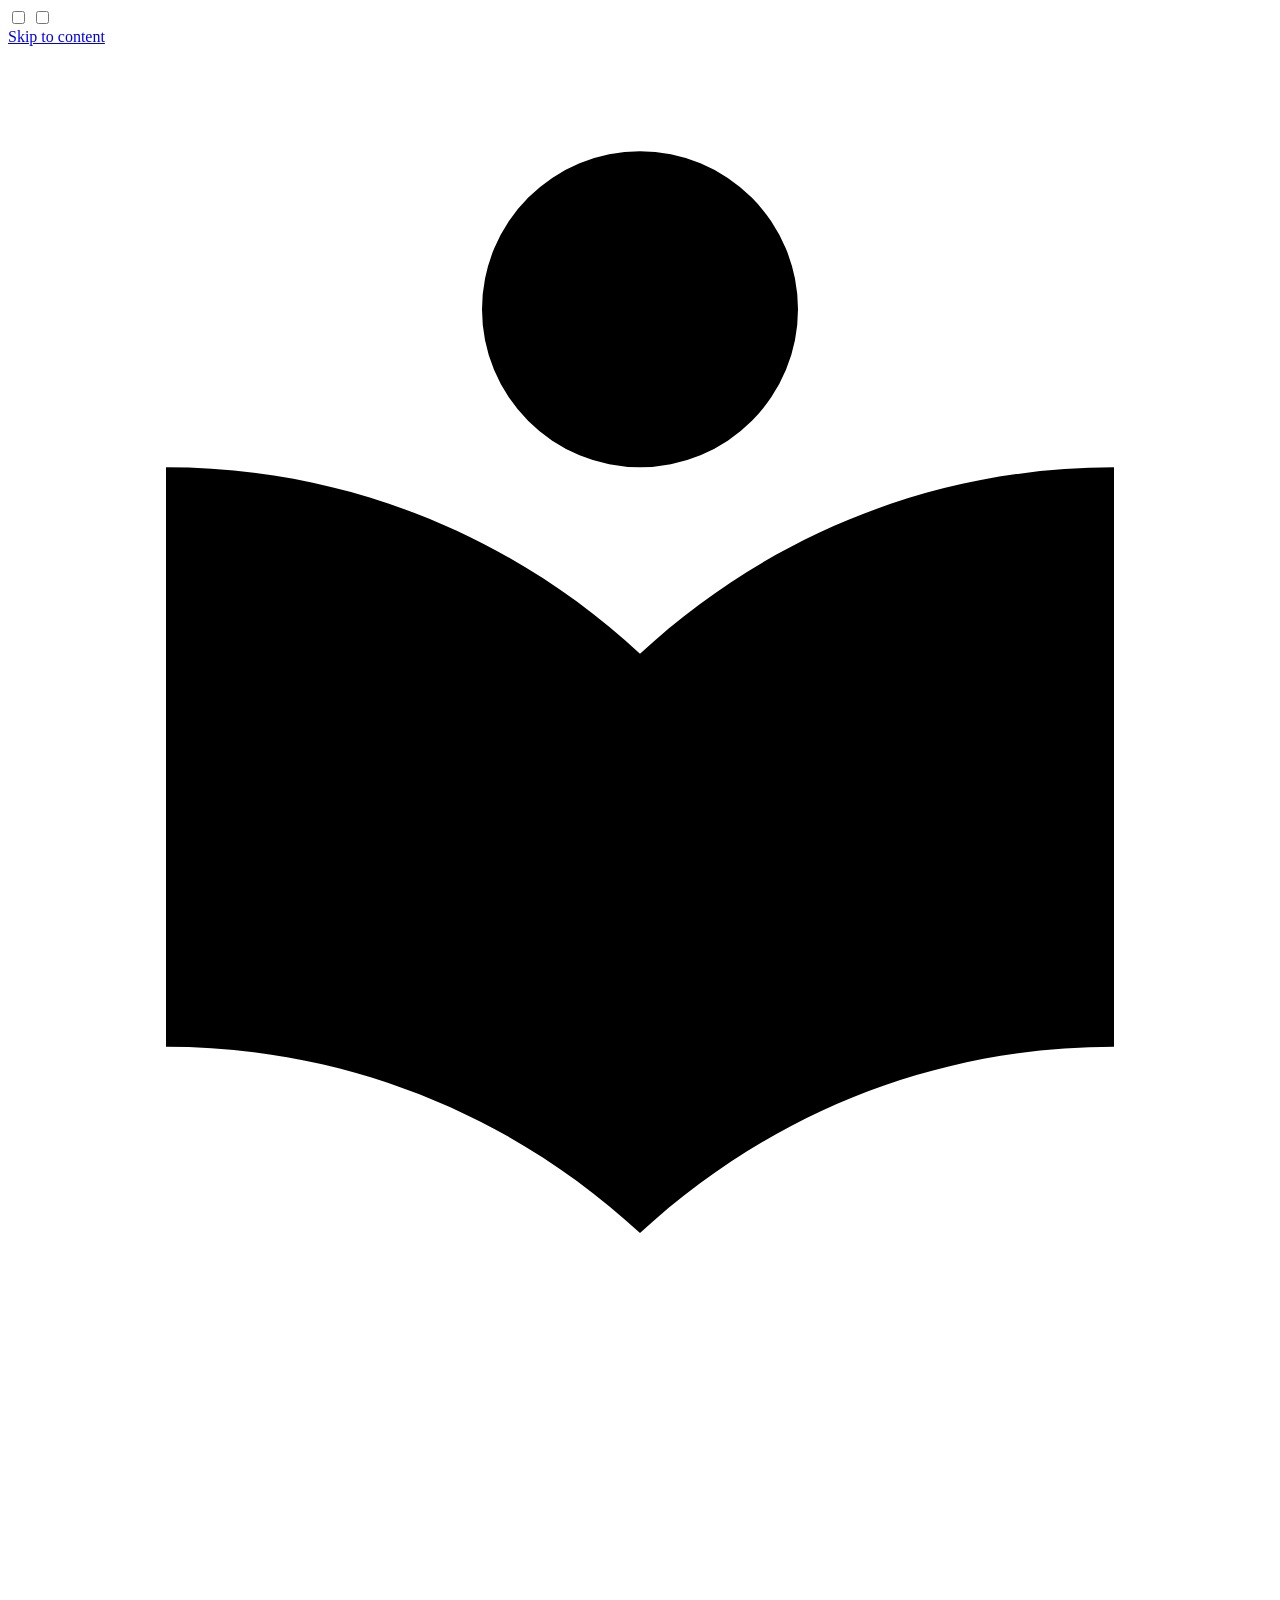
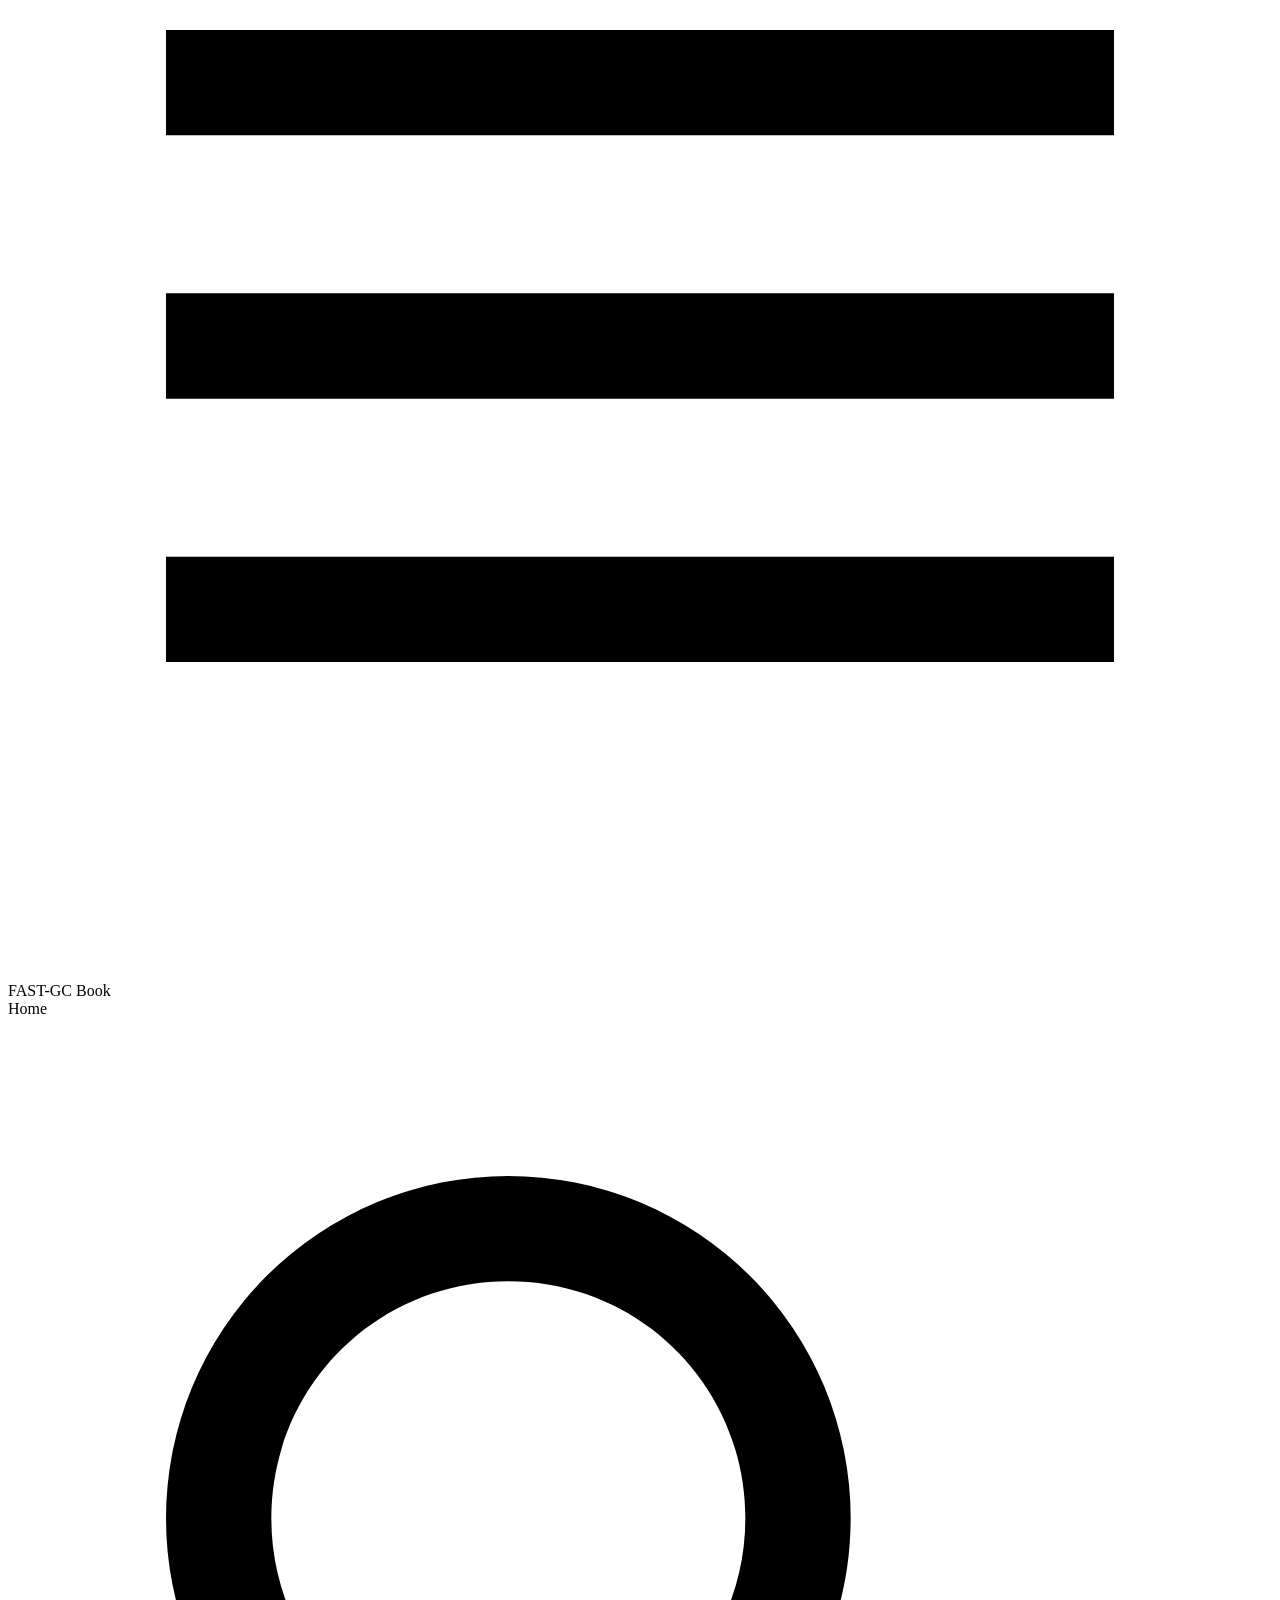
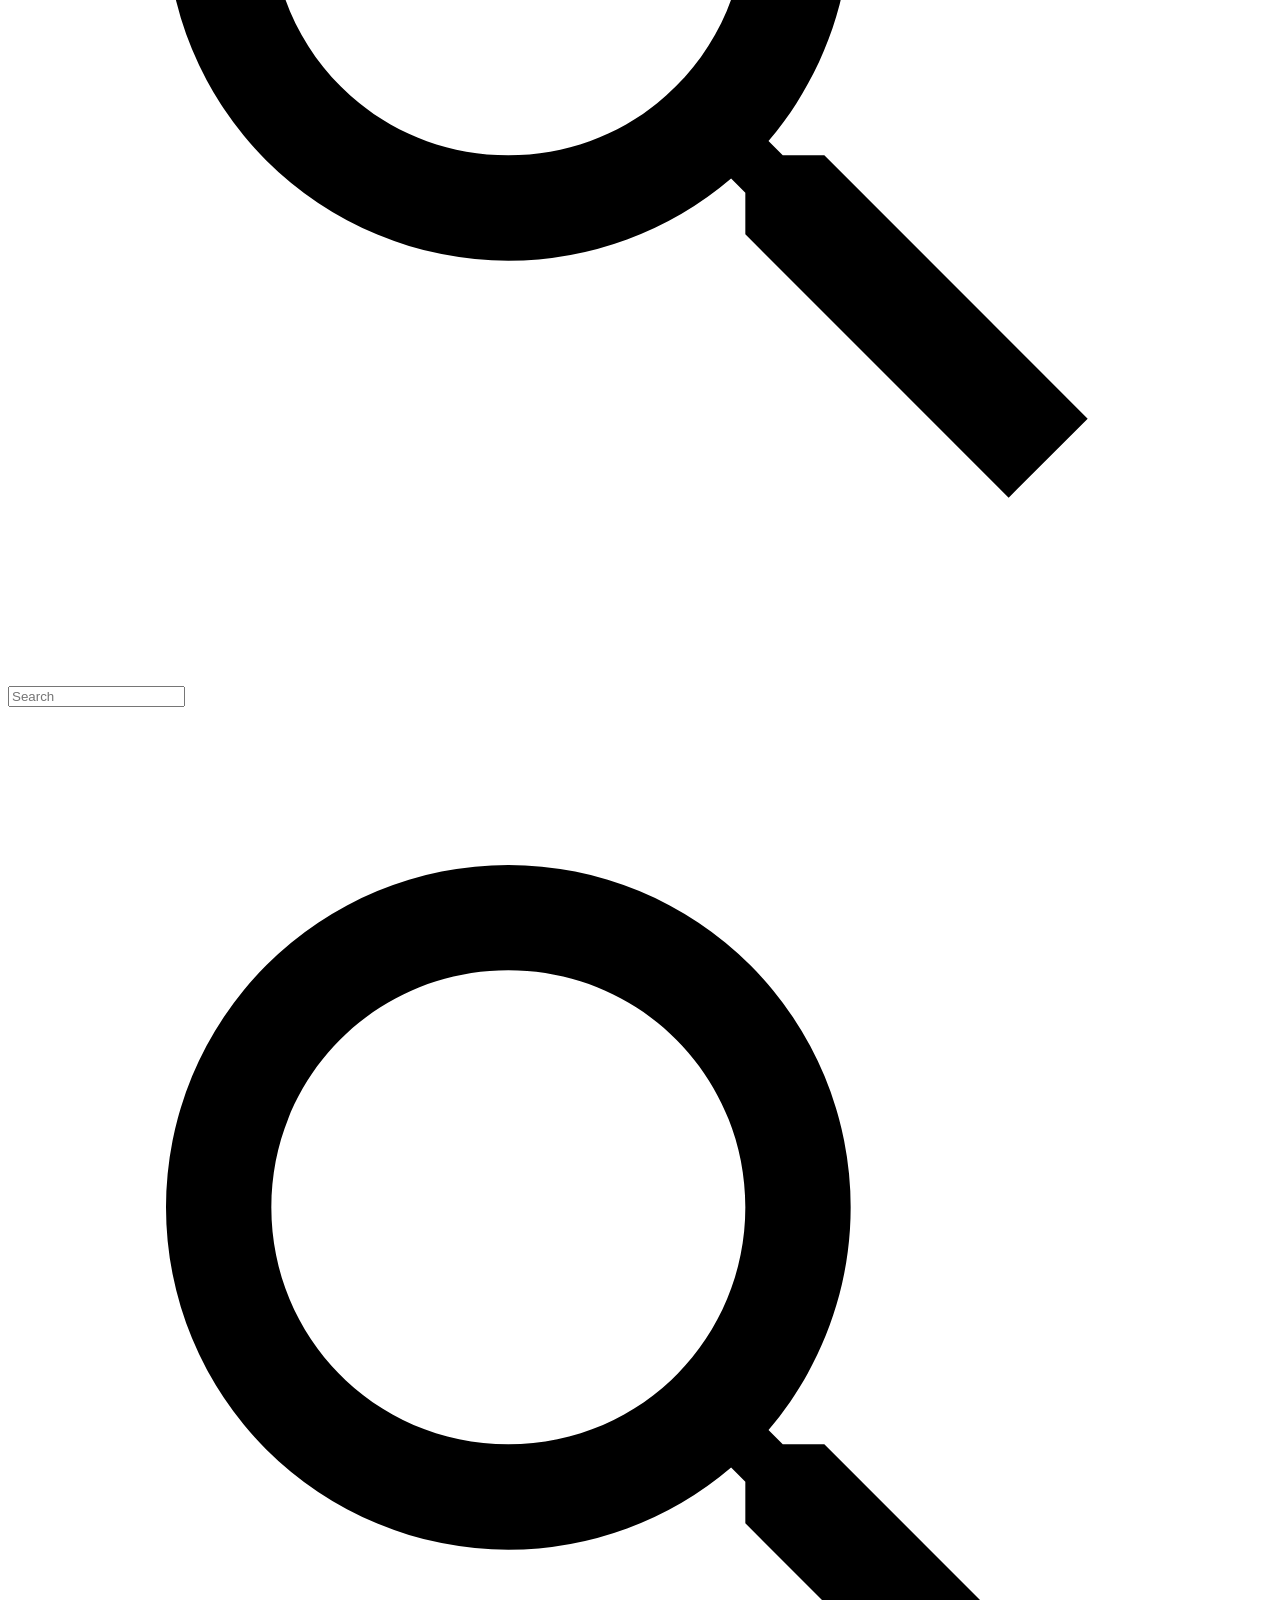
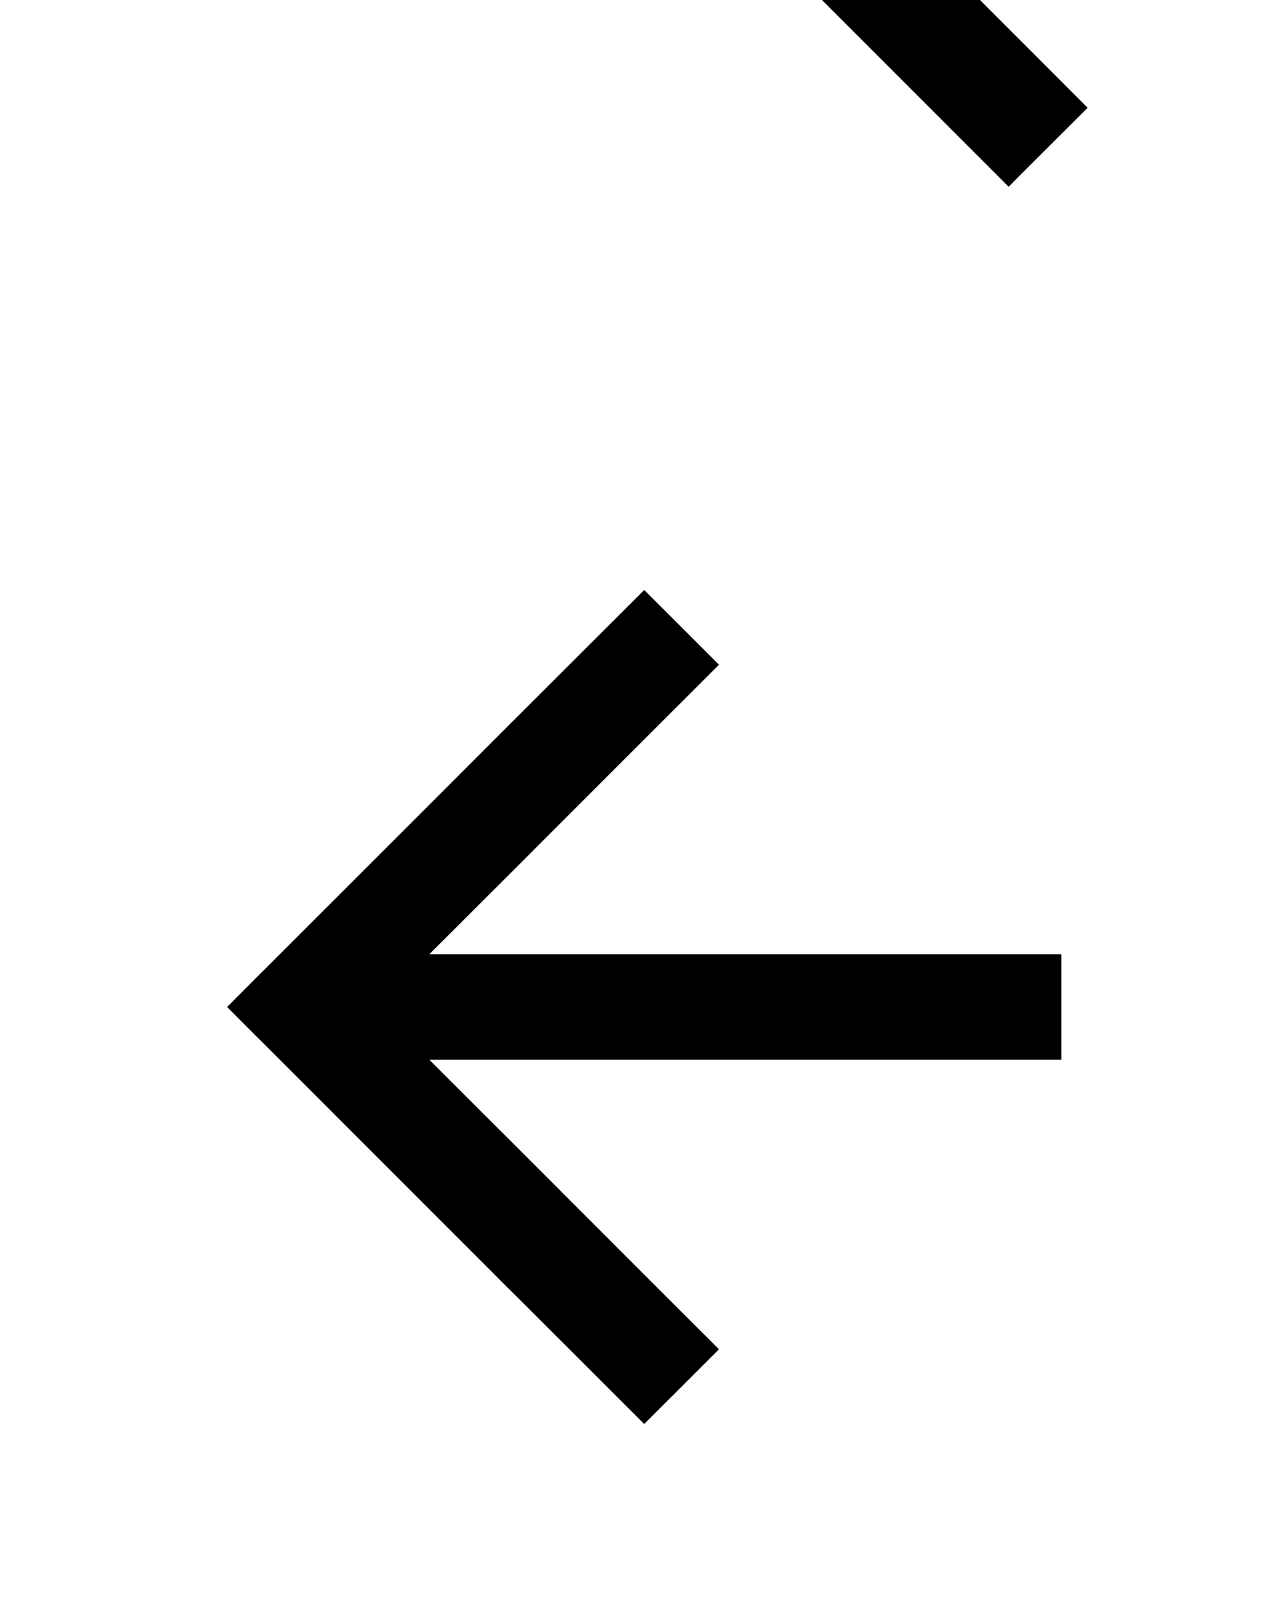
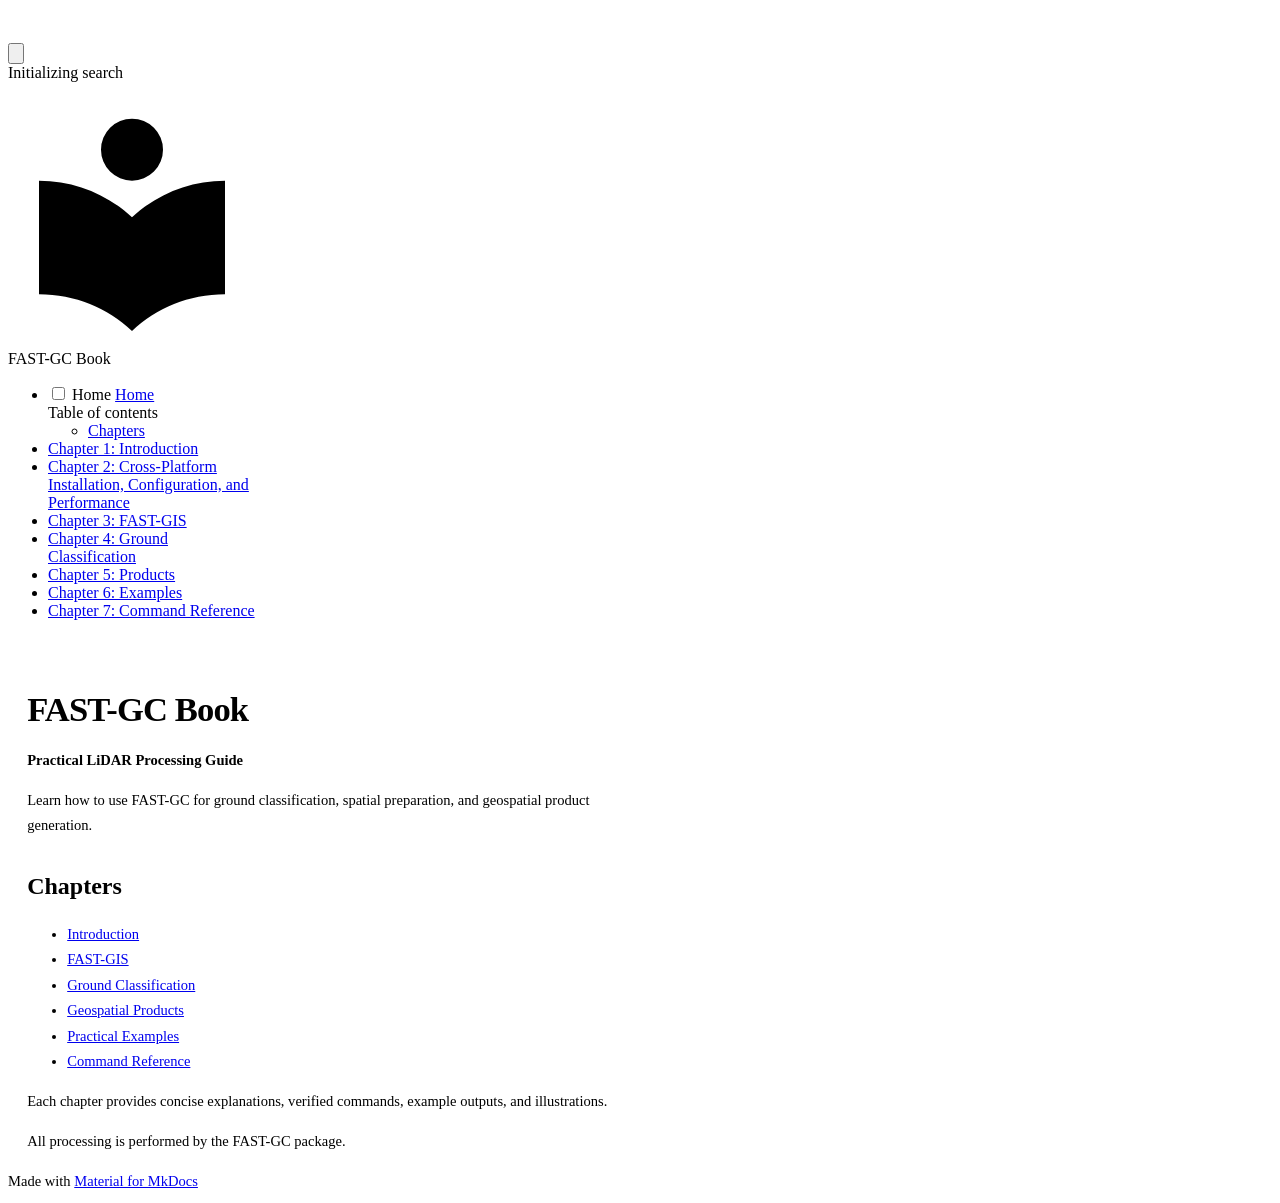
==== index.html @ e3f2c36f "Deployed 4f65f6f with MkDocs version: 1.6.1" ====
<!DOCTYPE html><html lang="en" class="no-js"><head>
    
      <meta charset="utf-8">
      <meta name="viewport" content="width=device-width,initial-scale=1">
      
        <meta name="description" content="Practical FAST-GC LiDAR processing guide">
      
      
      
      
      
        <link rel="next" href="01-introduction/">
      
      
        
      
      
      <link rel="icon" href="assets/images/favicon.png">
      <meta name="generator" content="mkdocs-1.6.1, mkdocs-material-9.7.7">
    
    
      
        <title>FAST-GC Book</title>
      
    
    
      <link rel="stylesheet" href="assets/stylesheets/main.ec1eaa64.min.css">
      
      


    
    
      
    
    
      
        
        
        <link rel="preconnect" href="https://fonts.gstatic.com" crossorigin="">
        <link rel="stylesheet" href="https://fonts.googleapis.com/css?family=Roboto:300,300i,400,400i,700,700i%7CRoboto+Mono:400,400i,700,700i&amp;display=fallback">
        <style>:root{--md-text-font:"Roboto";--md-code-font:"Roboto Mono"}</style>
      
    
    
      <link rel="stylesheet" href="stylesheets/fastgc-book.css">
    
    <script>__md_scope=new URL(".",location),__md_hash=e=>[...e].reduce(((e,_)=>(e<<5)-e+_.charCodeAt(0)),0),__md_get=(e,_=localStorage,t=__md_scope)=>JSON.parse(_.getItem(t.pathname+"."+e)),__md_set=(e,_,t=localStorage,a=__md_scope)=>{try{t.setItem(a.pathname+"."+e,JSON.stringify(_))}catch(e){}}</script>
    
      

    
    
  <link href="assets/stylesheets/glightbox.min.css" rel="stylesheet"><script src="assets/javascripts/glightbox.min.js"></script><style id="glightbox-style">
            html.glightbox-open { overflow: initial; height: 100%; }
            .gslide-title { margin-top: 0px; user-select: text; }
            .gslide-desc { color: #666; user-select: text; }
            .gslide-image img { background: white; }
            .gscrollbar-fixer { padding-right: 15px; }
            .gdesc-inner { font-size: 0.75rem; }
            body[data-md-color-scheme="slate"] .gdesc-inner { background: var(--md-default-bg-color); }
            body[data-md-color-scheme="slate"] .gslide-title { color: var(--md-default-fg-color); }
            body[data-md-color-scheme="slate"] .gslide-desc { color: var(--md-default-fg-color); }
        </style></head>
  
  
    <body dir="ltr">
  
    
    <input class="md-toggle" data-md-toggle="drawer" type="checkbox" id="__drawer" autocomplete="off">
    <input class="md-toggle" data-md-toggle="search" type="checkbox" id="__search" autocomplete="off">
    <label class="md-overlay" for="__drawer"></label>
    <div data-md-component="skip">
      
        
        <a href="#fast-gc-book" class="md-skip">
          Skip to content
        </a>
      
    </div>
    <div data-md-component="announce">
      
    </div>
    
    
      

  

<header class="md-header md-header--shadow" data-md-component="header">
  <nav class="md-header__inner md-grid" aria-label="Header">
    <a href="." title="FAST-GC Book" class="md-header__button md-logo" aria-label="FAST-GC Book" data-md-component="logo">
      
  
  <svg xmlns="http://www.w3.org/2000/svg" viewBox="0 0 24 24"><path d="M12 8a3 3 0 0 0 3-3 3 3 0 0 0-3-3 3 3 0 0 0-3 3 3 3 0 0 0 3 3m0 3.54C9.64 9.35 6.5 8 3 8v11c3.5 0 6.64 1.35 9 3.54 2.36-2.19 5.5-3.54 9-3.54V8c-3.5 0-6.64 1.35-9 3.54"></path></svg>

    </a>
    <label class="md-header__button md-icon" for="__drawer">
      
      <svg xmlns="http://www.w3.org/2000/svg" viewBox="0 0 24 24"><path d="M3 6h18v2H3zm0 5h18v2H3zm0 5h18v2H3z"></path></svg>
    </label>
    <div class="md-header__title" data-md-component="header-title">
      <div class="md-header__ellipsis">
        <div class="md-header__topic">
          <span class="md-ellipsis">
            FAST-GC Book
          </span>
        </div>
        <div class="md-header__topic" data-md-component="header-topic">
          <span class="md-ellipsis">
            
              Home
            
          </span>
        </div>
      </div>
    </div>
    
    
      <script>var palette=__md_get("__palette");if(palette&&palette.color){if("(prefers-color-scheme)"===palette.color.media){var media=matchMedia("(prefers-color-scheme: light)"),input=document.querySelector(media.matches?"[data-md-color-media='(prefers-color-scheme: light)']":"[data-md-color-media='(prefers-color-scheme: dark)']");palette.color.media=input.getAttribute("data-md-color-media"),palette.color.scheme=input.getAttribute("data-md-color-scheme"),palette.color.primary=input.getAttribute("data-md-color-primary"),palette.color.accent=input.getAttribute("data-md-color-accent")}for(var[key,value]of Object.entries(palette.color))document.body.setAttribute("data-md-color-"+key,value)}</script>
    
    
    
      
      
        <label class="md-header__button md-icon" for="__search">
          
          <svg xmlns="http://www.w3.org/2000/svg" viewBox="0 0 24 24"><path d="M9.5 3A6.5 6.5 0 0 1 16 9.5c0 1.61-.59 3.09-1.56 4.23l.27.27h.79l5 5-1.5 1.5-5-5v-.79l-.27-.27A6.52 6.52 0 0 1 9.5 16 6.5 6.5 0 0 1 3 9.5 6.5 6.5 0 0 1 9.5 3m0 2C7 5 5 7 5 9.5S7 14 9.5 14 14 12 14 9.5 12 5 9.5 5"></path></svg>
        </label>
        <div class="md-search" data-md-component="search" role="dialog">
  <label class="md-search__overlay" for="__search"></label>
  <div class="md-search__inner" role="search">
    <form class="md-search__form" name="search">
      <input type="text" class="md-search__input" name="query" aria-label="Search" placeholder="Search" autocapitalize="off" autocorrect="off" autocomplete="off" spellcheck="false" data-md-component="search-query" required="">
      <label class="md-search__icon md-icon" for="__search">
        
        <svg xmlns="http://www.w3.org/2000/svg" viewBox="0 0 24 24"><path d="M9.5 3A6.5 6.5 0 0 1 16 9.5c0 1.61-.59 3.09-1.56 4.23l.27.27h.79l5 5-1.5 1.5-5-5v-.79l-.27-.27A6.52 6.52 0 0 1 9.5 16 6.5 6.5 0 0 1 3 9.5 6.5 6.5 0 0 1 9.5 3m0 2C7 5 5 7 5 9.5S7 14 9.5 14 14 12 14 9.5 12 5 9.5 5"></path></svg>
        
        <svg xmlns="http://www.w3.org/2000/svg" viewBox="0 0 24 24"><path d="M20 11v2H8l5.5 5.5-1.42 1.42L4.16 12l7.92-7.92L13.5 5.5 8 11z"></path></svg>
      </label>
      <nav class="md-search__options" aria-label="Search">
        
        <button type="reset" class="md-search__icon md-icon" title="Clear" aria-label="Clear" tabindex="-1">
          
          <svg xmlns="http://www.w3.org/2000/svg" viewBox="0 0 24 24"><path d="M19 6.41 17.59 5 12 10.59 6.41 5 5 6.41 10.59 12 5 17.59 6.41 19 12 13.41 17.59 19 19 17.59 13.41 12z"></path></svg>
        </button>
      </nav>
      
    </form>
    <div class="md-search__output">
      <div class="md-search__scrollwrap" tabindex="0" data-md-scrollfix="">
        <div class="md-search-result" data-md-component="search-result">
          <div class="md-search-result__meta">
            Initializing search
          </div>
          <ol class="md-search-result__list" role="presentation"></ol>
        </div>
      </div>
    </div>
  </div>
</div>
      
    
    
  </nav>
  
</header>
    
    <div class="md-container" data-md-component="container">
      
      
        
          
        
      
      <main class="md-main" data-md-component="main">
        <div class="md-main__inner md-grid">
          
            
              
              <div class="md-sidebar md-sidebar--primary" data-md-component="sidebar" data-md-type="navigation">
                <div class="md-sidebar__scrollwrap">
                  <div class="md-sidebar__inner">
                    



  

<nav class="md-nav md-nav--primary md-nav--integrated" aria-label="Navigation" data-md-level="0">
  <label class="md-nav__title" for="__drawer">
    <a href="." title="FAST-GC Book" class="md-nav__button md-logo" aria-label="FAST-GC Book" data-md-component="logo">
      
  
  <svg xmlns="http://www.w3.org/2000/svg" viewBox="0 0 24 24"><path d="M12 8a3 3 0 0 0 3-3 3 3 0 0 0-3-3 3 3 0 0 0-3 3 3 3 0 0 0 3 3m0 3.54C9.64 9.35 6.5 8 3 8v11c3.5 0 6.64 1.35 9 3.54 2.36-2.19 5.5-3.54 9-3.54V8c-3.5 0-6.64 1.35-9 3.54"></path></svg>

    </a>
    FAST-GC Book
  </label>
  
  <ul class="md-nav__list" data-md-scrollfix="">
    
      
      
  
  
    
  
  
  
    <li class="md-nav__item md-nav__item--active">
      
      <input class="md-nav__toggle md-toggle" type="checkbox" id="__toc">
      
      
        
      
      
        <label class="md-nav__link md-nav__link--active" for="__toc">
          
  
  
  <span class="md-ellipsis">
    
  
    Home
  

    
  </span>
  
  

          <span class="md-nav__icon md-icon"></span>
        </label>
      
      <a href="." class="md-nav__link md-nav__link--active">
        
  
  
  <span class="md-ellipsis">
    
  
    Home
  

    
  </span>
  
  

      </a>
      
        

<nav class="md-nav md-nav--secondary" aria-label="Table of contents">
  
  
  
    
  
  
    <label class="md-nav__title" for="__toc">
      <span class="md-nav__icon md-icon"></span>
      Table of contents
    </label>
    <ul class="md-nav__list" data-md-component="toc" data-md-scrollfix="">
      
        <li class="md-nav__item">
  <a href="#chapters" class="md-nav__link">
    <span class="md-ellipsis">
      
        Chapters
      
    </span>
  </a>
  
</li>
      
    </ul>
  
</nav>
      
    </li>
  

    
      
      
  
  
  
  
    <li class="md-nav__item">
      <a href="01-introduction/" class="md-nav__link">
        
  
  
  <span class="md-ellipsis">
    
  
    Chapter 1: Introduction
  

    
  </span>
  
  

      </a>
    </li>
  

    
      
      
  
  
  
  
    <li class="md-nav__item">
      <a href="02-installation/" class="md-nav__link">
        
  
  
  <span class="md-ellipsis">
    
  
    Chapter 2: Cross-Platform Installation, Configuration, and Performance
  

    
  </span>
  
  

      </a>
    </li>
  

    
      
      
  
  
  
  
    <li class="md-nav__item">
      <a href="02-fast-gis/" class="md-nav__link">
        
  
  
  <span class="md-ellipsis">
    
  
    Chapter 3: FAST-GIS
  

    
  </span>
  
  

      </a>
    </li>
  

    
      
      
  
  
  
  
    <li class="md-nav__item">
      <a href="03-ground-classification/" class="md-nav__link">
        
  
  
  <span class="md-ellipsis">
    
  
    Chapter 4: Ground Classification
  

    
  </span>
  
  

      </a>
    </li>
  

    
      
      
  
  
  
  
    <li class="md-nav__item">
      <a href="04-products/" class="md-nav__link">
        
  
  
  <span class="md-ellipsis">
    
  
    Chapter 5: Products
  

    
  </span>
  
  

      </a>
    </li>
  

    
      
      
  
  
  
  
    <li class="md-nav__item">
      <a href="05-case-studies/" class="md-nav__link">
        
  
  
  <span class="md-ellipsis">
    
  
    Chapter 6: Examples
  

    
  </span>
  
  

      </a>
    </li>
  

    
      
      
  
  
  
  
    <li class="md-nav__item">
      <a href="06-reference/" class="md-nav__link">
        
  
  
  <span class="md-ellipsis">
    
  
    Chapter 7: Command Reference
  

    
  </span>
  
  

      </a>
    </li>
  

    
  </ul>
</nav>
                  </div>
                </div>
              </div>
            
            
          
          
            <div class="md-content" data-md-component="content">
              
              <article class="md-content__inner md-typeset">
                
                  



<h1 id="fast-gc-book">FAST-GC Book</h1>
<p><strong>Practical LiDAR Processing Guide</strong></p>
<p>Learn how to use FAST-GC for ground classification,
spatial preparation, and geospatial product generation.</p>
<h2 id="chapters">Chapters</h2>
<ul>
<li><a href="01-introduction/">Introduction</a></li>
<li><a href="02-fast-gis/">FAST-GIS</a></li>
<li><a href="03-ground-classification/">Ground Classification</a></li>
<li><a href="04-products/">Geospatial Products</a></li>
<li><a href="05-case-studies/">Practical Examples</a></li>
<li><a href="06-reference/">Command Reference</a></li>
</ul>
<p>Each chapter provides concise explanations, verified
commands, example outputs, and illustrations.</p>
<p>All processing is performed by the FAST-GC package.</p>












                
              </article>
            </div>
          
          
<script>var target=document.getElementById(location.hash.slice(1));target&&target.name&&(target.checked=target.name.startsWith("__tabbed_"))</script>
        </div>
        
          <button type="button" class="md-top md-icon" data-md-component="top" hidden="">
  
  <svg xmlns="http://www.w3.org/2000/svg" viewBox="0 0 24 24"><path d="M13 20h-2V8l-5.5 5.5-1.42-1.42L12 4.16l7.92 7.92-1.42 1.42L13 8z"></path></svg>
  Back to top
</button>
        
      </main>
      
        <footer class="md-footer">
  
  <div class="md-footer-meta md-typeset">
    <div class="md-footer-meta__inner md-grid">
      <div class="md-copyright">
  
  
    Made with
    <a href="https://squidfunk.github.io/mkdocs-material/" target="_blank" rel="noopener">
      Material for MkDocs
    </a>
  
</div>
      
    </div>
  </div>
</footer>
      
    </div>
    <div class="md-dialog" data-md-component="dialog">
      <div class="md-dialog__inner md-typeset"></div>
    </div>
    
    
    
      
      
      <script id="__config" type="application/json">{"annotate": null, "base": ".", "features": ["toc.integrate", "navigation.sections", "navigation.indexes", "navigation.top", "search.highlight", "content.code.copy"], "search": "assets/javascripts/workers/search.2c215733.min.js", "tags": null, "translations": {"clipboard.copied": "Copied to clipboard", "clipboard.copy": "Copy to clipboard", "search.result.more.one": "1 more on this page", "search.result.more.other": "# more on this page", "search.result.none": "No matching documents", "search.result.one": "1 matching document", "search.result.other": "# matching documents", "search.result.placeholder": "Type to start searching", "search.result.term.missing": "Missing", "select.version": "Select version"}, "version": null}</script>
    
    
      <script src="assets/javascripts/bundle.d7400e89.min.js"></script>
      
    
  
<script id="init-glightbox">const lightbox = GLightbox({"touchNavigation": true, "loop": false, "zoomable": true, "draggable": true, "openEffect": "zoom", "closeEffect": "zoom", "slideEffect": "slide"});
document$.subscribe(()=>{ lightbox.reload(); });
</script></body></html>
---- assets/stylesheets/main.ec1eaa64.min.css ----
@charset "UTF-8";html{-webkit-text-size-adjust:none;-moz-text-size-adjust:none;text-size-adjust:none;box-sizing:border-box}*,:after,:before{box-sizing:inherit}@media (prefers-reduced-motion){*,:after,:before{transition:none!important}}body{margin:0}a,button,input,label{-webkit-tap-highlight-color:transparent}a{color:inherit;text-decoration:none}hr{border:0;box-sizing:initial;display:block;height:.05rem;overflow:visible;padding:0}small{font-size:80%}sub,sup{line-height:1em}img{border-style:none}table{border-collapse:initial;border-spacing:0}td,th{font-weight:400;vertical-align:top}button{background:#0000;border:0;font-family:inherit;font-size:inherit;margin:0;padding:0}input{border:0;outline:none}:root{--md-primary-fg-color:#4051b5;--md-primary-fg-color--light:#5d6cc0;--md-primary-fg-color--dark:#303fa1;--md-primary-bg-color:#fff;--md-primary-bg-color--light:#ffffffb3;--md-accent-fg-color:#526cfe;--md-accent-fg-color--transparent:#526cfe1a;--md-accent-bg-color:#fff;--md-accent-bg-color--light:#ffffffb3}[data-md-color-scheme=default]{color-scheme:light}[data-md-color-scheme=default] img[src$="#gh-dark-mode-only"],[data-md-color-scheme=default] img[src$="#only-dark"]{display:none}:root,[data-md-color-scheme=default]{--md-hue:225deg;--md-default-fg-color:#000000de;--md-default-fg-color--light:#0000008a;--md-default-fg-color--lighter:#00000052;--md-default-fg-color--lightest:#00000012;--md-default-bg-color:#fff;--md-default-bg-color--light:#ffffffb3;--md-default-bg-color--lighter:#ffffff4d;--md-default-bg-color--lightest:#ffffff1f;--md-code-fg-color:#36464e;--md-code-bg-color:#f5f5f5;--md-code-bg-color--light:#f5f5f5b3;--md-code-bg-color--lighter:#f5f5f54d;--md-code-hl-color:#4287ff;--md-code-hl-color--light:#4287ff1a;--md-code-hl-number-color:#d52a2a;--md-code-hl-special-color:#db1457;--md-code-hl-function-color:#a846b9;--md-code-hl-constant-color:#6e59d9;--md-code-hl-keyword-color:#3f6ec6;--md-code-hl-string-color:#1c7d4d;--md-code-hl-name-color:var(--md-code-fg-color);--md-code-hl-operator-color:var(--md-default-fg-color--light);--md-code-hl-punctuation-color:var(--md-default-fg-color--light);--md-code-hl-comment-color:var(--md-default-fg-color--light);--md-code-hl-generic-color:var(--md-default-fg-color--light);--md-code-hl-variable-color:var(--md-default-fg-color--light);--md-typeset-color:var(--md-default-fg-color);--md-typeset-a-color:var(--md-primary-fg-color);--md-typeset-del-color:#f5503d26;--md-typeset-ins-color:#0bd57026;--md-typeset-kbd-color:#fafafa;--md-typeset-kbd-accent-color:#fff;--md-typeset-kbd-border-color:#b8b8b8;--md-typeset-mark-color:#ffff0080;--md-typeset-table-color:#0000001f;--md-typeset-table-color--light:rgba(0,0,0,.035);--md-admonition-fg-color:var(--md-default-fg-color);--md-admonition-bg-color:var(--md-default-bg-color);--md-warning-fg-color:#000000de;--md-warning-bg-color:#ff9;--md-footer-fg-color:#fff;--md-footer-fg-color--light:#ffffffb3;--md-footer-fg-color--lighter:#ffffff73;--md-footer-bg-color:#000000de;--md-footer-bg-color--dark:#00000052;--md-shadow-z1:0 0.2rem 0.5rem #0000000d,0 0 0.05rem #0000001a;--md-shadow-z2:0 0.2rem 0.5rem #0000001a,0 0 0.05rem #00000040;--md-shadow-z3:0 0.2rem 0.5rem #0003,0 0 0.05rem #00000059}.md-icon svg{fill:currentcolor;display:block;height:1.2rem;width:1.2rem}body{-webkit-font-smoothing:antialiased;-moz-osx-font-smoothing:grayscale;--md-text-font-family:var(--md-text-font,_),-apple-system,BlinkMacSystemFont,Helvetica,Arial,sans-serif;--md-code-font-family:var(--md-code-font,_),SFMono-Regular,Consolas,Menlo,monospace}aside,body,input{font-feature-settings:"kern","liga";color:var(--md-typeset-color);font-family:var(--md-text-font-family)}code,kbd,pre{font-feature-settings:"kern";font-family:var(--md-code-font-family)}:root{--md-typeset-table-sort-icon:url('data:image/svg+xml;charset=utf-8,<svg xmlns="http://www.w3.org/2000/svg" viewBox="0 0 24 24"><path d="m18 21-4-4h3V7h-3l4-4 4 4h-3v10h3M2 19v-2h10v2M2 13v-2h7v2M2 7V5h4v2z"/></svg>');--md-typeset-table-sort-icon--asc:url('data:image/svg+xml;charset=utf-8,<svg xmlns="http://www.w3.org/2000/svg" viewBox="0 0 24 24"><path d="M19 17h3l-4 4-4-4h3V3h2M2 17h10v2H2M6 5v2H2V5m0 6h7v2H2z"/></svg>');--md-typeset-table-sort-icon--desc:url('data:image/svg+xml;charset=utf-8,<svg xmlns="http://www.w3.org/2000/svg" viewBox="0 0 24 24"><path d="M19 7h3l-4-4-4 4h3v14h2M2 17h10v2H2M6 5v2H2V5m0 6h7v2H2z"/></svg>')}.md-typeset{-webkit-print-color-adjust:exact;color-adjust:exact;font-size:.8rem;line-height:1.6;overflow-wrap:break-word}@media print{.md-typeset{font-size:.68rem}}.md-typeset blockquote,.md-typeset dl,.md-typeset figure,.md-typeset ol,.md-typeset pre,.md-typeset ul{margin-bottom:1em;margin-top:1em}.md-typeset h1{color:var(--md-default-fg-color--light);font-size:2em;line-height:1.3;margin:0 0 1.25em}.md-typeset h1,.md-typeset h2{font-weight:300;letter-spacing:-.01em}.md-typeset h2{font-size:1.5625em;line-height:1.4;margin:1.6em 0 .64em}.md-typeset h3{font-size:1.25em;font-weight:400;letter-spacing:-.01em;line-height:1.5;margin:1.6em 0 .8em}.md-typeset h2+h3{margin-top:.8em}.md-typeset h4{font-weight:700;letter-spacing:-.01em;margin:1em 0}.md-typeset h5,.md-typeset h6{color:var(--md-default-fg-color--light);font-size:.8em;font-weight:700;letter-spacing:-.01em;margin:1.25em 0}.md-typeset h5{text-transform:uppercase}.md-typeset h5 code{text-transform:none}.md-typeset hr{border-bottom:.05rem solid var(--md-default-fg-color--lightest);display:flow-root;margin:1.5em 0}.md-typeset a{color:var(--md-typeset-a-color);word-break:break-word}.md-typeset a,.md-typeset a:before{transition:color 125ms}.md-typeset a:focus,.md-typeset a:hover{color:var(--md-accent-fg-color)}.md-typeset a:focus code,.md-typeset a:hover code{background-color:var(--md-accent-fg-color--transparent);color:var(--md-accent-fg-color)}.md-typeset a code{color:var(--md-typeset-a-color)}.md-typeset a.focus-visible{outline-color:var(--md-accent-fg-color);outline-offset:.2rem}.md-typeset code,.md-typeset kbd,.md-typeset pre{color:var(--md-code-fg-color);direction:ltr;font-variant-ligatures:none;transition:background-color 125ms}@media print{.md-typeset code,.md-typeset kbd,.md-typeset pre{white-space:pre-wrap}}.md-typeset code{background-color:var(--md-code-bg-color);border-radius:.1rem;-webkit-box-decoration-break:clone;box-decoration-break:clone;font-size:.85em;padding:0 .2941176471em;transition:color 125ms,background-color 125ms;word-break:break-word}.md-typeset code:not(.focus-visible){-webkit-tap-highlight-color:transparent;outline:none}.md-typeset pre{display:flow-root;line-height:1.4;position:relative}.md-typeset pre>code{-webkit-box-decoration-break:slice;box-decoration-break:slice;box-shadow:none;display:block;margin:0;outline-color:var(--md-accent-fg-color);overflow:auto;padding:.7720588235em 1.1764705882em;scrollbar-color:var(--md-default-fg-color--lighter) #0000;scrollbar-width:thin;touch-action:auto;word-break:normal}.md-typeset pre>code:hover{scrollbar-color:var(--md-accent-fg-color) #0000}.md-typeset pre>code::-webkit-scrollbar{height:.2rem;width:.2rem}.md-typeset pre>code::-webkit-scrollbar-thumb{background-color:var(--md-default-fg-color--lighter)}.md-typeset pre>code::-webkit-scrollbar-thumb:hover{background-color:var(--md-accent-fg-color)}.md-typeset kbd{background-color:var(--md-typeset-kbd-color);border-radius:.1rem;box-shadow:0 .1rem 0 .05rem var(--md-typeset-kbd-border-color),0 .1rem 0 var(--md-typeset-kbd-border-color),0 -.1rem .2rem var(--md-typeset-kbd-accent-color) inset;color:var(--md-default-fg-color);display:inline-block;font-size:.75em;padding:0 .6666666667em;vertical-align:text-top;word-break:break-word}.md-typeset mark{background-color:var(--md-typeset-mark-color);-webkit-box-decoration-break:clone;box-decoration-break:clone;color:inherit;word-break:break-word}.md-typeset abbr{cursor:help;text-decoration:none}.md-typeset [data-preview],.md-typeset abbr{border-bottom:.05rem dotted var(--md-default-fg-color--light)}.md-typeset small{opacity:.75}[dir=ltr] .md-typeset sub,[dir=ltr] .md-typeset sup{margin-left:.078125em}[dir=rtl] .md-typeset sub,[dir=rtl] .md-typeset sup{margin-right:.078125em}[dir=ltr] .md-typeset blockquote{padding-left:.6rem}[dir=rtl] .md-typeset blockquote{padding-right:.6rem}[dir=ltr] .md-typeset blockquote{border-left:.2rem solid var(--md-default-fg-color--lighter)}[dir=rtl] .md-typeset blockquote{border-right:.2rem solid var(--md-default-fg-color--lighter)}.md-typeset blockquote{color:var(--md-default-fg-color--light);margin-left:0;margin-right:0}.md-typeset ul{list-style-type:disc}.md-typeset ul[type]{list-style-type:revert-layer}[dir=ltr] .md-typeset ol,[dir=ltr] .md-typeset ul{margin-left:.625em}[dir=rtl] .md-typeset ol,[dir=rtl] .md-typeset ul{margin-right:.625em}.md-typeset ol,.md-typeset ul{padding:0}.md-typeset ol:not([hidden]),.md-typeset ul:not([hidden]){display:flow-root}.md-typeset ol ol,.md-typeset ul ol{list-style-type:lower-alpha}.md-typeset ol ol ol,.md-typeset ul ol ol{list-style-type:lower-roman}.md-typeset ol ol ol ol,.md-typeset ul ol ol ol{list-style-type:upper-alpha}.md-typeset ol ol ol ol ol,.md-typeset ul ol ol ol ol{list-style-type:upper-roman}.md-typeset ol[type],.md-typeset ul[type]{list-style-type:revert-layer}[dir=ltr] .md-typeset ol li,[dir=ltr] .md-typeset ul li{margin-left:1.25em}[dir=rtl] .md-typeset ol li,[dir=rtl] .md-typeset ul li{margin-right:1.25em}.md-typeset ol li,.md-typeset ul li{margin-bottom:.5em}.md-typeset ol li blockquote,.md-typeset ol li p,.md-typeset ul li blockquote,.md-typeset ul li p{margin:.5em 0}.md-typeset ol li:last-child,.md-typeset ul li:last-child{margin-bottom:0}[dir=ltr] .md-typeset ol li ol,[dir=ltr] .md-typeset ol li ul,[dir=ltr] .md-typeset ul li ol,[dir=ltr] .md-typeset ul li ul{margin-left:.625em}[dir=rtl] .md-typeset ol li ol,[dir=rtl] .md-typeset ol li ul,[dir=rtl] .md-typeset ul li ol,[dir=rtl] .md-typeset ul li ul{margin-right:.625em}.md-typeset ol li ol,.md-typeset ol li ul,.md-typeset ul li ol,.md-typeset ul li ul{margin-bottom:.5em;margin-top:.5em}[dir=ltr] .md-typeset dd{margin-left:1.875em}[dir=rtl] .md-typeset dd{margin-right:1.875em}.md-typeset dd{margin-bottom:1.5em;margin-top:1em}.md-typeset img,.md-typeset svg,.md-typeset video{height:auto;max-width:100%}.md-typeset img[align=left]{margin:1em 1em 1em 0}.md-typeset img[align=right]{margin:1em 0 1em 1em}.md-typeset img[align]:only-child{margin-top:0}.md-typeset figure{display:flow-root;margin:1em auto;max-width:100%;text-align:center;width:fit-content}.md-typeset figure img{display:block;margin:0 auto}.md-typeset figcaption{font-style:italic;margin:1em auto;max-width:24rem}.md-typeset iframe{max-width:100%}.md-typeset table:not([class]){background-color:var(--md-default-bg-color);border:.05rem solid var(--md-typeset-table-color);border-radius:.1rem;display:inline-block;font-size:.64rem;max-width:100%;overflow:auto;touch-action:auto}@media print{.md-typeset table:not([class]){display:table}}.md-typeset table:not([class])+*{margin-top:1.5em}.md-typeset table:not([class]) td>:first-child,.md-typeset table:not([class]) th>:first-child{margin-top:0}.md-typeset table:not([class]) td>:last-child,.md-typeset table:not([class]) th>:last-child{margin-bottom:0}.md-typeset table:not([class]) td:not([align]),.md-typeset table:not([class]) th:not([align]){text-align:left}[dir=rtl] .md-typeset table:not([class]) td:not([align]),[dir=rtl] .md-typeset table:not([class]) th:not([align]){text-align:right}.md-typeset table:not([class]) th{font-weight:700;min-width:5rem;padding:.9375em 1.25em;vertical-align:top}.md-typeset table:not([class]) td{border-top:.05rem solid var(--md-typeset-table-color);padding:.9375em 1.25em;vertical-align:top}.md-typeset table:not([class]) tbody tr{transition:background-color 125ms}.md-typeset table:not([class]) tbody tr:hover{background-color:var(--md-typeset-table-color--light);box-shadow:0 .05rem 0 var(--md-default-bg-color) inset}.md-typeset table:not([class]) a{word-break:normal}.md-typeset table th[role=columnheader]{cursor:pointer}[dir=ltr] .md-typeset table th[role=columnheader]:after{margin-left:.5em}[dir=rtl] .md-typeset table th[role=columnheader]:after{margin-right:.5em}.md-typeset table th[role=columnheader]:after{content:"";display:inline-block;height:1.2em;-webkit-mask-image:var(--md-typeset-table-sort-icon);mask-image:var(--md-typeset-table-sort-icon);-webkit-mask-repeat:no-repeat;mask-repeat:no-repeat;-webkit-mask-size:contain;mask-size:contain;transition:background-color 125ms;vertical-align:text-bottom;width:1.2em}.md-typeset table th[role=columnheader]:hover:after{background-color:var(--md-default-fg-color--lighter)}.md-typeset table th[role=columnheader][aria-sort=ascending]:after{background-color:var(--md-default-fg-color--light);-webkit-mask-image:var(--md-typeset-table-sort-icon--asc);mask-image:var(--md-typeset-table-sort-icon--asc)}.md-typeset table th[role=columnheader][aria-sort=descending]:after{background-color:var(--md-default-fg-color--light);-webkit-mask-image:var(--md-typeset-table-sort-icon--desc);mask-image:var(--md-typeset-table-sort-icon--desc)}.md-typeset__scrollwrap{margin:1em -.8rem;overflow-x:auto;touch-action:auto}.md-typeset__table{display:inline-block;margin-bottom:.5em;padding:0 .8rem}@media print{.md-typeset__table{display:block}}html .md-typeset__table table{display:table;margin:0;overflow:hidden;width:100%}@media screen and (max-width:44.984375em){.md-content__inner>pre{margin:1em -.8rem}.md-content__inner>pre code{border-radius:0}}.md-typeset .md-author{border-radius:100%;display:block;flex-shrink:0;height:1.6rem;overflow:hidden;position:relative;transition:color 125ms,transform 125ms;width:1.6rem}.md-typeset .md-author img{display:block}.md-typeset .md-author--more{background:var(--md-default-fg-color--lightest);color:var(--md-default-fg-color--lighter);font-size:.6rem;font-weight:700;line-height:1.6rem;text-align:center}.md-typeset .md-author--long{height:2.4rem;width:2.4rem}.md-typeset a.md-author{transform:scale(1)}.md-typeset a.md-author img{border-radius:100%;filter:grayscale(100%) opacity(75%);transition:filter 125ms}.md-typeset a.md-author:focus,.md-typeset a.md-author:hover{transform:scale(1.1);z-index:1}.md-typeset a.md-author:focus img,.md-typeset a.md-author:hover img{filter:grayscale(0)}.md-banner{background-color:var(--md-footer-bg-color);color:var(--md-footer-fg-color);overflow:auto}@media print{.md-banner{display:none}}.md-banner--warning{background-color:var(--md-warning-bg-color);color:var(--md-warning-fg-color)}.md-banner__inner{font-size:.7rem;margin:.6rem auto;padding:0 .8rem}[dir=ltr] .md-banner__button{float:right}[dir=rtl] .md-banner__button{float:left}.md-banner__button{color:inherit;cursor:pointer;transition:opacity .25s}.no-js .md-banner__button{display:none}.md-banner__button:hover{opacity:.7}html{font-size:125%;height:100%;overflow-x:hidden}@media screen and (min-width:100em){html{font-size:137.5%}}@media screen and (min-width:125em){html{font-size:150%}}body{background-color:var(--md-default-bg-color);display:flex;flex-direction:column;font-size:.5rem;min-height:100%;position:relative;width:100%}@media print{body{display:block}}@media screen and (max-width:59.984375em){body[data-md-scrolllock]{position:fixed}}.md-grid{margin-left:auto;margin-right:auto;max-width:61rem}.md-container{display:flex;flex-direction:column;flex-grow:1}@media print{.md-container{display:block}}.md-main{flex-grow:1}.md-main__inner{display:flex;height:100%;margin-top:1.5rem}.md-ellipsis{overflow:hidden;text-overflow:ellipsis}.md-toggle{display:none}.md-option{height:0;opacity:0;position:absolute;width:0}.md-option:checked+label:not([hidden]){display:block}.md-option.focus-visible+label{outline-color:var(--md-accent-fg-color);outline-style:auto}.md-skip{background-color:var(--md-default-fg-color);border-radius:.1rem;color:var(--md-default-bg-color);font-size:.64rem;margin:.5rem;opacity:0;outline-color:var(--md-accent-fg-color);padding:.3rem .5rem;position:fixed;transform:translateY(.4rem);z-index:-1}.md-skip:focus{opacity:1;transform:translateY(0);transition:transform .25s cubic-bezier(.4,0,.2,1),opacity 175ms 75ms;z-index:10}@page{margin:25mm}:root{--md-clipboard-icon:url('data:image/svg+xml;charset=utf-8,<svg xmlns="http://www.w3.org/2000/svg" viewBox="0 0 24 24"><path d="M19 21H8V7h11m0-2H8a2 2 0 0 0-2 2v14a2 2 0 0 0 2 2h11a2 2 0 0 0 2-2V7a2 2 0 0 0-2-2m-3-4H4a2 2 0 0 0-2 2v14h2V3h12z"/></svg>')}.md-clipboard{border-radius:.1rem;color:var(--md-default-fg-color--lightest);cursor:pointer;height:1.5em;outline-color:var(--md-accent-fg-color);outline-offset:.1rem;transition:color .25s;width:1.5em;z-index:1}@media print{.md-clipboard{display:none}}.md-clipboard:not(.focus-visible){-webkit-tap-highlight-color:transparent;outline:none}:hover>.md-clipboard{color:var(--md-default-fg-color--light)}.md-clipboard:focus,.md-clipboard:hover{color:var(--md-accent-fg-color)}.md-clipboard:after{background-color:currentcolor;content:"";display:block;height:1.125em;margin:0 auto;-webkit-mask-image:var(--md-clipboard-icon);mask-image:var(--md-clipboard-icon);-webkit-mask-position:center;mask-position:center;-webkit-mask-repeat:no-repeat;mask-repeat:no-repeat;-webkit-mask-size:contain;mask-size:contain;width:1.125em}.md-clipboard--inline{cursor:pointer}.md-clipboard--inline code{transition:color .25s,background-color .25s}.md-clipboard--inline:focus code,.md-clipboard--inline:hover code{background-color:var(--md-accent-fg-color--transparent);color:var(--md-accent-fg-color)}:root{--md-code-select-icon:url('data:image/svg+xml;charset=utf-8,<svg xmlns="http://www.w3.org/2000/svg" viewBox="0 0 24 24"><path d="M19 19h-4v2h4c1.1 0 2-.9 2-2v-4h-2m0-12h-4v2h4v4h2V5c0-1.1-.9-2-2-2M5 5h4V3H5c-1.1 0-2 .9-2 2v4h2m0 6H3v4c0 1.1.9 2 2 2h4v-2H5zm2-4h2v2H7zm4 0h2v2h-2zm4 0h2v2h-2zM7 7h2v2H7zm4 0h2v2h-2zm4 0h2v2h-2zm-8 8h2v2H7zm4 0h2v2h-2zm4 0h2v2h-2z"/></svg>');--md-code-copy-icon:url('data:image/svg+xml;charset=utf-8,<svg xmlns="http://www.w3.org/2000/svg" viewBox="0 0 24 24"><path d="M19 21H8V7h11m0-2H8a2 2 0 0 0-2 2v14a2 2 0 0 0 2 2h11a2 2 0 0 0 2-2V7a2 2 0 0 0-2-2m-3-4H4a2 2 0 0 0-2 2v14h2V3h12z"/></svg>')}.md-typeset .md-code__content{display:grid}.md-code__nav{background-color:var(--md-code-bg-color--lighter);border-radius:.1rem;display:flex;gap:.2rem;padding:.2rem;position:absolute;right:.25em;top:.25em;transition:background-color .25s;z-index:1}:hover>.md-code__nav{background-color:var(--md-code-bg-color--light)}.md-code__button{color:var(--md-default-fg-color--lightest);cursor:pointer;display:block;height:1.5em;outline-color:var(--md-accent-fg-color);outline-offset:.1rem;transition:color .25s;width:1.5em}:hover>*>.md-code__button{color:var(--md-default-fg-color--light)}.md-code__button.focus-visible,.md-code__button:hover{color:var(--md-accent-fg-color)}.md-code__button--active{color:var(--md-default-fg-color)!important}.md-code__button:after{background-color:currentcolor;content:"";display:block;height:1.125em;margin:0 auto;-webkit-mask-position:center;mask-position:center;-webkit-mask-repeat:no-repeat;mask-repeat:no-repeat;-webkit-mask-size:contain;mask-size:contain;width:1.125em}.md-code__button[data-md-type=select]:after{-webkit-mask-image:var(--md-code-select-icon);mask-image:var(--md-code-select-icon)}.md-code__button[data-md-type=copy]:after{-webkit-mask-image:var(--md-code-copy-icon);mask-image:var(--md-code-copy-icon)}@keyframes consent{0%{opacity:0;transform:translateY(100%)}to{opacity:1;transform:translateY(0)}}@keyframes overlay{0%{opacity:0}to{opacity:1}}.md-consent__overlay{animation:overlay .25s both;-webkit-backdrop-filter:blur(.1rem);backdrop-filter:blur(.1rem);background-color:#0000008a;height:100%;opacity:1;position:fixed;top:0;width:100%;z-index:5}.md-consent__inner{animation:consent .5s cubic-bezier(.1,.7,.1,1) both;background-color:var(--md-default-bg-color);border:0;border-radius:.1rem;bottom:0;box-shadow:0 0 .2rem #0000001a,0 .2rem .4rem #0003;max-height:100%;overflow:auto;padding:0;position:fixed;width:100%;z-index:5}.md-consent__form{padding:.8rem}.md-consent__settings{display:none;margin:1em 0}input:checked+.md-consent__settings{display:block}.md-consent__controls{margin-bottom:.8rem}.md-typeset .md-consent__controls .md-button{display:inline}@media screen and (max-width:44.984375em){.md-typeset .md-consent__controls .md-button{display:block;margin-top:.4rem;text-align:center;width:100%}}.md-consent label{cursor:pointer}.md-content{flex-grow:1;min-width:0}.md-content__inner{margin:0 .8rem 1.2rem;padding-top:.6rem}@media screen and (min-width:76.25em){[dir=ltr] .md-sidebar--primary:not([hidden])~.md-content>.md-content__inner{margin-left:1.2rem}[dir=ltr] .md-sidebar--secondary:not([hidden])~.md-content>.md-content__inner,[dir=rtl] .md-sidebar--primary:not([hidden])~.md-content>.md-content__inner{margin-right:1.2rem}[dir=rtl] .md-sidebar--secondary:not([hidden])~.md-content>.md-content__inner{margin-left:1.2rem}}.md-content__inner:before{content:"";display:block;height:.4rem}.md-content__inner>:last-child{margin-bottom:0}[dir=ltr] .md-content__button{float:right}[dir=rtl] .md-content__button{float:left}[dir=ltr] .md-content__button{margin-left:.4rem}[dir=rtl] .md-content__button{margin-right:.4rem}.md-content__button{margin:.4rem 0;padding:0}@media print{.md-content__button{display:none}}.md-typeset .md-content__button{color:var(--md-default-fg-color--lighter)}.md-content__button svg{display:inline;vertical-align:top}[dir=rtl] .md-content__button svg{transform:scaleX(-1)}[dir=ltr] .md-dialog{right:.8rem}[dir=rtl] .md-dialog{left:.8rem}.md-dialog{background-color:var(--md-default-fg-color);border-radius:.1rem;bottom:.8rem;box-shadow:var(--md-shadow-z3);min-width:11.1rem;opacity:0;padding:.4rem .6rem;pointer-events:none;position:fixed;transform:translateY(100%);transition:transform 0ms .4s,opacity .4s;z-index:4}@media print{.md-dialog{display:none}}.md-dialog--active{opacity:1;pointer-events:auto;transform:translateY(0);transition:transform .4s cubic-bezier(.075,.85,.175,1),opacity .4s}.md-dialog__inner{color:var(--md-default-bg-color);font-size:.7rem}.md-feedback{margin:2em 0 1em;text-align:center}.md-feedback fieldset{border:none;margin:0;padding:0}.md-feedback__title{font-weight:700;margin:1em auto}.md-feedback__inner{position:relative}.md-feedback__list{display:flex;flex-wrap:wrap;place-content:baseline center;position:relative}.md-feedback__list:hover .md-icon:not(:disabled){color:var(--md-default-fg-color--lighter)}:disabled .md-feedback__list{min-height:1.8rem}.md-feedback__icon{color:var(--md-default-fg-color--light);cursor:pointer;flex-shrink:0;margin:0 .1rem;transition:color 125ms}.md-feedback__icon:not(:disabled).md-icon:hover{color:var(--md-accent-fg-color)}.md-feedback__icon:disabled{color:var(--md-default-fg-color--lightest);pointer-events:none}.md-feedback__note{opacity:0;position:relative;transform:translateY(.4rem);transition:transform .4s cubic-bezier(.1,.7,.1,1),opacity .15s}.md-feedback__note>*{margin:0 auto;max-width:16rem}:disabled .md-feedback__note{opacity:1;transform:translateY(0)}@media print{.md-feedback{display:none}}.md-footer{background-color:var(--md-footer-bg-color);color:var(--md-footer-fg-color)}@media print{.md-footer{display:none}}.md-footer__inner{justify-content:space-between;overflow:auto;padding:.2rem}.md-footer__inner:not([hidden]){display:flex}.md-footer__link{align-items:end;display:flex;flex-grow:0.01;margin-bottom:.4rem;margin-top:1rem;max-width:100%;outline-color:var(--md-accent-fg-color);overflow:hidden;transition:opacity .25s}.md-footer__link:focus,.md-footer__link:hover{opacity:.7}[dir=rtl] .md-footer__link svg{transform:scaleX(-1)}@media screen and (max-width:44.984375em){.md-footer__link--prev{flex-shrink:0}.md-footer__link--prev .md-footer__title{display:none}}[dir=ltr] .md-footer__link--next{margin-left:auto}[dir=rtl] .md-footer__link--next{margin-right:auto}.md-footer__link--next{text-align:right}[dir=rtl] .md-footer__link--next{text-align:left}.md-footer__title{flex-grow:1;font-size:.9rem;margin-bottom:.7rem;max-width:calc(100% - 2.4rem);padding:0 1rem;white-space:nowrap}.md-footer__button{margin:.2rem;padding:.4rem}.md-footer__direction{font-size:.64rem;opacity:.7}.md-footer-meta{background-color:var(--md-footer-bg-color--dark)}.md-footer-meta__inner{display:flex;flex-wrap:wrap;justify-content:space-between;padding:.2rem}html .md-footer-meta.md-typeset a{color:var(--md-footer-fg-color--light)}html .md-footer-meta.md-typeset a:focus,html .md-footer-meta.md-typeset a:hover{color:var(--md-footer-fg-color)}.md-copyright{color:var(--md-footer-fg-color--lighter);font-size:.64rem;margin:auto .6rem;padding:.4rem 0;width:100%}@media screen and (min-width:45em){.md-copyright{width:auto}}.md-copyright__highlight{color:var(--md-footer-fg-color--light)}.md-social{display:inline-flex;gap:.2rem;margin:0 .4rem;padding:.2rem 0 .6rem}@media screen and (min-width:45em){.md-social{padding:.6rem 0}}.md-social__link{display:inline-block;height:1.6rem;text-align:center;width:1.6rem}.md-social__link:before{line-height:1.9}.md-social__link svg{fill:currentcolor;max-height:.8rem;vertical-align:-25%}.md-typeset .md-button{border:.1rem solid;border-radius:.1rem;color:var(--md-primary-fg-color);cursor:pointer;display:inline-block;font-weight:700;padding:.625em 2em;transition:color 125ms,background-color 125ms,border-color 125ms}.md-typeset .md-button--primary{background-color:var(--md-primary-fg-color);border-color:var(--md-primary-fg-color);color:var(--md-primary-bg-color)}.md-typeset .md-button:focus,.md-typeset .md-button:hover{background-color:var(--md-accent-fg-color);border-color:var(--md-accent-fg-color);color:var(--md-accent-bg-color)}[dir=ltr] .md-typeset .md-input{border-top-left-radius:.1rem}[dir=ltr] .md-typeset .md-input,[dir=rtl] .md-typeset .md-input{border-top-right-radius:.1rem}[dir=rtl] .md-typeset .md-input{border-top-left-radius:.1rem}.md-typeset .md-input{border-bottom:.1rem solid var(--md-default-fg-color--lighter);box-shadow:var(--md-shadow-z1);font-size:.8rem;height:1.8rem;padding:0 .6rem;transition:border .25s,box-shadow .25s}.md-typeset .md-input:focus,.md-typeset .md-input:hover{border-bottom-color:var(--md-accent-fg-color);box-shadow:var(--md-shadow-z2)}.md-typeset .md-input--stretch{width:100%}.md-header{background-color:var(--md-primary-fg-color);box-shadow:0 0 .2rem #0000,0 .2rem .4rem #0000;color:var(--md-primary-bg-color);display:block;left:0;position:sticky;right:0;top:0;z-index:4}@media print{.md-header{display:none}}.md-header[hidden]{transform:translateY(-100%);transition:transform .25s cubic-bezier(.8,0,.6,1),box-shadow .25s}.md-header--shadow{box-shadow:0 0 .2rem #0000001a,0 .2rem .4rem #0003;transition:transform .25s cubic-bezier(.1,.7,.1,1),box-shadow .25s}.md-header__inner{align-items:center;display:flex;padding:0 .2rem}.md-header__button{color:currentcolor;cursor:pointer;margin:.2rem;outline-color:var(--md-accent-fg-color);padding:.4rem;position:relative;transition:opacity .25s;vertical-align:middle;z-index:1}.md-header__button:hover{opacity:.7}.md-header__button:not([hidden]){display:inline-block}.md-header__button:not(.focus-visible){-webkit-tap-highlight-color:transparent;outline:none}.md-header__button.md-logo{margin:.2rem;padding:.4rem}@media screen and (max-width:76.234375em){.md-header__button.md-logo{display:none}}.md-header__button.md-logo img,.md-header__button.md-logo svg{fill:currentcolor;display:block;height:1.2rem;width:auto}@media screen and (min-width:60em){.md-header__button[for=__search]{display:none}}.no-js .md-header__button[for=__search]{display:none}[dir=rtl] .md-header__button[for=__search] svg{transform:scaleX(-1)}@media screen and (min-width:76.25em){.md-header__button[for=__drawer]{display:none}}.md-header__topic{display:flex;max-width:100%;position:absolute;transition:transform .4s cubic-bezier(.1,.7,.1,1),opacity .15s;white-space:nowrap}.md-header__topic+.md-header__topic{opacity:0;pointer-events:none;transform:translateX(1.25rem);transition:transform .4s cubic-bezier(1,.7,.1,.1),opacity .15s;z-index:-1}[dir=rtl] .md-header__topic+.md-header__topic{transform:translateX(-1.25rem)}.md-header__topic:first-child{font-weight:700}[dir=ltr] .md-header__title{margin-left:1rem;margin-right:.4rem}[dir=rtl] .md-header__title{margin-left:.4rem;margin-right:1rem}.md-header__title{flex-grow:1;font-size:.9rem;height:2.4rem;line-height:2.4rem}.md-header__title--active .md-header__topic{opacity:0;pointer-events:none;transform:translateX(-1.25rem);transition:transform .4s cubic-bezier(1,.7,.1,.1),opacity .15s;z-index:-1}[dir=rtl] .md-header__title--active .md-header__topic{transform:translateX(1.25rem)}.md-header__title--active .md-header__topic+.md-header__topic{opacity:1;pointer-events:auto;transform:translateX(0);transition:transform .4s cubic-bezier(.1,.7,.1,1),opacity .15s;z-index:0}.md-header__title>.md-header__ellipsis{height:100%;position:relative;width:100%}.md-header__option{display:flex;flex-shrink:0;max-width:100%;transition:max-width 0ms .25s,opacity .25s .25s;white-space:nowrap}[data-md-toggle=search]:checked~.md-header .md-header__option{max-width:0;opacity:0;transition:max-width 0ms,opacity 0ms}.md-header__option>input{bottom:0}.md-header__source{display:none}@media screen and (min-width:60em){[dir=ltr] .md-header__source{margin-left:1rem}[dir=rtl] .md-header__source{margin-right:1rem}.md-header__source{display:block;max-width:11.7rem;width:11.7rem}}@media screen and (min-width:76.25em){[dir=ltr] .md-header__source{margin-left:1.4rem}[dir=rtl] .md-header__source{margin-right:1.4rem}}.md-meta{color:var(--md-default-fg-color--light);font-size:.7rem;line-height:1.3}.md-meta__list{display:inline-flex;flex-wrap:wrap;list-style:none;margin:0;padding:0}.md-meta__item:not(:last-child):after{content:"·";margin-left:.2rem;margin-right:.2rem}.md-meta__link{color:var(--md-typeset-a-color)}.md-meta__link:focus,.md-meta__link:hover{color:var(--md-accent-fg-color)}.md-draft{background-color:#ff1744;border-radius:.125em;color:#fff;display:inline-block;font-weight:700;padding-left:.5714285714em;padding-right:.5714285714em}:root{--md-nav-icon--prev:url('data:image/svg+xml;charset=utf-8,<svg xmlns="http://www.w3.org/2000/svg" viewBox="0 0 24 24"><path d="M20 11v2H8l5.5 5.5-1.42 1.42L4.16 12l7.92-7.92L13.5 5.5 8 11z"/></svg>');--md-nav-icon--next:url('data:image/svg+xml;charset=utf-8,<svg xmlns="http://www.w3.org/2000/svg" viewBox="0 0 24 24"><path d="M8.59 16.58 13.17 12 8.59 7.41 10 6l6 6-6 6z"/></svg>');--md-toc-icon:url('data:image/svg+xml;charset=utf-8,<svg xmlns="http://www.w3.org/2000/svg" viewBox="0 0 24 24"><path d="M3 9h14V7H3zm0 4h14v-2H3zm0 4h14v-2H3zm16 0h2v-2h-2zm0-10v2h2V7zm0 6h2v-2h-2z"/></svg>')}.md-nav{font-size:.7rem;line-height:1.3}.md-nav__title{color:var(--md-default-fg-color--light);display:block;font-weight:700;overflow:hidden;padding:0 .6rem;text-overflow:ellipsis}.md-nav__title .md-nav__button{display:none}.md-nav__title .md-nav__button img{height:100%;width:auto}.md-nav__title .md-nav__button.md-logo img,.md-nav__title .md-nav__button.md-logo svg{fill:currentcolor;display:block;height:2.4rem;max-width:100%;object-fit:contain;width:auto}.md-nav__list{list-style:none;margin:0;padding:0}.md-nav__link{align-items:flex-start;display:flex;gap:.4rem;margin-top:.625em;scroll-snap-align:start;transition:color 125ms}.md-nav__link--passed,.md-nav__link--passed code{color:var(--md-default-fg-color--light)}.md-nav__item .md-nav__link--active,.md-nav__item .md-nav__link--active code{color:var(--md-typeset-a-color)}.md-nav__link .md-ellipsis{position:relative}.md-nav__link .md-ellipsis code{word-break:normal}[dir=ltr] .md-nav__link .md-icon:last-child{margin-left:auto}[dir=rtl] .md-nav__link .md-icon:last-child{margin-right:auto}.md-nav__link .md-typeset{font-size:.7rem;line-height:1.3}.md-nav__link svg{fill:currentcolor;flex-shrink:0;height:1.3em;position:relative}.md-nav__link[for]:focus,.md-nav__link[for]:hover,.md-nav__link[href]:focus,.md-nav__link[href]:hover{color:var(--md-accent-fg-color);cursor:pointer}.md-nav__link[for]:focus code,.md-nav__link[for]:hover code,.md-nav__link[href]:focus code,.md-nav__link[href]:hover code{background-color:var(--md-accent-fg-color--transparent);color:var(--md-accent-fg-color)}.md-nav__link.focus-visible{outline-color:var(--md-accent-fg-color);outline-offset:.2rem}.md-nav--primary .md-nav__link[for=__toc]{display:none}.md-nav--primary .md-nav__link[for=__toc] .md-icon:after{background-color:currentcolor;display:block;height:100%;-webkit-mask-image:var(--md-toc-icon);mask-image:var(--md-toc-icon);width:100%}.md-nav--primary .md-nav__link[for=__toc]~.md-nav{display:none}.md-nav__container>.md-nav__link{margin-top:0}.md-nav__container>.md-nav__link:first-child{flex-grow:1;min-width:0}.md-nav__icon{flex-shrink:0}.md-nav__source{display:none}@media screen and (max-width:76.234375em){.md-nav--primary,.md-nav--primary .md-nav{background-color:var(--md-default-bg-color);display:flex;flex-direction:column;height:100%;left:0;position:absolute;right:0;top:0;z-index:1}.md-nav--primary .md-nav__item,.md-nav--primary .md-nav__title{font-size:.8rem;line-height:1.5}.md-nav--primary .md-nav__title{background-color:var(--md-default-fg-color--lightest);color:var(--md-default-fg-color--light);cursor:pointer;height:5.6rem;line-height:2.4rem;padding:3rem .8rem .2rem;position:relative;white-space:nowrap}[dir=ltr] .md-nav--primary .md-nav__title .md-nav__icon{left:.4rem}[dir=rtl] .md-nav--primary .md-nav__title .md-nav__icon{right:.4rem}.md-nav--primary .md-nav__title .md-nav__icon{display:block;height:1.2rem;margin:.2rem;position:absolute;top:.4rem;width:1.2rem}.md-nav--primary .md-nav__title .md-nav__icon:after{background-color:currentcolor;content:"";display:block;height:100%;-webkit-mask-image:var(--md-nav-icon--prev);mask-image:var(--md-nav-icon--prev);-webkit-mask-position:center;mask-position:center;-webkit-mask-repeat:no-repeat;mask-repeat:no-repeat;-webkit-mask-size:contain;mask-size:contain;width:100%}.md-nav--primary .md-nav__title~.md-nav__list{background-color:var(--md-default-bg-color);box-shadow:0 .05rem 0 var(--md-default-fg-color--lightest) inset;overflow-y:auto;scroll-snap-type:y mandatory;touch-action:pan-y}.md-nav--primary .md-nav__title~.md-nav__list>:first-child{border-top:0}.md-nav--primary .md-nav__title[for=__drawer]{background-color:var(--md-primary-fg-color);color:var(--md-primary-bg-color);font-weight:700}.md-nav--primary .md-nav__title .md-logo{display:block;left:.2rem;margin:.2rem;padding:.4rem;position:absolute;right:.2rem;top:.2rem}.md-nav--primary .md-nav__list{flex:1}.md-nav--primary .md-nav__item{border-top:.05rem solid var(--md-default-fg-color--lightest)}.md-nav--primary .md-nav__item--active>.md-nav__link{color:var(--md-typeset-a-color)}.md-nav--primary .md-nav__item--active>.md-nav__link:focus,.md-nav--primary .md-nav__item--active>.md-nav__link:hover{color:var(--md-accent-fg-color)}.md-nav--primary .md-nav__link{margin-top:0;padding:.6rem .8rem}.md-nav--primary .md-nav__link svg{margin-top:.1em}.md-nav--primary .md-nav__link>.md-nav__link{padding:0}[dir=ltr] .md-nav--primary .md-nav__link .md-nav__icon{margin-right:-.2rem}[dir=rtl] .md-nav--primary .md-nav__link .md-nav__icon{margin-left:-.2rem}.md-nav--primary .md-nav__link .md-nav__icon{font-size:1.2rem;height:1.2rem;width:1.2rem}.md-nav--primary .md-nav__link .md-nav__icon:after{background-color:currentcolor;content:"";display:block;height:100%;-webkit-mask-image:var(--md-nav-icon--next);mask-image:var(--md-nav-icon--next);-webkit-mask-position:center;mask-position:center;-webkit-mask-repeat:no-repeat;mask-repeat:no-repeat;-webkit-mask-size:contain;mask-size:contain;width:100%}[dir=rtl] .md-nav--primary .md-nav__icon:after{transform:scale(-1)}.md-nav--primary .md-nav--secondary .md-nav{background-color:initial;position:static}[dir=ltr] .md-nav--primary .md-nav--secondary .md-nav .md-nav__link{padding-left:1.4rem}[dir=rtl] .md-nav--primary .md-nav--secondary .md-nav .md-nav__link{padding-right:1.4rem}[dir=ltr] .md-nav--primary .md-nav--secondary .md-nav .md-nav .md-nav__link{padding-left:2rem}[dir=rtl] .md-nav--primary .md-nav--secondary .md-nav .md-nav .md-nav__link{padding-right:2rem}[dir=ltr] .md-nav--primary .md-nav--secondary .md-nav .md-nav .md-nav .md-nav__link{padding-left:2.6rem}[dir=rtl] .md-nav--primary .md-nav--secondary .md-nav .md-nav .md-nav .md-nav__link{padding-right:2.6rem}[dir=ltr] .md-nav--primary .md-nav--secondary .md-nav .md-nav .md-nav .md-nav .md-nav__link{padding-left:3.2rem}[dir=rtl] .md-nav--primary .md-nav--secondary .md-nav .md-nav .md-nav .md-nav .md-nav__link{padding-right:3.2rem}.md-nav--secondary{background-color:initial}.md-nav__toggle~.md-nav{display:flex;opacity:0;transform:translateX(100%);transition:transform .25s cubic-bezier(.8,0,.6,1),opacity 125ms 50ms}[dir=rtl] .md-nav__toggle~.md-nav{transform:translateX(-100%)}.md-nav__toggle:checked~.md-nav{opacity:1;transform:translateX(0);transition:transform .25s cubic-bezier(.4,0,.2,1),opacity 125ms 125ms}.md-nav__toggle:checked~.md-nav>.md-nav__list{backface-visibility:hidden}}@media screen and (max-width:59.984375em){.md-nav--primary .md-nav__link[for=__toc]{display:flex}.md-nav--primary .md-nav__link[for=__toc] .md-icon:after{content:""}.md-nav--primary .md-nav__link[for=__toc]+.md-nav__link{display:none}.md-nav--primary .md-nav__link[for=__toc]~.md-nav{display:flex}.md-nav__source{background-color:var(--md-primary-fg-color--dark);color:var(--md-primary-bg-color);display:block;padding:0 .2rem}}@media screen and (min-width:60em) and (max-width:76.234375em){.md-nav--integrated .md-nav__link[for=__toc]{display:flex}.md-nav--integrated .md-nav__link[for=__toc] .md-icon:after{content:""}.md-nav--integrated .md-nav__link[for=__toc]+.md-nav__link{display:none}.md-nav--integrated .md-nav__link[for=__toc]~.md-nav{display:flex}}@media screen and (min-width:60em){.md-nav{margin-bottom:-.4rem}.md-nav--secondary .md-nav__title{background:var(--md-default-bg-color);box-shadow:0 0 .4rem .4rem var(--md-default-bg-color);position:sticky;top:0;z-index:1}.md-nav--secondary .md-nav__title[for=__toc]{scroll-snap-align:start}.md-nav--secondary .md-nav__title .md-nav__icon{display:none}[dir=ltr] .md-nav--secondary .md-nav__list{padding-left:.6rem}[dir=rtl] .md-nav--secondary .md-nav__list{padding-right:.6rem}.md-nav--secondary .md-nav__list{padding-bottom:.4rem}[dir=ltr] .md-nav--secondary .md-nav__item>.md-nav__link{margin-right:.4rem}[dir=rtl] .md-nav--secondary .md-nav__item>.md-nav__link{margin-left:.4rem}}@media screen and (min-width:76.25em){.md-nav{margin-bottom:-.4rem;transition:max-height .25s cubic-bezier(.86,0,.07,1)}.md-nav--primary .md-nav__title{background:var(--md-default-bg-color);box-shadow:0 0 .4rem .4rem var(--md-default-bg-color);position:sticky;top:0;z-index:1}.md-nav--primary .md-nav__title[for=__drawer]{scroll-snap-align:start}.md-nav--primary .md-nav__title .md-nav__icon{display:none}[dir=ltr] .md-nav--primary .md-nav__list{padding-left:.6rem}[dir=rtl] .md-nav--primary .md-nav__list{padding-right:.6rem}.md-nav--primary .md-nav__list{padding-bottom:.4rem}[dir=ltr] .md-nav--primary .md-nav__item>.md-nav__link{margin-right:.4rem}[dir=rtl] .md-nav--primary .md-nav__item>.md-nav__link{margin-left:.4rem}.md-nav__toggle~.md-nav{display:grid;grid-template-rows:minmax(.4rem,0fr);opacity:0;transition:grid-template-rows .25s cubic-bezier(.86,0,.07,1),opacity .25s,visibility 0ms .25s;visibility:collapse}.md-nav__toggle~.md-nav>.md-nav__list{overflow:hidden}.md-nav__toggle.md-toggle--indeterminate~.md-nav,.md-nav__toggle:checked~.md-nav{grid-template-rows:minmax(.4rem,1fr);opacity:1;transition:grid-template-rows .25s cubic-bezier(.86,0,.07,1),opacity .15s .1s,visibility 0ms;visibility:visible}.md-nav__toggle.md-toggle--indeterminate~.md-nav{transition:none}.md-nav__item--nested>.md-nav>.md-nav__title{display:none}.md-nav__item--section{display:block;margin:1.25em 0}.md-nav__item--section:last-child{margin-bottom:0}.md-nav__item--section>.md-nav__link{font-weight:700}.md-nav__item--section>.md-nav__link[for]{color:var(--md-default-fg-color--light)}.md-nav__item--section>.md-nav__link:not(.md-nav__container){pointer-events:none}.md-nav__item--section>.md-nav__link .md-icon,.md-nav__item--section>.md-nav__link>[for]{display:none}[dir=ltr] .md-nav__item--section>.md-nav{margin-left:-.6rem}[dir=rtl] .md-nav__item--section>.md-nav{margin-right:-.6rem}.md-nav__item--section>.md-nav{display:block;opacity:1;visibility:visible}.md-nav__item--section>.md-nav>.md-nav__list>.md-nav__item{padding:0}.md-nav__icon{border-radius:100%;height:.9rem;transition:background-color .25s;width:.9rem}.md-nav__icon:hover{background-color:var(--md-accent-fg-color--transparent)}.md-nav__icon:after{background-color:currentcolor;border-radius:100%;content:"";display:inline-block;height:100%;-webkit-mask-image:var(--md-nav-icon--next);mask-image:var(--md-nav-icon--next);-webkit-mask-position:center;mask-position:center;-webkit-mask-repeat:no-repeat;mask-repeat:no-repeat;-webkit-mask-size:contain;mask-size:contain;transition:transform .25s;vertical-align:-.1rem;width:100%}[dir=rtl] .md-nav__icon:after{transform:rotate(180deg)}.md-nav__item--nested .md-nav__toggle:checked~.md-nav__link .md-nav__icon:after,.md-nav__item--nested .md-toggle--indeterminate~.md-nav__link .md-nav__icon:after{transform:rotate(90deg)}.md-nav--lifted>.md-nav__list>.md-nav__item,.md-nav--lifted>.md-nav__title{display:none}.md-nav--lifted>.md-nav__list>.md-nav__item--active{display:block}.md-nav--lifted>.md-nav__list>.md-nav__item--active>.md-nav__link{background:var(--md-default-bg-color);box-shadow:0 0 .4rem .4rem var(--md-default-bg-color);margin-top:0;position:sticky;top:0;z-index:1}.md-nav--lifted>.md-nav__list>.md-nav__item--active>.md-nav__link:not(.md-nav__container){pointer-events:none}.md-nav--lifted>.md-nav__list>.md-nav__item--active.md-nav__item--section{margin:0}[dir=ltr] .md-nav--lifted>.md-nav__list>.md-nav__item>.md-nav:not(.md-nav--secondary){margin-left:-.6rem}[dir=rtl] .md-nav--lifted>.md-nav__list>.md-nav__item>.md-nav:not(.md-nav--secondary){margin-right:-.6rem}.md-nav--lifted>.md-nav__list>.md-nav__item>[for]{color:var(--md-default-fg-color--light)}.md-nav--lifted .md-nav[data-md-level="1"]{grid-template-rows:minmax(.4rem,1fr);opacity:1;visibility:visible}[dir=ltr] .md-nav--integrated>.md-nav__list>.md-nav__item--active .md-nav--secondary{border-left:.05rem solid var(--md-primary-fg-color)}[dir=rtl] .md-nav--integrated>.md-nav__list>.md-nav__item--active .md-nav--secondary{border-right:.05rem solid var(--md-primary-fg-color)}.md-nav--integrated>.md-nav__list>.md-nav__item--active .md-nav--secondary{display:block;margin-bottom:1.25em;opacity:1;visibility:visible}.md-nav--integrated>.md-nav__list>.md-nav__item--active .md-nav--secondary>.md-nav__list{overflow:visible;padding-bottom:0}.md-nav--integrated>.md-nav__list>.md-nav__item--active .md-nav--secondary>.md-nav__title{display:none}}.md-pagination{font-size:.8rem;font-weight:700;gap:.4rem}.md-pagination,.md-pagination>*{align-items:center;display:flex;justify-content:center}.md-pagination>*{border-radius:.2rem;height:1.8rem;min-width:1.8rem;text-align:center}.md-pagination__current{background-color:var(--md-default-fg-color--lightest);color:var(--md-default-fg-color--light)}.md-pagination__link{transition:color 125ms,background-color 125ms}.md-pagination__link:focus,.md-pagination__link:hover{background-color:var(--md-accent-fg-color--transparent);color:var(--md-accent-fg-color)}.md-pagination__link:focus svg,.md-pagination__link:hover svg{color:var(--md-accent-fg-color)}.md-pagination__link.focus-visible{outline-color:var(--md-accent-fg-color);outline-offset:.2rem}.md-pagination__link svg{fill:currentcolor;color:var(--md-default-fg-color--lighter);display:block;max-height:100%;width:1.2rem}:root{--md-path-icon:url('data:image/svg+xml;charset=utf-8,<svg xmlns="http://www.w3.org/2000/svg" viewBox="0 0 24 24"><path d="M8.59 16.58 13.17 12 8.59 7.41 10 6l6 6-6 6z"/></svg>')}.md-path{font-size:.7rem;margin:0 .8rem;overflow:auto;padding-top:1.2rem}.md-path:not([hidden]){display:block}@media screen and (min-width:76.25em){.md-path{margin:0 1.2rem}}.md-path__list{align-items:center;display:flex;gap:.2rem;list-style:none;margin:0;padding:0}.md-path__item:not(:first-child){display:inline-flex;gap:.2rem;white-space:nowrap}.md-path__item:not(:first-child):before{background-color:var(--md-default-fg-color--lighter);content:"";display:inline;height:.8rem;-webkit-mask-image:var(--md-path-icon);mask-image:var(--md-path-icon);width:.8rem}.md-path__link{align-items:center;color:var(--md-default-fg-color--light);display:flex}.md-path__link:focus,.md-path__link:hover{color:var(--md-accent-fg-color)}:root{--md-post-pin-icon:url('data:image/svg+xml;charset=utf-8,<svg xmlns="http://www.w3.org/2000/svg" viewBox="0 0 24 24"><path d="M16 12V4h1V2H7v2h1v8l-2 2v2h5.2v6h1.6v-6H18v-2z"/></svg>')}.md-post__back{border-bottom:.05rem solid var(--md-default-fg-color--lightest);margin-bottom:1.2rem;padding-bottom:1.2rem}@media screen and (max-width:76.234375em){.md-post__back{display:none}}[dir=rtl] .md-post__back svg{transform:scaleX(-1)}.md-post__authors{display:flex;flex-direction:column;gap:.6rem;margin:0 .6rem 1.2rem}.md-post .md-post__meta a{transition:color 125ms}.md-post .md-post__meta a:focus,.md-post .md-post__meta a:hover{color:var(--md-accent-fg-color)}.md-post__title{color:var(--md-default-fg-color--light);font-weight:700}.md-post--excerpt{margin-bottom:3.2rem}.md-post--excerpt .md-post__header{align-items:center;display:flex;gap:.6rem;min-height:1.6rem}.md-post--excerpt .md-post__authors{align-items:center;display:inline-flex;flex-direction:row;gap:.2rem;margin:0;min-height:2.4rem}[dir=ltr] .md-post--excerpt .md-post__meta .md-meta__list{margin-right:.4rem}[dir=rtl] .md-post--excerpt .md-post__meta .md-meta__list{margin-left:.4rem}.md-post--excerpt .md-post__content>:first-child{--md-scroll-margin:6rem;margin-top:0}.md-post>.md-nav--secondary{margin:1em 0}.md-pin{background:var(--md-default-fg-color--lightest);border-radius:1rem;margin-top:-.05rem;padding:.2rem}.md-pin:after{background-color:currentcolor;content:"";display:block;height:.6rem;margin:0 auto;-webkit-mask-image:var(--md-post-pin-icon);mask-image:var(--md-post-pin-icon);-webkit-mask-position:center;mask-position:center;-webkit-mask-repeat:no-repeat;mask-repeat:no-repeat;-webkit-mask-size:contain;mask-size:contain;width:.6rem}.md-profile{align-items:center;display:flex;font-size:.7rem;gap:.6rem;line-height:1.4;width:100%}.md-profile__description{flex-grow:1}.md-content--post{display:flex}@media screen and (max-width:76.234375em){.md-content--post{flex-flow:column-reverse}}.md-content--post>.md-content__inner{flex-grow:1;min-width:0}@media screen and (min-width:76.25em){[dir=ltr] .md-content--post>.md-content__inner{margin-left:1.2rem}[dir=rtl] .md-content--post>.md-content__inner{margin-right:1.2rem}}@media screen and (max-width:76.234375em){.md-sidebar.md-sidebar--post{padding:0;position:static;width:100%}.md-sidebar.md-sidebar--post .md-sidebar__scrollwrap{overflow:visible}.md-sidebar.md-sidebar--post .md-sidebar__inner{padding:0}.md-sidebar.md-sidebar--post .md-post__meta{margin-left:.6rem;margin-right:.6rem}.md-sidebar.md-sidebar--post .md-nav__item{border:none;display:inline}.md-sidebar.md-sidebar--post .md-nav__list{display:inline-flex;flex-wrap:wrap;gap:.6rem;padding-bottom:.6rem;padding-top:.6rem}.md-sidebar.md-sidebar--post .md-nav__link{padding:0}.md-sidebar.md-sidebar--post .md-nav{height:auto;margin-bottom:0;position:static}}:root{--md-progress-value:0;--md-progress-delay:400ms}.md-progress{background:var(--md-primary-bg-color);height:.075rem;opacity:min(clamp(0,var(--md-progress-value),1),clamp(0,100 - var(--md-progress-value),1));position:fixed;top:0;transform:scaleX(calc(var(--md-progress-value)*1%));transform-origin:left;transition:transform .5s cubic-bezier(.19,1,.22,1),opacity .25s var(--md-progress-delay);width:100%;z-index:4}:root{--md-search-result-icon:url('data:image/svg+xml;charset=utf-8,<svg xmlns="http://www.w3.org/2000/svg" viewBox="0 0 24 24"><path d="M14 2H6a2 2 0 0 0-2 2v16a2 2 0 0 0 2 2h7c-.41-.25-.8-.56-1.14-.9-.33-.33-.61-.7-.86-1.1H6V4h7v5h5v1.18c.71.16 1.39.43 2 .82V8zm6.31 16.9c1.33-2.11.69-4.9-1.4-6.22-2.11-1.33-4.91-.68-6.22 1.4-1.34 2.11-.69 4.89 1.4 6.22 1.46.93 3.32.93 4.79.02L22 23.39 23.39 22zm-3.81.1a2.5 2.5 0 0 1-2.5-2.5 2.5 2.5 0 0 1 2.5-2.5 2.5 2.5 0 0 1 2.5 2.5 2.5 2.5 0 0 1-2.5 2.5"/></svg>')}.md-search{position:relative}@media screen and (min-width:60em){.md-search{padding:.2rem 0}}.no-js .md-search{display:none}.md-search__overlay{opacity:0;z-index:1}@media screen and (max-width:59.984375em){[dir=ltr] .md-search__overlay{left:-2.2rem}[dir=rtl] .md-search__overlay{right:-2.2rem}.md-search__overlay{background-color:var(--md-default-bg-color);border-radius:1rem;height:2rem;overflow:hidden;pointer-events:none;position:absolute;top:-1rem;transform-origin:center;transition:transform .3s .1s,opacity .2s .2s;width:2rem}[data-md-toggle=search]:checked~.md-header .md-search__overlay{opacity:1;transition:transform .4s,opacity .1s}}@media screen and (min-width:60em){[dir=ltr] .md-search__overlay{left:0}[dir=rtl] .md-search__overlay{right:0}.md-search__overlay{background-color:#0000008a;cursor:pointer;height:0;position:fixed;top:0;transition:width 0ms .25s,height 0ms .25s,opacity .25s;width:0}[data-md-toggle=search]:checked~.md-header .md-search__overlay{height:200vh;opacity:1;transition:width 0ms,height 0ms,opacity .25s;width:100%}}@media screen and (max-width:29.984375em){[data-md-toggle=search]:checked~.md-header .md-search__overlay{transform:scale(45)}}@media screen and (min-width:30em) and (max-width:44.984375em){[data-md-toggle=search]:checked~.md-header .md-search__overlay{transform:scale(60)}}@media screen and (min-width:45em) and (max-width:59.984375em){[data-md-toggle=search]:checked~.md-header .md-search__overlay{transform:scale(75)}}.md-search__inner{backface-visibility:hidden}@media screen and (max-width:59.984375em){[dir=ltr] .md-search__inner{left:0}[dir=rtl] .md-search__inner{right:0}.md-search__inner{height:0;opacity:0;overflow:hidden;position:fixed;top:0;transform:translateX(5%);transition:width 0ms .3s,height 0ms .3s,transform .15s cubic-bezier(.4,0,.2,1) .15s,opacity .15s .15s;width:0;z-index:2}[dir=rtl] .md-search__inner{transform:translateX(-5%)}[data-md-toggle=search]:checked~.md-header .md-search__inner{height:100%;opacity:1;transform:translateX(0);transition:width 0ms 0ms,height 0ms 0ms,transform .15s cubic-bezier(.1,.7,.1,1) .15s,opacity .15s .15s;width:100%}}@media screen and (min-width:60em){[dir=ltr] .md-search__inner{float:right}[dir=rtl] .md-search__inner{float:left}.md-search__inner{padding:.1rem 0;position:relative;transition:width .25s cubic-bezier(.1,.7,.1,1);width:11.7rem}}@media screen and (min-width:60em) and (max-width:76.234375em){[data-md-toggle=search]:checked~.md-header .md-search__inner{width:23.4rem}}@media screen and (min-width:76.25em){[data-md-toggle=search]:checked~.md-header .md-search__inner{width:34.4rem}}.md-search__form{background-color:var(--md-default-bg-color);box-shadow:0 0 .6rem #0000;height:2.4rem;position:relative;transition:color .25s,background-color .25s;z-index:2}@media screen and (min-width:60em){.md-search__form{background-color:#00000042;border-radius:.1rem;height:1.8rem}.md-search__form:hover{background-color:#ffffff1f}}[data-md-toggle=search]:checked~.md-header .md-search__form{background-color:var(--md-default-bg-color);border-radius:.1rem .1rem 0 0;box-shadow:0 0 .6rem #00000012;color:var(--md-default-fg-color)}[dir=ltr] .md-search__input{padding-left:3.6rem;padding-right:2.2rem}[dir=rtl] .md-search__input{padding-left:2.2rem;padding-right:3.6rem}.md-search__input{background:#0000;font-size:.9rem;height:100%;position:relative;text-overflow:ellipsis;width:100%;z-index:2}.md-search__input::placeholder{transition:color .25s}.md-search__input::placeholder,.md-search__input~.md-search__icon{color:var(--md-default-fg-color--light)}.md-search__input::-ms-clear{display:none}@media screen and (max-width:59.984375em){.md-search__input{font-size:.9rem;height:2.4rem;width:100%}}@media screen and (min-width:60em){[dir=ltr] .md-search__input{padding-left:2.2rem}[dir=rtl] .md-search__input{padding-right:2.2rem}.md-search__input{color:inherit;font-size:.8rem}.md-search__input::placeholder{color:var(--md-primary-bg-color--light)}.md-search__input+.md-search__icon{color:var(--md-primary-bg-color)}[data-md-toggle=search]:checked~.md-header .md-search__input{text-overflow:clip}[data-md-toggle=search]:checked~.md-header .md-search__input+.md-search__icon{color:var(--md-default-fg-color--light)}[data-md-toggle=search]:checked~.md-header .md-search__input::placeholder{color:#0000}}.md-search__icon{cursor:pointer;display:inline-block;height:1.2rem;transition:color .25s,opacity .25s;width:1.2rem}.md-search__icon:hover{opacity:.7}[dir=ltr] .md-search__icon[for=__search]{left:.5rem}[dir=rtl] .md-search__icon[for=__search]{right:.5rem}.md-search__icon[for=__search]{position:absolute;top:.3rem;z-index:2}[dir=rtl] .md-search__icon[for=__search] svg{transform:scaleX(-1)}@media screen and (max-width:59.984375em){[dir=ltr] .md-search__icon[for=__search]{left:.8rem}[dir=rtl] .md-search__icon[for=__search]{right:.8rem}.md-search__icon[for=__search]{top:.6rem}.md-search__icon[for=__search] svg:first-child{display:none}}@media screen and (min-width:60em){.md-search__icon[for=__search]{pointer-events:none}.md-search__icon[for=__search] svg:last-child{display:none}}[dir=ltr] .md-search__options{right:.5rem}[dir=rtl] .md-search__options{left:.5rem}.md-search__options{pointer-events:none;position:absolute;top:.3rem;z-index:2}@media screen and (max-width:59.984375em){[dir=ltr] .md-search__options{right:.8rem}[dir=rtl] .md-search__options{left:.8rem}.md-search__options{top:.6rem}}[dir=ltr] .md-search__options>.md-icon{margin-left:.2rem}[dir=rtl] .md-search__options>.md-icon{margin-right:.2rem}.md-search__options>.md-icon{color:var(--md-default-fg-color--light);opacity:0;transform:scale(.75);transition:transform .15s cubic-bezier(.1,.7,.1,1),opacity .15s}.md-search__options>.md-icon:not(.focus-visible){-webkit-tap-highlight-color:transparent;outline:none}[data-md-toggle=search]:checked~.md-header .md-search__input:valid~.md-search__options>.md-icon{opacity:1;pointer-events:auto;transform:scale(1)}[data-md-toggle=search]:checked~.md-header .md-search__input:valid~.md-search__options>.md-icon:hover{opacity:.7}[dir=ltr] .md-search__suggest{padding-left:3.6rem;padding-right:2.2rem}[dir=rtl] .md-search__suggest{padding-left:2.2rem;padding-right:3.6rem}.md-search__suggest{align-items:center;color:var(--md-default-fg-color--lighter);display:flex;font-size:.9rem;height:100%;opacity:0;position:absolute;top:0;transition:opacity 50ms;white-space:pre;width:100%}@media screen and (min-width:60em){[dir=ltr] .md-search__suggest{padding-left:2.2rem}[dir=rtl] .md-search__suggest{padding-right:2.2rem}.md-search__suggest{font-size:.8rem}}[data-md-toggle=search]:checked~.md-header .md-search__suggest{opacity:1;transition:opacity .3s .1s}[dir=ltr] .md-search__output{border-bottom-left-radius:.1rem}[dir=ltr] .md-search__output,[dir=rtl] .md-search__output{border-bottom-right-radius:.1rem}[dir=rtl] .md-search__output{border-bottom-left-radius:.1rem}.md-search__output{overflow:hidden;position:absolute;width:100%;z-index:1}@media screen and (max-width:59.984375em){.md-search__output{bottom:0;top:2.4rem}}@media screen and (min-width:60em){.md-search__output{opacity:0;top:1.9rem;transition:opacity .4s}[data-md-toggle=search]:checked~.md-header .md-search__output{box-shadow:var(--md-shadow-z3);opacity:1}}.md-search__scrollwrap{backface-visibility:hidden;background-color:var(--md-default-bg-color);height:100%;overflow-y:auto;touch-action:pan-y}@media (-webkit-max-device-pixel-ratio:1),(max-resolution:1dppx){.md-search__scrollwrap{transform:translateZ(0)}}@media screen and (min-width:60em) and (max-width:76.234375em){.md-search__scrollwrap{width:23.4rem}}@media screen and (min-width:76.25em){.md-search__scrollwrap{width:34.4rem}}@media screen and (min-width:60em){.md-search__scrollwrap{max-height:0;scrollbar-color:var(--md-default-fg-color--lighter) #0000;scrollbar-width:thin}[data-md-toggle=search]:checked~.md-header .md-search__scrollwrap{max-height:75vh}.md-search__scrollwrap:hover{scrollbar-color:var(--md-accent-fg-color) #0000}.md-search__scrollwrap::-webkit-scrollbar{height:.2rem;width:.2rem}.md-search__scrollwrap::-webkit-scrollbar-thumb{background-color:var(--md-default-fg-color--lighter)}.md-search__scrollwrap::-webkit-scrollbar-thumb:hover{background-color:var(--md-accent-fg-color)}}.md-search-result{color:var(--md-default-fg-color);word-break:break-word}.md-search-result__meta{background-color:var(--md-default-fg-color--lightest);color:var(--md-default-fg-color--light);font-size:.64rem;line-height:1.8rem;padding:0 .8rem;scroll-snap-align:start}@media screen and (min-width:60em){[dir=ltr] .md-search-result__meta{padding-left:2.2rem}[dir=rtl] .md-search-result__meta{padding-right:2.2rem}}.md-search-result__list{list-style:none;margin:0;padding:0;-webkit-user-select:none;user-select:none}.md-search-result__item{box-shadow:0 -.05rem var(--md-default-fg-color--lightest)}.md-search-result__item:first-child{box-shadow:none}.md-search-result__link{display:block;outline:none;scroll-snap-align:start;transition:background-color .25s}.md-search-result__link:focus,.md-search-result__link:hover{background-color:var(--md-accent-fg-color--transparent)}.md-search-result__link:last-child p:last-child{margin-bottom:.6rem}.md-search-result__more>summary{cursor:pointer;display:block;outline:none;position:sticky;scroll-snap-align:start;top:0;z-index:1}.md-search-result__more>summary::marker{display:none}.md-search-result__more>summary::-webkit-details-marker{display:none}.md-search-result__more>summary>div{color:var(--md-typeset-a-color);font-size:.64rem;padding:.75em .8rem;transition:color .25s,background-color .25s}@media screen and (min-width:60em){[dir=ltr] .md-search-result__more>summary>div{padding-left:2.2rem}[dir=rtl] .md-search-result__more>summary>div{padding-right:2.2rem}}.md-search-result__more>summary:focus>div,.md-search-result__more>summary:hover>div{background-color:var(--md-accent-fg-color--transparent);color:var(--md-accent-fg-color)}.md-search-result__more[open]>summary{background-color:var(--md-default-bg-color)}.md-search-result__article{overflow:hidden;padding:0 .8rem;position:relative}@media screen and (min-width:60em){[dir=ltr] .md-search-result__article{padding-left:2.2rem}[dir=rtl] .md-search-result__article{padding-right:2.2rem}}[dir=ltr] .md-search-result__icon{left:0}[dir=rtl] .md-search-result__icon{right:0}.md-search-result__icon{color:var(--md-default-fg-color--light);height:1.2rem;margin:.5rem;position:absolute;width:1.2rem}@media screen and (max-width:59.984375em){.md-search-result__icon{display:none}}.md-search-result__icon:after{background-color:currentcolor;content:"";display:inline-block;height:100%;-webkit-mask-image:var(--md-search-result-icon);mask-image:var(--md-search-result-icon);-webkit-mask-position:center;mask-position:center;-webkit-mask-repeat:no-repeat;mask-repeat:no-repeat;-webkit-mask-size:contain;mask-size:contain;width:100%}[dir=rtl] .md-search-result__icon:after{transform:scaleX(-1)}.md-search-result .md-typeset{color:var(--md-default-fg-color--light);font-size:.64rem;line-height:1.6}.md-search-result .md-typeset h1{color:var(--md-default-fg-color);font-size:.8rem;font-weight:400;line-height:1.4;margin:.55rem 0}.md-search-result .md-typeset h1 mark{text-decoration:none}.md-search-result .md-typeset h2{color:var(--md-default-fg-color);font-size:.64rem;font-weight:700;line-height:1.6;margin:.5em 0}.md-search-result .md-typeset h2 mark{text-decoration:none}.md-search-result__terms{color:var(--md-default-fg-color);display:block;font-size:.64rem;font-style:italic;margin:.5em 0}.md-search-result mark{background-color:initial;color:var(--md-accent-fg-color);text-decoration:underline}.md-select{position:relative;z-index:1}.md-select__inner{background-color:var(--md-default-bg-color);border-radius:.1rem;box-shadow:var(--md-shadow-z2);color:var(--md-default-fg-color);left:50%;margin-top:.2rem;max-height:0;opacity:0;position:absolute;top:calc(100% - .2rem);transform:translate3d(-50%,.3rem,0);transition:transform .25s 375ms,opacity .25s .25s,max-height 0ms .5s}.md-select:focus-within .md-select__inner,.md-select:hover .md-select__inner{max-height:10rem;opacity:1;transform:translate3d(-50%,0,0);transition:transform .25s cubic-bezier(.1,.7,.1,1),opacity .25s,max-height 0ms}.md-select__inner:after{border-bottom:.2rem solid #0000;border-bottom-color:var(--md-default-bg-color);border-left:.2rem solid #0000;border-right:.2rem solid #0000;border-top:0;content:"";height:0;left:50%;margin-left:-.2rem;margin-top:-.2rem;position:absolute;top:0;width:0}.md-select__list{border-radius:.1rem;font-size:.8rem;list-style-type:none;margin:0;max-height:inherit;overflow:auto;padding:0}.md-select__item{line-height:1.8rem}[dir=ltr] .md-select__link{padding-left:.6rem;padding-right:1.2rem}[dir=rtl] .md-select__link{padding-left:1.2rem;padding-right:.6rem}.md-select__link{cursor:pointer;display:block;outline:none;scroll-snap-align:start;transition:background-color .25s,color .25s;width:100%}.md-select__link:focus,.md-select__link:hover{color:var(--md-accent-fg-color)}.md-select__link:focus{background-color:var(--md-default-fg-color--lightest)}.md-sidebar{align-self:flex-start;flex-shrink:0;padding:1.2rem 0;position:sticky;top:2.4rem;width:12.1rem}@media print{.md-sidebar{display:none}}@media screen and (max-width:76.234375em){[dir=ltr] .md-sidebar--primary{left:-12.1rem}[dir=rtl] .md-sidebar--primary{right:-12.1rem}.md-sidebar--primary{background-color:var(--md-default-bg-color);display:block;height:100%;position:fixed;top:0;transform:translateX(0);transition:transform .25s cubic-bezier(.4,0,.2,1),box-shadow .25s;width:12.1rem;z-index:5}[data-md-toggle=drawer]:checked~.md-container .md-sidebar--primary{box-shadow:var(--md-shadow-z3);transform:translateX(12.1rem)}[dir=rtl] [data-md-toggle=drawer]:checked~.md-container .md-sidebar--primary{transform:translateX(-12.1rem)}.md-sidebar--primary .md-sidebar__scrollwrap{bottom:0;left:0;margin:0;overflow:hidden;position:absolute;right:0;scroll-snap-type:none;top:0}}@media screen and (min-width:76.25em){.md-sidebar{height:0}.no-js .md-sidebar{height:auto}.md-header--lifted~.md-container .md-sidebar{top:4.8rem}}.md-sidebar--secondary{display:none;order:2}@media screen and (min-width:60em){.md-sidebar--secondary{height:0}.no-js .md-sidebar--secondary{height:auto}.md-sidebar--secondary:not([hidden]){display:block}.md-sidebar--secondary .md-sidebar__scrollwrap{touch-action:pan-y}}.md-sidebar__scrollwrap{backface-visibility:hidden;margin:0 .2rem;overflow-y:auto;scrollbar-color:var(--md-default-fg-color--lighter) #0000}@media screen and (min-width:60em){.md-sidebar__scrollwrap{scrollbar-gutter:stable;scrollbar-width:thin}}.md-sidebar__scrollwrap::-webkit-scrollbar{height:.2rem;width:.2rem}.md-sidebar__scrollwrap:focus-within,.md-sidebar__scrollwrap:hover{scrollbar-color:var(--md-accent-fg-color) #0000}.md-sidebar__scrollwrap:focus-within::-webkit-scrollbar-thumb,.md-sidebar__scrollwrap:hover::-webkit-scrollbar-thumb{background-color:var(--md-default-fg-color--lighter)}.md-sidebar__scrollwrap:focus-within::-webkit-scrollbar-thumb:hover,.md-sidebar__scrollwrap:hover::-webkit-scrollbar-thumb:hover{background-color:var(--md-accent-fg-color)}@supports selector(::-webkit-scrollbar){.md-sidebar__scrollwrap{scrollbar-gutter:auto}[dir=ltr] .md-sidebar__inner{padding-right:calc(100% - 11.5rem)}[dir=rtl] .md-sidebar__inner{padding-left:calc(100% - 11.5rem)}}@media screen and (max-width:76.234375em){.md-overlay{background-color:#0000008a;height:0;opacity:0;position:fixed;top:0;transition:width 0ms .25s,height 0ms .25s,opacity .25s;width:0;z-index:5}[data-md-toggle=drawer]:checked~.md-overlay{height:100%;opacity:1;transition:width 0ms,height 0ms,opacity .25s;width:100%}}@keyframes facts{0%{height:0}to{height:.65rem}}@keyframes fact{0%{opacity:0;transform:translateY(100%)}50%{opacity:0}to{opacity:1;transform:translateY(0)}}:root{--md-source-forks-icon:url('data:image/svg+xml;charset=utf-8,<svg xmlns="http://www.w3.org/2000/svg" viewBox="0 0 16 16"><path d="M5 5.372v.878c0 .414.336.75.75.75h4.5a.75.75 0 0 0 .75-.75v-.878a2.25 2.25 0 1 1 1.5 0v.878a2.25 2.25 0 0 1-2.25 2.25h-1.5v2.128a2.251 2.251 0 1 1-1.5 0V8.5h-1.5A2.25 2.25 0 0 1 3.5 6.25v-.878a2.25 2.25 0 1 1 1.5 0M5 3.25a.75.75 0 1 0-1.5 0 .75.75 0 0 0 1.5 0m6.75.75a.75.75 0 1 0 0-1.5.75.75 0 0 0 0 1.5m-3 8.75a.75.75 0 1 0-1.5 0 .75.75 0 0 0 1.5 0"/></svg>');--md-source-repositories-icon:url('data:image/svg+xml;charset=utf-8,<svg xmlns="http://www.w3.org/2000/svg" viewBox="0 0 16 16"><path d="M2 2.5A2.5 2.5 0 0 1 4.5 0h8.75a.75.75 0 0 1 .75.75v12.5a.75.75 0 0 1-.75.75h-2.5a.75.75 0 0 1 0-1.5h1.75v-2h-8a1 1 0 0 0-.714 1.7.75.75 0 1 1-1.072 1.05A2.5 2.5 0 0 1 2 11.5Zm10.5-1h-8a1 1 0 0 0-1 1v6.708A2.5 2.5 0 0 1 4.5 9h8ZM5 12.25a.25.25 0 0 1 .25-.25h3.5a.25.25 0 0 1 .25.25v3.25a.25.25 0 0 1-.4.2l-1.45-1.087a.25.25 0 0 0-.3 0L5.4 15.7a.25.25 0 0 1-.4-.2Z"/></svg>');--md-source-stars-icon:url('data:image/svg+xml;charset=utf-8,<svg xmlns="http://www.w3.org/2000/svg" viewBox="0 0 16 16"><path d="M8 .25a.75.75 0 0 1 .673.418l1.882 3.815 4.21.612a.75.75 0 0 1 .416 1.279l-3.046 2.97.719 4.192a.751.751 0 0 1-1.088.791L8 12.347l-3.766 1.98a.75.75 0 0 1-1.088-.79l.72-4.194L.818 6.374a.75.75 0 0 1 .416-1.28l4.21-.611L7.327.668A.75.75 0 0 1 8 .25m0 2.445L6.615 5.5a.75.75 0 0 1-.564.41l-3.097.45 2.24 2.184a.75.75 0 0 1 .216.664l-.528 3.084 2.769-1.456a.75.75 0 0 1 .698 0l2.77 1.456-.53-3.084a.75.75 0 0 1 .216-.664l2.24-2.183-3.096-.45a.75.75 0 0 1-.564-.41z"/></svg>');--md-source-version-icon:url('data:image/svg+xml;charset=utf-8,<svg xmlns="http://www.w3.org/2000/svg" viewBox="0 0 16 16"><path d="M1 7.775V2.75C1 1.784 1.784 1 2.75 1h5.025c.464 0 .91.184 1.238.513l6.25 6.25a1.75 1.75 0 0 1 0 2.474l-5.026 5.026a1.75 1.75 0 0 1-2.474 0l-6.25-6.25A1.75 1.75 0 0 1 1 7.775m1.5 0c0 .066.026.13.073.177l6.25 6.25a.25.25 0 0 0 .354 0l5.025-5.025a.25.25 0 0 0 0-.354l-6.25-6.25a.25.25 0 0 0-.177-.073H2.75a.25.25 0 0 0-.25.25ZM6 5a1 1 0 1 1 0 2 1 1 0 0 1 0-2"/></svg>')}.md-source{backface-visibility:hidden;display:block;font-size:.65rem;line-height:1.2;outline-color:var(--md-accent-fg-color);transition:opacity .25s;white-space:nowrap}.md-source:hover{opacity:.7}.md-source__icon{display:inline-block;height:2.4rem;vertical-align:middle;width:2rem}[dir=ltr] .md-source__icon svg{margin-left:.6rem}[dir=rtl] .md-source__icon svg{margin-right:.6rem}.md-source__icon svg{margin-top:.6rem}[dir=ltr] .md-source__icon+.md-source__repository{padding-left:2rem}[dir=rtl] .md-source__icon+.md-source__repository{padding-right:2rem}[dir=ltr] .md-source__icon+.md-source__repository{margin-left:-2rem}[dir=rtl] .md-source__icon+.md-source__repository{margin-right:-2rem}[dir=ltr] .md-source__repository{margin-left:.6rem}[dir=rtl] .md-source__repository{margin-right:.6rem}.md-source__repository{display:inline-block;max-width:calc(100% - 1.2rem);overflow:hidden;text-overflow:ellipsis;vertical-align:middle}.md-source__facts{display:flex;font-size:.55rem;gap:.4rem;list-style-type:none;margin:.1rem 0 0;opacity:.75;overflow:hidden;padding:0;width:100%}.md-source__repository--active .md-source__facts{animation:facts .25s ease-in}.md-source__fact{overflow:hidden;text-overflow:ellipsis}.md-source__repository--active .md-source__fact{animation:fact .4s ease-out}[dir=ltr] .md-source__fact:before{margin-right:.1rem}[dir=rtl] .md-source__fact:before{margin-left:.1rem}.md-source__fact:before{background-color:currentcolor;content:"";display:inline-block;height:.6rem;-webkit-mask-position:center;mask-position:center;-webkit-mask-repeat:no-repeat;mask-repeat:no-repeat;-webkit-mask-size:contain;mask-size:contain;vertical-align:text-top;width:.6rem}.md-source__fact:nth-child(1n+2){flex-shrink:0}.md-source__fact--version:before{-webkit-mask-image:var(--md-source-version-icon);mask-image:var(--md-source-version-icon)}.md-source__fact--stars:before{-webkit-mask-image:var(--md-source-stars-icon);mask-image:var(--md-source-stars-icon)}.md-source__fact--forks:before{-webkit-mask-image:var(--md-source-forks-icon);mask-image:var(--md-source-forks-icon)}.md-source__fact--repositories:before{-webkit-mask-image:var(--md-source-repositories-icon);mask-image:var(--md-source-repositories-icon)}.md-source-file{margin:1em 0}[dir=ltr] .md-source-file__fact{margin-right:.6rem}[dir=rtl] .md-source-file__fact{margin-left:.6rem}.md-source-file__fact{align-items:center;color:var(--md-default-fg-color--light);display:inline-flex;font-size:.68rem;gap:.3rem}.md-source-file__fact .md-icon{flex-shrink:0;margin-bottom:.05rem}[dir=ltr] .md-source-file__fact .md-author{float:left}[dir=rtl] .md-source-file__fact .md-author{float:right}.md-source-file__fact .md-author{margin-right:.2rem}.md-source-file__fact svg{width:.9rem}:root{--md-status:url('data:image/svg+xml;charset=utf-8,<svg xmlns="http://www.w3.org/2000/svg" viewBox="0 0 24 24"><path d="M11 9h2V7h-2m1 13c-4.41 0-8-3.59-8-8s3.59-8 8-8 8 3.59 8 8-3.59 8-8 8m0-18A10 10 0 0 0 2 12a10 10 0 0 0 10 10 10 10 0 0 0 10-10A10 10 0 0 0 12 2m-1 15h2v-6h-2z"/></svg>');--md-status--new:url('data:image/svg+xml;charset=utf-8,<svg xmlns="http://www.w3.org/2000/svg" viewBox="0 0 24 24"><path d="m23 12-2.44-2.78.34-3.68-3.61-.82-1.89-3.18L12 3 8.6 1.54 6.71 4.72l-3.61.81.34 3.68L1 12l2.44 2.78-.34 3.69 3.61.82 1.89 3.18L12 21l3.4 1.46 1.89-3.18 3.61-.82-.34-3.68zm-10 5h-2v-2h2zm0-4h-2V7h2z"/></svg>');--md-status--deprecated:url('data:image/svg+xml;charset=utf-8,<svg xmlns="http://www.w3.org/2000/svg" viewBox="0 0 24 24"><path d="M9 3v1H4v2h1v13a2 2 0 0 0 2 2h10a2 2 0 0 0 2-2V6h1V4h-5V3zm0 5h2v9H9zm4 0h2v9h-2z"/></svg>');--md-status--encrypted:url('data:image/svg+xml;charset=utf-8,<svg xmlns="http://www.w3.org/2000/svg" viewBox="0 0 24 24"><path d="M12 1 3 5v6c0 5.55 3.84 10.74 9 12 5.16-1.26 9-6.45 9-12V5zm0 6c1.4 0 2.8 1.1 2.8 2.5V11c.6 0 1.2.6 1.2 1.3v3.5c0 .6-.6 1.2-1.3 1.2H9.2c-.6 0-1.2-.6-1.2-1.3v-3.5c0-.6.6-1.2 1.2-1.2V9.5C9.2 8.1 10.6 7 12 7m0 1.2c-.8 0-1.5.5-1.5 1.3V11h3V9.5c0-.8-.7-1.3-1.5-1.3"/></svg>')}.md-status:after{background-color:var(--md-default-fg-color--light);content:"";display:inline-block;height:1.125em;-webkit-mask-image:var(--md-status);mask-image:var(--md-status);-webkit-mask-position:center;mask-position:center;-webkit-mask-repeat:no-repeat;mask-repeat:no-repeat;-webkit-mask-size:contain;mask-size:contain;vertical-align:text-bottom;width:1.125em}.md-status:hover:after{background-color:currentcolor}.md-status--new:after{-webkit-mask-image:var(--md-status--new);mask-image:var(--md-status--new)}.md-status--deprecated:after{-webkit-mask-image:var(--md-status--deprecated);mask-image:var(--md-status--deprecated)}.md-status--encrypted:after{-webkit-mask-image:var(--md-status--encrypted);mask-image:var(--md-status--encrypted)}.md-tabs{background-color:var(--md-primary-fg-color);color:var(--md-primary-bg-color);display:block;line-height:1.3;overflow:auto;width:100%;z-index:3}@media print{.md-tabs{display:none}}@media screen and (max-width:76.234375em){.md-tabs{display:none}}.md-tabs[hidden]{pointer-events:none}[dir=ltr] .md-tabs__list{margin-left:.2rem}[dir=rtl] .md-tabs__list{margin-right:.2rem}.md-tabs__list{contain:content;display:flex;list-style:none;margin:0;overflow:auto;padding:0;scrollbar-width:none;white-space:nowrap}.md-tabs__list::-webkit-scrollbar{display:none}.md-tabs__item{height:2.4rem;padding-left:.6rem;padding-right:.6rem}.md-tabs__item--active .md-tabs__link{color:inherit;opacity:1}.md-tabs__link{backface-visibility:hidden;display:flex;font-size:.7rem;margin-top:.8rem;opacity:.7;outline-color:var(--md-accent-fg-color);outline-offset:.2rem;transition:transform .4s cubic-bezier(.1,.7,.1,1),opacity .25s}.md-tabs__link:focus,.md-tabs__link:hover{color:inherit;opacity:1}[dir=ltr] .md-tabs__link svg{margin-right:.4rem}[dir=rtl] .md-tabs__link svg{margin-left:.4rem}.md-tabs__link svg{fill:currentcolor;height:1.3em}.md-tabs__item:nth-child(2) .md-tabs__link{transition-delay:20ms}.md-tabs__item:nth-child(3) .md-tabs__link{transition-delay:40ms}.md-tabs__item:nth-child(4) .md-tabs__link{transition-delay:60ms}.md-tabs__item:nth-child(5) .md-tabs__link{transition-delay:80ms}.md-tabs__item:nth-child(6) .md-tabs__link{transition-delay:.1s}.md-tabs__item:nth-child(7) .md-tabs__link{transition-delay:.12s}.md-tabs__item:nth-child(8) .md-tabs__link{transition-delay:.14s}.md-tabs__item:nth-child(9) .md-tabs__link{transition-delay:.16s}.md-tabs__item:nth-child(10) .md-tabs__link{transition-delay:.18s}.md-tabs__item:nth-child(11) .md-tabs__link{transition-delay:.2s}.md-tabs__item:nth-child(12) .md-tabs__link{transition-delay:.22s}.md-tabs__item:nth-child(13) .md-tabs__link{transition-delay:.24s}.md-tabs__item:nth-child(14) .md-tabs__link{transition-delay:.26s}.md-tabs__item:nth-child(15) .md-tabs__link{transition-delay:.28s}.md-tabs__item:nth-child(16) .md-tabs__link{transition-delay:.3s}.md-tabs[hidden] .md-tabs__link{opacity:0;transform:translateY(50%);transition:transform 0ms .1s,opacity .1s}:root{--md-tag-icon:url('data:image/svg+xml;charset=utf-8,<svg xmlns="http://www.w3.org/2000/svg" viewBox="0 0 24 24"><path d="m5.41 21 .71-4h-4l.35-2h4l1.06-6h-4l.35-2h4l.71-4h2l-.71 4h6l.71-4h2l-.71 4h4l-.35 2h-4l-1.06 6h4l-.35 2h-4l-.71 4h-2l.71-4h-6l-.71 4zM9.53 9l-1.06 6h6l1.06-6z"/></svg>')}.md-typeset .md-tags:not([hidden]){display:inline-flex;flex-wrap:wrap;gap:.5em;margin-bottom:.75em;margin-top:-.125em}.md-typeset .md-tag{align-items:center;background:var(--md-default-fg-color--lightest);border-radius:2.4rem;display:inline-flex;font-size:.64rem;font-size:min(.8em,.64rem);font-weight:700;gap:.5em;letter-spacing:normal;line-height:1.6;padding:.3125em .78125em}.md-typeset .md-tag[href]{-webkit-tap-highlight-color:transparent;color:inherit;outline:none;transition:color 125ms,background-color 125ms}.md-typeset .md-tag[href]:focus,.md-typeset .md-tag[href]:hover{background-color:var(--md-accent-fg-color);color:var(--md-accent-bg-color)}[id]>.md-typeset .md-tag{vertical-align:text-top}.md-typeset .md-tag-shadow{opacity:.5}.md-typeset .md-tag-icon:before{background-color:var(--md-default-fg-color--lighter);content:"";display:inline-block;height:1.2em;-webkit-mask-image:var(--md-tag-icon);mask-image:var(--md-tag-icon);-webkit-mask-position:center;mask-position:center;-webkit-mask-repeat:no-repeat;mask-repeat:no-repeat;-webkit-mask-size:contain;mask-size:contain;transition:background-color 125ms;vertical-align:text-bottom;width:1.2em}.md-typeset .md-tag-icon[href]:focus:before,.md-typeset .md-tag-icon[href]:hover:before{background-color:var(--md-accent-bg-color)}@keyframes pulse{0%{transform:scale(.95)}75%{transform:scale(1)}to{transform:scale(.95)}}:root{--md-annotation-bg-icon:url('data:image/svg+xml;charset=utf-8,<svg xmlns="http://www.w3.org/2000/svg" viewBox="0 0 24 24"><path d="M12 2A10 10 0 0 0 2 12a10 10 0 0 0 10 10 10 10 0 0 0 10-10A10 10 0 0 0 12 2"/></svg>');--md-annotation-icon:url('data:image/svg+xml;charset=utf-8,<svg xmlns="http://www.w3.org/2000/svg" viewBox="0 0 24 24"><path d="M17 13h-4v4h-2v-4H7v-2h4V7h2v4h4m-5-9A10 10 0 0 0 2 12a10 10 0 0 0 10 10 10 10 0 0 0 10-10A10 10 0 0 0 12 2"/></svg>')}.md-tooltip{backface-visibility:hidden;background-color:var(--md-default-bg-color);border-radius:.1rem;box-shadow:var(--md-shadow-z2);color:var(--md-default-fg-color);font-family:var(--md-text-font-family);left:clamp(var(--md-tooltip-0,0rem) + .8rem,var(--md-tooltip-x),100vw + var(--md-tooltip-0,0rem) + .8rem - var(--md-tooltip-width) - 2 * .8rem);max-width:calc(100vw - 1.6rem);opacity:0;position:absolute;top:var(--md-tooltip-y);transform:translateY(-.4rem);transition:transform 0ms .25s,opacity .25s,z-index .25s;width:var(--md-tooltip-width);z-index:0}.md-tooltip--active{opacity:1;transform:translateY(0);transition:transform .25s cubic-bezier(.1,.7,.1,1),opacity .25s,z-index 0ms;z-index:2}.md-tooltip--inline{font-weight:700;-webkit-user-select:none;user-select:none;width:auto}.md-tooltip--inline:not(.md-tooltip--active){transform:translateY(.2rem) scale(.9)}.md-tooltip--inline .md-tooltip__inner{font-size:.5rem;padding:.2rem .4rem}[hidden]+.md-tooltip--inline{display:none}.focus-visible>.md-tooltip,.md-tooltip:target{outline:var(--md-accent-fg-color) auto}.md-tooltip__inner{font-size:.64rem;padding:.8rem}.md-tooltip__inner.md-typeset>:first-child{margin-top:0}.md-tooltip__inner.md-typeset>:last-child{margin-bottom:0}.md-annotation{font-style:normal;font-weight:400;outline:none;text-align:initial;vertical-align:text-bottom;white-space:normal}[dir=rtl] .md-annotation{direction:rtl}code .md-annotation{font-family:var(--md-code-font-family);font-size:inherit}.md-annotation:not([hidden]){display:inline-block;line-height:1.25}.md-annotation__index{border-radius:.01px;cursor:pointer;display:inline-block;margin-left:.4ch;margin-right:.4ch;outline:none;overflow:hidden;position:relative;-webkit-user-select:none;user-select:none;vertical-align:text-top;z-index:0}.md-annotation .md-annotation__index{transition:z-index .25s}@media screen{.md-annotation__index{width:2.2ch}[data-md-visible]>.md-annotation__index{animation:pulse 2s infinite}.md-annotation__index:before{background:var(--md-default-bg-color);-webkit-mask-image:var(--md-annotation-bg-icon);mask-image:var(--md-annotation-bg-icon)}.md-annotation__index:after,.md-annotation__index:before{content:"";height:2.2ch;-webkit-mask-position:center;mask-position:center;-webkit-mask-repeat:no-repeat;mask-repeat:no-repeat;-webkit-mask-size:contain;mask-size:contain;position:absolute;top:-.1ch;width:2.2ch;z-index:-1}.md-annotation__index:after{background-color:var(--md-default-fg-color--lighter);-webkit-mask-image:var(--md-annotation-icon);mask-image:var(--md-annotation-icon);transform:scale(1.0001);transition:background-color .25s,transform .25s}.md-tooltip--active+.md-annotation__index:after{transform:rotate(45deg)}.md-tooltip--active+.md-annotation__index:after,:hover>.md-annotation__index:after{background-color:var(--md-accent-fg-color)}}.md-tooltip--active+.md-annotation__index{animation-play-state:paused;transition-duration:0ms;z-index:2}.md-annotation__index [data-md-annotation-id]{display:inline-block}@media print{.md-annotation__index [data-md-annotation-id]{background:var(--md-default-fg-color--lighter);border-radius:2ch;color:var(--md-default-bg-color);font-weight:700;padding:0 .6ch;white-space:nowrap}.md-annotation__index [data-md-annotation-id]:after{content:attr(data-md-annotation-id)}}.md-typeset .md-annotation-list{counter-reset:annotation;list-style:none!important}.md-typeset .md-annotation-list li{position:relative}[dir=ltr] .md-typeset .md-annotation-list li:before{left:-2.125em}[dir=rtl] .md-typeset .md-annotation-list li:before{right:-2.125em}.md-typeset .md-annotation-list li:before{background:var(--md-default-fg-color--lighter);border-radius:2ch;color:var(--md-default-bg-color);content:counter(annotation);counter-increment:annotation;font-size:.8875em;font-weight:700;height:2ch;line-height:1.25;min-width:2ch;padding:0 .6ch;position:absolute;text-align:center;top:.25em}:root{--md-tooltip-width:20rem;--md-tooltip-tail:0.3rem}.md-tooltip2{backface-visibility:hidden;color:var(--md-default-fg-color);font-family:var(--md-text-font-family);opacity:0;pointer-events:none;position:absolute;top:calc(var(--md-tooltip-host-y) + var(--md-tooltip-y));transform:translateY(-.4rem);transform-origin:calc(var(--md-tooltip-host-x) + var(--md-tooltip-x)) 0;transition:transform 0ms .25s,opacity .25s,z-index .25s;width:100%;z-index:0}.md-tooltip2:before{border-left:var(--md-tooltip-tail) solid #0000;border-right:var(--md-tooltip-tail) solid #0000;content:"";display:block;left:clamp(1.5 * .8rem,var(--md-tooltip-host-x) + var(--md-tooltip-x) - var(--md-tooltip-tail),100vw - 2 * var(--md-tooltip-tail) - 1.5 * .8rem);position:absolute;z-index:1}.md-tooltip2--top:before{border-top:var(--md-tooltip-tail) solid var(--md-default-bg-color);bottom:calc(var(--md-tooltip-tail)*-1 + .025rem);filter:drop-shadow(0 1px 0 hsla(0,0%,0%,.05))}.md-tooltip2--bottom:before{border-bottom:var(--md-tooltip-tail) solid var(--md-default-bg-color);filter:drop-shadow(0 -1px 0 hsla(0,0%,0%,.05));top:calc(var(--md-tooltip-tail)*-1 + .025rem)}.md-tooltip2--active{opacity:1;transform:translateY(0);transition:transform .4s cubic-bezier(0,1,.5,1),opacity .25s,z-index 0ms;z-index:2}.md-tooltip2__inner{scrollbar-gutter:stable;background-color:var(--md-default-bg-color);border-radius:.1rem;box-shadow:var(--md-shadow-z2);left:clamp(.8rem,var(--md-tooltip-host-x) - .8rem,100vw - var(--md-tooltip-width) - .8rem);max-height:40vh;max-width:calc(100vw - 1.6rem);position:relative;scrollbar-width:thin}.md-tooltip2__inner::-webkit-scrollbar{height:.2rem;width:.2rem}.md-tooltip2__inner::-webkit-scrollbar-thumb{background-color:var(--md-default-fg-color--lighter)}.md-tooltip2__inner::-webkit-scrollbar-thumb:hover{background-color:var(--md-accent-fg-color)}[role=dialog]>.md-tooltip2__inner{font-size:.64rem;overflow:auto;padding:0 .8rem;pointer-events:auto;width:var(--md-tooltip-width)}[role=dialog]>.md-tooltip2__inner:after,[role=dialog]>.md-tooltip2__inner:before{content:"";display:block;height:.8rem;position:sticky;width:100%;z-index:10}[role=dialog]>.md-tooltip2__inner:before{background:linear-gradient(var(--md-default-bg-color),#0000 75%);top:0}[role=dialog]>.md-tooltip2__inner:after{background:linear-gradient(#0000,var(--md-default-bg-color) 75%);bottom:0}[role=tooltip]>.md-tooltip2__inner{font-size:.5rem;font-weight:700;left:clamp(.8rem,var(--md-tooltip-host-x) + var(--md-tooltip-x) - var(--md-tooltip-width)/2,100vw - var(--md-tooltip-width) - .8rem);max-width:min(100vw - 2 * .8rem,400px);padding:.2rem .4rem;-webkit-user-select:none;user-select:none;width:fit-content}.md-tooltip2__inner.md-typeset>:first-child{margin-top:0}.md-tooltip2__inner.md-typeset>:last-child{margin-bottom:0}[dir=ltr] .md-top{margin-left:50%}[dir=rtl] .md-top{margin-right:50%}.md-top{background-color:var(--md-default-bg-color);border-radius:1.6rem;box-shadow:var(--md-shadow-z2);color:var(--md-default-fg-color--light);cursor:pointer;display:block;font-size:.7rem;outline:none;padding:.4rem .8rem;position:fixed;top:3.2rem;transform:translate(-50%);transition:color 125ms,background-color 125ms,transform 125ms cubic-bezier(.4,0,.2,1),opacity 125ms;z-index:2}@media print{.md-top{display:none}}[dir=rtl] .md-top{transform:translate(50%)}.md-top[hidden]{opacity:0;pointer-events:none;transform:translate(-50%,.2rem);transition-duration:0ms}[dir=rtl] .md-top[hidden]{transform:translate(50%,.2rem)}.md-top:focus,.md-top:hover{background-color:var(--md-accent-fg-color);color:var(--md-accent-bg-color)}.md-top svg{display:inline-block;vertical-align:-.5em}@keyframes hoverfix{0%{pointer-events:none}}:root{--md-version-icon:url('data:image/svg+xml;charset=utf-8,<svg xmlns="http://www.w3.org/2000/svg" viewBox="0 0 320 512"><!--! Font Awesome Free 7.1.0 by @fontawesome - https://fontawesome.com License - https://fontawesome.com/license/free (Icons: CC BY 4.0, Fonts: SIL OFL 1.1, Code: MIT License) Copyright 2025 Fonticons, Inc.--><path d="M140.3 376.8c12.6 10.2 31.1 9.5 42.8-2.2l128-128c9.2-9.2 11.9-22.9 6.9-34.9S301.4 192 288.5 192h-256c-12.9 0-24.6 7.8-29.6 19.8s-2.2 25.7 7 34.8l128 128z"/></svg>')}.md-version{flex-shrink:0;font-size:.8rem;height:2.4rem}[dir=ltr] .md-version__current{margin-left:1.4rem;margin-right:.4rem}[dir=rtl] .md-version__current{margin-left:.4rem;margin-right:1.4rem}.md-version__current{color:inherit;cursor:pointer;outline:none;position:relative;top:.05rem}[dir=ltr] .md-version__current:after{margin-left:.4rem}[dir=rtl] .md-version__current:after{margin-right:.4rem}.md-version__current:after{background-color:currentcolor;content:"";display:inline-block;height:.6rem;-webkit-mask-image:var(--md-version-icon);mask-image:var(--md-version-icon);-webkit-mask-position:center;mask-position:center;-webkit-mask-repeat:no-repeat;mask-repeat:no-repeat;-webkit-mask-size:contain;mask-size:contain;width:.4rem}.md-version__alias{margin-left:.3rem;opacity:.7}.md-version__list{background-color:var(--md-default-bg-color);border-radius:.1rem;box-shadow:var(--md-shadow-z2);color:var(--md-default-fg-color);list-style-type:none;margin:.2rem .8rem;max-height:0;opacity:0;overflow:auto;padding:0;position:absolute;scroll-snap-type:y mandatory;top:.15rem;transition:max-height 0ms .5s,opacity .25s .25s;z-index:3}.md-version:focus-within .md-version__list,.md-version:hover .md-version__list{max-height:10rem;opacity:1;transition:max-height 0ms,opacity .25s}@media (hover:none),(pointer:coarse){.md-version:hover .md-version__list{animation:hoverfix .25s forwards}.md-version:focus-within .md-version__list{animation:none}}.md-version__item{line-height:1.8rem}[dir=ltr] .md-version__link{padding-left:.6rem;padding-right:1.2rem}[dir=rtl] .md-version__link{padding-left:1.2rem;padding-right:.6rem}.md-version__link{cursor:pointer;display:block;outline:none;scroll-snap-align:start;transition:color .25s,background-color .25s;white-space:nowrap;width:100%}.md-version__link:focus,.md-version__link:hover{color:var(--md-accent-fg-color)}.md-version__link:focus{background-color:var(--md-default-fg-color--lightest)}:root{--md-admonition-icon--note:url('data:image/svg+xml;charset=utf-8,<svg xmlns="http://www.w3.org/2000/svg" viewBox="0 0 24 24"><path d="M12 2C6.47 2 2 6.47 2 12s4.47 10 10 10 10-4.47 10-10S17.53 2 12 2m3.1 5.07c.14 0 .28.05.4.16l1.27 1.27c.23.22.23.57 0 .78l-1 1-2.05-2.05 1-1c.1-.11.24-.16.38-.16m-1.97 1.74 2.06 2.06-6.06 6.06H7.07v-2.06z"/></svg>');--md-admonition-icon--abstract:url('data:image/svg+xml;charset=utf-8,<svg xmlns="http://www.w3.org/2000/svg" viewBox="0 0 24 24"><path d="M17 9H7V7h10m0 6H7v-2h10m-3 6H7v-2h7M12 3a1 1 0 0 1 1 1 1 1 0 0 1-1 1 1 1 0 0 1-1-1 1 1 0 0 1 1-1m7 0h-4.18C14.4 1.84 13.3 1 12 1s-2.4.84-2.82 2H5a2 2 0 0 0-2 2v14a2 2 0 0 0 2 2h14a2 2 0 0 0 2-2V5a2 2 0 0 0-2-2"/></svg>');--md-admonition-icon--info:url('data:image/svg+xml;charset=utf-8,<svg xmlns="http://www.w3.org/2000/svg" viewBox="0 0 24 24"><path d="M13 9h-2V7h2m0 10h-2v-6h2m-1-9A10 10 0 0 0 2 12a10 10 0 0 0 10 10 10 10 0 0 0 10-10A10 10 0 0 0 12 2"/></svg>');--md-admonition-icon--tip:url('data:image/svg+xml;charset=utf-8,<svg xmlns="http://www.w3.org/2000/svg" viewBox="0 0 24 24"><path d="M17.66 11.2c-.23-.3-.51-.56-.77-.82-.67-.6-1.43-1.03-2.07-1.66C13.33 7.26 13 4.85 13.95 3c-.95.23-1.78.75-2.49 1.32-2.59 2.08-3.61 5.75-2.39 8.9.04.1.08.2.08.33 0 .22-.15.42-.35.5-.23.1-.47.04-.66-.12a.6.6 0 0 1-.14-.17c-1.13-1.43-1.31-3.48-.55-5.12C5.78 10 4.87 12.3 5 14.47c.06.5.12 1 .29 1.5.14.6.41 1.2.71 1.73 1.08 1.73 2.95 2.97 4.96 3.22 2.14.27 4.43-.12 6.07-1.6 1.83-1.66 2.47-4.32 1.53-6.6l-.13-.26c-.21-.46-.77-1.26-.77-1.26m-3.16 6.3c-.28.24-.74.5-1.1.6-1.12.4-2.24-.16-2.9-.82 1.19-.28 1.9-1.16 2.11-2.05.17-.8-.15-1.46-.28-2.23-.12-.74-.1-1.37.17-2.06.19.38.39.76.63 1.06.77 1 1.98 1.44 2.24 2.8.04.14.06.28.06.43.03.82-.33 1.72-.93 2.27"/></svg>');--md-admonition-icon--success:url('data:image/svg+xml;charset=utf-8,<svg xmlns="http://www.w3.org/2000/svg" viewBox="0 0 24 24"><path d="M21 7 9 19l-5.5-5.5 1.41-1.41L9 16.17 19.59 5.59z"/></svg>');--md-admonition-icon--question:url('data:image/svg+xml;charset=utf-8,<svg xmlns="http://www.w3.org/2000/svg" viewBox="0 0 24 24"><path d="m15.07 11.25-.9.92C13.45 12.89 13 13.5 13 15h-2v-.5c0-1.11.45-2.11 1.17-2.83l1.24-1.26c.37-.36.59-.86.59-1.41a2 2 0 0 0-2-2 2 2 0 0 0-2 2H8a4 4 0 0 1 4-4 4 4 0 0 1 4 4 3.2 3.2 0 0 1-.93 2.25M13 19h-2v-2h2M12 2A10 10 0 0 0 2 12a10 10 0 0 0 10 10 10 10 0 0 0 10-10c0-5.53-4.5-10-10-10"/></svg>');--md-admonition-icon--warning:url('data:image/svg+xml;charset=utf-8,<svg xmlns="http://www.w3.org/2000/svg" viewBox="0 0 24 24"><path d="M13 14h-2V9h2m0 9h-2v-2h2M1 21h22L12 2z"/></svg>');--md-admonition-icon--failure:url('data:image/svg+xml;charset=utf-8,<svg xmlns="http://www.w3.org/2000/svg" viewBox="0 0 24 24"><path d="M19 6.41 17.59 5 12 10.59 6.41 5 5 6.41 10.59 12 5 17.59 6.41 19 12 13.41 17.59 19 19 17.59 13.41 12z"/></svg>');--md-admonition-icon--danger:url('data:image/svg+xml;charset=utf-8,<svg xmlns="http://www.w3.org/2000/svg" viewBox="0 0 24 24"><path d="m11.5 20 4.86-9.73H13V4l-5 9.73h3.5zM12 2c2.75 0 5.1 1 7.05 2.95S22 9.25 22 12s-1 5.1-2.95 7.05S14.75 22 12 22s-5.1-1-7.05-2.95S2 14.75 2 12s1-5.1 2.95-7.05S9.25 2 12 2"/></svg>');--md-admonition-icon--bug:url('data:image/svg+xml;charset=utf-8,<svg xmlns="http://www.w3.org/2000/svg" viewBox="0 0 24 24"><path d="M11 13h2v1h-2zm10-8v6c0 5.5-3.8 10.7-9 12-5.2-1.3-9-6.5-9-12V5l9-4zm-4 5h-2.2c-.2-.6-.6-1.1-1.1-1.5l1.2-1.2-.7-.7L12.8 8H12c-.2 0-.5 0-.7.1L9.9 6.6l-.8.8 1.2 1.2c-.5.3-.9.8-1.1 1.4H7v1h2v1H7v1h2v1H7v1h2.2c.4 1.2 1.5 2 2.8 2s2.4-.8 2.8-2H17v-1h-2v-1h2v-1h-2v-1h2zm-6 2h2v-1h-2z"/></svg>');--md-admonition-icon--example:url('data:image/svg+xml;charset=utf-8,<svg xmlns="http://www.w3.org/2000/svg" viewBox="0 0 24 24"><path d="M7 2v2h1v14a4 4 0 0 0 4 4 4 4 0 0 0 4-4V4h1V2zm4 14c-.6 0-1-.4-1-1s.4-1 1-1 1 .4 1 1-.4 1-1 1m2-4c-.6 0-1-.4-1-1s.4-1 1-1 1 .4 1 1-.4 1-1 1m1-5h-4V4h4z"/></svg>');--md-admonition-icon--quote:url('data:image/svg+xml;charset=utf-8,<svg xmlns="http://www.w3.org/2000/svg" viewBox="0 0 24 24"><path d="M14 17h3l2-4V7h-6v6h3M6 17h3l2-4V7H5v6h3z"/></svg>')}.md-typeset .admonition,.md-typeset details{background-color:var(--md-admonition-bg-color);border:.075rem solid #448aff;border-radius:.2rem;box-shadow:var(--md-shadow-z1);color:var(--md-admonition-fg-color);display:flow-root;font-size:.64rem;margin:1.5625em 0;padding:0 .6rem;page-break-inside:avoid;transition:box-shadow 125ms}@media print{.md-typeset .admonition,.md-typeset details{box-shadow:none}}.md-typeset .admonition:focus-within,.md-typeset details:focus-within{box-shadow:0 0 0 .2rem #448aff1a}.md-typeset .admonition>*,.md-typeset details>*{box-sizing:border-box}.md-typeset .admonition .admonition,.md-typeset .admonition details,.md-typeset details .admonition,.md-typeset details details{margin-bottom:1em;margin-top:1em}.md-typeset .admonition .md-typeset__scrollwrap,.md-typeset details .md-typeset__scrollwrap{margin:1em -.6rem}.md-typeset .admonition .md-typeset__table,.md-typeset details .md-typeset__table{padding:0 .6rem}.md-typeset .admonition>.tabbed-set:only-child,.md-typeset details>.tabbed-set:only-child{margin-top:0}html .md-typeset .admonition>:last-child,html .md-typeset details>:last-child{margin-bottom:.6rem}[dir=ltr] .md-typeset .admonition-title,[dir=ltr] .md-typeset summary{padding-left:2rem;padding-right:.6rem}[dir=rtl] .md-typeset .admonition-title,[dir=rtl] .md-typeset summary{padding-left:.6rem;padding-right:2rem}[dir=ltr] .md-typeset .admonition-title,[dir=ltr] .md-typeset summary{border-left-width:.2rem}[dir=rtl] .md-typeset .admonition-title,[dir=rtl] .md-typeset summary{border-right-width:.2rem}[dir=ltr] .md-typeset .admonition-title,[dir=ltr] .md-typeset summary{border-top-left-radius:.1rem}[dir=ltr] .md-typeset .admonition-title,[dir=ltr] .md-typeset summary,[dir=rtl] .md-typeset .admonition-title,[dir=rtl] .md-typeset summary{border-top-right-radius:.1rem}[dir=rtl] .md-typeset .admonition-title,[dir=rtl] .md-typeset summary{border-top-left-radius:.1rem}.md-typeset .admonition-title,.md-typeset summary{background-color:#448aff1a;border:none;font-weight:700;margin:0 -.6rem;padding-bottom:.4rem;padding-top:.4rem;position:relative}html .md-typeset .admonition-title:last-child,html .md-typeset summary:last-child{margin-bottom:0}[dir=ltr] .md-typeset .admonition-title:before,[dir=ltr] .md-typeset summary:before{left:.6rem}[dir=rtl] .md-typeset .admonition-title:before,[dir=rtl] .md-typeset summary:before{right:.6rem}.md-typeset .admonition-title:before,.md-typeset summary:before{background-color:#448aff;content:"";height:1rem;-webkit-mask-image:var(--md-admonition-icon--note);mask-image:var(--md-admonition-icon--note);-webkit-mask-position:center;mask-position:center;-webkit-mask-repeat:no-repeat;mask-repeat:no-repeat;-webkit-mask-size:contain;mask-size:contain;position:absolute;top:.625em;width:1rem}.md-typeset .admonition-title code,.md-typeset summary code{box-shadow:0 0 0 .05rem var(--md-default-fg-color--lightest)}.md-typeset .admonition.note,.md-typeset details.note{border-color:#448aff}.md-typeset .admonition.note:focus-within,.md-typeset details.note:focus-within{box-shadow:0 0 0 .2rem #448aff1a}.md-typeset .note>.admonition-title,.md-typeset .note>summary{background-color:#448aff1a}.md-typeset .note>.admonition-title:before,.md-typeset .note>summary:before{background-color:#448aff;-webkit-mask-image:var(--md-admonition-icon--note);mask-image:var(--md-admonition-icon--note)}.md-typeset .note>.admonition-title:after,.md-typeset .note>summary:after{color:#448aff}.md-typeset .admonition.abstract,.md-typeset details.abstract{border-color:#00b0ff}.md-typeset .admonition.abstract:focus-within,.md-typeset details.abstract:focus-within{box-shadow:0 0 0 .2rem #00b0ff1a}.md-typeset .abstract>.admonition-title,.md-typeset .abstract>summary{background-color:#00b0ff1a}.md-typeset .abstract>.admonition-title:before,.md-typeset .abstract>summary:before{background-color:#00b0ff;-webkit-mask-image:var(--md-admonition-icon--abstract);mask-image:var(--md-admonition-icon--abstract)}.md-typeset .abstract>.admonition-title:after,.md-typeset .abstract>summary:after{color:#00b0ff}.md-typeset .admonition.info,.md-typeset details.info{border-color:#00b8d4}.md-typeset .admonition.info:focus-within,.md-typeset details.info:focus-within{box-shadow:0 0 0 .2rem #00b8d41a}.md-typeset .info>.admonition-title,.md-typeset .info>summary{background-color:#00b8d41a}.md-typeset .info>.admonition-title:before,.md-typeset .info>summary:before{background-color:#00b8d4;-webkit-mask-image:var(--md-admonition-icon--info);mask-image:var(--md-admonition-icon--info)}.md-typeset .info>.admonition-title:after,.md-typeset .info>summary:after{color:#00b8d4}.md-typeset .admonition.tip,.md-typeset details.tip{border-color:#00bfa5}.md-typeset .admonition.tip:focus-within,.md-typeset details.tip:focus-within{box-shadow:0 0 0 .2rem #00bfa51a}.md-typeset .tip>.admonition-title,.md-typeset .tip>summary{background-color:#00bfa51a}.md-typeset .tip>.admonition-title:before,.md-typeset .tip>summary:before{background-color:#00bfa5;-webkit-mask-image:var(--md-admonition-icon--tip);mask-image:var(--md-admonition-icon--tip)}.md-typeset .tip>.admonition-title:after,.md-typeset .tip>summary:after{color:#00bfa5}.md-typeset .admonition.success,.md-typeset details.success{border-color:#00c853}.md-typeset .admonition.success:focus-within,.md-typeset details.success:focus-within{box-shadow:0 0 0 .2rem #00c8531a}.md-typeset .success>.admonition-title,.md-typeset .success>summary{background-color:#00c8531a}.md-typeset .success>.admonition-title:before,.md-typeset .success>summary:before{background-color:#00c853;-webkit-mask-image:var(--md-admonition-icon--success);mask-image:var(--md-admonition-icon--success)}.md-typeset .success>.admonition-title:after,.md-typeset .success>summary:after{color:#00c853}.md-typeset .admonition.question,.md-typeset details.question{border-color:#64dd17}.md-typeset .admonition.question:focus-within,.md-typeset details.question:focus-within{box-shadow:0 0 0 .2rem #64dd171a}.md-typeset .question>.admonition-title,.md-typeset .question>summary{background-color:#64dd171a}.md-typeset .question>.admonition-title:before,.md-typeset .question>summary:before{background-color:#64dd17;-webkit-mask-image:var(--md-admonition-icon--question);mask-image:var(--md-admonition-icon--question)}.md-typeset .question>.admonition-title:after,.md-typeset .question>summary:after{color:#64dd17}.md-typeset .admonition.warning,.md-typeset details.warning{border-color:#ff9100}.md-typeset .admonition.warning:focus-within,.md-typeset details.warning:focus-within{box-shadow:0 0 0 .2rem #ff91001a}.md-typeset .warning>.admonition-title,.md-typeset .warning>summary{background-color:#ff91001a}.md-typeset .warning>.admonition-title:before,.md-typeset .warning>summary:before{background-color:#ff9100;-webkit-mask-image:var(--md-admonition-icon--warning);mask-image:var(--md-admonition-icon--warning)}.md-typeset .warning>.admonition-title:after,.md-typeset .warning>summary:after{color:#ff9100}.md-typeset .admonition.failure,.md-typeset details.failure{border-color:#ff5252}.md-typeset .admonition.failure:focus-within,.md-typeset details.failure:focus-within{box-shadow:0 0 0 .2rem #ff52521a}.md-typeset .failure>.admonition-title,.md-typeset .failure>summary{background-color:#ff52521a}.md-typeset .failure>.admonition-title:before,.md-typeset .failure>summary:before{background-color:#ff5252;-webkit-mask-image:var(--md-admonition-icon--failure);mask-image:var(--md-admonition-icon--failure)}.md-typeset .failure>.admonition-title:after,.md-typeset .failure>summary:after{color:#ff5252}.md-typeset .admonition.danger,.md-typeset details.danger{border-color:#ff1744}.md-typeset .admonition.danger:focus-within,.md-typeset details.danger:focus-within{box-shadow:0 0 0 .2rem #ff17441a}.md-typeset .danger>.admonition-title,.md-typeset .danger>summary{background-color:#ff17441a}.md-typeset .danger>.admonition-title:before,.md-typeset .danger>summary:before{background-color:#ff1744;-webkit-mask-image:var(--md-admonition-icon--danger);mask-image:var(--md-admonition-icon--danger)}.md-typeset .danger>.admonition-title:after,.md-typeset .danger>summary:after{color:#ff1744}.md-typeset .admonition.bug,.md-typeset details.bug{border-color:#f50057}.md-typeset .admonition.bug:focus-within,.md-typeset details.bug:focus-within{box-shadow:0 0 0 .2rem #f500571a}.md-typeset .bug>.admonition-title,.md-typeset .bug>summary{background-color:#f500571a}.md-typeset .bug>.admonition-title:before,.md-typeset .bug>summary:before{background-color:#f50057;-webkit-mask-image:var(--md-admonition-icon--bug);mask-image:var(--md-admonition-icon--bug)}.md-typeset .bug>.admonition-title:after,.md-typeset .bug>summary:after{color:#f50057}.md-typeset .admonition.example,.md-typeset details.example{border-color:#7c4dff}.md-typeset .admonition.example:focus-within,.md-typeset details.example:focus-within{box-shadow:0 0 0 .2rem #7c4dff1a}.md-typeset .example>.admonition-title,.md-typeset .example>summary{background-color:#7c4dff1a}.md-typeset .example>.admonition-title:before,.md-typeset .example>summary:before{background-color:#7c4dff;-webkit-mask-image:var(--md-admonition-icon--example);mask-image:var(--md-admonition-icon--example)}.md-typeset .example>.admonition-title:after,.md-typeset .example>summary:after{color:#7c4dff}.md-typeset .admonition.quote,.md-typeset details.quote{border-color:#9e9e9e}.md-typeset .admonition.quote:focus-within,.md-typeset details.quote:focus-within{box-shadow:0 0 0 .2rem #9e9e9e1a}.md-typeset .quote>.admonition-title,.md-typeset .quote>summary{background-color:#9e9e9e1a}.md-typeset .quote>.admonition-title:before,.md-typeset .quote>summary:before{background-color:#9e9e9e;-webkit-mask-image:var(--md-admonition-icon--quote);mask-image:var(--md-admonition-icon--quote)}.md-typeset .quote>.admonition-title:after,.md-typeset .quote>summary:after{color:#9e9e9e}:root{--md-footnotes-icon:url('data:image/svg+xml;charset=utf-8,<svg xmlns="http://www.w3.org/2000/svg" viewBox="0 0 24 24"><path d="M19 7v4H5.83l3.58-3.59L8 6l-6 6 6 6 1.41-1.42L5.83 13H21V7z"/></svg>')}.md-typeset .footnote{color:var(--md-default-fg-color--light);font-size:.64rem}[dir=ltr] .md-typeset .footnote>ol{margin-left:0}[dir=rtl] .md-typeset .footnote>ol{margin-right:0}.md-typeset .footnote>ol>li{transition:color 125ms}.md-typeset .footnote>ol>li:target{color:var(--md-default-fg-color)}.md-typeset .footnote>ol>li:focus-within .footnote-backref{opacity:1;transform:translateX(0);transition:none}.md-typeset .footnote>ol>li:hover .footnote-backref,.md-typeset .footnote>ol>li:target .footnote-backref{opacity:1;transform:translateX(0)}.md-typeset .footnote>ol>li>:first-child{margin-top:0}.md-typeset .footnote-ref{font-size:.75em;font-weight:700}html .md-typeset .footnote-ref{outline-offset:.1rem}.md-typeset [id^="fnref:"]:target>.footnote-ref{outline:auto}.md-typeset .footnote-backref{color:var(--md-typeset-a-color);display:inline-block;font-size:0;opacity:0;transform:translateX(.25rem);transition:color .25s,transform .25s .25s,opacity 125ms .25s;vertical-align:text-bottom}@media print{.md-typeset .footnote-backref{color:var(--md-typeset-a-color);opacity:1;transform:translateX(0)}}[dir=rtl] .md-typeset .footnote-backref{transform:translateX(-.25rem)}.md-typeset .footnote-backref:hover{color:var(--md-accent-fg-color)}.md-typeset .footnote-backref:before{background-color:currentcolor;content:"";display:inline-block;height:.8rem;-webkit-mask-image:var(--md-footnotes-icon);mask-image:var(--md-footnotes-icon);-webkit-mask-position:center;mask-position:center;-webkit-mask-repeat:no-repeat;mask-repeat:no-repeat;-webkit-mask-size:contain;mask-size:contain;width:.8rem}[dir=rtl] .md-typeset .footnote-backref:before{transform:scaleX(-1)}[dir=ltr] .md-typeset .headerlink{margin-left:.5rem}[dir=rtl] .md-typeset .headerlink{margin-right:.5rem}.md-typeset .headerlink{color:var(--md-default-fg-color--lighter);display:inline-block;opacity:0;transition:color .25s,opacity 125ms}@media print{.md-typeset .headerlink{display:none}}.md-typeset .headerlink:focus,.md-typeset :hover>.headerlink,.md-typeset :target>.headerlink{opacity:1;transition:color .25s,opacity 125ms}.md-typeset .headerlink:focus,.md-typeset .headerlink:hover,.md-typeset :target>.headerlink{color:var(--md-accent-fg-color)}.md-typeset :target{--md-scroll-margin:3.6rem;--md-scroll-offset:0rem;scroll-margin-top:calc(var(--md-scroll-margin) - var(--md-scroll-offset))}@media screen and (min-width:76.25em){.md-header--lifted~.md-container .md-typeset :target{--md-scroll-margin:6rem}}.md-typeset h1:target,.md-typeset h2:target,.md-typeset h3:target{--md-scroll-offset:0.2rem}.md-typeset h4:target{--md-scroll-offset:0.15rem}.md-typeset div.arithmatex{overflow:auto}@media screen and (max-width:44.984375em){.md-typeset div.arithmatex{margin:0 -.8rem}.md-typeset div.arithmatex>*{width:min-content}}.md-typeset div.arithmatex>*{margin-left:auto!important;margin-right:auto!important;padding:0 .8rem;touch-action:auto}.md-typeset div.arithmatex>* mjx-container{margin:0!important}.md-typeset div.arithmatex mjx-assistive-mml{height:0}.md-typeset .katex-html svg{max-width:revert}.md-typeset del.critic{background-color:var(--md-typeset-del-color)}.md-typeset del.critic,.md-typeset ins.critic{-webkit-box-decoration-break:clone;box-decoration-break:clone}.md-typeset ins.critic{background-color:var(--md-typeset-ins-color)}.md-typeset .critic.comment{-webkit-box-decoration-break:clone;box-decoration-break:clone;color:var(--md-code-hl-comment-color)}.md-typeset .critic.comment:before{content:"/* "}.md-typeset .critic.comment:after{content:" */"}.md-typeset .critic.block{box-shadow:none;display:block;margin:1em 0;overflow:auto;padding-left:.8rem;padding-right:.8rem}.md-typeset .critic.block>:first-child{margin-top:.5em}.md-typeset .critic.block>:last-child{margin-bottom:.5em}:root{--md-details-icon:url('data:image/svg+xml;charset=utf-8,<svg xmlns="http://www.w3.org/2000/svg" viewBox="0 0 24 24"><path d="M8.59 16.58 13.17 12 8.59 7.41 10 6l6 6-6 6z"/></svg>')}.md-typeset details{display:flow-root;overflow:visible;padding-top:0}.md-typeset details[open]>summary:after{transform:rotate(90deg)}.md-typeset details:not([open]){box-shadow:none;padding-bottom:0}.md-typeset details:not([open])>summary{border-radius:.1rem}[dir=ltr] .md-typeset summary{padding-right:1.8rem}[dir=rtl] .md-typeset summary{padding-left:1.8rem}[dir=ltr] .md-typeset summary{border-top-left-radius:.1rem}[dir=ltr] .md-typeset summary,[dir=rtl] .md-typeset summary{border-top-right-radius:.1rem}[dir=rtl] .md-typeset summary{border-top-left-radius:.1rem}.md-typeset summary{cursor:pointer;display:block;min-height:1rem;overflow:hidden}.md-typeset summary.focus-visible{outline-color:var(--md-accent-fg-color);outline-offset:.2rem}.md-typeset summary:not(.focus-visible){-webkit-tap-highlight-color:transparent;outline:none}[dir=ltr] .md-typeset summary:after{right:.4rem}[dir=rtl] .md-typeset summary:after{left:.4rem}.md-typeset summary:after{background-color:currentcolor;content:"";height:1rem;-webkit-mask-image:var(--md-details-icon);mask-image:var(--md-details-icon);-webkit-mask-position:center;mask-position:center;-webkit-mask-repeat:no-repeat;mask-repeat:no-repeat;-webkit-mask-size:contain;mask-size:contain;position:absolute;top:.625em;transform:rotate(0deg);transition:transform .25s;width:1rem}[dir=rtl] .md-typeset summary:after{transform:rotate(180deg)}.md-typeset summary::marker{display:none}.md-typeset summary::-webkit-details-marker{display:none}.md-typeset .emojione,.md-typeset .gemoji,.md-typeset .twemoji{--md-icon-size:1.125em;display:inline-flex;height:var(--md-icon-size);vertical-align:text-top}.md-typeset .emojione svg,.md-typeset .gemoji svg,.md-typeset .twemoji svg{fill:currentcolor;max-height:100%;width:var(--md-icon-size)}.md-typeset .lg,.md-typeset .xl,.md-typeset .xxl,.md-typeset .xxxl{vertical-align:text-bottom}.md-typeset .middle{vertical-align:middle}.md-typeset .lg{--md-icon-size:1.5em}.md-typeset .xl{--md-icon-size:2.25em}.md-typeset .xxl{--md-icon-size:3em}.md-typeset .xxxl{--md-icon-size:4em}.highlight .o,.highlight .ow{color:var(--md-code-hl-operator-color)}.highlight .p{color:var(--md-code-hl-punctuation-color)}.highlight .cpf,.highlight .l,.highlight .s,.highlight .s1,.highlight .s2,.highlight .sb,.highlight .sc,.highlight .si,.highlight .ss{color:var(--md-code-hl-string-color)}.highlight .cp,.highlight .se,.highlight .sh,.highlight .sr,.highlight .sx{color:var(--md-code-hl-special-color)}.highlight .il,.highlight .m,.highlight .mb,.highlight .mf,.highlight .mh,.highlight .mi,.highlight .mo{color:var(--md-code-hl-number-color)}.highlight .k,.highlight .kd,.highlight .kn,.highlight .kp,.highlight .kr,.highlight .kt{color:var(--md-code-hl-keyword-color)}.highlight .kc,.highlight .n{color:var(--md-code-hl-name-color)}.highlight .bp,.highlight .nb,.highlight .no{color:var(--md-code-hl-constant-color)}.highlight .nc,.highlight .ne,.highlight .nf,.highlight .nn{color:var(--md-code-hl-function-color)}.highlight .nd,.highlight .ni,.highlight .nl,.highlight .nt{color:var(--md-code-hl-keyword-color)}.highlight .c,.highlight .c1,.highlight .ch,.highlight .cm,.highlight .cs,.highlight .sd{color:var(--md-code-hl-comment-color)}.highlight .na,.highlight .nv,.highlight .vc,.highlight .vg,.highlight .vi{color:var(--md-code-hl-variable-color)}.highlight .ge,.highlight .gh,.highlight .go,.highlight .gp,.highlight .gr,.highlight .gs,.highlight .gt,.highlight .gu{color:var(--md-code-hl-generic-color)}.highlight .gd,.highlight .gi{border-radius:.1rem;margin:0 -.125em;padding:0 .125em}.highlight .gd{background-color:var(--md-typeset-del-color)}.highlight .gi{background-color:var(--md-typeset-ins-color)}.highlight .hll{background-color:var(--md-code-hl-color--light);box-shadow:2px 0 0 0 var(--md-code-hl-color) inset;display:block;margin:0 -1.1764705882em;padding:0 1.1764705882em}.highlight span.filename{background-color:var(--md-code-bg-color);border-bottom:.05rem solid var(--md-default-fg-color--lightest);border-top-left-radius:.1rem;border-top-right-radius:.1rem;display:flow-root;font-size:.85em;font-weight:700;margin-top:1em;padding:.6617647059em 1.1764705882em;position:relative}.highlight span.filename+pre{margin-top:0}.highlight span.filename+pre>code{border-top-left-radius:0;border-top-right-radius:0}.highlight [data-linenos]:before{background-color:var(--md-code-bg-color);box-shadow:-.05rem 0 var(--md-default-fg-color--lightest) inset;color:var(--md-default-fg-color--light);content:attr(data-linenos);float:left;left:-1.1764705882em;margin-left:-1.1764705882em;margin-right:1.1764705882em;padding-left:1.1764705882em;position:sticky;-webkit-user-select:none;user-select:none;z-index:3}.highlight code a[id]{position:absolute;visibility:hidden}.highlight code[data-md-copying]{display:initial}.highlight code[data-md-copying] .hll{display:contents}.highlight code[data-md-copying] .md-annotation{display:none}.highlighttable{display:flow-root}.highlighttable tbody,.highlighttable td{display:block;padding:0}.highlighttable tr{display:flex}.highlighttable pre{margin:0}.highlighttable th.filename{flex-grow:1;padding:0;text-align:left}.highlighttable th.filename span.filename{margin-top:0}.highlighttable .linenos{background-color:var(--md-code-bg-color);border-bottom-left-radius:.1rem;border-top-left-radius:.1rem;font-size:.85em;padding:.7720588235em 0 .7720588235em 1.1764705882em;-webkit-user-select:none;user-select:none}.highlighttable .linenodiv{box-shadow:-.05rem 0 var(--md-default-fg-color--lightest) inset}.highlighttable .linenodiv pre{color:var(--md-default-fg-color--light);text-align:right}.highlighttable .linenodiv span[class]{padding-right:.5882352941em}.highlighttable .code{flex:1;min-width:0}.linenodiv a{color:inherit}.md-typeset .highlighttable{direction:ltr;margin:1em 0}.md-typeset .highlighttable>tbody>tr>.code>div>pre>code{border-bottom-left-radius:0;border-top-left-radius:0}.md-typeset .highlight+.result{border:.05rem solid var(--md-code-bg-color);border-bottom-left-radius:.1rem;border-bottom-right-radius:.1rem;border-top-width:.1rem;margin-top:-1.125em;overflow:visible;padding:0 1em}.md-typeset .highlight+.result:after{clear:both;content:"";display:block}@media screen and (max-width:44.984375em){.md-content__inner>.highlight{margin:1em -.8rem}.md-content__inner>.highlight>.filename,.md-content__inner>.highlight>.highlighttable>tbody>tr>.code>div>pre>code,.md-content__inner>.highlight>.highlighttable>tbody>tr>.filename span.filename,.md-content__inner>.highlight>.highlighttable>tbody>tr>.linenos,.md-content__inner>.highlight>pre>code{border-radius:0}.md-content__inner>.highlight+.result{border-left-width:0;border-radius:0;border-right-width:0;margin-left:-.8rem;margin-right:-.8rem}}.md-typeset .keys kbd:after,.md-typeset .keys kbd:before{-moz-osx-font-smoothing:initial;-webkit-font-smoothing:initial;color:inherit;margin:0;position:relative}.md-typeset .keys span{color:var(--md-default-fg-color--light);padding:0 .2em}.md-typeset .keys .key-alt:before,.md-typeset .keys .key-left-alt:before,.md-typeset .keys .key-right-alt:before{content:"⎇";padding-right:.4em}.md-typeset .keys .key-command:before,.md-typeset .keys .key-left-command:before,.md-typeset .keys .key-right-command:before{content:"⌘";padding-right:.4em}.md-typeset .keys .key-control:before,.md-typeset .keys .key-left-control:before,.md-typeset .keys .key-right-control:before{content:"⌃";padding-right:.4em}.md-typeset .keys .key-left-meta:before,.md-typeset .keys .key-meta:before,.md-typeset .keys .key-right-meta:before{content:"◆";padding-right:.4em}.md-typeset .keys .key-left-option:before,.md-typeset .keys .key-option:before,.md-typeset .keys .key-right-option:before{content:"⌥";padding-right:.4em}.md-typeset .keys .key-left-shift:before,.md-typeset .keys .key-right-shift:before,.md-typeset .keys .key-shift:before{content:"⇧";padding-right:.4em}.md-typeset .keys .key-left-super:before,.md-typeset .keys .key-right-super:before,.md-typeset .keys .key-super:before{content:"❖";padding-right:.4em}.md-typeset .keys .key-left-windows:before,.md-typeset .keys .key-right-windows:before,.md-typeset .keys .key-windows:before{content:"⊞";padding-right:.4em}.md-typeset .keys .key-arrow-down:before{content:"↓";padding-right:.4em}.md-typeset .keys .key-arrow-left:before{content:"←";padding-right:.4em}.md-typeset .keys .key-arrow-right:before{content:"→";padding-right:.4em}.md-typeset .keys .key-arrow-up:before{content:"↑";padding-right:.4em}.md-typeset .keys .key-backspace:before{content:"⌫";padding-right:.4em}.md-typeset .keys .key-backtab:before{content:"⇤";padding-right:.4em}.md-typeset .keys .key-caps-lock:before{content:"⇪";padding-right:.4em}.md-typeset .keys .key-clear:before{content:"⌧";padding-right:.4em}.md-typeset .keys .key-context-menu:before{content:"☰";padding-right:.4em}.md-typeset .keys .key-delete:before{content:"⌦";padding-right:.4em}.md-typeset .keys .key-eject:before{content:"⏏";padding-right:.4em}.md-typeset .keys .key-end:before{content:"⤓";padding-right:.4em}.md-typeset .keys .key-escape:before{content:"⎋";padding-right:.4em}.md-typeset .keys .key-home:before{content:"⤒";padding-right:.4em}.md-typeset .keys .key-insert:before{content:"⎀";padding-right:.4em}.md-typeset .keys .key-page-down:before{content:"⇟";padding-right:.4em}.md-typeset .keys .key-page-up:before{content:"⇞";padding-right:.4em}.md-typeset .keys .key-print-screen:before{content:"⎙";padding-right:.4em}.md-typeset .keys .key-tab:after{content:"⇥";padding-left:.4em}.md-typeset .keys .key-num-enter:after{content:"⌤";padding-left:.4em}.md-typeset .keys .key-enter:after{content:"⏎";padding-left:.4em}:root{--md-tabbed-icon--prev:url('data:image/svg+xml;charset=utf-8,<svg xmlns="http://www.w3.org/2000/svg" viewBox="0 0 24 24"><path d="M15.41 16.58 10.83 12l4.58-4.59L14 6l-6 6 6 6z"/></svg>');--md-tabbed-icon--next:url('data:image/svg+xml;charset=utf-8,<svg xmlns="http://www.w3.org/2000/svg" viewBox="0 0 24 24"><path d="M8.59 16.58 13.17 12 8.59 7.41 10 6l6 6-6 6z"/></svg>')}.md-typeset .tabbed-set{border-radius:.1rem;display:flex;flex-flow:column wrap;margin:1em 0;position:relative}.md-typeset .tabbed-set>input{height:0;opacity:0;position:absolute;width:0}.md-typeset .tabbed-set>input:target{--md-scroll-offset:0.625em}.md-typeset .tabbed-set>input.focus-visible~.tabbed-labels:before{background-color:var(--md-accent-fg-color)}.md-typeset .tabbed-labels{-ms-overflow-style:none;box-shadow:0 -.05rem var(--md-default-fg-color--lightest) inset;display:flex;max-width:100%;overflow:auto;scrollbar-width:none}@media print{.md-typeset .tabbed-labels{display:contents}}@media screen{.js .md-typeset .tabbed-labels{position:relative}.js .md-typeset .tabbed-labels:before{background:var(--md-default-fg-color);bottom:0;content:"";display:block;height:2px;left:0;position:absolute;transform:translateX(var(--md-indicator-x));transition:width 225ms,background-color .25s,transform .25s;transition-timing-function:cubic-bezier(.4,0,.2,1);width:var(--md-indicator-width)}}.md-typeset .tabbed-labels::-webkit-scrollbar{display:none}.md-typeset .tabbed-labels>label{border-bottom:.1rem solid #0000;border-radius:.1rem .1rem 0 0;color:var(--md-default-fg-color--light);cursor:pointer;flex-shrink:0;font-size:.64rem;font-weight:700;padding:.78125em 1.25em .625em;scroll-margin-inline-start:1rem;transition:background-color .25s,color .25s;white-space:nowrap;width:auto}@media print{.md-typeset .tabbed-labels>label:first-child{order:1}.md-typeset .tabbed-labels>label:nth-child(2){order:2}.md-typeset .tabbed-labels>label:nth-child(3){order:3}.md-typeset .tabbed-labels>label:nth-child(4){order:4}.md-typeset .tabbed-labels>label:nth-child(5){order:5}.md-typeset .tabbed-labels>label:nth-child(6){order:6}.md-typeset .tabbed-labels>label:nth-child(7){order:7}.md-typeset .tabbed-labels>label:nth-child(8){order:8}.md-typeset .tabbed-labels>label:nth-child(9){order:9}.md-typeset .tabbed-labels>label:nth-child(10){order:10}.md-typeset .tabbed-labels>label:nth-child(11){order:11}.md-typeset .tabbed-labels>label:nth-child(12){order:12}.md-typeset .tabbed-labels>label:nth-child(13){order:13}.md-typeset .tabbed-labels>label:nth-child(14){order:14}.md-typeset .tabbed-labels>label:nth-child(15){order:15}.md-typeset .tabbed-labels>label:nth-child(16){order:16}.md-typeset .tabbed-labels>label:nth-child(17){order:17}.md-typeset .tabbed-labels>label:nth-child(18){order:18}.md-typeset .tabbed-labels>label:nth-child(19){order:19}.md-typeset .tabbed-labels>label:nth-child(20){order:20}}.md-typeset .tabbed-labels>label:hover{color:var(--md-default-fg-color)}.md-typeset .tabbed-labels>label>[href]:first-child{color:inherit}.md-typeset .tabbed-labels--linked>label{padding:0}.md-typeset .tabbed-labels--linked>label>a{display:block;padding:.78125em 1.25em .625em}.md-typeset .tabbed-content{width:100%}@media print{.md-typeset .tabbed-content{display:contents}}.md-typeset .tabbed-block{display:none}@media print{.md-typeset .tabbed-block{display:block}.md-typeset .tabbed-block:first-child{order:1}.md-typeset .tabbed-block:nth-child(2){order:2}.md-typeset .tabbed-block:nth-child(3){order:3}.md-typeset .tabbed-block:nth-child(4){order:4}.md-typeset .tabbed-block:nth-child(5){order:5}.md-typeset .tabbed-block:nth-child(6){order:6}.md-typeset .tabbed-block:nth-child(7){order:7}.md-typeset .tabbed-block:nth-child(8){order:8}.md-typeset .tabbed-block:nth-child(9){order:9}.md-typeset .tabbed-block:nth-child(10){order:10}.md-typeset .tabbed-block:nth-child(11){order:11}.md-typeset .tabbed-block:nth-child(12){order:12}.md-typeset .tabbed-block:nth-child(13){order:13}.md-typeset .tabbed-block:nth-child(14){order:14}.md-typeset .tabbed-block:nth-child(15){order:15}.md-typeset .tabbed-block:nth-child(16){order:16}.md-typeset .tabbed-block:nth-child(17){order:17}.md-typeset .tabbed-block:nth-child(18){order:18}.md-typeset .tabbed-block:nth-child(19){order:19}.md-typeset .tabbed-block:nth-child(20){order:20}}.md-typeset .tabbed-block>.highlight:first-child>pre,.md-typeset .tabbed-block>pre:first-child{margin:0}.md-typeset .tabbed-block>.highlight:first-child>pre>code,.md-typeset .tabbed-block>pre:first-child>code{border-top-left-radius:0;border-top-right-radius:0}.md-typeset .tabbed-block>.highlight:first-child>.filename{border-top-left-radius:0;border-top-right-radius:0;margin:0}.md-typeset .tabbed-block>.highlight:first-child>.highlighttable{margin:0}.md-typeset .tabbed-block>.highlight:first-child>.highlighttable>tbody>tr>.filename span.filename,.md-typeset .tabbed-block>.highlight:first-child>.highlighttable>tbody>tr>.linenos{border-top-left-radius:0;border-top-right-radius:0;margin:0}.md-typeset .tabbed-block>.highlight:first-child>.highlighttable>tbody>tr>.code>div>pre>code{border-top-left-radius:0;border-top-right-radius:0}.md-typeset .tabbed-block>.highlight:first-child+.result{margin-top:-.125em}.md-typeset .tabbed-block>.tabbed-set{margin:0}.md-typeset .tabbed-button{align-self:center;border-radius:100%;color:var(--md-default-fg-color--light);cursor:pointer;display:block;height:.9rem;margin-top:.1rem;pointer-events:auto;transition:background-color .25s;width:.9rem}.md-typeset .tabbed-button:hover{background-color:var(--md-accent-fg-color--transparent);color:var(--md-accent-fg-color)}.md-typeset .tabbed-button:after{background-color:currentcolor;content:"";display:block;height:100%;-webkit-mask-image:var(--md-tabbed-icon--prev);mask-image:var(--md-tabbed-icon--prev);-webkit-mask-position:center;mask-position:center;-webkit-mask-repeat:no-repeat;mask-repeat:no-repeat;-webkit-mask-size:contain;mask-size:contain;transition:background-color .25s,transform .25s;width:100%}.md-typeset .tabbed-control{background:linear-gradient(to right,var(--md-default-bg-color) 60%,#0000);display:flex;height:1.9rem;justify-content:start;pointer-events:none;position:absolute;transition:opacity 125ms;width:1.2rem}[dir=rtl] .md-typeset .tabbed-control{transform:rotate(180deg)}.md-typeset .tabbed-control[hidden]{opacity:0}.md-typeset .tabbed-control--next{background:linear-gradient(to left,var(--md-default-bg-color) 60%,#0000);justify-content:end;right:0}.md-typeset .tabbed-control--next .tabbed-button:after{-webkit-mask-image:var(--md-tabbed-icon--next);mask-image:var(--md-tabbed-icon--next)}@media screen and (max-width:44.984375em){[dir=ltr] .md-content__inner>.tabbed-set .tabbed-labels{padding-left:.8rem}[dir=rtl] .md-content__inner>.tabbed-set .tabbed-labels{padding-right:.8rem}.md-content__inner>.tabbed-set .tabbed-labels{margin:0 -.8rem;max-width:100vw;scroll-padding-inline-start:.8rem}[dir=ltr] .md-content__inner>.tabbed-set .tabbed-labels:after{padding-right:.8rem}[dir=rtl] .md-content__inner>.tabbed-set .tabbed-labels:after{padding-left:.8rem}.md-content__inner>.tabbed-set .tabbed-labels:after{content:""}[dir=ltr] .md-content__inner>.tabbed-set .tabbed-labels~.tabbed-control--prev{padding-left:.8rem}[dir=rtl] .md-content__inner>.tabbed-set .tabbed-labels~.tabbed-control--prev{padding-right:.8rem}[dir=ltr] .md-content__inner>.tabbed-set .tabbed-labels~.tabbed-control--prev{margin-left:-.8rem}[dir=rtl] .md-content__inner>.tabbed-set .tabbed-labels~.tabbed-control--prev{margin-right:-.8rem}.md-content__inner>.tabbed-set .tabbed-labels~.tabbed-control--prev{width:2rem}[dir=ltr] .md-content__inner>.tabbed-set .tabbed-labels~.tabbed-control--next{padding-right:.8rem}[dir=rtl] .md-content__inner>.tabbed-set .tabbed-labels~.tabbed-control--next{padding-left:.8rem}[dir=ltr] .md-content__inner>.tabbed-set .tabbed-labels~.tabbed-control--next{margin-right:-.8rem}[dir=rtl] .md-content__inner>.tabbed-set .tabbed-labels~.tabbed-control--next{margin-left:-.8rem}.md-content__inner>.tabbed-set .tabbed-labels~.tabbed-control--next{width:2rem}}@media screen{.md-typeset .tabbed-set>input:first-child:checked~.tabbed-labels>:first-child,.md-typeset .tabbed-set>input:nth-child(10):checked~.tabbed-labels>:nth-child(10),.md-typeset .tabbed-set>input:nth-child(11):checked~.tabbed-labels>:nth-child(11),.md-typeset .tabbed-set>input:nth-child(12):checked~.tabbed-labels>:nth-child(12),.md-typeset .tabbed-set>input:nth-child(13):checked~.tabbed-labels>:nth-child(13),.md-typeset .tabbed-set>input:nth-child(14):checked~.tabbed-labels>:nth-child(14),.md-typeset .tabbed-set>input:nth-child(15):checked~.tabbed-labels>:nth-child(15),.md-typeset .tabbed-set>input:nth-child(16):checked~.tabbed-labels>:nth-child(16),.md-typeset .tabbed-set>input:nth-child(17):checked~.tabbed-labels>:nth-child(17),.md-typeset .tabbed-set>input:nth-child(18):checked~.tabbed-labels>:nth-child(18),.md-typeset .tabbed-set>input:nth-child(19):checked~.tabbed-labels>:nth-child(19),.md-typeset .tabbed-set>input:nth-child(2):checked~.tabbed-labels>:nth-child(2),.md-typeset .tabbed-set>input:nth-child(20):checked~.tabbed-labels>:nth-child(20),.md-typeset .tabbed-set>input:nth-child(3):checked~.tabbed-labels>:nth-child(3),.md-typeset .tabbed-set>input:nth-child(4):checked~.tabbed-labels>:nth-child(4),.md-typeset .tabbed-set>input:nth-child(5):checked~.tabbed-labels>:nth-child(5),.md-typeset .tabbed-set>input:nth-child(6):checked~.tabbed-labels>:nth-child(6),.md-typeset .tabbed-set>input:nth-child(7):checked~.tabbed-labels>:nth-child(7),.md-typeset .tabbed-set>input:nth-child(8):checked~.tabbed-labels>:nth-child(8),.md-typeset .tabbed-set>input:nth-child(9):checked~.tabbed-labels>:nth-child(9){color:var(--md-default-fg-color)}.md-typeset .no-js .tabbed-set>input:first-child:checked~.tabbed-labels>:first-child,.md-typeset .no-js .tabbed-set>input:nth-child(10):checked~.tabbed-labels>:nth-child(10),.md-typeset .no-js .tabbed-set>input:nth-child(11):checked~.tabbed-labels>:nth-child(11),.md-typeset .no-js .tabbed-set>input:nth-child(12):checked~.tabbed-labels>:nth-child(12),.md-typeset .no-js .tabbed-set>input:nth-child(13):checked~.tabbed-labels>:nth-child(13),.md-typeset .no-js .tabbed-set>input:nth-child(14):checked~.tabbed-labels>:nth-child(14),.md-typeset .no-js .tabbed-set>input:nth-child(15):checked~.tabbed-labels>:nth-child(15),.md-typeset .no-js .tabbed-set>input:nth-child(16):checked~.tabbed-labels>:nth-child(16),.md-typeset .no-js .tabbed-set>input:nth-child(17):checked~.tabbed-labels>:nth-child(17),.md-typeset .no-js .tabbed-set>input:nth-child(18):checked~.tabbed-labels>:nth-child(18),.md-typeset .no-js .tabbed-set>input:nth-child(19):checked~.tabbed-labels>:nth-child(19),.md-typeset .no-js .tabbed-set>input:nth-child(2):checked~.tabbed-labels>:nth-child(2),.md-typeset .no-js .tabbed-set>input:nth-child(20):checked~.tabbed-labels>:nth-child(20),.md-typeset .no-js .tabbed-set>input:nth-child(3):checked~.tabbed-labels>:nth-child(3),.md-typeset .no-js .tabbed-set>input:nth-child(4):checked~.tabbed-labels>:nth-child(4),.md-typeset .no-js .tabbed-set>input:nth-child(5):checked~.tabbed-labels>:nth-child(5),.md-typeset .no-js .tabbed-set>input:nth-child(6):checked~.tabbed-labels>:nth-child(6),.md-typeset .no-js .tabbed-set>input:nth-child(7):checked~.tabbed-labels>:nth-child(7),.md-typeset .no-js .tabbed-set>input:nth-child(8):checked~.tabbed-labels>:nth-child(8),.md-typeset .no-js .tabbed-set>input:nth-child(9):checked~.tabbed-labels>:nth-child(9),.md-typeset [role=dialog] .tabbed-set>input:first-child:checked~.tabbed-labels>:first-child,.md-typeset [role=dialog] .tabbed-set>input:nth-child(10):checked~.tabbed-labels>:nth-child(10),.md-typeset [role=dialog] .tabbed-set>input:nth-child(11):checked~.tabbed-labels>:nth-child(11),.md-typeset [role=dialog] .tabbed-set>input:nth-child(12):checked~.tabbed-labels>:nth-child(12),.md-typeset [role=dialog] .tabbed-set>input:nth-child(13):checked~.tabbed-labels>:nth-child(13),.md-typeset [role=dialog] .tabbed-set>input:nth-child(14):checked~.tabbed-labels>:nth-child(14),.md-typeset [role=dialog] .tabbed-set>input:nth-child(15):checked~.tabbed-labels>:nth-child(15),.md-typeset [role=dialog] .tabbed-set>input:nth-child(16):checked~.tabbed-labels>:nth-child(16),.md-typeset [role=dialog] .tabbed-set>input:nth-child(17):checked~.tabbed-labels>:nth-child(17),.md-typeset [role=dialog] .tabbed-set>input:nth-child(18):checked~.tabbed-labels>:nth-child(18),.md-typeset [role=dialog] .tabbed-set>input:nth-child(19):checked~.tabbed-labels>:nth-child(19),.md-typeset [role=dialog] .tabbed-set>input:nth-child(2):checked~.tabbed-labels>:nth-child(2),.md-typeset [role=dialog] .tabbed-set>input:nth-child(20):checked~.tabbed-labels>:nth-child(20),.md-typeset [role=dialog] .tabbed-set>input:nth-child(3):checked~.tabbed-labels>:nth-child(3),.md-typeset [role=dialog] .tabbed-set>input:nth-child(4):checked~.tabbed-labels>:nth-child(4),.md-typeset [role=dialog] .tabbed-set>input:nth-child(5):checked~.tabbed-labels>:nth-child(5),.md-typeset [role=dialog] .tabbed-set>input:nth-child(6):checked~.tabbed-labels>:nth-child(6),.md-typeset [role=dialog] .tabbed-set>input:nth-child(7):checked~.tabbed-labels>:nth-child(7),.md-typeset [role=dialog] .tabbed-set>input:nth-child(8):checked~.tabbed-labels>:nth-child(8),.md-typeset [role=dialog] .tabbed-set>input:nth-child(9):checked~.tabbed-labels>:nth-child(9),.no-js .md-typeset .tabbed-set>input:first-child:checked~.tabbed-labels>:first-child,.no-js .md-typeset .tabbed-set>input:nth-child(10):checked~.tabbed-labels>:nth-child(10),.no-js .md-typeset .tabbed-set>input:nth-child(11):checked~.tabbed-labels>:nth-child(11),.no-js .md-typeset .tabbed-set>input:nth-child(12):checked~.tabbed-labels>:nth-child(12),.no-js .md-typeset .tabbed-set>input:nth-child(13):checked~.tabbed-labels>:nth-child(13),.no-js .md-typeset .tabbed-set>input:nth-child(14):checked~.tabbed-labels>:nth-child(14),.no-js .md-typeset .tabbed-set>input:nth-child(15):checked~.tabbed-labels>:nth-child(15),.no-js .md-typeset .tabbed-set>input:nth-child(16):checked~.tabbed-labels>:nth-child(16),.no-js .md-typeset .tabbed-set>input:nth-child(17):checked~.tabbed-labels>:nth-child(17),.no-js .md-typeset .tabbed-set>input:nth-child(18):checked~.tabbed-labels>:nth-child(18),.no-js .md-typeset .tabbed-set>input:nth-child(19):checked~.tabbed-labels>:nth-child(19),.no-js .md-typeset .tabbed-set>input:nth-child(2):checked~.tabbed-labels>:nth-child(2),.no-js .md-typeset .tabbed-set>input:nth-child(20):checked~.tabbed-labels>:nth-child(20),.no-js .md-typeset .tabbed-set>input:nth-child(3):checked~.tabbed-labels>:nth-child(3),.no-js .md-typeset .tabbed-set>input:nth-child(4):checked~.tabbed-labels>:nth-child(4),.no-js .md-typeset .tabbed-set>input:nth-child(5):checked~.tabbed-labels>:nth-child(5),.no-js .md-typeset .tabbed-set>input:nth-child(6):checked~.tabbed-labels>:nth-child(6),.no-js .md-typeset .tabbed-set>input:nth-child(7):checked~.tabbed-labels>:nth-child(7),.no-js .md-typeset .tabbed-set>input:nth-child(8):checked~.tabbed-labels>:nth-child(8),.no-js .md-typeset .tabbed-set>input:nth-child(9):checked~.tabbed-labels>:nth-child(9),[role=dialog] .md-typeset .tabbed-set>input:first-child:checked~.tabbed-labels>:first-child,[role=dialog] .md-typeset .tabbed-set>input:nth-child(10):checked~.tabbed-labels>:nth-child(10),[role=dialog] .md-typeset .tabbed-set>input:nth-child(11):checked~.tabbed-labels>:nth-child(11),[role=dialog] .md-typeset .tabbed-set>input:nth-child(12):checked~.tabbed-labels>:nth-child(12),[role=dialog] .md-typeset .tabbed-set>input:nth-child(13):checked~.tabbed-labels>:nth-child(13),[role=dialog] .md-typeset .tabbed-set>input:nth-child(14):checked~.tabbed-labels>:nth-child(14),[role=dialog] .md-typeset .tabbed-set>input:nth-child(15):checked~.tabbed-labels>:nth-child(15),[role=dialog] .md-typeset .tabbed-set>input:nth-child(16):checked~.tabbed-labels>:nth-child(16),[role=dialog] .md-typeset .tabbed-set>input:nth-child(17):checked~.tabbed-labels>:nth-child(17),[role=dialog] .md-typeset .tabbed-set>input:nth-child(18):checked~.tabbed-labels>:nth-child(18),[role=dialog] .md-typeset .tabbed-set>input:nth-child(19):checked~.tabbed-labels>:nth-child(19),[role=dialog] .md-typeset .tabbed-set>input:nth-child(2):checked~.tabbed-labels>:nth-child(2),[role=dialog] .md-typeset .tabbed-set>input:nth-child(20):checked~.tabbed-labels>:nth-child(20),[role=dialog] .md-typeset .tabbed-set>input:nth-child(3):checked~.tabbed-labels>:nth-child(3),[role=dialog] .md-typeset .tabbed-set>input:nth-child(4):checked~.tabbed-labels>:nth-child(4),[role=dialog] .md-typeset .tabbed-set>input:nth-child(5):checked~.tabbed-labels>:nth-child(5),[role=dialog] .md-typeset .tabbed-set>input:nth-child(6):checked~.tabbed-labels>:nth-child(6),[role=dialog] .md-typeset .tabbed-set>input:nth-child(7):checked~.tabbed-labels>:nth-child(7),[role=dialog] .md-typeset .tabbed-set>input:nth-child(8):checked~.tabbed-labels>:nth-child(8),[role=dialog] .md-typeset .tabbed-set>input:nth-child(9):checked~.tabbed-labels>:nth-child(9){border-color:var(--md-default-fg-color)}}.md-typeset .tabbed-set>input:first-child.focus-visible~.tabbed-labels>:first-child,.md-typeset .tabbed-set>input:nth-child(10).focus-visible~.tabbed-labels>:nth-child(10),.md-typeset .tabbed-set>input:nth-child(11).focus-visible~.tabbed-labels>:nth-child(11),.md-typeset .tabbed-set>input:nth-child(12).focus-visible~.tabbed-labels>:nth-child(12),.md-typeset .tabbed-set>input:nth-child(13).focus-visible~.tabbed-labels>:nth-child(13),.md-typeset .tabbed-set>input:nth-child(14).focus-visible~.tabbed-labels>:nth-child(14),.md-typeset .tabbed-set>input:nth-child(15).focus-visible~.tabbed-labels>:nth-child(15),.md-typeset .tabbed-set>input:nth-child(16).focus-visible~.tabbed-labels>:nth-child(16),.md-typeset .tabbed-set>input:nth-child(17).focus-visible~.tabbed-labels>:nth-child(17),.md-typeset .tabbed-set>input:nth-child(18).focus-visible~.tabbed-labels>:nth-child(18),.md-typeset .tabbed-set>input:nth-child(19).focus-visible~.tabbed-labels>:nth-child(19),.md-typeset .tabbed-set>input:nth-child(2).focus-visible~.tabbed-labels>:nth-child(2),.md-typeset .tabbed-set>input:nth-child(20).focus-visible~.tabbed-labels>:nth-child(20),.md-typeset .tabbed-set>input:nth-child(3).focus-visible~.tabbed-labels>:nth-child(3),.md-typeset .tabbed-set>input:nth-child(4).focus-visible~.tabbed-labels>:nth-child(4),.md-typeset .tabbed-set>input:nth-child(5).focus-visible~.tabbed-labels>:nth-child(5),.md-typeset .tabbed-set>input:nth-child(6).focus-visible~.tabbed-labels>:nth-child(6),.md-typeset .tabbed-set>input:nth-child(7).focus-visible~.tabbed-labels>:nth-child(7),.md-typeset .tabbed-set>input:nth-child(8).focus-visible~.tabbed-labels>:nth-child(8),.md-typeset .tabbed-set>input:nth-child(9).focus-visible~.tabbed-labels>:nth-child(9){color:var(--md-accent-fg-color)}.md-typeset .tabbed-set>input:first-child:checked~.tabbed-content>:first-child,.md-typeset .tabbed-set>input:nth-child(10):checked~.tabbed-content>:nth-child(10),.md-typeset .tabbed-set>input:nth-child(11):checked~.tabbed-content>:nth-child(11),.md-typeset .tabbed-set>input:nth-child(12):checked~.tabbed-content>:nth-child(12),.md-typeset .tabbed-set>input:nth-child(13):checked~.tabbed-content>:nth-child(13),.md-typeset .tabbed-set>input:nth-child(14):checked~.tabbed-content>:nth-child(14),.md-typeset .tabbed-set>input:nth-child(15):checked~.tabbed-content>:nth-child(15),.md-typeset .tabbed-set>input:nth-child(16):checked~.tabbed-content>:nth-child(16),.md-typeset .tabbed-set>input:nth-child(17):checked~.tabbed-content>:nth-child(17),.md-typeset .tabbed-set>input:nth-child(18):checked~.tabbed-content>:nth-child(18),.md-typeset .tabbed-set>input:nth-child(19):checked~.tabbed-content>:nth-child(19),.md-typeset .tabbed-set>input:nth-child(2):checked~.tabbed-content>:nth-child(2),.md-typeset .tabbed-set>input:nth-child(20):checked~.tabbed-content>:nth-child(20),.md-typeset .tabbed-set>input:nth-child(3):checked~.tabbed-content>:nth-child(3),.md-typeset .tabbed-set>input:nth-child(4):checked~.tabbed-content>:nth-child(4),.md-typeset .tabbed-set>input:nth-child(5):checked~.tabbed-content>:nth-child(5),.md-typeset .tabbed-set>input:nth-child(6):checked~.tabbed-content>:nth-child(6),.md-typeset .tabbed-set>input:nth-child(7):checked~.tabbed-content>:nth-child(7),.md-typeset .tabbed-set>input:nth-child(8):checked~.tabbed-content>:nth-child(8),.md-typeset .tabbed-set>input:nth-child(9):checked~.tabbed-content>:nth-child(9){display:block}:root{--md-tasklist-icon:url('data:image/svg+xml;charset=utf-8,<svg xmlns="http://www.w3.org/2000/svg" viewBox="0 0 24 24"><path d="M1 12C1 5.925 5.925 1 12 1s11 4.925 11 11-4.925 11-11 11S1 18.075 1 12m16.28-2.72a.75.75 0 0 0-.018-1.042.75.75 0 0 0-1.042-.018l-5.97 5.97-2.47-2.47a.75.75 0 0 0-1.042.018.75.75 0 0 0-.018 1.042l3 3a.75.75 0 0 0 1.06 0Z"/></svg>');--md-tasklist-icon--checked:url('data:image/svg+xml;charset=utf-8,<svg xmlns="http://www.w3.org/2000/svg" viewBox="0 0 24 24"><path d="M1 12C1 5.925 5.925 1 12 1s11 4.925 11 11-4.925 11-11 11S1 18.075 1 12m16.28-2.72a.75.75 0 0 0-.018-1.042.75.75 0 0 0-1.042-.018l-5.97 5.97-2.47-2.47a.75.75 0 0 0-1.042.018.75.75 0 0 0-.018 1.042l3 3a.75.75 0 0 0 1.06 0Z"/></svg>')}.md-typeset .task-list-item{list-style-type:none;position:relative}[dir=ltr] .md-typeset .task-list-item [type=checkbox]{left:-2em}[dir=rtl] .md-typeset .task-list-item [type=checkbox]{right:-2em}.md-typeset .task-list-item [type=checkbox]{position:absolute;top:.45em}.md-typeset .task-list-control [type=checkbox]{opacity:0;z-index:-1}[dir=ltr] .md-typeset .task-list-indicator:before{left:-1.5em}[dir=rtl] .md-typeset .task-list-indicator:before{right:-1.5em}.md-typeset .task-list-indicator:before{background-color:var(--md-default-fg-color--lightest);content:"";height:1.25em;-webkit-mask-image:var(--md-tasklist-icon);mask-image:var(--md-tasklist-icon);-webkit-mask-position:center;mask-position:center;-webkit-mask-repeat:no-repeat;mask-repeat:no-repeat;-webkit-mask-size:contain;mask-size:contain;position:absolute;top:.15em;width:1.25em}.md-typeset [type=checkbox]:checked+.task-list-indicator:before{background-color:#00e676;-webkit-mask-image:var(--md-tasklist-icon--checked);mask-image:var(--md-tasklist-icon--checked)}@media print{.giscus,[id=__comments]{display:none}}:root>*{--md-mermaid-font-family:var(--md-text-font-family),sans-serif;--md-mermaid-edge-color:var(--md-code-fg-color);--md-mermaid-node-bg-color:var(--md-accent-fg-color--transparent);--md-mermaid-node-fg-color:var(--md-accent-fg-color);--md-mermaid-label-bg-color:var(--md-default-bg-color);--md-mermaid-label-fg-color:var(--md-code-fg-color);--md-mermaid-sequence-actor-bg-color:var(--md-mermaid-label-bg-color);--md-mermaid-sequence-actor-fg-color:var(--md-mermaid-label-fg-color);--md-mermaid-sequence-actor-border-color:var(--md-mermaid-node-fg-color);--md-mermaid-sequence-actor-line-color:var(--md-default-fg-color--lighter);--md-mermaid-sequence-actorman-bg-color:var(--md-mermaid-label-bg-color);--md-mermaid-sequence-actorman-line-color:var(--md-mermaid-node-fg-color);--md-mermaid-sequence-box-bg-color:var(--md-mermaid-node-bg-color);--md-mermaid-sequence-box-fg-color:var(--md-mermaid-edge-color);--md-mermaid-sequence-label-bg-color:var(--md-mermaid-node-bg-color);--md-mermaid-sequence-label-fg-color:var(--md-mermaid-node-fg-color);--md-mermaid-sequence-loop-bg-color:var(--md-mermaid-node-bg-color);--md-mermaid-sequence-loop-fg-color:var(--md-mermaid-edge-color);--md-mermaid-sequence-loop-border-color:var(--md-mermaid-node-fg-color);--md-mermaid-sequence-message-fg-color:var(--md-mermaid-edge-color);--md-mermaid-sequence-message-line-color:var(--md-mermaid-edge-color);--md-mermaid-sequence-note-bg-color:var(--md-mermaid-label-bg-color);--md-mermaid-sequence-note-fg-color:var(--md-mermaid-edge-color);--md-mermaid-sequence-note-border-color:var(--md-mermaid-label-fg-color);--md-mermaid-sequence-number-bg-color:var(--md-mermaid-node-fg-color);--md-mermaid-sequence-number-fg-color:var(--md-accent-bg-color)}.mermaid{line-height:normal;margin:1em 0}.md-typeset .grid{grid-gap:.4rem;display:grid;grid-template-columns:repeat(auto-fit,minmax(min(100%,16rem),1fr));margin:1em 0}.md-typeset .grid.cards>ol,.md-typeset .grid.cards>ul{display:contents}.md-typeset .grid.cards>ol>li,.md-typeset .grid.cards>ul>li,.md-typeset .grid>.card{border:.05rem solid var(--md-default-fg-color--lightest);border-radius:.1rem;display:block;margin:0;padding:.8rem;transition:border .25s,box-shadow .25s}.md-typeset .grid.cards>ol>li:focus-within,.md-typeset .grid.cards>ol>li:hover,.md-typeset .grid.cards>ul>li:focus-within,.md-typeset .grid.cards>ul>li:hover,.md-typeset .grid>.card:focus-within,.md-typeset .grid>.card:hover{border-color:#0000;box-shadow:var(--md-shadow-z2)}.md-typeset .grid.cards>ol>li>hr,.md-typeset .grid.cards>ul>li>hr,.md-typeset .grid>.card>hr{margin-bottom:1em;margin-top:1em}.md-typeset .grid.cards>ol>li>:first-child,.md-typeset .grid.cards>ul>li>:first-child,.md-typeset .grid>.card>:first-child{margin-top:0}.md-typeset .grid.cards>ol>li>:last-child,.md-typeset .grid.cards>ul>li>:last-child,.md-typeset .grid>.card>:last-child{margin-bottom:0}.md-typeset .grid>*,.md-typeset .grid>.admonition,.md-typeset .grid>.highlight>*,.md-typeset .grid>.highlighttable,.md-typeset .grid>.md-typeset details,.md-typeset .grid>details,.md-typeset .grid>pre{margin-bottom:0;margin-top:0}.md-typeset .grid>.highlight>pre:only-child,.md-typeset .grid>.highlight>pre>code,.md-typeset .grid>.highlighttable,.md-typeset .grid>.highlighttable>tbody,.md-typeset .grid>.highlighttable>tbody>tr,.md-typeset .grid>.highlighttable>tbody>tr>.code,.md-typeset .grid>.highlighttable>tbody>tr>.code>.highlight,.md-typeset .grid>.highlighttable>tbody>tr>.code>.highlight>pre,.md-typeset .grid>.highlighttable>tbody>tr>.code>.highlight>pre>code{height:100%}.md-typeset .grid>.tabbed-set{margin-bottom:0;margin-top:0}@media screen and (min-width:45em){[dir=ltr] .md-typeset .inline{float:left}[dir=rtl] .md-typeset .inline{float:right}[dir=ltr] .md-typeset .inline{margin-right:.8rem}[dir=rtl] .md-typeset .inline{margin-left:.8rem}.md-typeset .inline{margin-bottom:.8rem;margin-top:0;width:11.7rem}[dir=ltr] .md-typeset .inline.end{float:right}[dir=rtl] .md-typeset .inline.end{float:left}[dir=ltr] .md-typeset .inline.end{margin-left:.8rem;margin-right:0}[dir=rtl] .md-typeset .inline.end{margin-left:0;margin-right:.8rem}}
---- stylesheets/fastgc-book.css ----
/* FAST-GC Book: one navigation sidebar and scientific-book typography */
:root { --md-text-font: "Inter", "Segoe UI", Arial, sans-serif; }
.md-sidebar--secondary { display: none !important; }
.md-sidebar--primary { width: 15.5rem; }
.md-main__inner { max-width: 92rem; }
.md-content { min-width: 0; }
.md-content__inner { max-width: none; margin-left: 0; margin-right: 0; padding-top: 1.5rem; }
.md-typeset { font-size: .91rem; line-height: 1.75; }
.md-typeset p, .md-typeset ul, .md-typeset ol { max-width: 83ch; }
.md-typeset h1 { font-weight: 760; color: var(--md-default-fg-color); font-size: clamp(1.85rem, 2.7vw, 2.6rem); line-height: 1.18; letter-spacing: -.025em; margin-bottom: 1.15rem; }
.md-typeset h2 { font-weight: 720; font-size: 1.5rem; line-height: 1.3; margin-top: 2rem; }
.md-typeset h3 { font-weight: 650; font-size: 1.18rem; line-height: 1.35; }
.md-typeset h4 { font-weight: 650; font-size: 1rem; }
.md-typeset img { max-width: 100%; height: auto; }
.md-typeset figure, .md-typeset .glightbox { max-width: 100%; }
.md-typeset figure { margin-left: 0; margin-right: 0; }
.md-typeset figure img { width: 100%; object-fit: contain; }
.md-typeset figcaption { max-width: 100%; font-size: .8rem; line-height: 1.55; }
.fastgc-chapter-label { display: block; font-size: .92rem; font-weight: 700; text-transform: uppercase; letter-spacing: .1em; color: var(--md-primary-fg-color); margin-bottom: .65rem; }
@media screen and (min-width: 76.25em) {
  .md-content { margin-left: 1.2rem; }
  .md-main__inner { margin-left: auto; margin-right: auto; }
}
@media screen and (max-width: 76.24em) {
  .md-sidebar--primary { width: auto; }
  .md-content { margin-left: 0; }
  .md-typeset { font-size: .84rem; }
}
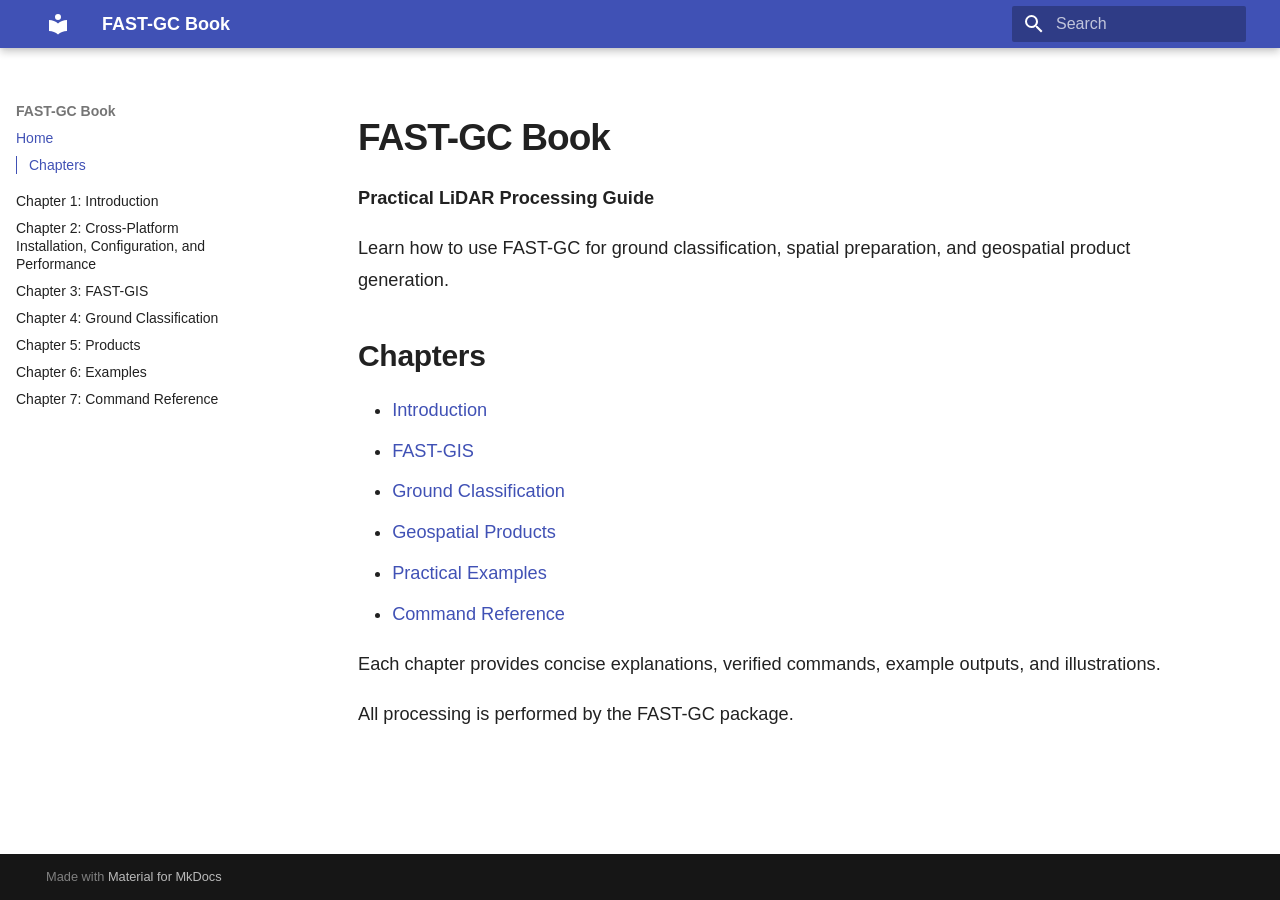
==== commit 9369efc9: "Deployed 4f65f6f with MkDocs version: 1.6.1" ====
--- a/index.html
+++ b/index.html
@@ -16,7 +16,7 @@
       
       
       <link rel="icon" href="assets/images/favicon.png">
-      <meta name="generator" content="mkdocs-1.6.1, mkdocs-material-9.7.7">
+      <meta name="generator" content="mkdocs-1.6.1, mkdocs-material-9.8.0">
     
     
       
@@ -24,7 +24,7 @@
       
     
     
-      <link rel="stylesheet" href="assets/stylesheets/main.ec1eaa64.min.css">
+      <link rel="stylesheet" href="assets/stylesheets/main.57a0d79d.min.css">
       
       
 
@@ -562,10 +562,10 @@
     
       
       
-      <script id="__config" type="application/json">{"annotate": null, "base": ".", "features": ["toc.integrate", "navigation.sections", "navigation.indexes", "navigation.top", "search.highlight", "content.code.copy"], "search": "assets/javascripts/workers/search.2c215733.min.js", "tags": null, "translations": {"clipboard.copied": "Copied to clipboard", "clipboard.copy": "Copy to clipboard", "search.result.more.one": "1 more on this page", "search.result.more.other": "# more on this page", "search.result.none": "No matching documents", "search.result.one": "1 matching document", "search.result.other": "# matching documents", "search.result.placeholder": "Type to start searching", "search.result.term.missing": "Missing", "select.version": "Select version"}, "version": null}</script>
-    
-    
-      <script src="assets/javascripts/bundle.d7400e89.min.js"></script>
+      <script id="__config" type="application/json">{"annotate": null, "base": ".", "features": ["toc.integrate", "navigation.sections", "navigation.indexes", "navigation.top", "search.highlight", "content.code.copy"], "search": "assets/javascripts/workers/search.a7633da7.min.js", "tags": null, "translations": {"clipboard.copied": "Copied to clipboard", "clipboard.copy": "Copy to clipboard", "search.result.more.one": "1 more on this page", "search.result.more.other": "# more on this page", "search.result.none": "No matching documents", "search.result.one": "1 matching document", "search.result.other": "# matching documents", "search.result.placeholder": "Type to start searching", "search.result.term.missing": "Missing", "select.version": "Select version"}, "version": null}</script>
+    
+    
+      <script src="assets/javascripts/bundle.c21346df.min.js"></script>
       
     
   
--- a/assets/stylesheets/main.57a0d79d.min.css
+++ b/assets/stylesheets/main.57a0d79d.min.css
@@ -0,0 +1,6 @@
+@charset "UTF-8";html{box-sizing:border-box;-webkit-text-size-adjust:none;-moz-text-size-adjust:none;text-size-adjust:none}*,:after,:before{box-sizing:inherit}@media(prefers-reduced-motion){*,:after,:before{transition:none!important}}body{margin:0;-webkit-font-smoothing:antialiased;-moz-osx-font-smoothing:grayscale;--md-text-font-family:var(--md-text-font, _),
+    -apple-system, BlinkMacSystemFont, Helvetica, Arial, sans-serif;--md-code-font-family:var(--md-code-font, _),
+    SFMono-Regular, Consolas, Menlo, monospace}.md-typeset code:not(.focus-visible),a,button,input,label{-webkit-tap-highlight-color:transparent}a{color:inherit;text-decoration:none}hr{box-sizing:initial;display:block;height:.05rem;padding:0;overflow:visible;border:0}small{font-size:80%}sub,sup{line-height:1em}img{border-style:none}table{border-spacing:0;border-collapse:initial}td,th{font-weight:400;vertical-align:top}button{padding:0;margin:0;font-family:inherit;font-size:inherit;background:#0000;border:0}input{border:0;outline:none}:root{--md-primary-fg-color:#4051b5;--md-primary-fg-color--light:#5d6cc0;--md-primary-fg-color--dark:#303fa1;--md-primary-bg-color:#fff;--md-primary-bg-color--light:#ffffffb3;--md-accent-fg-color:#526cfe;--md-accent-fg-color--transparent:#526cfe1a;--md-accent-bg-color:#fff;--md-accent-bg-color--light:#ffffffb3;--md-typeset-table-sort-icon:url("data:image/svg+xml;charset=utf-8,<svg xmlns='http://www.w3.org/2000/svg' viewBox='0 0 24 24'><path d='m18 21-4-4h3V7h-3l4-4 4 4h-3v10h3M2 19v-2h10v2M2 13v-2h7v2M2 7V5h4v2z'/></svg>");--md-typeset-table-sort-icon--asc:url("data:image/svg+xml;charset=utf-8,<svg xmlns='http://www.w3.org/2000/svg' viewBox='0 0 24 24'><path d='M19 17h3l-4 4-4-4h3V3h2M2 17h10v2H2M6 5v2H2V5m0 6h7v2H2z'/></svg>");--md-typeset-table-sort-icon--desc:url("data:image/svg+xml;charset=utf-8,<svg xmlns='http://www.w3.org/2000/svg' viewBox='0 0 24 24'><path d='M19 7h3l-4-4-4 4h3v14h2M2 17h10v2H2M6 5v2H2V5m0 6h7v2H2z'/></svg>")}[data-md-color-scheme=default]{color-scheme:light}[data-md-color-scheme=default] img[src$="#gh-dark-mode-only"],[data-md-color-scheme=default] img[src$="#only-dark"]{display:none}:root,[data-md-color-scheme=default]{--md-hue:225deg;--md-default-fg-color:#000000de;--md-default-fg-color--light:#0000008a;--md-default-fg-color--lighter:#00000052;--md-default-fg-color--lightest:#00000012;--md-default-bg-color:#fff;--md-default-bg-color--light:#ffffffb3;--md-default-bg-color--lighter:#ffffff4d;--md-default-bg-color--lightest:#ffffff1f;--md-code-fg-color:#36464e;--md-code-bg-color:#f5f5f5;--md-code-bg-color--light:#f5f5f5b3;--md-code-bg-color--lighter:#f5f5f54d;--md-code-hl-color:#4287ff;--md-code-hl-color--light:#4287ff1a;--md-code-hl-number-color:#d52a2a;--md-code-hl-special-color:#db1457;--md-code-hl-function-color:#a846b9;--md-code-hl-constant-color:#6e59d9;--md-code-hl-keyword-color:#3f6ec6;--md-code-hl-string-color:#1c7d4d;--md-code-hl-name-color:var(--md-code-fg-color);--md-code-hl-operator-color:var(--md-default-fg-color--light);--md-code-hl-punctuation-color:var(--md-default-fg-color--light);--md-code-hl-comment-color:var(--md-default-fg-color--light);--md-code-hl-generic-color:var(--md-default-fg-color--light);--md-code-hl-variable-color:var(--md-default-fg-color--light);--md-typeset-color:var(--md-default-fg-color);--md-typeset-a-color:var(--md-primary-fg-color);--md-typeset-del-color:#f5503d26;--md-typeset-ins-color:#0bd57026;--md-typeset-kbd-color:#fafafa;--md-typeset-kbd-accent-color:#fff;--md-typeset-kbd-border-color:#b8b8b8;--md-typeset-mark-color:#ffff0080;--md-typeset-table-color:#0000001f;--md-typeset-table-color--light:#00000009;--md-admonition-fg-color:var(--md-default-fg-color);--md-admonition-bg-color:var(--md-default-bg-color);--md-warning-fg-color:#000000de;--md-warning-bg-color:#ff9;--md-footer-fg-color:#fff;--md-footer-fg-color--light:#ffffffb3;--md-footer-fg-color--lighter:#ffffff73;--md-footer-bg-color:#000000de;--md-footer-bg-color--dark:#00000052;--md-shadow-z1:0 0.2rem 0.5rem #0000000d,
+    0 0 0.05rem #0000001a;--md-shadow-z2:0 0.2rem 0.5rem #0000001a,
+    0 0 0.05rem #00000040;--md-shadow-z3:0 0.2rem 0.5rem #0003,
+    0 0 0.05rem #00000059}.md-icon svg{display:block;width:1.2rem;height:1.2rem;fill:currentcolor}aside,body,input{font-family:var(--md-text-font-family);font-feature-settings:"kern","liga";color:var(--md-typeset-color)}code,kbd,pre{font-family:var(--md-code-font-family);font-feature-settings:"kern"}.md-typeset{font-size:.8rem;line-height:1.6;overflow-wrap:break-word;-webkit-print-color-adjust:exact;color-adjust:exact}@media print{.md-typeset{font-size:.68rem}.md-typeset code,.md-typeset kbd,.md-typeset pre{white-space:pre-wrap}}.md-typeset blockquote,.md-typeset dl,.md-typeset figure,.md-typeset ol,.md-typeset pre,.md-typeset ul{margin-top:1em;margin-bottom:1em}.md-typeset h1{margin:0 0 1.25em;font-size:2em;line-height:1.3;color:var(--md-default-fg-color--light)}.md-typeset h1,.md-typeset h2{font-weight:300;letter-spacing:-.01em}.md-typeset h2{margin:1.6em 0 .64em;font-size:1.5625em;line-height:1.4}.md-typeset h3{margin:1.6em 0 .8em;font-size:1.25em;font-weight:400;line-height:1.5;letter-spacing:-.01em}.md-typeset h2+h3{margin-top:.8em}.md-typeset h4{margin:1em 0;font-weight:700;letter-spacing:-.01em}.md-typeset h5,.md-typeset h6{margin:1.25em 0;font-size:.8em;font-weight:700;color:var(--md-default-fg-color--light);letter-spacing:-.01em}.md-typeset h5{text-transform:uppercase}.md-typeset h5 code{text-transform:none}.md-typeset hr{display:flow-root;margin:1.5em 0;border-bottom:.05rem solid var(--md-default-fg-color--lightest)}.md-typeset a{color:var(--md-typeset-a-color);word-break:break-word}.md-typeset a,.md-typeset a:before{transition:color 125ms}.md-typeset a:focus,.md-typeset a:hover{color:var(--md-accent-fg-color)}.md-typeset a:focus code,.md-typeset a:hover code{color:var(--md-accent-fg-color);background-color:var(--md-accent-fg-color--transparent)}.md-typeset a code{color:var(--md-typeset-a-color)}.md-typeset a.focus-visible{outline-color:var(--md-accent-fg-color);outline-offset:.2rem}.md-typeset code,.md-typeset kbd,.md-typeset pre{font-variant-ligatures:none;color:var(--md-code-fg-color);direction:ltr;transition:background-color 125ms}.md-typeset code{padding:0 .2941176471em;font-size:.85em;word-break:break-word;background-color:var(--md-code-bg-color);border-radius:.1rem;-webkit-box-decoration-break:clone;box-decoration-break:clone;transition:color 125ms,background-color 125ms}.md-typeset code:not(.focus-visible){outline:none}.md-typeset pre{position:relative;display:flow-root;line-height:1.4}.md-typeset pre>code{display:block;padding:.7720588235em 1.1764705882em;margin:0;overflow:auto;word-break:normal;touch-action:auto;scrollbar-color:var(--md-default-fg-color--lighter) #0000;scrollbar-width:thin;outline-color:var(--md-accent-fg-color);box-shadow:none;-webkit-box-decoration-break:slice;box-decoration-break:slice}.md-typeset pre>code:hover{scrollbar-color:var(--md-accent-fg-color) #0000}.md-typeset pre>code::-webkit-scrollbar{width:.2rem;height:.2rem}.md-typeset pre>code::-webkit-scrollbar-thumb{background-color:var(--md-default-fg-color--lighter)}.md-typeset pre>code::-webkit-scrollbar-thumb:hover{background-color:var(--md-accent-fg-color)}.md-typeset kbd{display:inline-block;padding:0 .6666666667em;font-size:.75em;color:var(--md-default-fg-color);word-break:break-word;vertical-align:text-top;background-color:var(--md-typeset-kbd-color);border-radius:.1rem;box-shadow:0 .1rem 0 .05rem var(--md-typeset-kbd-border-color),0 .1rem 0 var(--md-typeset-kbd-border-color),0 -.1rem .2rem var(--md-typeset-kbd-accent-color) inset}.md-typeset mark{color:inherit;word-break:break-word;background-color:var(--md-typeset-mark-color);-webkit-box-decoration-break:clone;box-decoration-break:clone}.md-typeset abbr{text-decoration:none;cursor:help}.md-typeset [data-preview],.md-typeset abbr{border-bottom:.05rem dotted var(--md-default-fg-color--light)}.md-typeset small{opacity:.75}[dir=ltr] .md-typeset sub,[dir=ltr] .md-typeset sup{margin-left:.078125em}[dir=rtl] .md-typeset sub,[dir=rtl] .md-typeset sup{margin-right:.078125em}[dir=ltr] .md-typeset blockquote{padding-left:.6rem;border-left:.2rem solid var(--md-default-fg-color--lighter)}[dir=rtl] .md-typeset blockquote{padding-right:.6rem;border-right:.2rem solid var(--md-default-fg-color--lighter)}.md-typeset blockquote{margin-left:0;margin-right:0;color:var(--md-default-fg-color--light)}.md-typeset ul{list-style-type:disc}.md-typeset ul[type]{list-style-type:revert-layer}[dir=ltr] .md-typeset ol,[dir=ltr] .md-typeset ol li ol,[dir=ltr] .md-typeset ol li ul,[dir=ltr] .md-typeset ul,[dir=ltr] .md-typeset ul li ol,[dir=ltr] .md-typeset ul li ul{margin-left:.625em}[dir=rtl] .md-typeset ol,[dir=rtl] .md-typeset ol li ol,[dir=rtl] .md-typeset ol li ul,[dir=rtl] .md-typeset ul,[dir=rtl] .md-typeset ul li ol,[dir=rtl] .md-typeset ul li ul{margin-right:.625em}.md-typeset ol,.md-typeset ul{padding:0}.md-typeset ol:not([hidden]),.md-typeset ul:not([hidden]){display:flow-root}.md-typeset ol ol,.md-typeset ul ol{list-style-type:lower-alpha}.md-typeset ol ol ol,.md-typeset ul ol ol{list-style-type:lower-roman}.md-typeset ol ol ol ol,.md-typeset ul ol ol ol{list-style-type:upper-alpha}.md-typeset ol ol ol ol ol,.md-typeset ul ol ol ol ol{list-style-type:upper-roman}.md-typeset ol[type],.md-typeset ul[type]{list-style-type:revert-layer}[dir=ltr] .md-typeset ol li,[dir=ltr] .md-typeset ul li{margin-left:1.25em}[dir=rtl] .md-typeset ol li,[dir=rtl] .md-typeset ul li{margin-right:1.25em}.md-typeset ol li,.md-typeset ul li{margin-bottom:.5em}.md-typeset ol li blockquote,.md-typeset ol li p,.md-typeset ul li blockquote,.md-typeset ul li p{margin:.5em 0}.md-typeset ol li:last-child,.md-typeset ul li:last-child{margin-bottom:0}.md-typeset ol li ol,.md-typeset ol li ul,.md-typeset ul li ol,.md-typeset ul li ul{margin-top:.5em;margin-bottom:.5em}[dir=ltr] .md-typeset dd{margin-left:1.875em}[dir=rtl] .md-typeset dd{margin-right:1.875em}.md-typeset dd{margin-top:1em;margin-bottom:1.5em}.md-typeset img,.md-typeset svg,.md-typeset video{max-width:100%;height:auto}.md-typeset img[align=left]{margin:1em 1em 1em 0}.md-typeset img[align=right]{margin:1em 0 1em 1em}.md-typeset img[align]:only-child{margin-top:0}.md-typeset figure{display:flow-root;width:fit-content;max-width:100%;margin:1em auto;text-align:center}.md-typeset figure img{display:block;margin:0 auto}.md-typeset figcaption{max-width:24rem;margin:1em auto;font-style:italic}.md-typeset iframe{max-width:100%}.md-typeset table:not([class]){display:inline-block;max-width:100%;overflow:auto;font-size:.64rem;touch-action:auto;background-color:var(--md-default-bg-color);border:.05rem solid var(--md-typeset-table-color);border-radius:.1rem}@media print{.md-typeset table:not([class]){display:table}}.md-typeset table:not([class])+*{margin-top:1.5em}.md-typeset table:not([class]) td>:first-child,.md-typeset table:not([class]) th>:first-child{margin-top:0}.md-typeset table:not([class]) td>:last-child,.md-typeset table:not([class]) th>:last-child{margin-bottom:0}.md-typeset table:not([class]) td:not([align]),.md-typeset table:not([class]) th:not([align]){text-align:left}[dir=rtl] .md-typeset table:not([class]) td:not([align]),[dir=rtl] .md-typeset table:not([class]) th:not([align]){text-align:right}.md-typeset table:not([class]) th{min-width:5rem;padding:.9375em 1.25em;font-weight:700;vertical-align:top}.md-typeset table:not([class]) td{padding:.9375em 1.25em;vertical-align:top;border-top:.05rem solid var(--md-typeset-table-color)}.md-typeset table:not([class]) tbody tr{transition:background-color 125ms}.md-typeset table:not([class]) tbody tr:hover{background-color:var(--md-typeset-table-color--light);box-shadow:0 .05rem 0 var(--md-default-bg-color) inset}.md-typeset table:not([class]) a{word-break:normal}.md-typeset table th[role=columnheader]{cursor:pointer}[dir=ltr] .md-typeset table th[role=columnheader]:after{margin-left:.5em}[dir=rtl] .md-typeset table th[role=columnheader]:after{margin-right:.5em}.md-typeset table th[role=columnheader]:after{display:inline-block;width:1.2em;height:1.2em;vertical-align:text-bottom;content:"";-webkit-mask-image:var(--md-typeset-table-sort-icon);mask-image:var(--md-typeset-table-sort-icon);-webkit-mask-repeat:no-repeat;mask-repeat:no-repeat;-webkit-mask-size:contain;mask-size:contain;transition:background-color 125ms}.md-typeset table th[role=columnheader]:hover:after{background-color:var(--md-default-fg-color--lighter)}.md-typeset table th[role=columnheader][aria-sort=ascending]:after{background-color:var(--md-default-fg-color--light);-webkit-mask-image:var(--md-typeset-table-sort-icon--asc);mask-image:var(--md-typeset-table-sort-icon--asc)}.md-typeset table th[role=columnheader][aria-sort=descending]:after{background-color:var(--md-default-fg-color--light);-webkit-mask-image:var(--md-typeset-table-sort-icon--desc);mask-image:var(--md-typeset-table-sort-icon--desc)}.md-typeset__scrollwrap{margin:1em -.8rem;overflow-x:auto;touch-action:auto}.md-typeset__table{display:inline-block;padding:0 .8rem;margin-bottom:.5em}@media print{.md-typeset__table{display:block}}html .md-typeset__table table{display:table;width:100%;margin:0;overflow:hidden}@media screen and (max-width:44.984375em){.md-content__inner>pre{margin:1em -.8rem}.md-content__inner>pre code{border-radius:0}}.md-typeset .md-author{position:relative;display:block;flex-shrink:0;width:1.6rem;height:1.6rem;overflow:hidden;border-radius:100%;transition:color 125ms,transform 125ms}.md-typeset .md-author img{display:block}.md-typeset .md-author--more{font-size:.6rem;font-weight:700;line-height:1.6rem;color:var(--md-default-fg-color--lighter);text-align:center;background:var(--md-default-fg-color--lightest)}.md-typeset .md-author--long{width:2.4rem;height:2.4rem}.md-typeset a.md-author{transform:scale(1)}.md-typeset a.md-author img{filter:grayscale(100%) opacity(75%);border-radius:100%;transition:filter 125ms}.md-typeset a.md-author:focus,.md-typeset a.md-author:hover{z-index:1;transform:scale(1.1)}.md-typeset a.md-author:focus img,.md-typeset a.md-author:hover img{filter:grayscale(0)}.md-banner{overflow:auto;color:var(--md-footer-fg-color);background-color:var(--md-footer-bg-color)}@media print{.md-banner{display:none}}.md-banner--warning{color:var(--md-warning-fg-color);background-color:var(--md-warning-bg-color)}.md-banner__inner{padding:0 .8rem;margin:.6rem auto;font-size:.7rem}[dir=ltr] .md-banner__button{float:right}[dir=rtl] .md-banner__button{float:left}.md-banner__button{color:inherit;cursor:pointer;transition:opacity .25s}.no-js .md-banner__button{display:none}.md-banner__button:hover{opacity:.7}html{height:100%;overflow-x:hidden;font-size:125%}@media screen and (min-width:100em){html{font-size:137.5%}}@media screen and (min-width:125em){html{font-size:150%}}body{position:relative;display:flex;flex-direction:column;width:100%;min-height:100%;font-size:.5rem;background-color:var(--md-default-bg-color)}@media print{body{display:block}}@media screen and (max-width:59.984375em){body[data-md-scrolllock]{position:fixed}}.md-grid{max-width:61rem;margin-left:auto;margin-right:auto}.md-container{display:flex;flex-grow:1;flex-direction:column}@media print{.md-container{display:block}}.md-main{flex-grow:1}.md-main__inner{display:flex;height:100%;margin-top:1.5rem}.md-ellipsis{overflow:hidden;text-overflow:ellipsis}.md-toggle{display:none}.md-option{position:absolute;width:0;height:0;opacity:0}.md-option:checked+label:not([hidden]){display:block}.md-option.focus-visible+label{outline-style:auto;outline-color:var(--md-accent-fg-color)}.md-skip{position:fixed;z-index:-1;padding:.3rem .5rem;margin:.5rem;font-size:.64rem;color:var(--md-default-bg-color);background-color:var(--md-default-fg-color);border-radius:.1rem;outline-color:var(--md-accent-fg-color);opacity:0;transform:translateY(.4rem)}.md-skip:focus{z-index:10;opacity:1;transition:transform .25s cubic-bezier(.4,0,.2,1),opacity 175ms 75ms;transform:translateY(0)}@page{margin:25mm}:root{--md-clipboard-icon:url("data:image/svg+xml;charset=utf-8,<svg xmlns='http://www.w3.org/2000/svg' viewBox='0 0 24 24'><path d='M19 21H8V7h11m0-2H8a2 2 0 0 0-2 2v14a2 2 0 0 0 2 2h11a2 2 0 0 0 2-2V7a2 2 0 0 0-2-2m-3-4H4a2 2 0 0 0-2 2v14h2V3h12z'/></svg>");--md-code-select-icon:url("data:image/svg+xml;charset=utf-8,<svg xmlns='http://www.w3.org/2000/svg' viewBox='0 0 24 24'><path d='M19 19h-4v2h4c1.1 0 2-.9 2-2v-4h-2m0-12h-4v2h4v4h2V5c0-1.1-.9-2-2-2M5 5h4V3H5c-1.1 0-2 .9-2 2v4h2m0 6H3v4c0 1.1.9 2 2 2h4v-2H5zm2-4h2v2H7zm4 0h2v2h-2zm4 0h2v2h-2zM7 7h2v2H7zm4 0h2v2h-2zm4 0h2v2h-2zm-8 8h2v2H7zm4 0h2v2h-2zm4 0h2v2h-2z'/></svg>");--md-code-copy-icon:url("data:image/svg+xml;charset=utf-8,<svg xmlns='http://www.w3.org/2000/svg' viewBox='0 0 24 24'><path d='M19 21H8V7h11m0-2H8a2 2 0 0 0-2 2v14a2 2 0 0 0 2 2h11a2 2 0 0 0 2-2V7a2 2 0 0 0-2-2m-3-4H4a2 2 0 0 0-2 2v14h2V3h12z'/></svg>")}.md-clipboard{z-index:1;width:1.5em;height:1.5em;color:var(--md-default-fg-color--lightest);cursor:pointer;border-radius:.1rem;outline-color:var(--md-accent-fg-color);outline-offset:.1rem;transition:color .25s}@media print{.md-clipboard{display:none}}.md-clipboard:not(.focus-visible){outline:none;-webkit-tap-highlight-color:transparent}:hover>.md-clipboard{color:var(--md-default-fg-color--light)}.md-clipboard:focus,.md-clipboard:hover{color:var(--md-accent-fg-color)}.md-clipboard:after{display:block;width:1.125em;height:1.125em;margin:0 auto;content:"";background-color:currentcolor;-webkit-mask-image:var(--md-clipboard-icon);mask-image:var(--md-clipboard-icon);-webkit-mask-repeat:no-repeat;mask-repeat:no-repeat;-webkit-mask-position:center;mask-position:center;-webkit-mask-size:contain;mask-size:contain}.md-clipboard--inline{cursor:pointer}.md-clipboard--inline code{transition:color .25s,background-color .25s}.md-clipboard--inline:focus code,.md-clipboard--inline:hover code{color:var(--md-accent-fg-color);background-color:var(--md-accent-fg-color--transparent)}.md-typeset .md-code__content{display:grid}.md-code__nav{position:absolute;top:.25em;right:.25em;z-index:1;display:flex;gap:.2rem;padding:.2rem;background-color:var(--md-code-bg-color--lighter);border-radius:.1rem;transition:background-color .25s}:hover>.md-code__nav{background-color:var(--md-code-bg-color--light)}.md-code__button{display:block;width:1.5em;height:1.5em;color:var(--md-default-fg-color--lightest);cursor:pointer;outline-color:var(--md-accent-fg-color);outline-offset:.1rem;transition:color .25s}:hover>*>.md-code__button{color:var(--md-default-fg-color--light)}.md-code__button.focus-visible,.md-code__button:hover{color:var(--md-accent-fg-color)}.md-code__button--active{color:var(--md-default-fg-color)!important}.md-code__button:after{display:block;width:1.125em;height:1.125em;margin:0 auto;content:"";background-color:currentcolor;-webkit-mask-repeat:no-repeat;mask-repeat:no-repeat;-webkit-mask-position:center;mask-position:center;-webkit-mask-size:contain;mask-size:contain}.md-code__button[data-md-type=select]:after{-webkit-mask-image:var(--md-code-select-icon);mask-image:var(--md-code-select-icon)}.md-code__button[data-md-type=copy]:after{-webkit-mask-image:var(--md-code-copy-icon);mask-image:var(--md-code-copy-icon)}@keyframes consent{0%{opacity:0;transform:translateY(100%)}to{opacity:1;transform:translateY(0)}}@keyframes overlay{0%{opacity:0}to{opacity:1}}.md-consent__overlay{position:fixed;top:0;z-index:5;width:100%;height:100%;background-color:#0000008a;-webkit-backdrop-filter:blur(.1rem);backdrop-filter:blur(.1rem);opacity:1;animation:overlay .25s both}.md-consent__inner{position:fixed;bottom:0;z-index:5;width:100%;max-height:100%;padding:0;overflow:auto;background-color:var(--md-default-bg-color);border:0;border-radius:.1rem;box-shadow:0 0 .2rem #0000001a,0 .2rem .4rem #0003;animation:consent .5s cubic-bezier(.1,.7,.1,1) both}.md-consent__form{padding:.8rem}.md-consent__settings{display:none;margin:1em 0}input:checked+.md-consent__settings{display:block}.md-consent__controls{margin-bottom:.8rem}.md-typeset .md-consent__controls .md-button{display:inline}@media screen and (max-width:44.984375em){.md-typeset .md-consent__controls .md-button{display:block;width:100%;margin-top:.4rem;text-align:center}}.md-consent label{cursor:pointer}.md-content{flex-grow:1;min-width:0}.md-content__inner{padding-top:.6rem;margin:0 .8rem 1.2rem}@media screen and (min-width:76.25em){[dir=ltr] .md-sidebar--primary:not([hidden])~.md-content>.md-content__inner,[dir=rtl] .md-sidebar--secondary:not([hidden])~.md-content>.md-content__inner{margin-left:1.2rem}[dir=ltr] .md-sidebar--secondary:not([hidden])~.md-content>.md-content__inner,[dir=rtl] .md-sidebar--primary:not([hidden])~.md-content>.md-content__inner{margin-right:1.2rem}}.md-content__inner:before{display:block;height:.4rem;content:""}.md-content__inner>:last-child{margin-bottom:0}[dir=ltr] .md-content__button{float:right;margin-left:.4rem}[dir=rtl] .md-content__button{float:left;margin-right:.4rem}.md-content__button{padding:0;margin:.4rem 0}@media print{.md-content__button{display:none}}.md-typeset .md-content__button{color:var(--md-default-fg-color--lighter)}.md-content__button svg{display:inline;vertical-align:top}[dir=rtl] .md-content__button svg{transform:scaleX(-1)}[dir=ltr] .md-dialog{right:.8rem}[dir=rtl] .md-dialog{left:.8rem}.md-dialog{position:fixed;bottom:.8rem;z-index:4;min-width:11.1rem;padding:.4rem .6rem;pointer-events:none;background-color:var(--md-default-fg-color);border-radius:.1rem;box-shadow:var(--md-shadow-z3);opacity:0;transition:transform 0s .4s,opacity .4s;transform:translateY(100%)}@media print{.md-dialog{display:none}}.md-dialog--active{pointer-events:auto;opacity:1;transition:transform .4s cubic-bezier(.075,.85,.175,1),opacity .4s;transform:translateY(0)}.md-dialog__inner{font-size:.7rem;color:var(--md-default-bg-color)}.md-feedback{margin:2em 0 1em;text-align:center}.md-feedback fieldset{padding:0;margin:0;border:none}.md-feedback__title{margin:1em auto;font-weight:700}.md-feedback__inner{position:relative}.md-feedback__list{position:relative;display:flex;flex-wrap:wrap;place-content:baseline center}.md-feedback__list:hover .md-icon:not(:disabled){color:var(--md-default-fg-color--lighter)}:disabled .md-feedback__list{min-height:1.8rem}.md-feedback__icon{flex-shrink:0;margin:0 .1rem;color:var(--md-default-fg-color--light);cursor:pointer;transition:color 125ms}.md-feedback__icon:not(:disabled).md-icon:hover{color:var(--md-accent-fg-color)}.md-feedback__icon:disabled{color:var(--md-default-fg-color--lightest);pointer-events:none}.md-feedback__note{position:relative;opacity:0;transition:transform .4s cubic-bezier(.1,.7,.1,1),opacity .15s;transform:translateY(.4rem)}.md-feedback__note>*{max-width:16rem;margin:0 auto}:disabled .md-feedback__note{opacity:1;transform:translateY(0)}@media print{.md-feedback,.md-footer{display:none}}.md-footer{color:var(--md-footer-fg-color);background-color:var(--md-footer-bg-color)}.md-footer__inner{justify-content:space-between;padding:.2rem;overflow:auto}.md-footer__inner:not([hidden]){display:flex}.md-footer__link{display:flex;flex-grow:.01;align-items:end;max-width:100%;margin-top:1rem;margin-bottom:.4rem;overflow:hidden;outline-color:var(--md-accent-fg-color);transition:opacity .25s}.md-footer__link:focus,.md-footer__link:hover{opacity:.7}[dir=rtl] .md-footer__link svg{transform:scaleX(-1)}@media screen and (max-width:44.984375em){.md-footer__link--prev{flex-shrink:0}.md-footer__link--prev .md-footer__title{display:none}}[dir=ltr] .md-footer__link--next{margin-left:auto}.md-footer__link--next{text-align:right}[dir=rtl] .md-footer__link--next{margin-right:auto;text-align:left}.md-footer__title{flex-grow:1;max-width:calc(100% - 2.4rem);padding:0 1rem;margin-bottom:.7rem;font-size:.9rem;white-space:nowrap}.md-footer__button{padding:.4rem;margin:.2rem}.md-footer__direction{font-size:.64rem;opacity:.7}.md-footer-meta{background-color:var(--md-footer-bg-color--dark)}.md-footer-meta__inner{display:flex;flex-wrap:wrap;justify-content:space-between;padding:.2rem}html .md-footer-meta.md-typeset a{color:var(--md-footer-fg-color--light)}html .md-footer-meta.md-typeset a:focus,html .md-footer-meta.md-typeset a:hover{color:var(--md-footer-fg-color)}.md-copyright{width:100%;padding:.4rem 0;margin:auto .6rem;font-size:.64rem;color:var(--md-footer-fg-color--lighter)}.md-copyright__highlight{color:var(--md-footer-fg-color--light)}.md-social{display:inline-flex;gap:.2rem;padding:.2rem 0 .6rem;margin:0 .4rem}@media screen and (min-width:45em){.md-copyright{width:auto}.md-social{padding:.6rem 0}}.md-social__link{display:inline-block;width:1.6rem;height:1.6rem;text-align:center}.md-social__link:before{line-height:1.9}.md-social__link svg{max-height:.8rem;vertical-align:-25%;fill:currentcolor}.md-typeset .md-button{display:inline-block;padding:.625em 2em;font-weight:700;color:var(--md-primary-fg-color);cursor:pointer;border:.1rem solid;border-radius:.1rem;transition:color 125ms,background-color 125ms,border-color 125ms}.md-typeset .md-button--primary{color:var(--md-primary-bg-color);background-color:var(--md-primary-fg-color);border-color:var(--md-primary-fg-color)}.md-typeset .md-button:focus,.md-typeset .md-button:hover{color:var(--md-accent-bg-color);background-color:var(--md-accent-fg-color);border-color:var(--md-accent-fg-color)}[dir=ltr] .md-typeset .md-input,[dir=rtl] .md-typeset .md-input{border-top-left-radius:.1rem}[dir=ltr] .md-typeset .md-input,[dir=rtl] .md-typeset .md-input{border-top-right-radius:.1rem}.md-typeset .md-input{height:1.8rem;padding:0 .6rem;font-size:.8rem;border-bottom:.1rem solid var(--md-default-fg-color--lighter);box-shadow:var(--md-shadow-z1);transition:border .25s,box-shadow .25s}.md-typeset .md-input:focus,.md-typeset .md-input:hover{border-bottom-color:var(--md-accent-fg-color);box-shadow:var(--md-shadow-z2)}.md-typeset .md-input--stretch{width:100%}.md-header{position:sticky;left:0;right:0;top:0;z-index:4;display:block;color:var(--md-primary-bg-color);background-color:var(--md-primary-fg-color);box-shadow:0 0 .2rem #0000,0 .2rem .4rem #0000}@media print{.md-header{display:none}}.md-header[hidden]{transition:transform .25s cubic-bezier(.8,0,.6,1),box-shadow .25s;transform:translateY(-100%)}.md-header--shadow{box-shadow:0 0 .2rem #0000001a,0 .2rem .4rem #0003;transition:transform .25s cubic-bezier(.1,.7,.1,1),box-shadow .25s}.md-header__inner{display:flex;align-items:center;padding:0 .2rem}.md-header__button{position:relative;z-index:1;padding:.4rem;margin:.2rem;color:currentcolor;vertical-align:middle;cursor:pointer;outline-color:var(--md-accent-fg-color);transition:opacity .25s}.md-header__button:hover{opacity:.7}.md-header__button:not([hidden]){display:inline-block}.md-header__button:not(.focus-visible){outline:none;-webkit-tap-highlight-color:transparent}.md-header__button.md-logo{padding:.4rem;margin:.2rem}@media screen and (max-width:76.234375em){.md-header__button.md-logo{display:none}}.md-header__button.md-logo img,.md-header__button.md-logo svg{display:block;width:auto;height:1.2rem;fill:currentcolor}@media screen and (min-width:60em){.md-header__button[for=__search]{display:none}}.no-js .md-header__button[for=__search]{display:none}[dir=rtl] .md-header__button[for=__search] svg{transform:scaleX(-1)}@media screen and (min-width:76.25em){.md-header__button[for=__drawer]{display:none}}.md-header__topic{position:absolute;display:flex;max-width:100%;white-space:nowrap;transition:transform .4s cubic-bezier(.1,.7,.1,1),opacity .15s}.md-header__topic+.md-header__topic{z-index:-1;pointer-events:none;opacity:0;transition:transform .4s cubic-bezier(1,.7,.1,.1),opacity .15s;transform:translateX(1.25rem)}[dir=rtl] .md-header__topic+.md-header__topic{transform:translateX(-1.25rem)}.md-draft,.md-header__topic:first-child,.md-nav__title{font-weight:700}[dir=ltr] .md-header__title{margin-left:1rem;margin-right:.4rem}[dir=rtl] .md-header__title{margin-right:1rem;margin-left:.4rem}.md-header__title{flex-grow:1;height:2.4rem;font-size:.9rem;line-height:2.4rem}.md-header__title--active .md-header__topic{z-index:-1;pointer-events:none;opacity:0;transition:transform .4s cubic-bezier(1,.7,.1,.1),opacity .15s;transform:translateX(-1.25rem)}[dir=rtl] .md-header__title--active .md-header__topic{transform:translateX(1.25rem)}.md-header__title--active .md-header__topic+.md-header__topic{z-index:0;pointer-events:auto;opacity:1;transition:transform .4s cubic-bezier(.1,.7,.1,1),opacity .15s;transform:translateX(0)}.md-header__title>.md-header__ellipsis{position:relative;width:100%;height:100%}.md-header__option{display:flex;flex-shrink:0;max-width:100%;white-space:nowrap;transition:max-width 0s .25s,opacity .25s .25s}[data-md-toggle=search]:checked~.md-header .md-header__option{max-width:0;opacity:0;transition:max-width,opacity}.md-header__option>input{bottom:0}.md-header__source{display:none}@media screen and (min-width:60em){[dir=ltr] .md-header__source{margin-left:1rem}[dir=rtl] .md-header__source{margin-right:1rem}.md-header__source{display:block;width:11.7rem;max-width:11.7rem}}@media screen and (min-width:76.25em){[dir=ltr] .md-header__source{margin-left:1.4rem}[dir=rtl] .md-header__source{margin-right:1.4rem}}.md-meta{font-size:.7rem;line-height:1.3;color:var(--md-default-fg-color--light)}.md-meta__list{display:inline-flex;flex-wrap:wrap;padding:0;margin:0;list-style:none}.md-meta__item:not(:last-child):after{margin-left:.2rem;margin-right:.2rem;content:"·"}.md-meta__link{color:var(--md-typeset-a-color)}.md-meta__link:focus,.md-meta__link:hover{color:var(--md-accent-fg-color)}.md-draft{display:inline-block;padding-left:.5714285714em;padding-right:.5714285714em;color:#fff;background-color:#ff1744;border-radius:.125em}:root{--md-nav-icon--prev:url("data:image/svg+xml;charset=utf-8,<svg xmlns='http://www.w3.org/2000/svg' viewBox='0 0 24 24'><path d='M20 11v2H8l5.5 5.5-1.42 1.42L4.16 12l7.92-7.92L13.5 5.5 8 11z'/></svg>");--md-nav-icon--next:url("data:image/svg+xml;charset=utf-8,<svg xmlns='http://www.w3.org/2000/svg' viewBox='0 0 24 24'><path d='M8.59 16.58 13.17 12 8.59 7.41 10 6l6 6-6 6z'/></svg>");--md-toc-icon:url("data:image/svg+xml;charset=utf-8,<svg xmlns='http://www.w3.org/2000/svg' viewBox='0 0 24 24'><path d='M3 9h14V7H3zm0 4h14v-2H3zm0 4h14v-2H3zm16 0h2v-2h-2zm0-10v2h2V7zm0 6h2v-2h-2z'/></svg>");--md-path-icon:url("data:image/svg+xml;charset=utf-8,<svg xmlns='http://www.w3.org/2000/svg' viewBox='0 0 24 24'><path d='M8.59 16.58 13.17 12 8.59 7.41 10 6l6 6-6 6z'/></svg>");--md-post-pin-icon:url("data:image/svg+xml;charset=utf-8,<svg xmlns='http://www.w3.org/2000/svg' viewBox='0 0 24 24'><path d='M16 12V4h1V2H7v2h1v8l-2 2v2h5.2v6h1.6v-6H18v-2z'/></svg>");--md-progress-value:0;--md-progress-delay:400ms;--md-search-result-icon:url("data:image/svg+xml;charset=utf-8,<svg xmlns='http://www.w3.org/2000/svg' viewBox='0 0 24 24'><path d='M14 2H6a2 2 0 0 0-2 2v16a2 2 0 0 0 2 2h7c-.41-.25-.8-.56-1.14-.9-.33-.33-.61-.7-.86-1.1H6V4h7v5h5v1.18c.71.16 1.39.43 2 .82V8zm6.31 16.9c1.33-2.11.69-4.9-1.4-6.22-2.11-1.33-4.91-.68-6.22 1.4-1.34 2.11-.69 4.89 1.4 6.22 1.46.93 3.32.93 4.79.02L22 23.39 23.39 22zm-3.81.1a2.5 2.5 0 0 1-2.5-2.5 2.5 2.5 0 0 1 2.5-2.5 2.5 2.5 0 0 1 2.5 2.5 2.5 2.5 0 0 1-2.5 2.5'/></svg>")}.md-nav,.md-nav__link .md-typeset{font-size:.7rem;line-height:1.3}.md-nav__title{display:block;padding:0 .6rem;overflow:hidden;color:var(--md-default-fg-color--light);text-overflow:ellipsis}.md-nav__title .md-nav__button{display:none}.md-nav__title .md-nav__button img{width:auto;height:100%}.md-nav__title .md-nav__button.md-logo img,.md-nav__title .md-nav__button.md-logo svg{display:block;width:auto;max-width:100%;height:2.4rem;object-fit:contain;fill:currentcolor}.md-nav__list{padding:0;margin:0;list-style:none}.md-nav__link{display:flex;gap:.4rem;align-items:flex-start;margin-top:.625em;scroll-snap-align:start;transition:color 125ms}.md-nav__link--passed,.md-nav__link--passed code{color:var(--md-default-fg-color--light)}.md-nav__item .md-nav__link--active,.md-nav__item .md-nav__link--active code{color:var(--md-typeset-a-color)}.md-nav__link .md-ellipsis{position:relative}.md-nav__link .md-ellipsis code{word-break:normal}[dir=ltr] .md-nav__link .md-icon:last-child{margin-left:auto}[dir=rtl] .md-nav__link .md-icon:last-child{margin-right:auto}.md-nav__link svg{position:relative;flex-shrink:0;height:1.3em;fill:currentcolor}.md-nav__link[for]:focus,.md-nav__link[for]:hover,.md-nav__link[href]:focus,.md-nav__link[href]:hover{color:var(--md-accent-fg-color);cursor:pointer}.md-nav__link[for]:focus code,.md-nav__link[for]:hover code,.md-nav__link[href]:focus code,.md-nav__link[href]:hover code{color:var(--md-accent-fg-color);background-color:var(--md-accent-fg-color--transparent)}.md-nav__link.focus-visible,.md-pagination__link.focus-visible{outline-color:var(--md-accent-fg-color);outline-offset:.2rem}.md-nav--primary .md-nav__link[for=__toc]{display:none}.md-nav--primary .md-nav__link[for=__toc] .md-icon:after{display:block;width:100%;height:100%;background-color:currentcolor;-webkit-mask-image:var(--md-toc-icon);mask-image:var(--md-toc-icon)}.md-nav--primary .md-nav__link[for=__toc]~.md-nav,.md-nav__source{display:none}.md-nav__container>.md-nav__link{margin-top:0}.md-nav__container>.md-nav__link:first-child{flex-grow:1;min-width:0}.md-nav__icon{flex-shrink:0}@media screen and (max-width:76.234375em){.md-nav--primary,.md-nav--primary .md-nav{position:absolute;left:0;right:0;top:0;z-index:1;display:flex;flex-direction:column;height:100%;background-color:var(--md-default-bg-color)}.md-nav--primary .md-nav__item,.md-nav--primary .md-nav__title{font-size:.8rem;line-height:1.5}.md-nav--primary .md-nav__title{position:relative;height:5.6rem;padding:3rem .8rem .2rem;line-height:2.4rem;color:var(--md-default-fg-color--light);white-space:nowrap;cursor:pointer;background-color:var(--md-default-fg-color--lightest)}[dir=ltr] .md-nav--primary .md-nav__title .md-nav__icon{left:.4rem}[dir=rtl] .md-nav--primary .md-nav__title .md-nav__icon{right:.4rem}.md-nav--primary .md-nav__title .md-nav__icon{position:absolute;top:.4rem;display:block;width:1.2rem;height:1.2rem;margin:.2rem}.md-nav--primary .md-nav__title .md-nav__icon:after{display:block;width:100%;height:100%;content:"";background-color:currentcolor;-webkit-mask-image:var(--md-nav-icon--prev);mask-image:var(--md-nav-icon--prev);-webkit-mask-repeat:no-repeat;mask-repeat:no-repeat;-webkit-mask-position:center;mask-position:center;-webkit-mask-size:contain;mask-size:contain}.md-nav--primary .md-nav__title~.md-nav__list{overflow-y:auto;touch-action:pan-y;scroll-snap-type:y mandatory;background-color:var(--md-default-bg-color);box-shadow:0 .05rem 0 var(--md-default-fg-color--lightest) inset}.md-nav--primary .md-nav__title~.md-nav__list>:first-child{border-top:0}.md-nav--primary .md-nav__title[for=__drawer]{font-weight:700;color:var(--md-primary-bg-color);background-color:var(--md-primary-fg-color)}.md-nav--primary .md-nav__title .md-logo{position:absolute;left:.2rem;right:.2rem;top:.2rem;display:block;padding:.4rem;margin:.2rem}.md-nav--primary .md-nav__list{flex:1}.md-nav--primary .md-nav__item{border-top:.05rem solid var(--md-default-fg-color--lightest)}.md-nav--primary .md-nav__item--active>.md-nav__link{color:var(--md-typeset-a-color)}.md-nav--primary .md-nav__item--active>.md-nav__link:focus,.md-nav--primary .md-nav__item--active>.md-nav__link:hover{color:var(--md-accent-fg-color)}.md-nav--primary .md-nav__link{padding:.6rem .8rem;margin-top:0}.md-nav--primary .md-nav__link svg{margin-top:.1em}.md-nav--primary .md-nav__link>.md-nav__link{padding:0}[dir=ltr] .md-nav--primary .md-nav__link .md-nav__icon{margin-right:-.2rem}[dir=rtl] .md-nav--primary .md-nav__link .md-nav__icon{margin-left:-.2rem}.md-nav--primary .md-nav__link .md-nav__icon{width:1.2rem;height:1.2rem;font-size:1.2rem}.md-nav--primary .md-nav__link .md-nav__icon:after{display:block;width:100%;height:100%;content:"";background-color:currentcolor;-webkit-mask-image:var(--md-nav-icon--next);mask-image:var(--md-nav-icon--next);-webkit-mask-repeat:no-repeat;mask-repeat:no-repeat;-webkit-mask-position:center;mask-position:center;-webkit-mask-size:contain;mask-size:contain}[dir=rtl] .md-nav--primary .md-nav__icon:after{transform:scale(-1)}.md-nav--primary .md-nav--secondary .md-nav{position:static;background-color:initial}[dir=ltr] .md-nav--primary .md-nav--secondary .md-nav .md-nav__link{padding-left:1.4rem}[dir=rtl] .md-nav--primary .md-nav--secondary .md-nav .md-nav__link{padding-right:1.4rem}[dir=ltr] .md-nav--primary .md-nav--secondary .md-nav .md-nav .md-nav__link{padding-left:2rem}[dir=rtl] .md-nav--primary .md-nav--secondary .md-nav .md-nav .md-nav__link{padding-right:2rem}[dir=ltr] .md-nav--primary .md-nav--secondary .md-nav .md-nav .md-nav .md-nav__link{padding-left:2.6rem}[dir=rtl] .md-nav--primary .md-nav--secondary .md-nav .md-nav .md-nav .md-nav__link{padding-right:2.6rem}[dir=ltr] .md-nav--primary .md-nav--secondary .md-nav .md-nav .md-nav .md-nav .md-nav__link{padding-left:3.2rem}[dir=rtl] .md-nav--primary .md-nav--secondary .md-nav .md-nav .md-nav .md-nav .md-nav__link{padding-right:3.2rem}.md-nav--secondary{background-color:initial}.md-nav__toggle~.md-nav{display:flex;opacity:0;transition:transform .25s cubic-bezier(.8,0,.6,1),opacity 125ms 50ms;transform:translateX(100%)}[dir=rtl] .md-nav__toggle~.md-nav{transform:translateX(-100%)}.md-nav__toggle:checked~.md-nav{opacity:1;transition:transform .25s cubic-bezier(.4,0,.2,1),opacity 125ms 125ms;transform:translateX(0)}.md-nav__toggle:checked~.md-nav>.md-nav__list{backface-visibility:hidden}}@media screen and (max-width:59.984375em){.md-nav--primary .md-nav__link[for=__toc]{display:flex}.md-nav--primary .md-nav__link[for=__toc] .md-icon:after{content:""}.md-nav--primary .md-nav__link[for=__toc]+.md-nav__link{display:none}.md-nav--primary .md-nav__link[for=__toc]~.md-nav{display:flex}.md-nav__source{display:block;padding:0 .2rem;color:var(--md-primary-bg-color);background-color:var(--md-primary-fg-color--dark)}}@media screen and (min-width:60em) and (max-width:76.234375em){.md-nav--integrated .md-nav__link[for=__toc]{display:flex}.md-nav--integrated .md-nav__link[for=__toc] .md-icon:after{content:""}.md-nav--integrated .md-nav__link[for=__toc]+.md-nav__link{display:none}.md-nav--integrated .md-nav__link[for=__toc]~.md-nav{display:flex}}@media screen and (min-width:60em){.md-nav{margin-bottom:-.4rem}.md-nav--secondary .md-nav__title{position:sticky;top:0;z-index:1;background:var(--md-default-bg-color);box-shadow:0 0 .4rem .4rem var(--md-default-bg-color)}.md-nav--secondary .md-nav__title[for=__toc]{scroll-snap-align:start}.md-nav--secondary .md-nav__title .md-nav__icon{display:none}[dir=ltr] .md-nav--secondary .md-nav__list{padding-left:.6rem}[dir=rtl] .md-nav--secondary .md-nav__list{padding-right:.6rem}.md-nav--secondary .md-nav__list{padding-bottom:.4rem}[dir=ltr] .md-nav--secondary .md-nav__item>.md-nav__link{margin-right:.4rem}[dir=rtl] .md-nav--secondary .md-nav__item>.md-nav__link{margin-left:.4rem}}@media screen and (min-width:76.25em){.md-nav{margin-bottom:-.4rem;transition:max-height .25s cubic-bezier(.86,0,.07,1)}.md-nav--primary .md-nav__title{position:sticky;top:0;z-index:1;background:var(--md-default-bg-color);box-shadow:0 0 .4rem .4rem var(--md-default-bg-color)}.md-nav--primary .md-nav__title[for=__drawer]{scroll-snap-align:start}.md-nav--primary .md-nav__title .md-nav__icon{display:none}[dir=ltr] .md-nav--primary .md-nav__list{padding-left:.6rem}[dir=rtl] .md-nav--primary .md-nav__list{padding-right:.6rem}.md-nav--primary .md-nav__list{padding-bottom:.4rem}[dir=ltr] .md-nav--primary .md-nav__item>.md-nav__link{margin-right:.4rem}[dir=rtl] .md-nav--primary .md-nav__item>.md-nav__link{margin-left:.4rem}.md-nav__toggle~.md-nav{display:grid;grid-template-rows:minmax(.4rem,0fr);visibility:collapse;opacity:0;transition:grid-template-rows .25s cubic-bezier(.86,0,.07,1),opacity .25s,visibility 0s .25s}.md-nav__toggle~.md-nav>.md-nav__list{overflow:hidden}.md-nav__toggle.md-toggle--indeterminate~.md-nav,.md-nav__toggle:checked~.md-nav{grid-template-rows:minmax(.4rem,1fr);visibility:visible;opacity:1;transition:grid-template-rows .25s cubic-bezier(.86,0,.07,1),opacity .15s .1s,visibility}.md-nav__toggle.md-toggle--indeterminate~.md-nav{transition:none}.md-nav__item--nested>.md-nav>.md-nav__title{display:none}.md-nav__item--section{display:block;margin:1.25em 0}.md-nav__item--section:last-child{margin-bottom:0}.md-nav__item--section>.md-nav__link{font-weight:700}.md-nav--lifted>.md-nav__list>.md-nav__item>[for],.md-nav__item--section>.md-nav__link[for]{color:var(--md-default-fg-color--light)}.md-nav--lifted>.md-nav__list>.md-nav__item--active>.md-nav__link:not(.md-nav__container),.md-nav__item--section>.md-nav__link:not(.md-nav__container){pointer-events:none}.md-nav__item--section>.md-nav__link .md-icon,.md-nav__item--section>.md-nav__link>[for]{display:none}[dir=ltr] .md-nav__item--section>.md-nav{margin-left:-.6rem}[dir=rtl] .md-nav__item--section>.md-nav{margin-right:-.6rem}.md-nav__item--section>.md-nav{display:block;visibility:visible;opacity:1}.md-nav__item--section>.md-nav>.md-nav__list>.md-nav__item{padding:0}.md-nav__icon{width:.9rem;height:.9rem;border-radius:100%;transition:background-color .25s}.md-nav__icon:hover{background-color:var(--md-accent-fg-color--transparent)}.md-nav__icon:after{display:inline-block;width:100%;height:100%;vertical-align:-.1rem;content:"";background-color:currentcolor;border-radius:100%;-webkit-mask-image:var(--md-nav-icon--next);mask-image:var(--md-nav-icon--next);-webkit-mask-repeat:no-repeat;mask-repeat:no-repeat;-webkit-mask-position:center;mask-position:center;-webkit-mask-size:contain;mask-size:contain;transition:transform .25s}[dir=rtl] .md-nav__icon:after{transform:rotate(180deg)}.md-nav__item--nested .md-nav__toggle:checked~.md-nav__link .md-nav__icon:after,.md-nav__item--nested .md-toggle--indeterminate~.md-nav__link .md-nav__icon:after{transform:rotate(90deg)}.md-nav--lifted>.md-nav__list>.md-nav__item,.md-nav--lifted>.md-nav__title{display:none}.md-nav--lifted>.md-nav__list>.md-nav__item--active{display:block}.md-nav--lifted>.md-nav__list>.md-nav__item--active>.md-nav__link{position:sticky;top:0;z-index:1;margin-top:0;background:var(--md-default-bg-color);box-shadow:0 0 .4rem .4rem var(--md-default-bg-color)}.md-nav--lifted>.md-nav__list>.md-nav__item--active.md-nav__item--section{margin:0}[dir=ltr] .md-nav--lifted>.md-nav__list>.md-nav__item>.md-nav:not(.md-nav--secondary){margin-left:-.6rem}[dir=rtl] .md-nav--lifted>.md-nav__list>.md-nav__item>.md-nav:not(.md-nav--secondary){margin-right:-.6rem}.md-nav--lifted .md-nav[data-md-level="1"]{grid-template-rows:minmax(.4rem,1fr);visibility:visible;opacity:1}[dir=ltr] .md-nav--integrated>.md-nav__list>.md-nav__item--active .md-nav--secondary{border-left:.05rem solid var(--md-primary-fg-color)}[dir=rtl] .md-nav--integrated>.md-nav__list>.md-nav__item--active .md-nav--secondary{border-right:.05rem solid var(--md-primary-fg-color)}.md-nav--integrated>.md-nav__list>.md-nav__item--active .md-nav--secondary{display:block;margin-bottom:1.25em;visibility:visible;opacity:1}.md-nav--integrated>.md-nav__list>.md-nav__item--active .md-nav--secondary>.md-nav__list{padding-bottom:0;overflow:visible}.md-nav--integrated>.md-nav__list>.md-nav__item--active .md-nav--secondary>.md-nav__title{display:none}}.md-pagination{gap:.4rem;font-size:.8rem;font-weight:700}.md-pagination,.md-pagination>*{display:flex;align-items:center;justify-content:center}.md-pagination>*{min-width:1.8rem;height:1.8rem;text-align:center;border-radius:.2rem}.md-pagination__current{color:var(--md-default-fg-color--light);background-color:var(--md-default-fg-color--lightest)}.md-pagination__link{transition:color 125ms,background-color 125ms}.md-pagination__link:focus,.md-pagination__link:hover{color:var(--md-accent-fg-color);background-color:var(--md-accent-fg-color--transparent)}.md-pagination__link:focus svg,.md-pagination__link:hover svg{color:var(--md-accent-fg-color)}.md-pagination__link svg{display:block;width:1.2rem;max-height:100%;color:var(--md-default-fg-color--lighter);fill:currentcolor}.md-path{padding-top:1.2rem;margin:0 .8rem;overflow:auto;font-size:.7rem}.md-path:not([hidden]){display:block}@media screen and (min-width:76.25em){.md-path{margin:0 1.2rem}}.md-path__list{display:flex;gap:.2rem;align-items:center;padding:0;margin:0;list-style:none}.md-path__item:not(:first-child){display:inline-flex;gap:.2rem;white-space:nowrap}.md-path__item:not(:first-child):before{display:inline;width:.8rem;height:.8rem;content:"";background-color:var(--md-default-fg-color--lighter);-webkit-mask-image:var(--md-path-icon);mask-image:var(--md-path-icon)}.md-path__link{display:flex;align-items:center;color:var(--md-default-fg-color--light)}.md-path__link:focus,.md-path__link:hover,.md-post .md-post__meta a:focus,.md-post .md-post__meta a:hover{color:var(--md-accent-fg-color)}.md-post__back{padding-bottom:1.2rem;margin-bottom:1.2rem;border-bottom:.05rem solid var(--md-default-fg-color--lightest)}@media screen and (max-width:76.234375em){.md-post__back{display:none}}[dir=rtl] .md-post__back svg{transform:scaleX(-1)}.md-post__authors{display:flex;flex-direction:column;gap:.6rem;margin:0 .6rem 1.2rem}.md-post .md-post__meta a{transition:color 125ms}.md-post__title{font-weight:700;color:var(--md-default-fg-color--light)}.md-post--excerpt{margin-bottom:3.2rem}.md-post--excerpt .md-post__header{display:flex;gap:.6rem;align-items:center;min-height:1.6rem}.md-post--excerpt .md-post__authors{display:inline-flex;flex-direction:row;gap:.2rem;align-items:center;min-height:2.4rem;margin:0}[dir=ltr] .md-post--excerpt .md-post__meta .md-meta__list{margin-right:.4rem}[dir=rtl] .md-post--excerpt .md-post__meta .md-meta__list{margin-left:.4rem}.md-post--excerpt .md-post__content>:first-child{--md-scroll-margin:6rem;margin-top:0}.md-post>.md-nav--secondary{margin:1em 0}.md-pin{padding:.2rem;margin-top:-.05rem;background:var(--md-default-fg-color--lightest);border-radius:1rem}.md-pin:after{display:block;width:.6rem;height:.6rem;margin:0 auto;content:"";background-color:currentcolor;-webkit-mask-image:var(--md-post-pin-icon);mask-image:var(--md-post-pin-icon);-webkit-mask-repeat:no-repeat;mask-repeat:no-repeat;-webkit-mask-position:center;mask-position:center;-webkit-mask-size:contain;mask-size:contain}.md-profile{display:flex;gap:.6rem;align-items:center;width:100%;font-size:.7rem;line-height:1.4}.md-profile__description{flex-grow:1}.md-content--post{display:flex}.md-content--post>.md-content__inner{flex-grow:1;min-width:0}@media screen and (min-width:76.25em){[dir=ltr] .md-content--post>.md-content__inner{margin-left:1.2rem}[dir=rtl] .md-content--post>.md-content__inner{margin-right:1.2rem}}@media screen and (max-width:76.234375em){.md-content--post{flex-flow:column-reverse}.md-sidebar.md-sidebar--post{position:static;width:100%;padding:0}.md-sidebar.md-sidebar--post .md-sidebar__scrollwrap{overflow:visible}.md-sidebar.md-sidebar--post .md-sidebar__inner{padding:0}.md-sidebar.md-sidebar--post .md-post__meta{margin-left:.6rem;margin-right:.6rem}.md-sidebar.md-sidebar--post .md-nav__item{display:inline;border:none}.md-sidebar.md-sidebar--post .md-nav__list{display:inline-flex;flex-wrap:wrap;gap:.6rem;padding-top:.6rem;padding-bottom:.6rem}.md-sidebar.md-sidebar--post .md-nav__link{padding:0}.md-sidebar.md-sidebar--post .md-nav{position:static;height:auto;margin-bottom:0}}.md-progress{position:fixed;top:0;z-index:4;width:100%;height:.075rem;background:var(--md-primary-bg-color);opacity:min(clamp(0,var(--md-progress-value),1),clamp(0,100 - var(--md-progress-value),1));transition:transform .5s cubic-bezier(.19,1,.22,1),opacity .25s var(--md-progress-delay);transform:scaleX(calc(var(--md-progress-value) * 1%));transform-origin:left}.md-search{position:relative}.no-js .md-search{display:none}.md-search__overlay{z-index:1;opacity:0}@media screen and (max-width:59.984375em){[dir=ltr] .md-search__overlay{left:-2.2rem}[dir=rtl] .md-search__overlay{right:-2.2rem}.md-search__overlay{position:absolute;top:-1rem;width:2rem;height:2rem;overflow:hidden;pointer-events:none;background-color:var(--md-default-bg-color);border-radius:1rem;transition:transform .3s .1s,opacity .2s .2s;transform-origin:center}[data-md-toggle=search]:checked~.md-header .md-search__overlay{opacity:1;transition:transform .4s,opacity .1s}}@media screen and (min-width:60em){.md-search{padding:.2rem 0}[dir=ltr] .md-search__overlay{left:0}[dir=rtl] .md-search__overlay{right:0}.md-search__overlay{position:fixed;top:0;width:0;height:0;cursor:pointer;background-color:#0000008a;transition:width 0s .25s,height 0s .25s,opacity .25s}[data-md-toggle=search]:checked~.md-header .md-search__overlay{width:100%;height:200vh;opacity:1;transition:width,height,opacity .25s}}@media screen and (max-width:29.984375em){[data-md-toggle=search]:checked~.md-header .md-search__overlay{transform:scale(45)}}@media screen and (min-width:30em) and (max-width:44.984375em){[data-md-toggle=search]:checked~.md-header .md-search__overlay{transform:scale(60)}}@media screen and (min-width:45em) and (max-width:59.984375em){[data-md-toggle=search]:checked~.md-header .md-search__overlay{transform:scale(75)}}.md-search__inner,.md-search__scrollwrap,.md-sidebar__scrollwrap{backface-visibility:hidden}@media screen and (max-width:59.984375em){[dir=ltr] .md-search__inner{left:0}.md-search__inner{position:fixed;top:0;z-index:2;width:0;height:0;overflow:hidden;opacity:0;transition:width 0s .3s,height 0s .3s,transform .15s cubic-bezier(.4,0,.2,1) .15s,opacity .15s .15s;transform:translateX(5%)}[dir=rtl] .md-search__inner{right:0;transform:translateX(-5%)}[data-md-toggle=search]:checked~.md-header .md-search__inner{width:100%;height:100%;opacity:1;transition:width,height,transform .15s cubic-bezier(.1,.7,.1,1) .15s,opacity .15s .15s;transform:translateX(0)}}@media screen and (min-width:60em){[dir=ltr] .md-search__inner{float:right}[dir=rtl] .md-search__inner{float:left}.md-search__inner{position:relative;width:11.7rem;padding:.1rem 0;transition:width .25s cubic-bezier(.1,.7,.1,1)}}@media screen and (min-width:60em) and (max-width:76.234375em){[data-md-toggle=search]:checked~.md-header .md-search__inner{width:23.4rem}}@media screen and (min-width:76.25em){[data-md-toggle=search]:checked~.md-header .md-search__inner{width:34.4rem}}.md-search__form{position:relative;z-index:2;height:2.4rem;background-color:var(--md-default-bg-color);box-shadow:0 0 .6rem #0000;transition:color .25s,background-color .25s}@media screen and (min-width:60em){.md-search__form{height:1.8rem;background-color:#00000042;border-radius:.1rem}.md-search__form:hover{background-color:#ffffff1f}}[data-md-toggle=search]:checked~.md-header .md-search__form{color:var(--md-default-fg-color);background-color:var(--md-default-bg-color);border-radius:.1rem .1rem 0 0;box-shadow:0 0 .6rem #00000012}[dir=ltr] .md-search__input{padding-left:3.6rem;padding-right:2.2rem}[dir=rtl] .md-search__input{padding-right:3.6rem;padding-left:2.2rem}.md-search__input{position:relative;z-index:2;width:100%;height:100%;font-size:.9rem;text-overflow:ellipsis;background:#0000}.md-search__input::placeholder{transition:color .25s}.md-search__input::placeholder,.md-search__input~.md-search__icon{color:var(--md-default-fg-color--light)}.md-search__input::-ms-clear{display:none}@media screen and (max-width:59.984375em){.md-search__input{width:100%;height:2.4rem;font-size:.9rem}}.md-search__icon{display:inline-block;width:1.2rem;height:1.2rem;cursor:pointer;transition:color .25s,opacity .25s}.md-search__icon:hover{opacity:.7}[dir=ltr] .md-search__icon[for=__search]{left:.5rem}[dir=rtl] .md-search__icon[for=__search]{right:.5rem}.md-search__icon[for=__search]{position:absolute;top:.3rem;z-index:2}[dir=rtl] .md-search__icon[for=__search] svg{transform:scaleX(-1)}@media screen and (max-width:59.984375em){[dir=ltr] .md-search__icon[for=__search]{left:.8rem}[dir=rtl] .md-search__icon[for=__search]{right:.8rem}.md-search__icon[for=__search]{top:.6rem}.md-search__icon[for=__search] svg:first-child{display:none}}@media screen and (min-width:60em){[dir=ltr] .md-search__input{padding-left:2.2rem}[dir=rtl] .md-search__input{padding-right:2.2rem}.md-search__input{font-size:.8rem;color:inherit}.md-search__input::placeholder{color:var(--md-primary-bg-color--light)}.md-search__input+.md-search__icon{color:var(--md-primary-bg-color)}[data-md-toggle=search]:checked~.md-header .md-search__input{text-overflow:clip}[data-md-toggle=search]:checked~.md-header .md-search__input+.md-search__icon{color:var(--md-default-fg-color--light)}[data-md-toggle=search]:checked~.md-header .md-search__input::placeholder{color:#0000}.md-search__icon[for=__search]{pointer-events:none}.md-search__icon[for=__search] svg:last-child{display:none}}[dir=ltr] .md-search__options{right:.5rem}[dir=rtl] .md-search__options{left:.5rem}.md-search__options{position:absolute;top:.3rem;z-index:2;pointer-events:none}@media screen and (max-width:59.984375em){[dir=ltr] .md-search__options{right:.8rem}[dir=rtl] .md-search__options{left:.8rem}.md-search__options{top:.6rem}}[dir=ltr] .md-search__options>.md-icon{margin-left:.2rem}[dir=rtl] .md-search__options>.md-icon{margin-right:.2rem}.md-search__options>.md-icon{color:var(--md-default-fg-color--light);opacity:0;transition:transform .15s cubic-bezier(.1,.7,.1,1),opacity .15s;transform:scale(.75)}.md-search__options>.md-icon:not(.focus-visible){outline:none;-webkit-tap-highlight-color:transparent}[data-md-toggle=search]:checked~.md-header .md-search__input:valid~.md-search__options>.md-icon{pointer-events:auto;opacity:1;transform:scale(1)}[data-md-toggle=search]:checked~.md-header .md-search__input:valid~.md-search__options>.md-icon:hover{opacity:.7}[dir=ltr] .md-search__suggest{padding-left:3.6rem;padding-right:2.2rem}[dir=rtl] .md-search__suggest{padding-right:3.6rem;padding-left:2.2rem}.md-search__suggest{position:absolute;top:0;display:flex;align-items:center;width:100%;height:100%;font-size:.9rem;color:var(--md-default-fg-color--lighter);white-space:pre;opacity:0;transition:opacity 50ms}[data-md-toggle=search]:checked~.md-header .md-search__suggest{opacity:1;transition:opacity .3s .1s}[dir=ltr] .md-search__output,[dir=rtl] .md-search__output{border-bottom-left-radius:.1rem}[dir=ltr] .md-search__output,[dir=rtl] .md-search__output{border-bottom-right-radius:.1rem}.md-search__output{position:absolute;z-index:1;width:100%;overflow:hidden}@media screen and (max-width:59.984375em){.md-search__output{top:2.4rem;bottom:0}}.md-search__scrollwrap{height:100%;overflow-y:auto;touch-action:pan-y;background-color:var(--md-default-bg-color)}@media(max-resolution:1dppx){.md-search__scrollwrap{transform:translateZ(0)}}@media screen and (min-width:60em) and (max-width:76.234375em){.md-search__scrollwrap{width:23.4rem}}@media screen and (min-width:76.25em){.md-search__scrollwrap{width:34.4rem}}@media screen and (min-width:60em){[dir=ltr] .md-search__suggest{padding-left:2.2rem}[dir=rtl] .md-search__suggest{padding-right:2.2rem}.md-search__suggest{font-size:.8rem}.md-search__output{top:1.9rem;opacity:0;transition:opacity .4s}[data-md-toggle=search]:checked~.md-header .md-search__output{box-shadow:var(--md-shadow-z3);opacity:1}.md-search__scrollwrap{max-height:0;scrollbar-color:var(--md-default-fg-color--lighter) #0000;scrollbar-width:thin}[data-md-toggle=search]:checked~.md-header .md-search__scrollwrap{max-height:75vh}.md-search__scrollwrap:hover{scrollbar-color:var(--md-accent-fg-color) #0000}.md-search__scrollwrap::-webkit-scrollbar{width:.2rem;height:.2rem}.md-search__scrollwrap::-webkit-scrollbar-thumb{background-color:var(--md-default-fg-color--lighter)}.md-search__scrollwrap::-webkit-scrollbar-thumb:hover{background-color:var(--md-accent-fg-color)}}.md-search-result{color:var(--md-default-fg-color);word-break:break-word}.md-search-result__meta{padding:0 .8rem;font-size:.64rem;line-height:1.8rem;color:var(--md-default-fg-color--light);scroll-snap-align:start;background-color:var(--md-default-fg-color--lightest)}@media screen and (min-width:60em){[dir=ltr] .md-search-result__meta{padding-left:2.2rem}[dir=rtl] .md-search-result__meta{padding-right:2.2rem}}.md-search-result__list{padding:0;margin:0;list-style:none;-webkit-user-select:none;user-select:none}.md-search-result__item{box-shadow:0 -.05rem var(--md-default-fg-color--lightest)}.md-search-result__item:first-child{box-shadow:none}.md-search-result__link{display:block;scroll-snap-align:start;outline:none;transition:background-color .25s}.md-search-result__link:focus,.md-search-result__link:hover{background-color:var(--md-accent-fg-color--transparent)}.md-search-result__link:last-child p:last-child{margin-bottom:.6rem}.md-search-result__more>summary{position:sticky;top:0;z-index:1;display:block;cursor:pointer;scroll-snap-align:start;outline:none}.md-search-result__more>summary::marker{display:none}.md-search-result__more>summary::-webkit-details-marker{display:none}.md-search-result__more>summary>div{padding:.75em .8rem;font-size:.64rem;color:var(--md-typeset-a-color);transition:color .25s,background-color .25s}@media screen and (min-width:60em){[dir=ltr] .md-search-result__more>summary>div{padding-left:2.2rem}[dir=rtl] .md-search-result__more>summary>div{padding-right:2.2rem}}.md-search-result__more>summary:focus>div,.md-search-result__more>summary:hover>div{color:var(--md-accent-fg-color);background-color:var(--md-accent-fg-color--transparent)}.md-search-result__more[open]>summary{background-color:var(--md-default-bg-color)}.md-search-result__article{position:relative;padding:0 .8rem;overflow:hidden}@media screen and (min-width:60em){[dir=ltr] .md-search-result__article{padding-left:2.2rem}[dir=rtl] .md-search-result__article{padding-right:2.2rem}}[dir=ltr] .md-search-result__icon{left:0}[dir=rtl] .md-search-result__icon{right:0}.md-search-result__icon{position:absolute;width:1.2rem;height:1.2rem;margin:.5rem;color:var(--md-default-fg-color--light)}@media screen and (max-width:59.984375em){.md-search-result__icon{display:none}}.md-search-result__icon:after{display:inline-block;width:100%;height:100%;content:"";background-color:currentcolor;-webkit-mask-image:var(--md-search-result-icon);mask-image:var(--md-search-result-icon);-webkit-mask-repeat:no-repeat;mask-repeat:no-repeat;-webkit-mask-position:center;mask-position:center;-webkit-mask-size:contain;mask-size:contain}[dir=rtl] .md-search-result__icon:after{transform:scaleX(-1)}.md-search-result .md-typeset{font-size:.64rem;line-height:1.6;color:var(--md-default-fg-color--light)}.md-search-result .md-typeset h1{margin:.55rem 0;font-size:.8rem;font-weight:400;line-height:1.4;color:var(--md-default-fg-color)}.md-search-result .md-typeset h1 mark,.md-search-result .md-typeset h2 mark{text-decoration:none}.md-search-result .md-typeset h2{font-weight:700;line-height:1.6}.md-search-result .md-typeset h2,.md-search-result__terms{margin:.5em 0;font-size:.64rem;color:var(--md-default-fg-color)}.md-search-result__terms{display:block;font-style:italic}.md-search-result mark{color:var(--md-accent-fg-color);text-decoration:underline;background-color:initial}.md-select{position:relative;z-index:1}.md-select__inner{position:absolute;top:calc(100% - .2rem);left:50%;max-height:0;margin-top:.2rem;color:var(--md-default-fg-color);background-color:var(--md-default-bg-color);border-radius:.1rem;box-shadow:var(--md-shadow-z2);opacity:0;transition:transform .25s 375ms,opacity .25s .25s,max-height 0s .5s;transform:translate3d(-50%,.3rem,0)}.md-select:focus-within .md-select__inner,.md-select:hover .md-select__inner{max-height:10rem;opacity:1;transition:transform .25s cubic-bezier(.1,.7,.1,1),opacity .25s,max-height;transform:translate3d(-50%,0,0)}.md-select__inner:after{position:absolute;top:0;left:50%;width:0;height:0;margin-top:-.2rem;margin-left:-.2rem;content:"";border:.2rem solid #0000;border-top:0;border-bottom-color:var(--md-default-bg-color)}.md-select__list{max-height:inherit;padding:0;margin:0;overflow:auto;font-size:.8rem;list-style-type:none;border-radius:.1rem}.md-select__item{line-height:1.8rem}[dir=ltr] .md-select__link{padding-left:.6rem;padding-right:1.2rem}[dir=rtl] .md-select__link{padding-right:.6rem;padding-left:1.2rem}.md-select__link{display:block;width:100%;cursor:pointer;scroll-snap-align:start;outline:none;transition:background-color .25s,color .25s}.md-select__link:focus,.md-select__link:hover{color:var(--md-accent-fg-color)}.md-select__link:focus{background-color:var(--md-default-fg-color--lightest)}.md-sidebar{position:sticky;top:2.4rem;flex-shrink:0;align-self:flex-start;width:12.1rem;padding:1.2rem 0}@media print{.md-sidebar{display:none}}@media screen and (max-width:76.234375em){[dir=ltr] .md-sidebar--primary{left:-12.1rem}[dir=rtl] .md-sidebar--primary{right:-12.1rem}.md-sidebar--primary{position:fixed;top:0;z-index:5;display:block;width:12.1rem;height:100%;background-color:var(--md-default-bg-color);transition:transform .25s cubic-bezier(.4,0,.2,1),box-shadow .25s;transform:translateX(0)}[data-md-toggle=drawer]:checked~.md-container .md-sidebar--primary{box-shadow:var(--md-shadow-z3);transform:translateX(12.1rem)}[dir=rtl] [data-md-toggle=drawer]:checked~.md-container .md-sidebar--primary{transform:translateX(-12.1rem)}.md-sidebar--primary .md-sidebar__scrollwrap{position:absolute;top:0;right:0;bottom:0;left:0;margin:0;overflow:hidden;scroll-snap-type:none}}@media screen and (min-width:76.25em){.md-sidebar{height:0}.no-js .md-sidebar{height:auto}.md-header--lifted~.md-container .md-sidebar{top:4.8rem}}.md-sidebar--secondary{display:none;order:2}@media screen and (min-width:60em){.md-sidebar--secondary{height:0}.no-js .md-sidebar--secondary{height:auto}.md-sidebar--secondary:not([hidden]){display:block}.md-sidebar--secondary .md-sidebar__scrollwrap{touch-action:pan-y}.md-sidebar__scrollwrap{scrollbar-gutter:stable;scrollbar-width:thin}}.md-sidebar__scrollwrap{margin:0 .2rem;overflow-y:auto;scrollbar-color:var(--md-default-fg-color--lighter) #0000}.md-sidebar__scrollwrap::-webkit-scrollbar{width:.2rem;height:.2rem}.md-sidebar__scrollwrap:focus-within,.md-sidebar__scrollwrap:hover{scrollbar-color:var(--md-accent-fg-color) #0000}.md-sidebar__scrollwrap:focus-within::-webkit-scrollbar-thumb,.md-sidebar__scrollwrap:hover::-webkit-scrollbar-thumb{background-color:var(--md-default-fg-color--lighter)}.md-sidebar__scrollwrap:focus-within::-webkit-scrollbar-thumb:hover,.md-sidebar__scrollwrap:hover::-webkit-scrollbar-thumb:hover{background-color:var(--md-accent-fg-color)}@supports selector(::-webkit-scrollbar){.md-sidebar__scrollwrap{scrollbar-gutter:auto}[dir=ltr] .md-sidebar__inner{padding-right:calc(100% - 11.5rem)}[dir=rtl] .md-sidebar__inner{padding-left:calc(100% - 11.5rem)}}@media screen and (max-width:76.234375em){.md-overlay{position:fixed;top:0;z-index:5;width:0;height:0;background-color:#0000008a;opacity:0;transition:width 0s .25s,height 0s .25s,opacity .25s}[data-md-toggle=drawer]:checked~.md-overlay{width:100%;height:100%;opacity:1;transition:width,height,opacity .25s}}@keyframes facts{0%{height:0}to{height:.65rem}}@keyframes fact{0%{opacity:0;transform:translateY(100%)}50%{opacity:0}to{opacity:1;transform:translateY(0)}}:root{--md-source-forks-icon:url("data:image/svg+xml;charset=utf-8,<svg xmlns='http://www.w3.org/2000/svg' viewBox='0 0 16 16'><path d='M5 5.372v.878c0 .414.336.75.75.75h4.5a.75.75 0 0 0 .75-.75v-.878a2.25 2.25 0 1 1 1.5 0v.878a2.25 2.25 0 0 1-2.25 2.25h-1.5v2.128a2.251 2.251 0 1 1-1.5 0V8.5h-1.5A2.25 2.25 0 0 1 3.5 6.25v-.878a2.25 2.25 0 1 1 1.5 0M5 3.25a.75.75 0 1 0-1.5 0 .75.75 0 0 0 1.5 0m6.75.75a.75.75 0 1 0 0-1.5.75.75 0 0 0 0 1.5m-3 8.75a.75.75 0 1 0-1.5 0 .75.75 0 0 0 1.5 0'/></svg>");--md-source-repositories-icon:url("data:image/svg+xml;charset=utf-8,<svg xmlns='http://www.w3.org/2000/svg' viewBox='0 0 16 16'><path d='M2 2.5A2.5 2.5 0 0 1 4.5 0h8.75a.75.75 0 0 1 .75.75v12.5a.75.75 0 0 1-.75.75h-2.5a.75.75 0 0 1 0-1.5h1.75v-2h-8a1 1 0 0 0-.714 1.7.75.75 0 1 1-1.072 1.05A2.5 2.5 0 0 1 2 11.5Zm10.5-1h-8a1 1 0 0 0-1 1v6.708A2.5 2.5 0 0 1 4.5 9h8ZM5 12.25a.25.25 0 0 1 .25-.25h3.5a.25.25 0 0 1 .25.25v3.25a.25.25 0 0 1-.4.2l-1.45-1.087a.25.25 0 0 0-.3 0L5.4 15.7a.25.25 0 0 1-.4-.2Z'/></svg>");--md-source-stars-icon:url("data:image/svg+xml;charset=utf-8,<svg xmlns='http://www.w3.org/2000/svg' viewBox='0 0 16 16'><path d='M8 .25a.75.75 0 0 1 .673.418l1.882 3.815 4.21.612a.75.75 0 0 1 .416 1.279l-3.046 2.97.719 4.192a.751.751 0 0 1-1.088.791L8 12.347l-3.766 1.98a.75.75 0 0 1-1.088-.79l.72-4.194L.818 6.374a.75.75 0 0 1 .416-1.28l4.21-.611L7.327.668A.75.75 0 0 1 8 .25m0 2.445L6.615 5.5a.75.75 0 0 1-.564.41l-3.097.45 2.24 2.184a.75.75 0 0 1 .216.664l-.528 3.084 2.769-1.456a.75.75 0 0 1 .698 0l2.77 1.456-.53-3.084a.75.75 0 0 1 .216-.664l2.24-2.183-3.096-.45a.75.75 0 0 1-.564-.41z'/></svg>");--md-source-version-icon:url("data:image/svg+xml;charset=utf-8,<svg xmlns='http://www.w3.org/2000/svg' viewBox='0 0 16 16'><path d='M1 7.775V2.75C1 1.784 1.784 1 2.75 1h5.025c.464 0 .91.184 1.238.513l6.25 6.25a1.75 1.75 0 0 1 0 2.474l-5.026 5.026a1.75 1.75 0 0 1-2.474 0l-6.25-6.25A1.75 1.75 0 0 1 1 7.775m1.5 0c0 .066.026.13.073.177l6.25 6.25a.25.25 0 0 0 .354 0l5.025-5.025a.25.25 0 0 0 0-.354l-6.25-6.25a.25.25 0 0 0-.177-.073H2.75a.25.25 0 0 0-.25.25ZM6 5a1 1 0 1 1 0 2 1 1 0 0 1 0-2'/></svg>");--md-status:url("data:image/svg+xml;charset=utf-8,<svg xmlns='http://www.w3.org/2000/svg' viewBox='0 0 24 24'><path d='M11 9h2V7h-2m1 13c-4.41 0-8-3.59-8-8s3.59-8 8-8 8 3.59 8 8-3.59 8-8 8m0-18A10 10 0 0 0 2 12a10 10 0 0 0 10 10 10 10 0 0 0 10-10A10 10 0 0 0 12 2m-1 15h2v-6h-2z'/></svg>");--md-status--new:url("data:image/svg+xml;charset=utf-8,<svg xmlns='http://www.w3.org/2000/svg' viewBox='0 0 24 24'><path d='m23 12-2.44-2.78.34-3.68-3.61-.82-1.89-3.18L12 3 8.6 1.54 6.71 4.72l-3.61.81.34 3.68L1 12l2.44 2.78-.34 3.69 3.61.82 1.89 3.18L12 21l3.4 1.46 1.89-3.18 3.61-.82-.34-3.68zm-10 5h-2v-2h2zm0-4h-2V7h2z'/></svg>");--md-status--deprecated:url("data:image/svg+xml;charset=utf-8,<svg xmlns='http://www.w3.org/2000/svg' viewBox='0 0 24 24'><path d='M9 3v1H4v2h1v13a2 2 0 0 0 2 2h10a2 2 0 0 0 2-2V6h1V4h-5V3zm0 5h2v9H9zm4 0h2v9h-2z'/></svg>");--md-status--encrypted:url("data:image/svg+xml;charset=utf-8,<svg xmlns='http://www.w3.org/2000/svg' viewBox='0 0 24 24'><path d='M12 1 3 5v6c0 5.55 3.84 10.74 9 12 5.16-1.26 9-6.45 9-12V5zm0 6c1.4 0 2.8 1.1 2.8 2.5V11c.6 0 1.2.6 1.2 1.3v3.5c0 .6-.6 1.2-1.3 1.2H9.2c-.6 0-1.2-.6-1.2-1.3v-3.5c0-.6.6-1.2 1.2-1.2V9.5C9.2 8.1 10.6 7 12 7m0 1.2c-.8 0-1.5.5-1.5 1.3V11h3V9.5c0-.8-.7-1.3-1.5-1.3'/></svg>");--md-tag-icon:url("data:image/svg+xml;charset=utf-8,<svg xmlns='http://www.w3.org/2000/svg' viewBox='0 0 24 24'><path d='m5.41 21 .71-4h-4l.35-2h4l1.06-6h-4l.35-2h4l.71-4h2l-.71 4h6l.71-4h2l-.71 4h4l-.35 2h-4l-1.06 6h4l-.35 2h-4l-.71 4h-2l.71-4h-6l-.71 4zM9.53 9l-1.06 6h6l1.06-6z'/></svg>")}.md-source{display:block;font-size:.65rem;line-height:1.2;white-space:nowrap;outline-color:var(--md-accent-fg-color);backface-visibility:hidden;transition:opacity .25s}.md-source:hover{opacity:.7}.md-source__icon{display:inline-block;width:2rem;height:2.4rem;vertical-align:middle}[dir=ltr] .md-source__icon svg{margin-left:.6rem}[dir=rtl] .md-source__icon svg{margin-right:.6rem}.md-source__icon svg{margin-top:.6rem}[dir=ltr] .md-source__icon+.md-source__repository{padding-left:2rem;margin-left:-2rem}[dir=rtl] .md-source__icon+.md-source__repository{padding-right:2rem;margin-right:-2rem}[dir=ltr] .md-source__repository{margin-left:.6rem}[dir=rtl] .md-source__repository{margin-right:.6rem}.md-source__repository{display:inline-block;max-width:calc(100% - 1.2rem);overflow:hidden;text-overflow:ellipsis;vertical-align:middle}.md-source__facts{display:flex;gap:.4rem;width:100%;padding:0;margin:.1rem 0 0;overflow:hidden;font-size:.55rem;list-style-type:none;opacity:.75}.md-source__repository--active .md-source__facts{animation:facts .25s ease-in}.md-source__fact{overflow:hidden;text-overflow:ellipsis}.md-source__repository--active .md-source__fact{animation:fact .4s ease-out}[dir=ltr] .md-source__fact:before{margin-right:.1rem}[dir=rtl] .md-source__fact:before{margin-left:.1rem}.md-source__fact:before{display:inline-block;width:.6rem;height:.6rem;vertical-align:text-top;content:"";background-color:currentcolor;-webkit-mask-repeat:no-repeat;mask-repeat:no-repeat;-webkit-mask-position:center;mask-position:center;-webkit-mask-size:contain;mask-size:contain}.md-source__fact:nth-child(1n+2){flex-shrink:0}.md-source__fact--version:before{-webkit-mask-image:var(--md-source-version-icon);mask-image:var(--md-source-version-icon)}.md-source__fact--stars:before{-webkit-mask-image:var(--md-source-stars-icon);mask-image:var(--md-source-stars-icon)}.md-source__fact--forks:before{-webkit-mask-image:var(--md-source-forks-icon);mask-image:var(--md-source-forks-icon)}.md-source__fact--repositories:before{-webkit-mask-image:var(--md-source-repositories-icon);mask-image:var(--md-source-repositories-icon)}.md-source-file{margin:1em 0}[dir=ltr] .md-source-file__fact{margin-right:.6rem}[dir=rtl] .md-source-file__fact{margin-left:.6rem}.md-source-file__fact{display:inline-flex;gap:.3rem;align-items:center;font-size:.68rem;color:var(--md-default-fg-color--light)}.md-source-file__fact .md-icon{flex-shrink:0;margin-bottom:.05rem}[dir=ltr] .md-source-file__fact .md-author{float:left}[dir=rtl] .md-source-file__fact .md-author{float:right}.md-source-file__fact .md-author,[dir=rtl] .md-tabs__list{margin-right:.2rem}.md-source-file__fact svg{width:.9rem}.md-status:after{display:inline-block;width:1.125em;height:1.125em;vertical-align:text-bottom;content:"";background-color:var(--md-default-fg-color--light);-webkit-mask-image:var(--md-status);mask-image:var(--md-status);-webkit-mask-repeat:no-repeat;mask-repeat:no-repeat;-webkit-mask-position:center;mask-position:center;-webkit-mask-size:contain;mask-size:contain}.md-status:hover:after{background-color:currentcolor}.md-status--new:after{-webkit-mask-image:var(--md-status--new);mask-image:var(--md-status--new)}.md-status--deprecated:after{-webkit-mask-image:var(--md-status--deprecated);mask-image:var(--md-status--deprecated)}.md-status--encrypted:after{-webkit-mask-image:var(--md-status--encrypted);mask-image:var(--md-status--encrypted)}.md-tabs{z-index:3;display:block;width:100%;overflow:auto;line-height:1.3;color:var(--md-primary-bg-color);background-color:var(--md-primary-fg-color)}@media print{.md-tabs{display:none}}@media screen and (max-width:76.234375em){.md-tabs{display:none}}.md-tabs[hidden]{pointer-events:none}[dir=ltr] .md-tabs__list{margin-left:.2rem}.md-tabs__list{display:flex;padding:0;margin:0;overflow:auto;white-space:nowrap;list-style:none;contain:content;scrollbar-width:none}.md-tabs__list::-webkit-scrollbar{display:none}.md-tabs__item{height:2.4rem;padding-left:.6rem;padding-right:.6rem}.md-tabs__item--active .md-tabs__link{color:inherit;opacity:1}.md-tabs__link{display:flex;margin-top:.8rem;font-size:.7rem;outline-color:var(--md-accent-fg-color);outline-offset:.2rem;backface-visibility:hidden;opacity:.7;transition:transform .4s cubic-bezier(.1,.7,.1,1),opacity .25s}.md-tabs__link:focus,.md-tabs__link:hover{color:inherit;opacity:1}[dir=ltr] .md-tabs__link svg{margin-right:.4rem}[dir=rtl] .md-tabs__link svg{margin-left:.4rem}.md-tabs__link svg{height:1.3em;fill:currentcolor}.md-tabs__item:nth-child(2) .md-tabs__link{transition-delay:20ms}.md-tabs__item:nth-child(3) .md-tabs__link{transition-delay:40ms}.md-tabs__item:nth-child(4) .md-tabs__link{transition-delay:60ms}.md-tabs__item:nth-child(5) .md-tabs__link{transition-delay:80ms}.md-tabs__item:nth-child(6) .md-tabs__link{transition-delay:.1s}.md-tabs__item:nth-child(7) .md-tabs__link{transition-delay:.12s}.md-tabs__item:nth-child(8) .md-tabs__link{transition-delay:.14s}.md-tabs__item:nth-child(9) .md-tabs__link{transition-delay:.16s}.md-tabs__item:nth-child(10) .md-tabs__link{transition-delay:.18s}.md-tabs__item:nth-child(11) .md-tabs__link{transition-delay:.2s}.md-tabs__item:nth-child(12) .md-tabs__link{transition-delay:.22s}.md-tabs__item:nth-child(13) .md-tabs__link{transition-delay:.24s}.md-tabs__item:nth-child(14) .md-tabs__link{transition-delay:.26s}.md-tabs__item:nth-child(15) .md-tabs__link{transition-delay:.28s}.md-tabs__item:nth-child(16) .md-tabs__link{transition-delay:.3s}.md-tabs[hidden] .md-tabs__link{opacity:0;transition:transform 0s .1s,opacity .1s;transform:translateY(50%)}.md-typeset .md-tags:not([hidden]){display:inline-flex;flex-wrap:wrap;gap:.5em;margin-top:-.125em;margin-bottom:.75em}.md-typeset .md-tag{display:inline-flex;gap:.5em;align-items:center;padding:.3125em .78125em;font-size:.64rem;font-size:calc(min(.8em,.64rem));font-weight:700;line-height:1.6;letter-spacing:normal;background:var(--md-default-fg-color--lightest);border-radius:2.4rem}.md-typeset .md-tag[href]{color:inherit;outline:none;-webkit-tap-highlight-color:transparent;transition:color 125ms,background-color 125ms}.md-typeset .md-tag[href]:focus,.md-typeset .md-tag[href]:hover{color:var(--md-accent-bg-color);background-color:var(--md-accent-fg-color)}[id]>.md-typeset .md-tag{vertical-align:text-top}.md-typeset .md-tag-shadow{opacity:.5}.md-typeset .md-tag-icon:before{display:inline-block;width:1.2em;height:1.2em;vertical-align:text-bottom;content:"";background-color:var(--md-default-fg-color--lighter);-webkit-mask-image:var(--md-tag-icon);mask-image:var(--md-tag-icon);-webkit-mask-repeat:no-repeat;mask-repeat:no-repeat;-webkit-mask-position:center;mask-position:center;-webkit-mask-size:contain;mask-size:contain;transition:background-color 125ms}.md-typeset .md-tag-icon[href]:focus:before,.md-typeset .md-tag-icon[href]:hover:before{background-color:var(--md-accent-bg-color)}@keyframes pulse{0%{transform:scale(.95)}75%{transform:scale(1)}to{transform:scale(.95)}}:root{--md-annotation-bg-icon:url("data:image/svg+xml;charset=utf-8,<svg xmlns='http://www.w3.org/2000/svg' viewBox='0 0 24 24'><path d='M12 2A10 10 0 0 0 2 12a10 10 0 0 0 10 10 10 10 0 0 0 10-10A10 10 0 0 0 12 2'/></svg>");--md-annotation-icon:url("data:image/svg+xml;charset=utf-8,<svg xmlns='http://www.w3.org/2000/svg' viewBox='0 0 24 24'><path d='M17 13h-4v4h-2v-4H7v-2h4V7h2v4h4m-5-9A10 10 0 0 0 2 12a10 10 0 0 0 10 10 10 10 0 0 0 10-10A10 10 0 0 0 12 2'/></svg>");--md-tooltip-width:20rem;--md-tooltip-tail:0.3rem}.md-tooltip{position:absolute;top:var(--md-tooltip-y);left:clamp(.8rem + var(--md-tooltip-0,0rem),var(--md-tooltip-x),100vw - .8rem + var(--md-tooltip-0,0rem) - var(--md-tooltip-width));z-index:0;width:var(--md-tooltip-width);max-width:calc(100vw - 1.6rem);font-family:var(--md-text-font-family);color:var(--md-default-fg-color);background-color:var(--md-default-bg-color);border-radius:.1rem;box-shadow:var(--md-shadow-z2);opacity:0;transition:transform 0s .25s,opacity .25s,z-index .25s;transform:translateY(-.4rem);backface-visibility:hidden}.md-tooltip--active{z-index:2;opacity:1;transition:transform .25s cubic-bezier(.1,.7,.1,1),opacity .25s,z-index;transform:translateY(0)}.md-tooltip--inline{width:auto;font-weight:700;-webkit-user-select:none;user-select:none}.md-tooltip--inline:not(.md-tooltip--active){transform:translateY(.2rem) scale(.9)}.md-tooltip--inline .md-tooltip__inner{padding:.2rem .4rem;font-size:.5rem}[hidden]+.md-tooltip--inline{display:none}.focus-visible>.md-tooltip,.md-tooltip:target{outline:var(--md-accent-fg-color) auto}.md-tooltip__inner{padding:.8rem;font-size:.64rem}.md-tooltip2__inner.md-typeset>:first-child,.md-tooltip__inner.md-typeset>:first-child{margin-top:0}.md-tooltip2__inner.md-typeset>:last-child,.md-tooltip__inner.md-typeset>:last-child{margin-bottom:0}.md-annotation{font-style:normal;font-weight:400;text-align:initial;white-space:normal;vertical-align:text-bottom;outline:none}[dir=rtl] .md-annotation{direction:rtl}code .md-annotation{font-family:var(--md-code-font-family);font-size:inherit}.md-annotation:not([hidden]){display:inline-block;line-height:1.25}.md-annotation__index{position:relative;z-index:0;display:inline-block;margin-left:.4ch;margin-right:.4ch;vertical-align:text-top;cursor:pointer;-webkit-user-select:none;user-select:none;outline:none;overflow:hidden;border-radius:.01px}.md-annotation .md-annotation__index{transition:z-index .25s}@media screen{.md-annotation__index{width:2.2ch}[data-md-visible]>.md-annotation__index{animation:pulse 2s infinite}.md-annotation__index:before{background:var(--md-default-bg-color);-webkit-mask-image:var(--md-annotation-bg-icon);mask-image:var(--md-annotation-bg-icon)}.md-annotation__index:after,.md-annotation__index:before{position:absolute;top:-.1ch;z-index:-1;width:2.2ch;height:2.2ch;content:"";-webkit-mask-repeat:no-repeat;mask-repeat:no-repeat;-webkit-mask-position:center;mask-position:center;-webkit-mask-size:contain;mask-size:contain}.md-annotation__index:after{background-color:var(--md-default-fg-color--lighter);-webkit-mask-image:var(--md-annotation-icon);mask-image:var(--md-annotation-icon);transition:background-color .25s,transform .25s;transform:scale(1.0001)}.md-tooltip--active+.md-annotation__index:after{transform:rotate(45deg)}.md-tooltip--active+.md-annotation__index:after,:hover>.md-annotation__index:after{background-color:var(--md-accent-fg-color)}}.md-tooltip--active+.md-annotation__index{z-index:2;transition-duration:0s;animation-play-state:paused}.md-annotation__index [data-md-annotation-id]{display:inline-block}@media print{.md-annotation__index [data-md-annotation-id]{padding:0 .6ch;font-weight:700;color:var(--md-default-bg-color);white-space:nowrap;background:var(--md-default-fg-color--lighter);border-radius:2ch}.md-annotation__index [data-md-annotation-id]:after{content:attr(data-md-annotation-id)}}.md-typeset .md-annotation-list{list-style:none!important;counter-reset:annotation}.md-typeset .md-annotation-list li{position:relative}[dir=ltr] .md-typeset .md-annotation-list li:before{left:-2.125em}[dir=rtl] .md-typeset .md-annotation-list li:before{right:-2.125em}.md-typeset .md-annotation-list li:before{position:absolute;top:.25em;min-width:2ch;height:2ch;padding:0 .6ch;font-size:.8875em;font-weight:700;line-height:1.25;color:var(--md-default-bg-color);text-align:center;content:counter(annotation);counter-increment:annotation;background:var(--md-default-fg-color--lighter);border-radius:2ch}.md-tooltip2{position:absolute;top:calc(var(--md-tooltip-host-y) + var(--md-tooltip-y));z-index:0;width:100%;font-family:var(--md-text-font-family);color:var(--md-default-fg-color);pointer-events:none;opacity:0;transition:transform 0s .25s,opacity .25s,z-index .25s;transform:translateY(-.4rem);transform-origin:calc(var(--md-tooltip-host-x) + var(--md-tooltip-x)) 0;backface-visibility:hidden}.md-tooltip2:before{position:absolute;left:clamp(1.2rem,var(--md-tooltip-host-x) + var(--md-tooltip-x) - var(--md-tooltip-tail),100vw - 1.2rem - 2 * var(--md-tooltip-tail));z-index:1;display:block;content:"";border-left:var(--md-tooltip-tail) solid #0000;border-right:var(--md-tooltip-tail) solid #0000}.md-tooltip2--top:before{bottom:calc(.025rem + -1 * var(--md-tooltip-tail));filter:drop-shadow(0 1px 0 hsla(0,0%,0%,.05));border-top:var(--md-tooltip-tail) solid var(--md-default-bg-color)}.md-tooltip2--bottom:before{top:calc(.025rem + -1 * var(--md-tooltip-tail));filter:drop-shadow(0 -1px 0 hsla(0,0%,0%,.05));border-bottom:var(--md-tooltip-tail) solid var(--md-default-bg-color)}.md-tooltip2--active{z-index:2;opacity:1;transition:transform .4s cubic-bezier(0,1,.5,1),opacity .25s,z-index;transform:translateY(0)}.md-tooltip2__inner{position:relative;left:clamp(.8rem,-.8rem + var(--md-tooltip-host-x),100vw - .8rem - var(--md-tooltip-width));max-width:calc(100vw - 1.6rem);max-height:40vh;scrollbar-gutter:stable;scrollbar-width:thin;background-color:var(--md-default-bg-color);border-radius:.1rem;box-shadow:var(--md-shadow-z2)}.md-tooltip2__inner::-webkit-scrollbar{width:.2rem;height:.2rem}.md-tooltip2__inner::-webkit-scrollbar-thumb{background-color:var(--md-default-fg-color--lighter)}.md-tooltip2__inner::-webkit-scrollbar-thumb:hover{background-color:var(--md-accent-fg-color)}[role=dialog]>.md-tooltip2__inner{width:var(--md-tooltip-width);padding:0 .8rem;overflow:auto;font-size:.64rem;pointer-events:auto}[role=dialog]>.md-tooltip2__inner:after,[role=dialog]>.md-tooltip2__inner:before{position:sticky;z-index:10;display:block;width:100%;height:.8rem;content:""}[role=dialog]>.md-tooltip2__inner:before{top:0;background:linear-gradient(var(--md-default-bg-color),#0000 75%)}[role=dialog]>.md-tooltip2__inner:after{bottom:0;background:linear-gradient(#0000,var(--md-default-bg-color) 75%)}[role=tooltip]>.md-tooltip2__inner{left:clamp(.8rem,var(--md-tooltip-host-x) + var(--md-tooltip-x) - var(--md-tooltip-width) / 2,100vw - .8rem - var(--md-tooltip-width));width:fit-content;max-width:calc(min(100vw - 1.6rem,400px));padding:.2rem .4rem;font-size:.5rem;font-weight:700;-webkit-user-select:none;user-select:none}[dir=ltr] .md-top{margin-left:50%}.md-top{position:fixed;top:3.2rem;z-index:2;display:block;padding:.4rem .8rem;font-size:.7rem;color:var(--md-default-fg-color--light);cursor:pointer;background-color:var(--md-default-bg-color);border-radius:1.6rem;outline:none;box-shadow:var(--md-shadow-z2);transition:color 125ms,background-color 125ms,transform 125ms cubic-bezier(.4,0,.2,1),opacity 125ms;transform:translate(-50%)}@media print{.md-top{display:none}}[dir=rtl] .md-top{margin-right:50%;transform:translate(50%)}.md-top[hidden]{pointer-events:none;opacity:0;transition-duration:0s;transform:translate(-50%,.2rem)}[dir=rtl] .md-top[hidden]{transform:translate(50%,.2rem)}.md-top:focus,.md-top:hover{color:var(--md-accent-bg-color);background-color:var(--md-accent-fg-color)}.md-top svg{display:inline-block;vertical-align:-.5em}@keyframes hoverfix{0%{pointer-events:none}}:root{--md-version-icon:url("data:image/svg+xml;charset=utf-8,<svg xmlns='http://www.w3.org/2000/svg' viewBox='0 0 320 512'>\3c !--! Font Awesome Free 7.1.0 by @fontawesome - https://fontawesome.com License - https://fontawesome.com/license/free (Icons: CC BY 4.0, Fonts: SIL OFL 1.1, Code: MIT License) Copyright 2025 Fonticons, Inc.--><path d='M140.3 376.8c12.6 10.2 31.1 9.5 42.8-2.2l128-128c9.2-9.2 11.9-22.9 6.9-34.9S301.4 192 288.5 192h-256c-12.9 0-24.6 7.8-29.6 19.8s-2.2 25.7 7 34.8l128 128z'/></svg>");--md-admonition-icon--note:url("data:image/svg+xml;charset=utf-8,<svg xmlns='http://www.w3.org/2000/svg' viewBox='0 0 24 24'><path d='M12 2C6.47 2 2 6.47 2 12s4.47 10 10 10 10-4.47 10-10S17.53 2 12 2m3.1 5.07c.14 0 .28.05.4.16l1.27 1.27c.23.22.23.57 0 .78l-1 1-2.05-2.05 1-1c.1-.11.24-.16.38-.16m-1.97 1.74 2.06 2.06-6.06 6.06H7.07v-2.06z'/></svg>");--md-admonition-icon--abstract:url("data:image/svg+xml;charset=utf-8,<svg xmlns='http://www.w3.org/2000/svg' viewBox='0 0 24 24'><path d='M17 9H7V7h10m0 6H7v-2h10m-3 6H7v-2h7M12 3a1 1 0 0 1 1 1 1 1 0 0 1-1 1 1 1 0 0 1-1-1 1 1 0 0 1 1-1m7 0h-4.18C14.4 1.84 13.3 1 12 1s-2.4.84-2.82 2H5a2 2 0 0 0-2 2v14a2 2 0 0 0 2 2h14a2 2 0 0 0 2-2V5a2 2 0 0 0-2-2'/></svg>");--md-admonition-icon--info:url("data:image/svg+xml;charset=utf-8,<svg xmlns='http://www.w3.org/2000/svg' viewBox='0 0 24 24'><path d='M13 9h-2V7h2m0 10h-2v-6h2m-1-9A10 10 0 0 0 2 12a10 10 0 0 0 10 10 10 10 0 0 0 10-10A10 10 0 0 0 12 2'/></svg>");--md-admonition-icon--tip:url("data:image/svg+xml;charset=utf-8,<svg xmlns='http://www.w3.org/2000/svg' viewBox='0 0 24 24'><path d='M17.66 11.2c-.23-.3-.51-.56-.77-.82-.67-.6-1.43-1.03-2.07-1.66C13.33 7.26 13 4.85 13.95 3c-.95.23-1.78.75-2.49 1.32-2.59 2.08-3.61 5.75-2.39 8.9.04.1.08.2.08.33 0 .22-.15.42-.35.5-.23.1-.47.04-.66-.12a.6.6 0 0 1-.14-.17c-1.13-1.43-1.31-3.48-.55-5.12C5.78 10 4.87 12.3 5 14.47c.06.5.12 1 .29 1.5.14.6.41 1.2.71 1.73 1.08 1.73 2.95 2.97 4.96 3.22 2.14.27 4.43-.12 6.07-1.6 1.83-1.66 2.47-4.32 1.53-6.6l-.13-.26c-.21-.46-.77-1.26-.77-1.26m-3.16 6.3c-.28.24-.74.5-1.1.6-1.12.4-2.24-.16-2.9-.82 1.19-.28 1.9-1.16 2.11-2.05.17-.8-.15-1.46-.28-2.23-.12-.74-.1-1.37.17-2.06.19.38.39.76.63 1.06.77 1 1.98 1.44 2.24 2.8.04.14.06.28.06.43.03.82-.33 1.72-.93 2.27'/></svg>");--md-admonition-icon--success:url("data:image/svg+xml;charset=utf-8,<svg xmlns='http://www.w3.org/2000/svg' viewBox='0 0 24 24'><path d='M21 7 9 19l-5.5-5.5 1.41-1.41L9 16.17 19.59 5.59z'/></svg>");--md-admonition-icon--question:url("data:image/svg+xml;charset=utf-8,<svg xmlns='http://www.w3.org/2000/svg' viewBox='0 0 24 24'><path d='m15.07 11.25-.9.92C13.45 12.89 13 13.5 13 15h-2v-.5c0-1.11.45-2.11 1.17-2.83l1.24-1.26c.37-.36.59-.86.59-1.41a2 2 0 0 0-2-2 2 2 0 0 0-2 2H8a4 4 0 0 1 4-4 4 4 0 0 1 4 4 3.2 3.2 0 0 1-.93 2.25M13 19h-2v-2h2M12 2A10 10 0 0 0 2 12a10 10 0 0 0 10 10 10 10 0 0 0 10-10c0-5.53-4.5-10-10-10'/></svg>");--md-admonition-icon--warning:url("data:image/svg+xml;charset=utf-8,<svg xmlns='http://www.w3.org/2000/svg' viewBox='0 0 24 24'><path d='M13 14h-2V9h2m0 9h-2v-2h2M1 21h22L12 2z'/></svg>");--md-admonition-icon--failure:url("data:image/svg+xml;charset=utf-8,<svg xmlns='http://www.w3.org/2000/svg' viewBox='0 0 24 24'><path d='M19 6.41 17.59 5 12 10.59 6.41 5 5 6.41 10.59 12 5 17.59 6.41 19 12 13.41 17.59 19 19 17.59 13.41 12z'/></svg>");--md-admonition-icon--danger:url("data:image/svg+xml;charset=utf-8,<svg xmlns='http://www.w3.org/2000/svg' viewBox='0 0 24 24'><path d='m11.5 20 4.86-9.73H13V4l-5 9.73h3.5zM12 2c2.75 0 5.1 1 7.05 2.95S22 9.25 22 12s-1 5.1-2.95 7.05S14.75 22 12 22s-5.1-1-7.05-2.95S2 14.75 2 12s1-5.1 2.95-7.05S9.25 2 12 2'/></svg>");--md-admonition-icon--bug:url("data:image/svg+xml;charset=utf-8,<svg xmlns='http://www.w3.org/2000/svg' viewBox='0 0 24 24'><path d='M11 13h2v1h-2zm10-8v6c0 5.5-3.8 10.7-9 12-5.2-1.3-9-6.5-9-12V5l9-4zm-4 5h-2.2c-.2-.6-.6-1.1-1.1-1.5l1.2-1.2-.7-.7L12.8 8H12c-.2 0-.5 0-.7.1L9.9 6.6l-.8.8 1.2 1.2c-.5.3-.9.8-1.1 1.4H7v1h2v1H7v1h2v1H7v1h2.2c.4 1.2 1.5 2 2.8 2s2.4-.8 2.8-2H17v-1h-2v-1h2v-1h-2v-1h2zm-6 2h2v-1h-2z'/></svg>");--md-admonition-icon--example:url("data:image/svg+xml;charset=utf-8,<svg xmlns='http://www.w3.org/2000/svg' viewBox='0 0 24 24'><path d='M7 2v2h1v14a4 4 0 0 0 4 4 4 4 0 0 0 4-4V4h1V2zm4 14c-.6 0-1-.4-1-1s.4-1 1-1 1 .4 1 1-.4 1-1 1m2-4c-.6 0-1-.4-1-1s.4-1 1-1 1 .4 1 1-.4 1-1 1m1-5h-4V4h4z'/></svg>");--md-admonition-icon--quote:url("data:image/svg+xml;charset=utf-8,<svg xmlns='http://www.w3.org/2000/svg' viewBox='0 0 24 24'><path d='M14 17h3l2-4V7h-6v6h3M6 17h3l2-4V7H5v6h3z'/></svg>");--md-footnotes-icon:url("data:image/svg+xml;charset=utf-8,<svg xmlns='http://www.w3.org/2000/svg' viewBox='0 0 24 24'><path d='M19 7v4H5.83l3.58-3.59L8 6l-6 6 6 6 1.41-1.42L5.83 13H21V7z'/></svg>");--md-details-icon:url("data:image/svg+xml;charset=utf-8,<svg xmlns='http://www.w3.org/2000/svg' viewBox='0 0 24 24'><path d='M8.59 16.58 13.17 12 8.59 7.41 10 6l6 6-6 6z'/></svg>");--md-tabbed-icon--prev:url("data:image/svg+xml;charset=utf-8,<svg xmlns='http://www.w3.org/2000/svg' viewBox='0 0 24 24'><path d='M15.41 16.58 10.83 12l4.58-4.59L14 6l-6 6 6 6z'/></svg>");--md-tabbed-icon--next:url("data:image/svg+xml;charset=utf-8,<svg xmlns='http://www.w3.org/2000/svg' viewBox='0 0 24 24'><path d='M8.59 16.58 13.17 12 8.59 7.41 10 6l6 6-6 6z'/></svg>");--md-tasklist-icon:url("data:image/svg+xml;charset=utf-8,<svg xmlns='http://www.w3.org/2000/svg' viewBox='0 0 24 24'><path d='M1 12C1 5.925 5.925 1 12 1s11 4.925 11 11-4.925 11-11 11S1 18.075 1 12m16.28-2.72a.75.75 0 0 0-.018-1.042.75.75 0 0 0-1.042-.018l-5.97 5.97-2.47-2.47a.75.75 0 0 0-1.042.018.75.75 0 0 0-.018 1.042l3 3a.75.75 0 0 0 1.06 0Z'/></svg>");--md-tasklist-icon--checked:url("data:image/svg+xml;charset=utf-8,<svg xmlns='http://www.w3.org/2000/svg' viewBox='0 0 24 24'><path d='M1 12C1 5.925 5.925 1 12 1s11 4.925 11 11-4.925 11-11 11S1 18.075 1 12m16.28-2.72a.75.75 0 0 0-.018-1.042.75.75 0 0 0-1.042-.018l-5.97 5.97-2.47-2.47a.75.75 0 0 0-1.042.018.75.75 0 0 0-.018 1.042l3 3a.75.75 0 0 0 1.06 0Z'/></svg>")}.md-version{flex-shrink:0;height:2.4rem;font-size:.8rem}[dir=ltr] .md-version__current{margin-left:1.4rem;margin-right:.4rem}[dir=rtl] .md-version__current{margin-right:1.4rem;margin-left:.4rem}.md-version__current{position:relative;top:.05rem;color:inherit;cursor:pointer;outline:none}[dir=ltr] .md-version__current:after{margin-left:.4rem}[dir=rtl] .md-version__current:after{margin-right:.4rem}.md-version__current:after{display:inline-block;width:.4rem;height:.6rem;content:"";background-color:currentcolor;-webkit-mask-image:var(--md-version-icon);mask-image:var(--md-version-icon);-webkit-mask-repeat:no-repeat;mask-repeat:no-repeat;-webkit-mask-position:center;mask-position:center;-webkit-mask-size:contain;mask-size:contain}.md-version__alias{margin-left:.3rem;opacity:.7}.md-version__list{position:absolute;top:.15rem;z-index:3;max-height:0;padding:0;margin:.2rem .8rem;overflow:auto;color:var(--md-default-fg-color);list-style-type:none;scroll-snap-type:y mandatory;background-color:var(--md-default-bg-color);border-radius:.1rem;box-shadow:var(--md-shadow-z2);opacity:0;transition:max-height 0s .5s,opacity .25s .25s}.md-version:focus-within .md-version__list,.md-version:hover .md-version__list{max-height:10rem;opacity:1;transition:max-height,opacity .25s}@media(hover:none),(pointer:coarse){.md-version:hover .md-version__list{animation:hoverfix .25s forwards}.md-version:focus-within .md-version__list{animation:none}}.md-version__item{line-height:1.8rem}[dir=ltr] .md-version__link{padding-left:.6rem;padding-right:1.2rem}[dir=rtl] .md-version__link{padding-right:.6rem;padding-left:1.2rem}.md-version__link{display:block;width:100%;white-space:nowrap;cursor:pointer;scroll-snap-align:start;outline:none;transition:color .25s,background-color .25s}.md-version__link:focus,.md-version__link:hover{color:var(--md-accent-fg-color)}.md-version__link:focus{background-color:var(--md-default-fg-color--lightest)}.md-typeset .admonition,.md-typeset details{display:flow-root;padding:0 .6rem;margin:1.5625em 0;font-size:.64rem;color:var(--md-admonition-fg-color);background-color:var(--md-admonition-bg-color);border:.075rem solid #448aff;border-radius:.2rem;box-shadow:var(--md-shadow-z1);transition:box-shadow 125ms;page-break-inside:avoid}@media print{.md-typeset .admonition,.md-typeset details{box-shadow:none}}.md-typeset .admonition:focus-within,.md-typeset details:focus-within{box-shadow:0 0 0 .2rem #448aff1a}.md-typeset .admonition>*,.md-typeset details>*{box-sizing:border-box}.md-typeset .admonition .admonition,.md-typeset .admonition details,.md-typeset details .admonition,.md-typeset details details{margin-top:1em;margin-bottom:1em}.md-typeset .admonition .md-typeset__scrollwrap,.md-typeset details .md-typeset__scrollwrap{margin:1em -.6rem}.md-typeset .admonition .md-typeset__table,.md-typeset details .md-typeset__table{padding:0 .6rem}.md-typeset .admonition>.tabbed-set:only-child,.md-typeset details>.tabbed-set:only-child{margin-top:0}html .md-typeset .admonition>:last-child,html .md-typeset details>:last-child{margin-bottom:.6rem}[dir=ltr] .md-typeset .admonition-title,[dir=ltr] .md-typeset summary{padding-left:2rem;padding-right:.6rem;border-left-width:.2rem;border-top-left-radius:.1rem}[dir=rtl] .md-typeset .admonition-title,[dir=rtl] .md-typeset summary{padding-right:2rem;padding-left:.6rem;border-right-width:.2rem;border-top-left-radius:.1rem}[dir=ltr] .md-typeset .admonition-title,[dir=ltr] .md-typeset summary,[dir=rtl] .md-typeset .admonition-title,[dir=rtl] .md-typeset summary{border-top-right-radius:.1rem}.md-typeset .admonition-title,.md-typeset summary{position:relative;padding-top:.4rem;padding-bottom:.4rem;margin:0 -.6rem;font-weight:700;background-color:#448aff1a;border:none}html .md-typeset .admonition-title:last-child,html .md-typeset summary:last-child{margin-bottom:0}[dir=ltr] .md-typeset .admonition-title:before,[dir=ltr] .md-typeset summary:before{left:.6rem}[dir=rtl] .md-typeset .admonition-title:before,[dir=rtl] .md-typeset summary:before{right:.6rem}.md-typeset .admonition-title:before,.md-typeset summary:before{position:absolute;top:.625em;width:1rem;height:1rem;content:"";background-color:#448aff;-webkit-mask-image:var(--md-admonition-icon--note);mask-image:var(--md-admonition-icon--note);-webkit-mask-repeat:no-repeat;mask-repeat:no-repeat;-webkit-mask-position:center;mask-position:center;-webkit-mask-size:contain;mask-size:contain}.md-typeset .admonition-title code,.md-typeset summary code{box-shadow:0 0 0 .05rem var(--md-default-fg-color--lightest)}.md-typeset .admonition.note,.md-typeset details.note{border-color:#448aff}.md-typeset .admonition.note:focus-within,.md-typeset details.note:focus-within{box-shadow:0 0 0 .2rem #448aff1a}.md-typeset .note>.admonition-title,.md-typeset .note>summary{background-color:#448aff1a}.md-typeset .note>.admonition-title:before,.md-typeset .note>summary:before{background-color:#448aff;-webkit-mask-image:var(--md-admonition-icon--note);mask-image:var(--md-admonition-icon--note)}.md-typeset .note>.admonition-title:after,.md-typeset .note>summary:after{color:#448aff}.md-typeset .admonition.abstract,.md-typeset details.abstract{border-color:#00b0ff}.md-typeset .admonition.abstract:focus-within,.md-typeset details.abstract:focus-within{box-shadow:0 0 0 .2rem #00b0ff1a}.md-typeset .abstract>.admonition-title,.md-typeset .abstract>summary{background-color:#00b0ff1a}.md-typeset .abstract>.admonition-title:before,.md-typeset .abstract>summary:before{background-color:#00b0ff;-webkit-mask-image:var(--md-admonition-icon--abstract);mask-image:var(--md-admonition-icon--abstract)}.md-typeset .abstract>.admonition-title:after,.md-typeset .abstract>summary:after{color:#00b0ff}.md-typeset .admonition.info,.md-typeset details.info{border-color:#00b8d4}.md-typeset .admonition.info:focus-within,.md-typeset details.info:focus-within{box-shadow:0 0 0 .2rem #00b8d41a}.md-typeset .info>.admonition-title,.md-typeset .info>summary{background-color:#00b8d41a}.md-typeset .info>.admonition-title:before,.md-typeset .info>summary:before{background-color:#00b8d4;-webkit-mask-image:var(--md-admonition-icon--info);mask-image:var(--md-admonition-icon--info)}.md-typeset .info>.admonition-title:after,.md-typeset .info>summary:after{color:#00b8d4}.md-typeset .admonition.tip,.md-typeset details.tip{border-color:#00bfa5}.md-typeset .admonition.tip:focus-within,.md-typeset details.tip:focus-within{box-shadow:0 0 0 .2rem #00bfa51a}.md-typeset .tip>.admonition-title,.md-typeset .tip>summary{background-color:#00bfa51a}.md-typeset .tip>.admonition-title:before,.md-typeset .tip>summary:before{background-color:#00bfa5;-webkit-mask-image:var(--md-admonition-icon--tip);mask-image:var(--md-admonition-icon--tip)}.md-typeset .tip>.admonition-title:after,.md-typeset .tip>summary:after{color:#00bfa5}.md-typeset .admonition.success,.md-typeset details.success{border-color:#00c853}.md-typeset .admonition.success:focus-within,.md-typeset details.success:focus-within{box-shadow:0 0 0 .2rem #00c8531a}.md-typeset .success>.admonition-title,.md-typeset .success>summary{background-color:#00c8531a}.md-typeset .success>.admonition-title:before,.md-typeset .success>summary:before{background-color:#00c853;-webkit-mask-image:var(--md-admonition-icon--success);mask-image:var(--md-admonition-icon--success)}.md-typeset .success>.admonition-title:after,.md-typeset .success>summary:after{color:#00c853}.md-typeset .admonition.question,.md-typeset details.question{border-color:#64dd17}.md-typeset .admonition.question:focus-within,.md-typeset details.question:focus-within{box-shadow:0 0 0 .2rem #64dd171a}.md-typeset .question>.admonition-title,.md-typeset .question>summary{background-color:#64dd171a}.md-typeset .question>.admonition-title:before,.md-typeset .question>summary:before{background-color:#64dd17;-webkit-mask-image:var(--md-admonition-icon--question);mask-image:var(--md-admonition-icon--question)}.md-typeset .question>.admonition-title:after,.md-typeset .question>summary:after{color:#64dd17}.md-typeset .admonition.warning,.md-typeset details.warning{border-color:#ff9100}.md-typeset .admonition.warning:focus-within,.md-typeset details.warning:focus-within{box-shadow:0 0 0 .2rem #ff91001a}.md-typeset .warning>.admonition-title,.md-typeset .warning>summary{background-color:#ff91001a}.md-typeset .warning>.admonition-title:before,.md-typeset .warning>summary:before{background-color:#ff9100;-webkit-mask-image:var(--md-admonition-icon--warning);mask-image:var(--md-admonition-icon--warning)}.md-typeset .warning>.admonition-title:after,.md-typeset .warning>summary:after{color:#ff9100}.md-typeset .admonition.failure,.md-typeset details.failure{border-color:#ff5252}.md-typeset .admonition.failure:focus-within,.md-typeset details.failure:focus-within{box-shadow:0 0 0 .2rem #ff52521a}.md-typeset .failure>.admonition-title,.md-typeset .failure>summary{background-color:#ff52521a}.md-typeset .failure>.admonition-title:before,.md-typeset .failure>summary:before{background-color:#ff5252;-webkit-mask-image:var(--md-admonition-icon--failure);mask-image:var(--md-admonition-icon--failure)}.md-typeset .failure>.admonition-title:after,.md-typeset .failure>summary:after{color:#ff5252}.md-typeset .admonition.danger,.md-typeset details.danger{border-color:#ff1744}.md-typeset .admonition.danger:focus-within,.md-typeset details.danger:focus-within{box-shadow:0 0 0 .2rem #ff17441a}.md-typeset .danger>.admonition-title,.md-typeset .danger>summary{background-color:#ff17441a}.md-typeset .danger>.admonition-title:before,.md-typeset .danger>summary:before{background-color:#ff1744;-webkit-mask-image:var(--md-admonition-icon--danger);mask-image:var(--md-admonition-icon--danger)}.md-typeset .danger>.admonition-title:after,.md-typeset .danger>summary:after{color:#ff1744}.md-typeset .admonition.bug,.md-typeset details.bug{border-color:#f50057}.md-typeset .admonition.bug:focus-within,.md-typeset details.bug:focus-within{box-shadow:0 0 0 .2rem #f500571a}.md-typeset .bug>.admonition-title,.md-typeset .bug>summary{background-color:#f500571a}.md-typeset .bug>.admonition-title:before,.md-typeset .bug>summary:before{background-color:#f50057;-webkit-mask-image:var(--md-admonition-icon--bug);mask-image:var(--md-admonition-icon--bug)}.md-typeset .bug>.admonition-title:after,.md-typeset .bug>summary:after{color:#f50057}.md-typeset .admonition.example,.md-typeset details.example{border-color:#7c4dff}.md-typeset .admonition.example:focus-within,.md-typeset details.example:focus-within{box-shadow:0 0 0 .2rem #7c4dff1a}.md-typeset .example>.admonition-title,.md-typeset .example>summary{background-color:#7c4dff1a}.md-typeset .example>.admonition-title:before,.md-typeset .example>summary:before{background-color:#7c4dff;-webkit-mask-image:var(--md-admonition-icon--example);mask-image:var(--md-admonition-icon--example)}.md-typeset .example>.admonition-title:after,.md-typeset .example>summary:after{color:#7c4dff}.md-typeset .admonition.quote,.md-typeset details.quote{border-color:#9e9e9e}.md-typeset .admonition.quote:focus-within,.md-typeset details.quote:focus-within{box-shadow:0 0 0 .2rem #9e9e9e1a}.md-typeset .quote>.admonition-title,.md-typeset .quote>summary{background-color:#9e9e9e1a}.md-typeset .quote>.admonition-title:before,.md-typeset .quote>summary:before{background-color:#9e9e9e;-webkit-mask-image:var(--md-admonition-icon--quote);mask-image:var(--md-admonition-icon--quote)}.md-typeset .quote>.admonition-title:after,.md-typeset .quote>summary:after{color:#9e9e9e}.md-typeset .footnote{font-size:.64rem;color:var(--md-default-fg-color--light)}[dir=ltr] .md-typeset .footnote>ol{margin-left:0}[dir=rtl] .md-typeset .footnote>ol{margin-right:0}.md-typeset .footnote>ol>li{transition:color 125ms}.md-typeset .footnote>ol>li:target{color:var(--md-default-fg-color)}.md-typeset .footnote>ol>li:focus-within .footnote-backref{opacity:1;transition:none;transform:translateX(0)}.md-typeset .footnote>ol>li:hover .footnote-backref,.md-typeset .footnote>ol>li:target .footnote-backref{opacity:1;transform:translateX(0)}.md-typeset .footnote>ol>li>:first-child{margin-top:0}.md-typeset .footnote-ref{font-size:.75em;font-weight:700}html .md-typeset .footnote-ref{outline-offset:.1rem}.md-typeset [id^="fnref:"]:target>.footnote-ref{outline:auto}.md-typeset .footnote-backref{display:inline-block;font-size:0;color:var(--md-typeset-a-color);vertical-align:text-bottom;opacity:0;transition:color .25s,transform .25s .25s,opacity 125ms .25s;transform:translateX(.25rem)}@media print{.md-typeset .footnote-backref{color:var(--md-typeset-a-color);opacity:1;transform:translateX(0)}}[dir=rtl] .md-typeset .footnote-backref{transform:translateX(-.25rem)}.md-typeset .footnote-backref:hover{color:var(--md-accent-fg-color)}.md-typeset .footnote-backref:before{display:inline-block;width:.8rem;height:.8rem;content:"";background-color:currentcolor;-webkit-mask-image:var(--md-footnotes-icon);mask-image:var(--md-footnotes-icon);-webkit-mask-repeat:no-repeat;mask-repeat:no-repeat;-webkit-mask-position:center;mask-position:center;-webkit-mask-size:contain;mask-size:contain}[dir=rtl] .md-typeset .footnote-backref:before{transform:scaleX(-1)}[dir=ltr] .md-typeset .headerlink{margin-left:.5rem}[dir=rtl] .md-typeset .headerlink{margin-right:.5rem}.md-typeset .headerlink{display:inline-block;color:var(--md-default-fg-color--lighter);opacity:0;transition:color .25s,opacity 125ms}@media print{.md-typeset .headerlink{display:none}}.md-typeset .headerlink:focus,.md-typeset :hover>.headerlink,.md-typeset :target>.headerlink{opacity:1;transition:color .25s,opacity 125ms}.md-typeset .headerlink:focus,.md-typeset .headerlink:hover,.md-typeset :target>.headerlink{color:var(--md-accent-fg-color)}.md-typeset :target{--md-scroll-margin:3.6rem;--md-scroll-offset:0rem;scroll-margin-top:calc(var(--md-scroll-margin) - var(--md-scroll-offset))}@media screen and (min-width:76.25em){.md-header--lifted~.md-container .md-typeset :target{--md-scroll-margin:6rem}}.md-typeset h1:target,.md-typeset h2:target,.md-typeset h3:target{--md-scroll-offset:0.2rem}.md-typeset h4:target{--md-scroll-offset:0.15rem}.md-typeset div.arithmatex{overflow:auto}@media screen and (max-width:44.984375em){.md-typeset div.arithmatex{margin:0 -.8rem}.md-typeset div.arithmatex>*{width:min-content}}.md-typeset div.arithmatex>*{padding:0 .8rem;margin-left:auto!important;margin-right:auto!important;touch-action:auto}.md-typeset div.arithmatex>* mjx-container{margin:0!important}.md-typeset div.arithmatex mjx-assistive-mml{height:0}.md-typeset .katex-html svg{max-width:revert}.md-typeset del.critic{background-color:var(--md-typeset-del-color)}.md-typeset .critic.comment,.md-typeset del.critic,.md-typeset ins.critic{-webkit-box-decoration-break:clone;box-decoration-break:clone}.md-typeset ins.critic{background-color:var(--md-typeset-ins-color)}.md-typeset .critic.comment{color:var(--md-code-hl-comment-color)}.md-typeset .critic.comment:before{content:"/* "}.md-typeset .critic.comment:after{content:" */"}.md-typeset .critic.block{display:block;padding-left:.8rem;padding-right:.8rem;margin:1em 0;overflow:auto;box-shadow:none}.md-typeset .critic.block>:first-child{margin-top:.5em}.md-typeset .critic.block>:last-child{margin-bottom:.5em}.md-typeset details{display:flow-root;padding-top:0;overflow:visible}.md-typeset details[open]>summary:after{transform:rotate(90deg)}.md-typeset details:not([open]){padding-bottom:0;box-shadow:none}.md-typeset details:not([open])>summary{border-radius:.1rem}[dir=ltr] .md-typeset summary{padding-right:1.8rem;border-top-left-radius:.1rem}[dir=rtl] .md-typeset summary{padding-left:1.8rem;border-top-left-radius:.1rem}[dir=ltr] .md-typeset summary,[dir=rtl] .md-typeset summary{border-top-right-radius:.1rem}.md-typeset summary{display:block;min-height:1rem;overflow:hidden;cursor:pointer}.md-typeset summary.focus-visible{outline-color:var(--md-accent-fg-color);outline-offset:.2rem}.md-typeset summary:not(.focus-visible){outline:none;-webkit-tap-highlight-color:transparent}[dir=ltr] .md-typeset summary:after{right:.4rem}.md-typeset summary:after{position:absolute;top:.625em;width:1rem;height:1rem;content:"";background-color:currentcolor;-webkit-mask-image:var(--md-details-icon);mask-image:var(--md-details-icon);-webkit-mask-repeat:no-repeat;mask-repeat:no-repeat;-webkit-mask-position:center;mask-position:center;-webkit-mask-size:contain;mask-size:contain;transition:transform .25s;transform:rotate(0deg)}[dir=rtl] .md-typeset summary:after{left:.4rem;transform:rotate(180deg)}.md-typeset summary::marker{display:none}.md-typeset summary::-webkit-details-marker{display:none}.md-typeset .emojione,.md-typeset .gemoji,.md-typeset .twemoji{--md-icon-size:1.125em;display:inline-flex;height:var(--md-icon-size);vertical-align:text-top}.md-typeset .emojione svg,.md-typeset .gemoji svg,.md-typeset .twemoji svg{width:var(--md-icon-size);max-height:100%;fill:currentcolor}.md-typeset .lg,.md-typeset .xl,.md-typeset .xxl,.md-typeset .xxxl{vertical-align:text-bottom}.md-typeset .middle{vertical-align:middle}.md-typeset .lg{--md-icon-size:1.5em}.md-typeset .xl{--md-icon-size:2.25em}.md-typeset .xxl{--md-icon-size:3em}.md-typeset .xxxl{--md-icon-size:4em}.highlight .o,.highlight .ow{color:var(--md-code-hl-operator-color)}.highlight .p{color:var(--md-code-hl-punctuation-color)}.highlight .cpf,.highlight .l,.highlight .s,.highlight .s1,.highlight .s2,.highlight .sb,.highlight .sc,.highlight .si,.highlight .ss{color:var(--md-code-hl-string-color)}.highlight .cp,.highlight .se,.highlight .sh,.highlight .sr,.highlight .sx{color:var(--md-code-hl-special-color)}.highlight .il,.highlight .m,.highlight .mb,.highlight .mf,.highlight .mh,.highlight .mi,.highlight .mo{color:var(--md-code-hl-number-color)}.highlight .k,.highlight .kd,.highlight .kn,.highlight .kp,.highlight .kr,.highlight .kt{color:var(--md-code-hl-keyword-color)}.highlight .kc,.highlight .n{color:var(--md-code-hl-name-color)}.highlight .bp,.highlight .nb,.highlight .no{color:var(--md-code-hl-constant-color)}.highlight .nc,.highlight .ne,.highlight .nf,.highlight .nn{color:var(--md-code-hl-function-color)}.highlight .nd,.highlight .ni,.highlight .nl,.highlight .nt{color:var(--md-code-hl-keyword-color)}.highlight .c,.highlight .c1,.highlight .ch,.highlight .cm,.highlight .cs,.highlight .sd{color:var(--md-code-hl-comment-color)}.highlight .na,.highlight .nv,.highlight .vc,.highlight .vg,.highlight .vi{color:var(--md-code-hl-variable-color)}.highlight .ge,.highlight .gh,.highlight .go,.highlight .gp,.highlight .gr,.highlight .gs,.highlight .gt,.highlight .gu{color:var(--md-code-hl-generic-color)}.highlight .gd,.highlight .gi{padding:0 .125em;margin:0 -.125em;border-radius:.1rem}.highlight .gd{background-color:var(--md-typeset-del-color)}.highlight .gi{background-color:var(--md-typeset-ins-color)}.highlight .hll{display:block;padding:0 1.1764705882em;margin:0 -1.1764705882em;background-color:var(--md-code-hl-color--light);box-shadow:2px 0 0 0 var(--md-code-hl-color) inset}.highlight span.filename{position:relative;display:flow-root;padding:.6617647059em 1.1764705882em;margin-top:1em;font-size:.85em;font-weight:700;background-color:var(--md-code-bg-color);border-bottom:.05rem solid var(--md-default-fg-color--lightest);border-top-left-radius:.1rem;border-top-right-radius:.1rem}.highlight span.filename+pre{margin-top:0}.highlight span.filename+pre>code{border-top-left-radius:0;border-top-right-radius:0}.highlight [data-linenos]:before{position:sticky;left:-1.1764705882em;z-index:3;float:left;padding-left:1.1764705882em;margin-right:1.1764705882em;margin-left:-1.1764705882em;color:var(--md-default-fg-color--light);content:attr(data-linenos);-webkit-user-select:none;user-select:none;background-color:var(--md-code-bg-color);box-shadow:-.05rem 0 var(--md-default-fg-color--lightest) inset}.highlight code a[id]{position:absolute;visibility:hidden}.highlight code[data-md-copying]{display:initial}.highlight code[data-md-copying] .hll{display:contents}.highlight code[data-md-copying] .md-annotation{display:none}.highlighttable{display:flow-root}.highlighttable tbody,.highlighttable td{display:block;padding:0}.highlighttable tr{display:flex}.highlighttable pre{margin:0}.highlighttable th.filename{flex-grow:1;padding:0;text-align:left}.highlighttable th.filename span.filename{margin-top:0}.highlighttable .linenos{padding:.7720588235em 0 .7720588235em 1.1764705882em;font-size:.85em;-webkit-user-select:none;user-select:none;background-color:var(--md-code-bg-color);border-top-left-radius:.1rem;border-bottom-left-radius:.1rem}.highlighttable .linenodiv{box-shadow:-.05rem 0 var(--md-default-fg-color--lightest) inset}.highlighttable .linenodiv pre{color:var(--md-default-fg-color--light);text-align:right}.highlighttable .linenodiv span[class]{padding-right:.5882352941em}.highlighttable .code{flex:1;min-width:0}.linenodiv a{color:inherit}.md-typeset .highlighttable{margin:1em 0;direction:ltr}.md-typeset .highlighttable>tbody>tr>.code>div>pre>code{border-top-left-radius:0;border-bottom-left-radius:0}.md-typeset .highlight+.result{padding:0 1em;margin-top:calc(-1.125em);overflow:visible;border:.05rem solid var(--md-code-bg-color);border-top-width:.1rem;border-bottom-right-radius:.1rem;border-bottom-left-radius:.1rem}.md-typeset .highlight+.result:after{display:block;clear:both;content:""}@media screen and (max-width:44.984375em){.md-content__inner>.highlight{margin:1em -.8rem}.md-content__inner>.highlight>.filename,.md-content__inner>.highlight>.highlighttable>tbody>tr>.code>div>pre>code,.md-content__inner>.highlight>.highlighttable>tbody>tr>.filename span.filename,.md-content__inner>.highlight>.highlighttable>tbody>tr>.linenos,.md-content__inner>.highlight>pre>code{border-radius:0}.md-content__inner>.highlight+.result{margin-left:-.8rem;margin-right:-.8rem;border-left-width:0;border-right-width:0;border-radius:0}}.md-typeset .keys kbd:after,.md-typeset .keys kbd:before{position:relative;margin:0;color:inherit;-moz-osx-font-smoothing:initial;-webkit-font-smoothing:initial}.md-typeset .keys span{padding:0 .2em;color:var(--md-default-fg-color--light)}.md-typeset .keys .key-alt:before,.md-typeset .keys .key-left-alt:before,.md-typeset .keys .key-right-alt:before{padding-right:.4em;content:"⎇"}.md-typeset .keys .key-command:before,.md-typeset .keys .key-left-command:before,.md-typeset .keys .key-right-command:before{padding-right:.4em;content:"⌘"}.md-typeset .keys .key-control:before,.md-typeset .keys .key-left-control:before,.md-typeset .keys .key-right-control:before{padding-right:.4em;content:"⌃"}.md-typeset .keys .key-left-meta:before,.md-typeset .keys .key-meta:before,.md-typeset .keys .key-right-meta:before{padding-right:.4em;content:"◆"}.md-typeset .keys .key-left-option:before,.md-typeset .keys .key-option:before,.md-typeset .keys .key-right-option:before{padding-right:.4em;content:"⌥"}.md-typeset .keys .key-left-shift:before,.md-typeset .keys .key-right-shift:before,.md-typeset .keys .key-shift:before{padding-right:.4em;content:"⇧"}.md-typeset .keys .key-left-super:before,.md-typeset .keys .key-right-super:before,.md-typeset .keys .key-super:before{padding-right:.4em;content:"❖"}.md-typeset .keys .key-left-windows:before,.md-typeset .keys .key-right-windows:before,.md-typeset .keys .key-windows:before{padding-right:.4em;content:"⊞"}.md-typeset .keys .key-arrow-down:before{padding-right:.4em;content:"↓"}.md-typeset .keys .key-arrow-left:before{padding-right:.4em;content:"←"}.md-typeset .keys .key-arrow-right:before{padding-right:.4em;content:"→"}.md-typeset .keys .key-arrow-up:before{padding-right:.4em;content:"↑"}.md-typeset .keys .key-backspace:before{padding-right:.4em;content:"⌫"}.md-typeset .keys .key-backtab:before{padding-right:.4em;content:"⇤"}.md-typeset .keys .key-caps-lock:before{padding-right:.4em;content:"⇪"}.md-typeset .keys .key-clear:before{padding-right:.4em;content:"⌧"}.md-typeset .keys .key-context-menu:before{padding-right:.4em;content:"☰"}.md-typeset .keys .key-delete:before{padding-right:.4em;content:"⌦"}.md-typeset .keys .key-eject:before{padding-right:.4em;content:"⏏"}.md-typeset .keys .key-end:before{padding-right:.4em;content:"⤓"}.md-typeset .keys .key-escape:before{padding-right:.4em;content:"⎋"}.md-typeset .keys .key-home:before{padding-right:.4em;content:"⤒"}.md-typeset .keys .key-insert:before{padding-right:.4em;content:"⎀"}.md-typeset .keys .key-page-down:before{padding-right:.4em;content:"⇟"}.md-typeset .keys .key-page-up:before{padding-right:.4em;content:"⇞"}.md-typeset .keys .key-print-screen:before{padding-right:.4em;content:"⎙"}.md-typeset .keys .key-tab:after{padding-left:.4em;content:"⇥"}.md-typeset .keys .key-num-enter:after{padding-left:.4em;content:"⌤"}.md-typeset .keys .key-enter:after{padding-left:.4em;content:"⏎"}.md-typeset .tabbed-set{position:relative;display:flex;flex-flow:column wrap;margin:1em 0;border-radius:.1rem}.md-typeset .tabbed-set>input{position:absolute;width:0;height:0;opacity:0}.md-typeset .tabbed-set>input:target{--md-scroll-offset:0.625em}.md-typeset .tabbed-set>input.focus-visible~.tabbed-labels:before{background-color:var(--md-accent-fg-color)}.md-typeset .tabbed-labels{display:flex;max-width:100%;overflow:auto;scrollbar-width:none;box-shadow:0 -.05rem var(--md-default-fg-color--lightest) inset;-ms-overflow-style:none}@media print{.md-typeset .tabbed-labels{display:contents}.md-typeset .tabbed-labels>label:first-child{order:1}.md-typeset .tabbed-labels>label:nth-child(2){order:2}.md-typeset .tabbed-labels>label:nth-child(3){order:3}.md-typeset .tabbed-labels>label:nth-child(4){order:4}.md-typeset .tabbed-labels>label:nth-child(5){order:5}.md-typeset .tabbed-labels>label:nth-child(6){order:6}.md-typeset .tabbed-labels>label:nth-child(7){order:7}.md-typeset .tabbed-labels>label:nth-child(8){order:8}.md-typeset .tabbed-labels>label:nth-child(9){order:9}.md-typeset .tabbed-labels>label:nth-child(10){order:10}.md-typeset .tabbed-labels>label:nth-child(11){order:11}.md-typeset .tabbed-labels>label:nth-child(12){order:12}.md-typeset .tabbed-labels>label:nth-child(13){order:13}.md-typeset .tabbed-labels>label:nth-child(14){order:14}.md-typeset .tabbed-labels>label:nth-child(15){order:15}.md-typeset .tabbed-labels>label:nth-child(16){order:16}.md-typeset .tabbed-labels>label:nth-child(17){order:17}.md-typeset .tabbed-labels>label:nth-child(18){order:18}.md-typeset .tabbed-labels>label:nth-child(19){order:19}.md-typeset .tabbed-labels>label:nth-child(20){order:20}}@media screen{.js .md-typeset .tabbed-labels{position:relative}.js .md-typeset .tabbed-labels:before{position:absolute;bottom:0;left:0;display:block;width:var(--md-indicator-width);height:2px;content:"";background:var(--md-default-fg-color);transition:width 225ms,background-color .25s,transform .25s;transition-timing-function:cubic-bezier(.4,0,.2,1);transform:translateX(var(--md-indicator-x))}}.md-typeset .tabbed-labels::-webkit-scrollbar{display:none}.md-typeset .tabbed-labels>label{flex-shrink:0;width:auto;padding:.78125em 1.25em .625em;font-size:.64rem;font-weight:700;color:var(--md-default-fg-color--light);white-space:nowrap;cursor:pointer;scroll-margin-inline-start:1rem;border-bottom:.1rem solid #0000;border-radius:.1rem .1rem 0 0;transition:background-color .25s,color .25s}.md-typeset .tabbed-labels>label:hover{color:var(--md-default-fg-color)}.md-typeset .tabbed-labels>label>[href]:first-child{color:inherit}.md-typeset .tabbed-labels--linked>label{padding:0}.md-typeset .tabbed-labels--linked>label>a{display:block;padding:.78125em 1.25em .625em}.md-typeset .tabbed-content{width:100%}@media print{.md-typeset .tabbed-content{display:contents}}.md-typeset .tabbed-block{display:none}@media print{.md-typeset .tabbed-block{display:block}.md-typeset .tabbed-block:first-child{order:1}.md-typeset .tabbed-block:nth-child(2){order:2}.md-typeset .tabbed-block:nth-child(3){order:3}.md-typeset .tabbed-block:nth-child(4){order:4}.md-typeset .tabbed-block:nth-child(5){order:5}.md-typeset .tabbed-block:nth-child(6){order:6}.md-typeset .tabbed-block:nth-child(7){order:7}.md-typeset .tabbed-block:nth-child(8){order:8}.md-typeset .tabbed-block:nth-child(9){order:9}.md-typeset .tabbed-block:nth-child(10){order:10}.md-typeset .tabbed-block:nth-child(11){order:11}.md-typeset .tabbed-block:nth-child(12){order:12}.md-typeset .tabbed-block:nth-child(13){order:13}.md-typeset .tabbed-block:nth-child(14){order:14}.md-typeset .tabbed-block:nth-child(15){order:15}.md-typeset .tabbed-block:nth-child(16){order:16}.md-typeset .tabbed-block:nth-child(17){order:17}.md-typeset .tabbed-block:nth-child(18){order:18}.md-typeset .tabbed-block:nth-child(19){order:19}.md-typeset .tabbed-block:nth-child(20){order:20}}.md-typeset .tabbed-block>.highlight:first-child>pre,.md-typeset .tabbed-block>pre:first-child{margin:0}.md-typeset .tabbed-block>.highlight:first-child>pre>code,.md-typeset .tabbed-block>pre:first-child>code{border-top-left-radius:0;border-top-right-radius:0}.md-typeset .tabbed-block>.highlight:first-child>.filename{margin:0;border-top-left-radius:0;border-top-right-radius:0}.md-typeset .tabbed-block>.highlight:first-child>.highlighttable{margin:0}.md-typeset .tabbed-block>.highlight:first-child>.highlighttable>tbody>tr>.filename span.filename,.md-typeset .tabbed-block>.highlight:first-child>.highlighttable>tbody>tr>.linenos{margin:0;border-top-left-radius:0;border-top-right-radius:0}.md-typeset .tabbed-block>.highlight:first-child>.highlighttable>tbody>tr>.code>div>pre>code{border-top-left-radius:0;border-top-right-radius:0}.md-typeset .tabbed-block>.highlight:first-child+.result{margin-top:-.125em}.md-typeset .tabbed-block>.tabbed-set{margin:0}.md-typeset .tabbed-button{display:block;align-self:center;width:.9rem;height:.9rem;margin-top:.1rem;color:var(--md-default-fg-color--light);pointer-events:auto;cursor:pointer;border-radius:100%;transition:background-color .25s}.md-typeset .tabbed-button:hover{color:var(--md-accent-fg-color);background-color:var(--md-accent-fg-color--transparent)}.md-typeset .tabbed-button:after{display:block;width:100%;height:100%;content:"";background-color:currentcolor;-webkit-mask-image:var(--md-tabbed-icon--prev);mask-image:var(--md-tabbed-icon--prev);-webkit-mask-repeat:no-repeat;mask-repeat:no-repeat;-webkit-mask-position:center;mask-position:center;-webkit-mask-size:contain;mask-size:contain;transition:background-color .25s,transform .25s}.md-typeset .tabbed-control{position:absolute;display:flex;justify-content:start;width:1.2rem;height:1.9rem;pointer-events:none;background:linear-gradient(to right,var(--md-default-bg-color) 60%,#0000);transition:opacity 125ms}[dir=rtl] .md-typeset .tabbed-control{transform:rotate(180deg)}.md-typeset .tabbed-control[hidden]{opacity:0}.md-typeset .tabbed-control--next{right:0;justify-content:end;background:linear-gradient(to left,var(--md-default-bg-color) 60%,#0000)}.md-typeset .tabbed-control--next .tabbed-button:after{-webkit-mask-image:var(--md-tabbed-icon--next);mask-image:var(--md-tabbed-icon--next)}@media screen and (max-width:44.984375em){[dir=ltr] .md-content__inner>.tabbed-set .tabbed-labels,[dir=rtl] .md-content__inner>.tabbed-set .tabbed-labels:after{padding-left:.8rem}[dir=ltr] .md-content__inner>.tabbed-set .tabbed-labels:after,[dir=rtl] .md-content__inner>.tabbed-set .tabbed-labels{padding-right:.8rem}.md-content__inner>.tabbed-set .tabbed-labels{max-width:100vw;margin:0 -.8rem;scroll-padding-inline-start:.8rem}.md-content__inner>.tabbed-set .tabbed-labels:after{content:""}[dir=ltr] .md-content__inner>.tabbed-set .tabbed-labels~.tabbed-control--prev,[dir=rtl] .md-content__inner>.tabbed-set .tabbed-labels~.tabbed-control--next{padding-left:.8rem;margin-left:-.8rem}[dir=ltr] .md-content__inner>.tabbed-set .tabbed-labels~.tabbed-control--next,[dir=rtl] .md-content__inner>.tabbed-set .tabbed-labels~.tabbed-control--prev{padding-right:.8rem;margin-right:-.8rem}.md-content__inner>.tabbed-set .tabbed-labels~.tabbed-control--next,.md-content__inner>.tabbed-set .tabbed-labels~.tabbed-control--prev{width:2rem}}@media screen{.md-typeset .tabbed-set>input:first-child:checked~.tabbed-labels>:first-child,.md-typeset .tabbed-set>input:nth-child(10):checked~.tabbed-labels>:nth-child(10),.md-typeset .tabbed-set>input:nth-child(11):checked~.tabbed-labels>:nth-child(11),.md-typeset .tabbed-set>input:nth-child(12):checked~.tabbed-labels>:nth-child(12),.md-typeset .tabbed-set>input:nth-child(13):checked~.tabbed-labels>:nth-child(13),.md-typeset .tabbed-set>input:nth-child(14):checked~.tabbed-labels>:nth-child(14),.md-typeset .tabbed-set>input:nth-child(15):checked~.tabbed-labels>:nth-child(15),.md-typeset .tabbed-set>input:nth-child(16):checked~.tabbed-labels>:nth-child(16),.md-typeset .tabbed-set>input:nth-child(17):checked~.tabbed-labels>:nth-child(17),.md-typeset .tabbed-set>input:nth-child(18):checked~.tabbed-labels>:nth-child(18),.md-typeset .tabbed-set>input:nth-child(19):checked~.tabbed-labels>:nth-child(19),.md-typeset .tabbed-set>input:nth-child(2):checked~.tabbed-labels>:nth-child(2),.md-typeset .tabbed-set>input:nth-child(20):checked~.tabbed-labels>:nth-child(20),.md-typeset .tabbed-set>input:nth-child(3):checked~.tabbed-labels>:nth-child(3),.md-typeset .tabbed-set>input:nth-child(4):checked~.tabbed-labels>:nth-child(4),.md-typeset .tabbed-set>input:nth-child(5):checked~.tabbed-labels>:nth-child(5),.md-typeset .tabbed-set>input:nth-child(6):checked~.tabbed-labels>:nth-child(6),.md-typeset .tabbed-set>input:nth-child(7):checked~.tabbed-labels>:nth-child(7),.md-typeset .tabbed-set>input:nth-child(8):checked~.tabbed-labels>:nth-child(8),.md-typeset .tabbed-set>input:nth-child(9):checked~.tabbed-labels>:nth-child(9){color:var(--md-default-fg-color)}.md-typeset .no-js .tabbed-set>input:first-child:checked~.tabbed-labels>:first-child,.md-typeset .no-js .tabbed-set>input:nth-child(10):checked~.tabbed-labels>:nth-child(10),.md-typeset .no-js .tabbed-set>input:nth-child(11):checked~.tabbed-labels>:nth-child(11),.md-typeset .no-js .tabbed-set>input:nth-child(12):checked~.tabbed-labels>:nth-child(12),.md-typeset .no-js .tabbed-set>input:nth-child(13):checked~.tabbed-labels>:nth-child(13),.md-typeset .no-js .tabbed-set>input:nth-child(14):checked~.tabbed-labels>:nth-child(14),.md-typeset .no-js .tabbed-set>input:nth-child(15):checked~.tabbed-labels>:nth-child(15),.md-typeset .no-js .tabbed-set>input:nth-child(16):checked~.tabbed-labels>:nth-child(16),.md-typeset .no-js .tabbed-set>input:nth-child(17):checked~.tabbed-labels>:nth-child(17),.md-typeset .no-js .tabbed-set>input:nth-child(18):checked~.tabbed-labels>:nth-child(18),.md-typeset .no-js .tabbed-set>input:nth-child(19):checked~.tabbed-labels>:nth-child(19),.md-typeset .no-js .tabbed-set>input:nth-child(2):checked~.tabbed-labels>:nth-child(2),.md-typeset .no-js .tabbed-set>input:nth-child(20):checked~.tabbed-labels>:nth-child(20),.md-typeset .no-js .tabbed-set>input:nth-child(3):checked~.tabbed-labels>:nth-child(3),.md-typeset .no-js .tabbed-set>input:nth-child(4):checked~.tabbed-labels>:nth-child(4),.md-typeset .no-js .tabbed-set>input:nth-child(5):checked~.tabbed-labels>:nth-child(5),.md-typeset .no-js .tabbed-set>input:nth-child(6):checked~.tabbed-labels>:nth-child(6),.md-typeset .no-js .tabbed-set>input:nth-child(7):checked~.tabbed-labels>:nth-child(7),.md-typeset .no-js .tabbed-set>input:nth-child(8):checked~.tabbed-labels>:nth-child(8),.md-typeset .no-js .tabbed-set>input:nth-child(9):checked~.tabbed-labels>:nth-child(9),.md-typeset [role=dialog] .tabbed-set>input:first-child:checked~.tabbed-labels>:first-child,.md-typeset [role=dialog] .tabbed-set>input:nth-child(10):checked~.tabbed-labels>:nth-child(10),.md-typeset [role=dialog] .tabbed-set>input:nth-child(11):checked~.tabbed-labels>:nth-child(11),.md-typeset [role=dialog] .tabbed-set>input:nth-child(12):checked~.tabbed-labels>:nth-child(12),.md-typeset [role=dialog] .tabbed-set>input:nth-child(13):checked~.tabbed-labels>:nth-child(13),.md-typeset [role=dialog] .tabbed-set>input:nth-child(14):checked~.tabbed-labels>:nth-child(14),.md-typeset [role=dialog] .tabbed-set>input:nth-child(15):checked~.tabbed-labels>:nth-child(15),.md-typeset [role=dialog] .tabbed-set>input:nth-child(16):checked~.tabbed-labels>:nth-child(16),.md-typeset [role=dialog] .tabbed-set>input:nth-child(17):checked~.tabbed-labels>:nth-child(17),.md-typeset [role=dialog] .tabbed-set>input:nth-child(18):checked~.tabbed-labels>:nth-child(18),.md-typeset [role=dialog] .tabbed-set>input:nth-child(19):checked~.tabbed-labels>:nth-child(19),.md-typeset [role=dialog] .tabbed-set>input:nth-child(2):checked~.tabbed-labels>:nth-child(2),.md-typeset [role=dialog] .tabbed-set>input:nth-child(20):checked~.tabbed-labels>:nth-child(20),.md-typeset [role=dialog] .tabbed-set>input:nth-child(3):checked~.tabbed-labels>:nth-child(3),.md-typeset [role=dialog] .tabbed-set>input:nth-child(4):checked~.tabbed-labels>:nth-child(4),.md-typeset [role=dialog] .tabbed-set>input:nth-child(5):checked~.tabbed-labels>:nth-child(5),.md-typeset [role=dialog] .tabbed-set>input:nth-child(6):checked~.tabbed-labels>:nth-child(6),.md-typeset [role=dialog] .tabbed-set>input:nth-child(7):checked~.tabbed-labels>:nth-child(7),.md-typeset [role=dialog] .tabbed-set>input:nth-child(8):checked~.tabbed-labels>:nth-child(8),.md-typeset [role=dialog] .tabbed-set>input:nth-child(9):checked~.tabbed-labels>:nth-child(9),.no-js .md-typeset .tabbed-set>input:first-child:checked~.tabbed-labels>:first-child,.no-js .md-typeset .tabbed-set>input:nth-child(10):checked~.tabbed-labels>:nth-child(10),.no-js .md-typeset .tabbed-set>input:nth-child(11):checked~.tabbed-labels>:nth-child(11),.no-js .md-typeset .tabbed-set>input:nth-child(12):checked~.tabbed-labels>:nth-child(12),.no-js .md-typeset .tabbed-set>input:nth-child(13):checked~.tabbed-labels>:nth-child(13),.no-js .md-typeset .tabbed-set>input:nth-child(14):checked~.tabbed-labels>:nth-child(14),.no-js .md-typeset .tabbed-set>input:nth-child(15):checked~.tabbed-labels>:nth-child(15),.no-js .md-typeset .tabbed-set>input:nth-child(16):checked~.tabbed-labels>:nth-child(16),.no-js .md-typeset .tabbed-set>input:nth-child(17):checked~.tabbed-labels>:nth-child(17),.no-js .md-typeset .tabbed-set>input:nth-child(18):checked~.tabbed-labels>:nth-child(18),.no-js .md-typeset .tabbed-set>input:nth-child(19):checked~.tabbed-labels>:nth-child(19),.no-js .md-typeset .tabbed-set>input:nth-child(2):checked~.tabbed-labels>:nth-child(2),.no-js .md-typeset .tabbed-set>input:nth-child(20):checked~.tabbed-labels>:nth-child(20),.no-js .md-typeset .tabbed-set>input:nth-child(3):checked~.tabbed-labels>:nth-child(3),.no-js .md-typeset .tabbed-set>input:nth-child(4):checked~.tabbed-labels>:nth-child(4),.no-js .md-typeset .tabbed-set>input:nth-child(5):checked~.tabbed-labels>:nth-child(5),.no-js .md-typeset .tabbed-set>input:nth-child(6):checked~.tabbed-labels>:nth-child(6),.no-js .md-typeset .tabbed-set>input:nth-child(7):checked~.tabbed-labels>:nth-child(7),.no-js .md-typeset .tabbed-set>input:nth-child(8):checked~.tabbed-labels>:nth-child(8),.no-js .md-typeset .tabbed-set>input:nth-child(9):checked~.tabbed-labels>:nth-child(9),[role=dialog] .md-typeset .tabbed-set>input:first-child:checked~.tabbed-labels>:first-child,[role=dialog] .md-typeset .tabbed-set>input:nth-child(10):checked~.tabbed-labels>:nth-child(10),[role=dialog] .md-typeset .tabbed-set>input:nth-child(11):checked~.tabbed-labels>:nth-child(11),[role=dialog] .md-typeset .tabbed-set>input:nth-child(12):checked~.tabbed-labels>:nth-child(12),[role=dialog] .md-typeset .tabbed-set>input:nth-child(13):checked~.tabbed-labels>:nth-child(13),[role=dialog] .md-typeset .tabbed-set>input:nth-child(14):checked~.tabbed-labels>:nth-child(14),[role=dialog] .md-typeset .tabbed-set>input:nth-child(15):checked~.tabbed-labels>:nth-child(15),[role=dialog] .md-typeset .tabbed-set>input:nth-child(16):checked~.tabbed-labels>:nth-child(16),[role=dialog] .md-typeset .tabbed-set>input:nth-child(17):checked~.tabbed-labels>:nth-child(17),[role=dialog] .md-typeset .tabbed-set>input:nth-child(18):checked~.tabbed-labels>:nth-child(18),[role=dialog] .md-typeset .tabbed-set>input:nth-child(19):checked~.tabbed-labels>:nth-child(19),[role=dialog] .md-typeset .tabbed-set>input:nth-child(2):checked~.tabbed-labels>:nth-child(2),[role=dialog] .md-typeset .tabbed-set>input:nth-child(20):checked~.tabbed-labels>:nth-child(20),[role=dialog] .md-typeset .tabbed-set>input:nth-child(3):checked~.tabbed-labels>:nth-child(3),[role=dialog] .md-typeset .tabbed-set>input:nth-child(4):checked~.tabbed-labels>:nth-child(4),[role=dialog] .md-typeset .tabbed-set>input:nth-child(5):checked~.tabbed-labels>:nth-child(5),[role=dialog] .md-typeset .tabbed-set>input:nth-child(6):checked~.tabbed-labels>:nth-child(6),[role=dialog] .md-typeset .tabbed-set>input:nth-child(7):checked~.tabbed-labels>:nth-child(7),[role=dialog] .md-typeset .tabbed-set>input:nth-child(8):checked~.tabbed-labels>:nth-child(8),[role=dialog] .md-typeset .tabbed-set>input:nth-child(9):checked~.tabbed-labels>:nth-child(9){border-color:var(--md-default-fg-color)}}.md-typeset .tabbed-set>input:first-child.focus-visible~.tabbed-labels>:first-child,.md-typeset .tabbed-set>input:nth-child(10).focus-visible~.tabbed-labels>:nth-child(10),.md-typeset .tabbed-set>input:nth-child(11).focus-visible~.tabbed-labels>:nth-child(11),.md-typeset .tabbed-set>input:nth-child(12).focus-visible~.tabbed-labels>:nth-child(12),.md-typeset .tabbed-set>input:nth-child(13).focus-visible~.tabbed-labels>:nth-child(13),.md-typeset .tabbed-set>input:nth-child(14).focus-visible~.tabbed-labels>:nth-child(14),.md-typeset .tabbed-set>input:nth-child(15).focus-visible~.tabbed-labels>:nth-child(15),.md-typeset .tabbed-set>input:nth-child(16).focus-visible~.tabbed-labels>:nth-child(16),.md-typeset .tabbed-set>input:nth-child(17).focus-visible~.tabbed-labels>:nth-child(17),.md-typeset .tabbed-set>input:nth-child(18).focus-visible~.tabbed-labels>:nth-child(18),.md-typeset .tabbed-set>input:nth-child(19).focus-visible~.tabbed-labels>:nth-child(19),.md-typeset .tabbed-set>input:nth-child(2).focus-visible~.tabbed-labels>:nth-child(2),.md-typeset .tabbed-set>input:nth-child(20).focus-visible~.tabbed-labels>:nth-child(20),.md-typeset .tabbed-set>input:nth-child(3).focus-visible~.tabbed-labels>:nth-child(3),.md-typeset .tabbed-set>input:nth-child(4).focus-visible~.tabbed-labels>:nth-child(4),.md-typeset .tabbed-set>input:nth-child(5).focus-visible~.tabbed-labels>:nth-child(5),.md-typeset .tabbed-set>input:nth-child(6).focus-visible~.tabbed-labels>:nth-child(6),.md-typeset .tabbed-set>input:nth-child(7).focus-visible~.tabbed-labels>:nth-child(7),.md-typeset .tabbed-set>input:nth-child(8).focus-visible~.tabbed-labels>:nth-child(8),.md-typeset .tabbed-set>input:nth-child(9).focus-visible~.tabbed-labels>:nth-child(9){color:var(--md-accent-fg-color)}.md-typeset .tabbed-set>input:first-child:checked~.tabbed-content>:first-child,.md-typeset .tabbed-set>input:nth-child(10):checked~.tabbed-content>:nth-child(10),.md-typeset .tabbed-set>input:nth-child(11):checked~.tabbed-content>:nth-child(11),.md-typeset .tabbed-set>input:nth-child(12):checked~.tabbed-content>:nth-child(12),.md-typeset .tabbed-set>input:nth-child(13):checked~.tabbed-content>:nth-child(13),.md-typeset .tabbed-set>input:nth-child(14):checked~.tabbed-content>:nth-child(14),.md-typeset .tabbed-set>input:nth-child(15):checked~.tabbed-content>:nth-child(15),.md-typeset .tabbed-set>input:nth-child(16):checked~.tabbed-content>:nth-child(16),.md-typeset .tabbed-set>input:nth-child(17):checked~.tabbed-content>:nth-child(17),.md-typeset .tabbed-set>input:nth-child(18):checked~.tabbed-content>:nth-child(18),.md-typeset .tabbed-set>input:nth-child(19):checked~.tabbed-content>:nth-child(19),.md-typeset .tabbed-set>input:nth-child(2):checked~.tabbed-content>:nth-child(2),.md-typeset .tabbed-set>input:nth-child(20):checked~.tabbed-content>:nth-child(20),.md-typeset .tabbed-set>input:nth-child(3):checked~.tabbed-content>:nth-child(3),.md-typeset .tabbed-set>input:nth-child(4):checked~.tabbed-content>:nth-child(4),.md-typeset .tabbed-set>input:nth-child(5):checked~.tabbed-content>:nth-child(5),.md-typeset .tabbed-set>input:nth-child(6):checked~.tabbed-content>:nth-child(6),.md-typeset .tabbed-set>input:nth-child(7):checked~.tabbed-content>:nth-child(7),.md-typeset .tabbed-set>input:nth-child(8):checked~.tabbed-content>:nth-child(8),.md-typeset .tabbed-set>input:nth-child(9):checked~.tabbed-content>:nth-child(9){display:block}.md-typeset .task-list-item{position:relative;list-style-type:none}[dir=ltr] .md-typeset .task-list-item [type=checkbox]{left:-2em}[dir=rtl] .md-typeset .task-list-item [type=checkbox]{right:-2em}.md-typeset .task-list-item [type=checkbox]{position:absolute;top:.45em}.md-typeset .task-list-control [type=checkbox]{z-index:-1;opacity:0}[dir=ltr] .md-typeset .task-list-indicator:before{left:-1.5em}[dir=rtl] .md-typeset .task-list-indicator:before{right:-1.5em}.md-typeset .task-list-indicator:before{position:absolute;top:.15em;width:1.25em;height:1.25em;content:"";background-color:var(--md-default-fg-color--lightest);-webkit-mask-image:var(--md-tasklist-icon);mask-image:var(--md-tasklist-icon);-webkit-mask-repeat:no-repeat;mask-repeat:no-repeat;-webkit-mask-position:center;mask-position:center;-webkit-mask-size:contain;mask-size:contain}.md-typeset [type=checkbox]:checked+.task-list-indicator:before{background-color:#00e676;-webkit-mask-image:var(--md-tasklist-icon--checked);mask-image:var(--md-tasklist-icon--checked)}@media print{.giscus,[id=__comments]{display:none}}:root>*{--md-mermaid-font-family:var(--md-text-font-family), sans-serif;--md-mermaid-edge-color:var(--md-code-fg-color);--md-mermaid-node-bg-color:var(--md-accent-fg-color--transparent);--md-mermaid-node-fg-color:var(--md-accent-fg-color);--md-mermaid-label-bg-color:var(--md-default-bg-color);--md-mermaid-label-fg-color:var(--md-code-fg-color);--md-mermaid-sequence-actor-bg-color:var(--md-mermaid-label-bg-color);--md-mermaid-sequence-actor-fg-color:var(--md-mermaid-label-fg-color);--md-mermaid-sequence-actor-border-color:var(--md-mermaid-node-fg-color);--md-mermaid-sequence-actor-line-color:var(--md-default-fg-color--lighter);--md-mermaid-sequence-actorman-bg-color:var(--md-mermaid-label-bg-color);--md-mermaid-sequence-actorman-line-color:var(--md-mermaid-node-fg-color);--md-mermaid-sequence-box-bg-color:var(--md-mermaid-node-bg-color);--md-mermaid-sequence-box-fg-color:var(--md-mermaid-edge-color);--md-mermaid-sequence-label-bg-color:var(--md-mermaid-node-bg-color);--md-mermaid-sequence-label-fg-color:var(--md-mermaid-node-fg-color);--md-mermaid-sequence-loop-bg-color:var(--md-mermaid-node-bg-color);--md-mermaid-sequence-loop-fg-color:var(--md-mermaid-edge-color);--md-mermaid-sequence-loop-border-color:var(--md-mermaid-node-fg-color);--md-mermaid-sequence-message-fg-color:var(--md-mermaid-edge-color);--md-mermaid-sequence-message-line-color:var(--md-mermaid-edge-color);--md-mermaid-sequence-note-bg-color:var(--md-mermaid-label-bg-color);--md-mermaid-sequence-note-fg-color:var(--md-mermaid-edge-color);--md-mermaid-sequence-note-border-color:var(--md-mermaid-label-fg-color);--md-mermaid-sequence-number-bg-color:var(--md-mermaid-node-fg-color);--md-mermaid-sequence-number-fg-color:var(--md-accent-bg-color)}.mermaid{margin:1em 0;line-height:normal}.md-typeset .grid{display:grid;grid-template-columns:repeat(auto-fit,minmax(min(100%,16rem),1fr));grid-gap:.4rem;margin:1em 0}.md-typeset .grid.cards>ol,.md-typeset .grid.cards>ul{display:contents}.md-typeset .grid.cards>ol>li,.md-typeset .grid.cards>ul>li,.md-typeset .grid>.card{display:block;padding:.8rem;margin:0;border:.05rem solid var(--md-default-fg-color--lightest);border-radius:.1rem;transition:border .25s,box-shadow .25s}.md-typeset .grid.cards>ol>li:focus-within,.md-typeset .grid.cards>ol>li:hover,.md-typeset .grid.cards>ul>li:focus-within,.md-typeset .grid.cards>ul>li:hover,.md-typeset .grid>.card:focus-within,.md-typeset .grid>.card:hover{border-color:#0000;box-shadow:var(--md-shadow-z2)}.md-typeset .grid.cards>ol>li>hr,.md-typeset .grid.cards>ul>li>hr,.md-typeset .grid>.card>hr{margin-top:1em;margin-bottom:1em}.md-typeset .grid.cards>ol>li>:first-child,.md-typeset .grid.cards>ul>li>:first-child,.md-typeset .grid>.card>:first-child{margin-top:0}.md-typeset .grid.cards>ol>li>:last-child,.md-typeset .grid.cards>ul>li>:last-child,.md-typeset .grid>.card>:last-child{margin-bottom:0}.md-typeset .grid>*,.md-typeset .grid>.admonition,.md-typeset .grid>.highlight>*,.md-typeset .grid>.highlighttable,.md-typeset .grid>.md-typeset details,.md-typeset .grid>.tabbed-set,.md-typeset .grid>details,.md-typeset .grid>pre{margin-top:0;margin-bottom:0}.md-typeset .grid>.highlight>pre:only-child,.md-typeset .grid>.highlight>pre>code,.md-typeset .grid>.highlighttable,.md-typeset .grid>.highlighttable>tbody,.md-typeset .grid>.highlighttable>tbody>tr,.md-typeset .grid>.highlighttable>tbody>tr>.code,.md-typeset .grid>.highlighttable>tbody>tr>.code>.highlight,.md-typeset .grid>.highlighttable>tbody>tr>.code>.highlight>pre,.md-typeset .grid>.highlighttable>tbody>tr>.code>.highlight>pre>code{height:100%}@media screen and (min-width:45em){[dir=ltr] .md-typeset .inline{float:left;margin-right:.8rem}[dir=rtl] .md-typeset .inline{float:right;margin-left:.8rem}.md-typeset .inline{width:11.7rem;margin-top:0;margin-bottom:.8rem}[dir=ltr] .md-typeset .inline.end{float:right;margin-left:.8rem;margin-right:0}[dir=rtl] .md-typeset .inline.end{float:left;margin-right:.8rem;margin-left:0}}
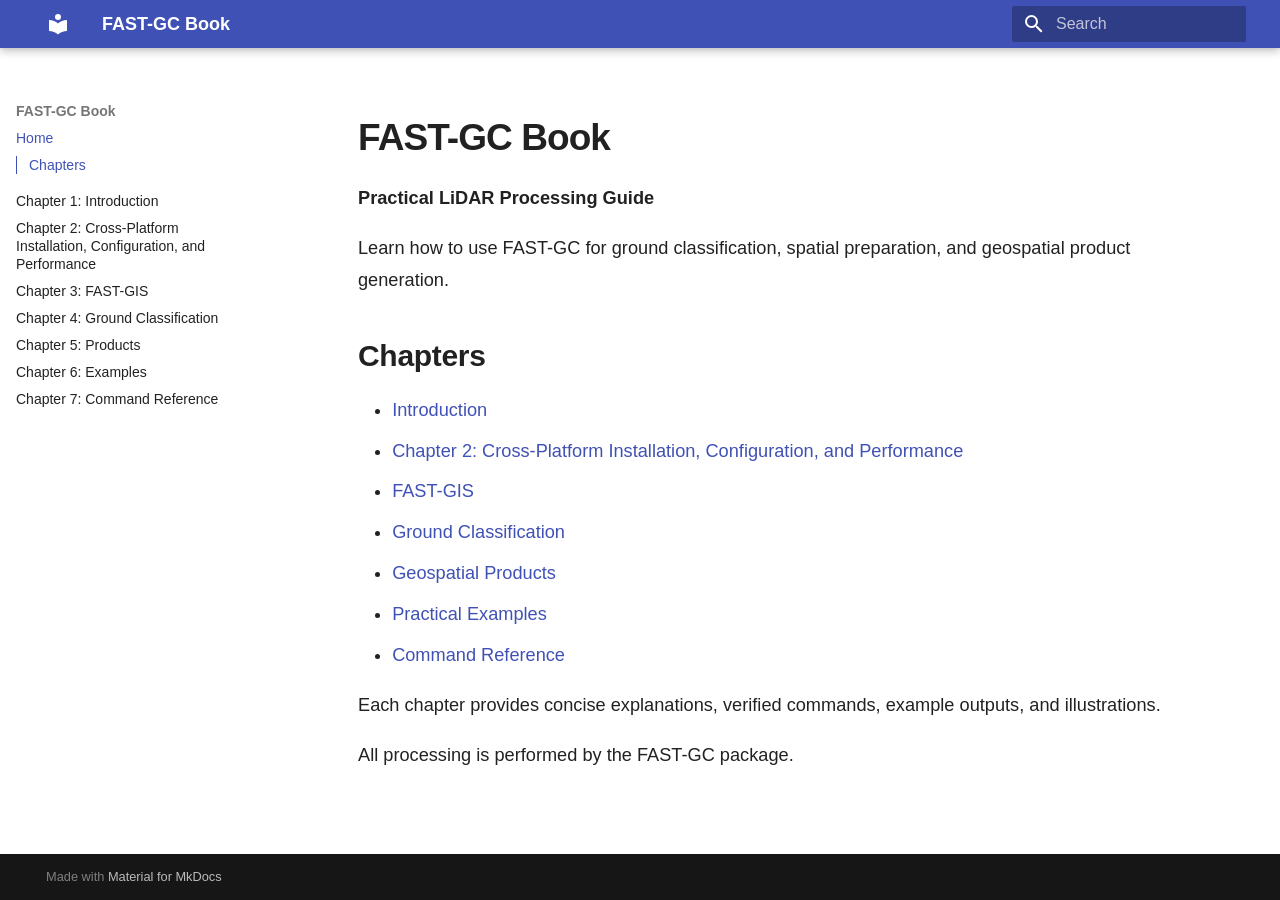
==== commit 54ace5a5: "Deployed 2364bc0 with MkDocs version: 1.6.1" ====
--- a/index.html
+++ b/index.html
@@ -498,6 +498,7 @@
 <h2 id="chapters">Chapters</h2>
 <ul>
 <li><a href="01-introduction/">Introduction</a></li>
+<li><a href="02-installation/">Chapter 2: Cross-Platform Installation, Configuration, and Performance</a></li>
 <li><a href="02-fast-gis/">FAST-GIS</a></li>
 <li><a href="03-ground-classification/">Ground Classification</a></li>
 <li><a href="04-products/">Geospatial Products</a></li>
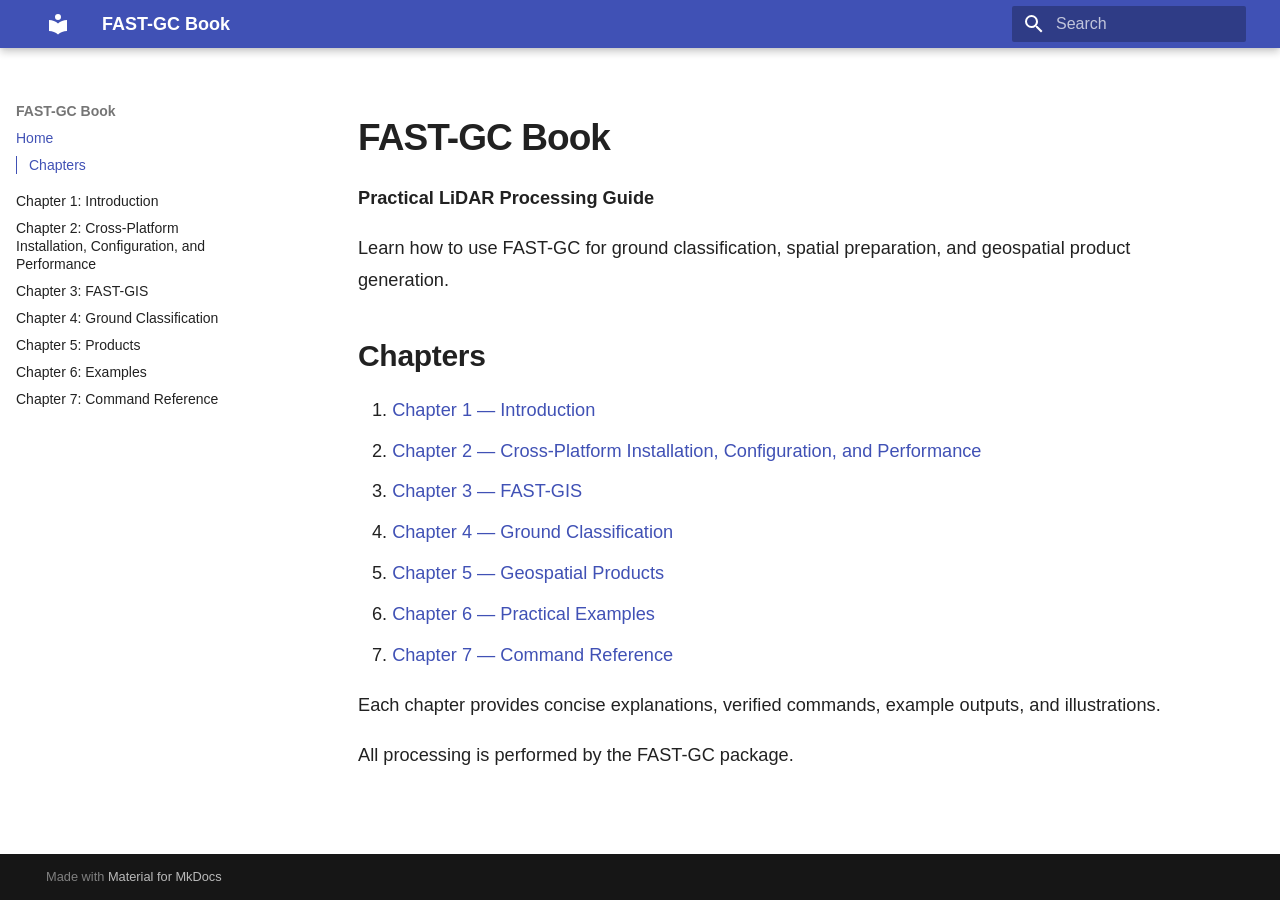
==== commit 163bc9cc: "Deployed b70fb8e with MkDocs version: 1.6.1" ====
--- a/index.html
+++ b/index.html
@@ -496,15 +496,15 @@
 <p>Learn how to use FAST-GC for ground classification,
 spatial preparation, and geospatial product generation.</p>
 <h2 id="chapters">Chapters</h2>
-<ul>
-<li><a href="01-introduction/">Introduction</a></li>
-<li><a href="02-installation/">Chapter 2: Cross-Platform Installation, Configuration, and Performance</a></li>
-<li><a href="02-fast-gis/">FAST-GIS</a></li>
-<li><a href="03-ground-classification/">Ground Classification</a></li>
-<li><a href="04-products/">Geospatial Products</a></li>
-<li><a href="05-case-studies/">Practical Examples</a></li>
-<li><a href="06-reference/">Command Reference</a></li>
-</ul>
+<ol>
+<li><a href="01-introduction/">Chapter 1 — Introduction</a></li>
+<li><a href="02-installation/">Chapter 2 — Cross-Platform Installation, Configuration, and Performance</a></li>
+<li><a href="02-fast-gis/">Chapter 3 — FAST-GIS</a></li>
+<li><a href="03-ground-classification/">Chapter 4 — Ground Classification</a></li>
+<li><a href="04-products/">Chapter 5 — Geospatial Products</a></li>
+<li><a href="05-case-studies/">Chapter 6 — Practical Examples</a></li>
+<li><a href="06-reference/">Chapter 7 — Command Reference</a></li>
+</ol>
 <p>Each chapter provides concise explanations, verified
 commands, example outputs, and illustrations.</p>
 <p>All processing is performed by the FAST-GC package.</p>
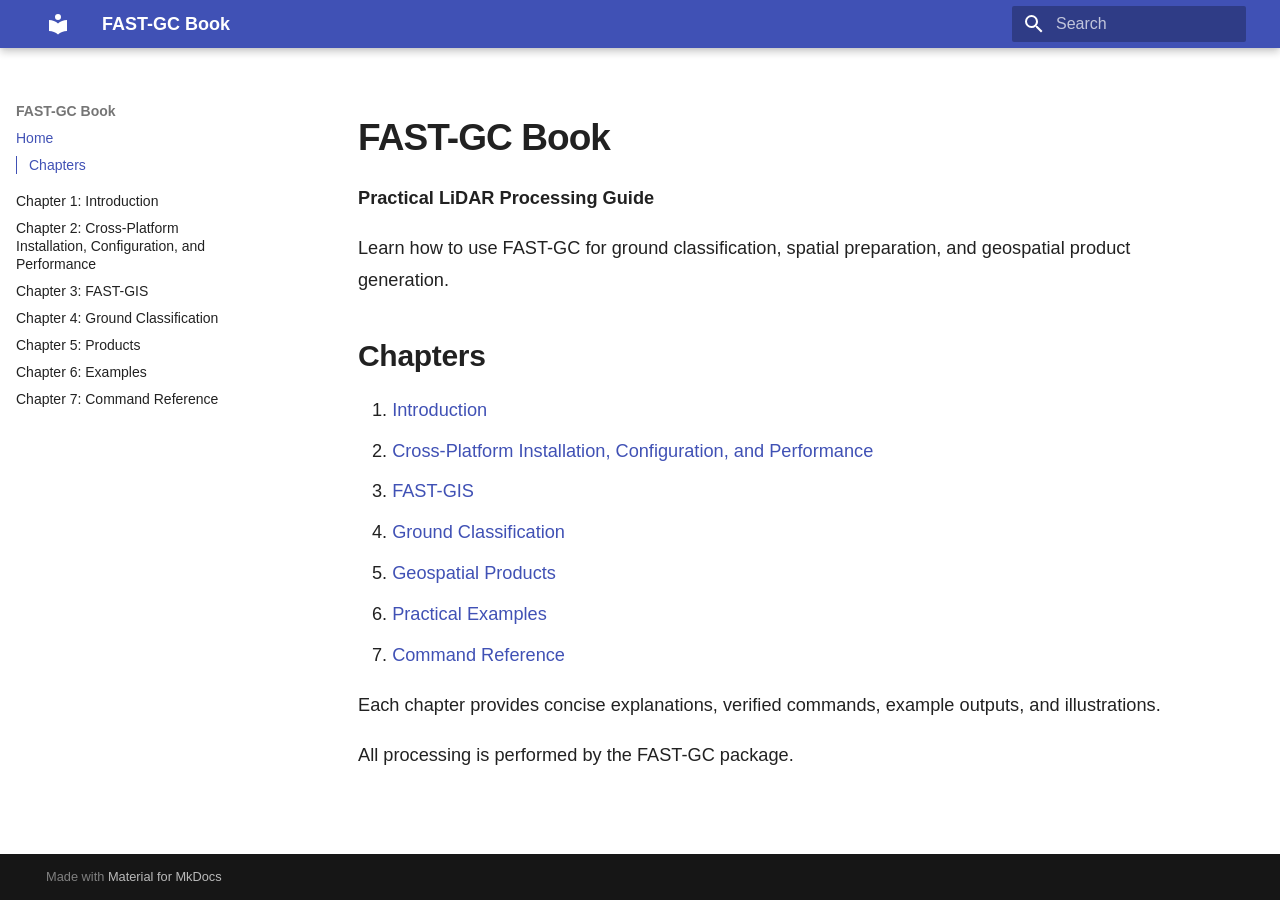
==== commit 001c572d: "Deployed b7ef5f5 with MkDocs version: 1.6.1" ====
--- a/index.html
+++ b/index.html
@@ -497,13 +497,13 @@
 spatial preparation, and geospatial product generation.</p>
 <h2 id="chapters">Chapters</h2>
 <ol>
-<li><a href="01-introduction/">Chapter 1 — Introduction</a></li>
-<li><a href="02-installation/">Chapter 2 — Cross-Platform Installation, Configuration, and Performance</a></li>
-<li><a href="02-fast-gis/">Chapter 3 — FAST-GIS</a></li>
-<li><a href="03-ground-classification/">Chapter 4 — Ground Classification</a></li>
-<li><a href="04-products/">Chapter 5 — Geospatial Products</a></li>
-<li><a href="05-case-studies/">Chapter 6 — Practical Examples</a></li>
-<li><a href="06-reference/">Chapter 7 — Command Reference</a></li>
+<li><a href="01-introduction/">Introduction</a></li>
+<li><a href="02-installation/">Cross-Platform Installation, Configuration, and Performance</a></li>
+<li><a href="02-fast-gis/">FAST-GIS</a></li>
+<li><a href="03-ground-classification/">Ground Classification</a></li>
+<li><a href="04-products/">Geospatial Products</a></li>
+<li><a href="05-case-studies/">Practical Examples</a></li>
+<li><a href="06-reference/">Command Reference</a></li>
 </ol>
 <p>Each chapter provides concise explanations, verified
 commands, example outputs, and illustrations.</p>
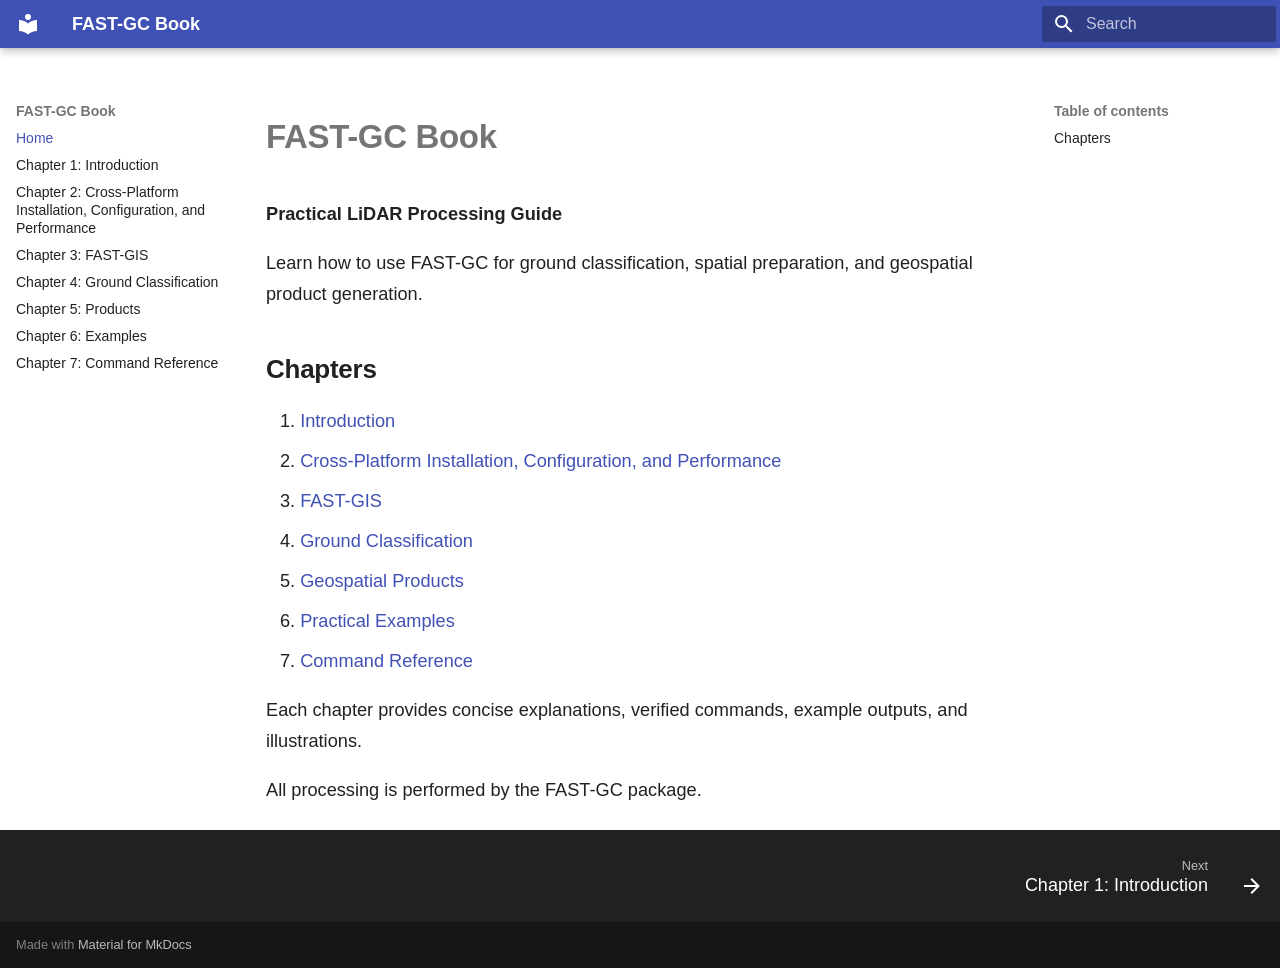
==== commit 9ad225bc: "Deployed a110a01 with MkDocs version: 1.6.1" ====
--- a/index.html
+++ b/index.html
@@ -6,6 +6,8 @@
         <meta name="description" content="Practical FAST-GC LiDAR processing guide">
       
       
+      
+        <link rel="canonical" href="https://nadeemfareed.github.io/fastgcBOOK/">
       
       
       
@@ -146,6 +148,8 @@
         </button>
       </nav>
       
+        <div class="md-search__suggest" data-md-component="search-suggest"></div>
+      
     </form>
     <div class="md-search__output">
       <div class="md-search__scrollwrap" tabindex="0" data-md-scrollfix="">
@@ -185,9 +189,7 @@
 
 
 
-  
-
-<nav class="md-nav md-nav--primary md-nav--integrated" aria-label="Navigation" data-md-level="0">
+<nav class="md-nav md-nav--primary" aria-label="Navigation" data-md-level="0">
   <label class="md-nav__title" for="__drawer">
     <a href="." title="FAST-GC Book" class="md-nav__button md-logo" aria-label="FAST-GC Book" data-md-component="logo">
       
@@ -481,9 +483,54 @@
               </div>
             
             
+              
+              <div class="md-sidebar md-sidebar--secondary" data-md-component="sidebar" data-md-type="toc">
+                <div class="md-sidebar__scrollwrap">
+                  <div class="md-sidebar__inner">
+                    
+
+<nav class="md-nav md-nav--secondary" aria-label="Table of contents">
+  
+  
+  
+    
+  
+  
+    <label class="md-nav__title" for="__toc">
+      <span class="md-nav__icon md-icon"></span>
+      Table of contents
+    </label>
+    <ul class="md-nav__list" data-md-component="toc" data-md-scrollfix="">
+      
+        <li class="md-nav__item">
+  <a href="#chapters" class="md-nav__link">
+    <span class="md-ellipsis">
+      
+        Chapters
+      
+    </span>
+  </a>
+  
+</li>
+      
+    </ul>
+  
+</nav>
+                  </div>
+                </div>
+              </div>
+            
           
           
             <div class="md-content" data-md-component="content">
+              
+                
+
+
+
+  
+
+
               
               <article class="md-content__inner md-typeset">
                 
@@ -538,6 +585,30 @@
       
         <footer class="md-footer">
   
+    
+      
+      <nav class="md-footer__inner md-grid" aria-label="Footer">
+        
+        
+          
+          <a href="01-introduction/" class="md-footer__link md-footer__link--next" aria-label="Next: Chapter 1: Introduction">
+            <div class="md-footer__title">
+              <span class="md-footer__direction">
+                Next
+              </span>
+              <div class="md-ellipsis">
+                Chapter 1: Introduction
+              </div>
+            </div>
+            <div class="md-footer__button md-icon">
+              
+              <svg xmlns="http://www.w3.org/2000/svg" viewBox="0 0 24 24"><path d="M4 11v2h12l-5.5 5.5 1.42 1.42L19.84 12l-7.92-7.92L10.5 5.5 16 11z"></path></svg>
+            </div>
+          </a>
+        
+      </nav>
+    
+  
   <div class="md-footer-meta md-typeset">
     <div class="md-footer-meta__inner md-grid">
       <div class="md-copyright">
@@ -559,14 +630,18 @@
       <div class="md-dialog__inner md-typeset"></div>
     </div>
     
-    
-    
-      
-      
-      <script id="__config" type="application/json">{"annotate": null, "base": ".", "features": ["toc.integrate", "navigation.sections", "navigation.indexes", "navigation.top", "search.highlight", "content.code.copy"], "search": "assets/javascripts/workers/search.a7633da7.min.js", "tags": null, "translations": {"clipboard.copied": "Copied to clipboard", "clipboard.copy": "Copy to clipboard", "search.result.more.one": "1 more on this page", "search.result.more.other": "# more on this page", "search.result.none": "No matching documents", "search.result.one": "1 matching document", "search.result.other": "# matching documents", "search.result.placeholder": "Type to start searching", "search.result.term.missing": "Missing", "select.version": "Select version"}, "version": null}</script>
+      <div class="md-progress" data-md-component="progress" role="progressbar"></div>
+    
+    
+    
+      
+      
+      <script id="__config" type="application/json">{"annotate": null, "base": ".", "features": ["navigation.sections", "navigation.indexes", "navigation.top", "search.highlight", "content.code.copy", "navigation.instant", "navigation.instant.progress", "navigation.path", "navigation.footer", "toc.follow", "search.suggest"], "search": "assets/javascripts/workers/search.a7633da7.min.js", "tags": null, "translations": {"clipboard.copied": "Copied to clipboard", "clipboard.copy": "Copy to clipboard", "search.result.more.one": "1 more on this page", "search.result.more.other": "# more on this page", "search.result.none": "No matching documents", "search.result.one": "1 matching document", "search.result.other": "# matching documents", "search.result.placeholder": "Type to start searching", "search.result.term.missing": "Missing", "select.version": "Select version"}, "version": null}</script>
     
     
       <script src="assets/javascripts/bundle.c21346df.min.js"></script>
+      
+        <script src="javascripts/fastgc-navigation.js"></script>
       
     
   
--- a/stylesheets/fastgc-book.css
+++ b/stylesheets/fastgc-book.css
@@ -1,28 +1,24 @@
-/* FAST-GC Book: one navigation sidebar and scientific-book typography */
-:root { --md-text-font: "Inter", "Segoe UI", Arial, sans-serif; }
-.md-sidebar--secondary { display: none !important; }
-.md-sidebar--primary { width: 15.5rem; }
-.md-main__inner { max-width: 92rem; }
-.md-content { min-width: 0; }
-.md-content__inner { max-width: none; margin-left: 0; margin-right: 0; padding-top: 1.5rem; }
-.md-typeset { font-size: .91rem; line-height: 1.75; }
-.md-typeset p, .md-typeset ul, .md-typeset ol { max-width: 83ch; }
-.md-typeset h1 { font-weight: 760; color: var(--md-default-fg-color); font-size: clamp(1.85rem, 2.7vw, 2.6rem); line-height: 1.18; letter-spacing: -.025em; margin-bottom: 1.15rem; }
-.md-typeset h2 { font-weight: 720; font-size: 1.5rem; line-height: 1.3; margin-top: 2rem; }
-.md-typeset h3 { font-weight: 650; font-size: 1.18rem; line-height: 1.35; }
-.md-typeset h4 { font-weight: 650; font-size: 1rem; }
-.md-typeset img { max-width: 100%; height: auto; }
-.md-typeset figure, .md-typeset .glightbox { max-width: 100%; }
-.md-typeset figure { margin-left: 0; margin-right: 0; }
-.md-typeset figure img { width: 100%; object-fit: contain; }
-.md-typeset figcaption { max-width: 100%; font-size: .8rem; line-height: 1.55; }
-.fastgc-chapter-label { display: block; font-size: .92rem; font-weight: 700; text-transform: uppercase; letter-spacing: .1em; color: var(--md-primary-fg-color); margin-bottom: .65rem; }
-@media screen and (min-width: 76.25em) {
-  .md-content { margin-left: 1.2rem; }
-  .md-main__inner { margin-left: auto; margin-right: auto; }
-}
-@media screen and (max-width: 76.24em) {
-  .md-sidebar--primary { width: auto; }
-  .md-content { margin-left: 0; }
-  .md-typeset { font-size: .84rem; }
-}+/* FAST-GC scientific documentation â€” responsive layout */
+:root { --md-text-font: "Segoe UI", "Inter", Arial, sans-serif; }
+.md-grid { max-width: 92rem; }
+.md-content { min-width: 0; }
+.md-content__inner { max-width: 100%; padding-top: 1.5rem; }
+.md-typeset { font-size: .91rem; line-height: 1.7; }
+.md-typeset p, .md-typeset ul, .md-typeset ol { max-width: 88ch; }
+.md-typeset h1 { font-size: clamp(1.65rem, 2.5vw, 2.45rem); font-weight: 750; line-height: 1.25; overflow-wrap: anywhere; }
+.md-typeset h2 { font-size: clamp(1.3rem, 1.7vw, 1.65rem); font-weight: 700; scroll-margin-top: 5rem; }
+.md-typeset h3 { font-size: clamp(1.05rem, 1.4vw, 1.25rem); scroll-margin-top: 5rem; }
+.md-typeset h1 { scroll-margin-top: 5rem; }
+.md-typeset img, .md-typeset video { max-width: 100%; height: auto; }
+.md-typeset figure, .md-typeset .glightbox { max-width: 100%; }
+.md-typeset figure img { width: 100%; object-fit: contain; }
+.md-typeset figcaption { max-width: 100%; font-size: .82rem; }
+.md-typeset pre { max-width: 100%; overflow-x: auto; }
+.md-typeset table:not([class]) { display: block; overflow-x: auto; }
+.md-sidebar--secondary { display: block; }
+.fastgc-section-nav { display: flex; flex-wrap: wrap; gap: .55rem; align-items: center; margin: 2rem 0 2.5rem; padding: .75rem 0; border-top: 1px solid var(--md-default-fg-color--lightest); }
+.fastgc-section-nav a, .fastgc-section-nav button { color: var(--md-primary-fg-color); border: 1px solid var(--md-default-fg-color--lightest); background: transparent; border-radius: .35rem; padding: .48rem .65rem; font: inherit; font-size: .8rem; cursor: pointer; text-decoration: none; }
+.fastgc-section-nav a:hover, .fastgc-section-nav button:hover { background: var(--md-code-bg-color); }
+.fastgc-section-nav .fastgc-next { margin-left: auto; }
+@media (max-width: 76.24em) { .md-typeset { font-size: .88rem; } .md-content__inner { padding-top: 1rem; } }
+@media (max-width: 40em) { .md-typeset h1 { font-size: 1.65rem; } .fastgc-section-nav .fastgc-next { margin-left: 0; } }
